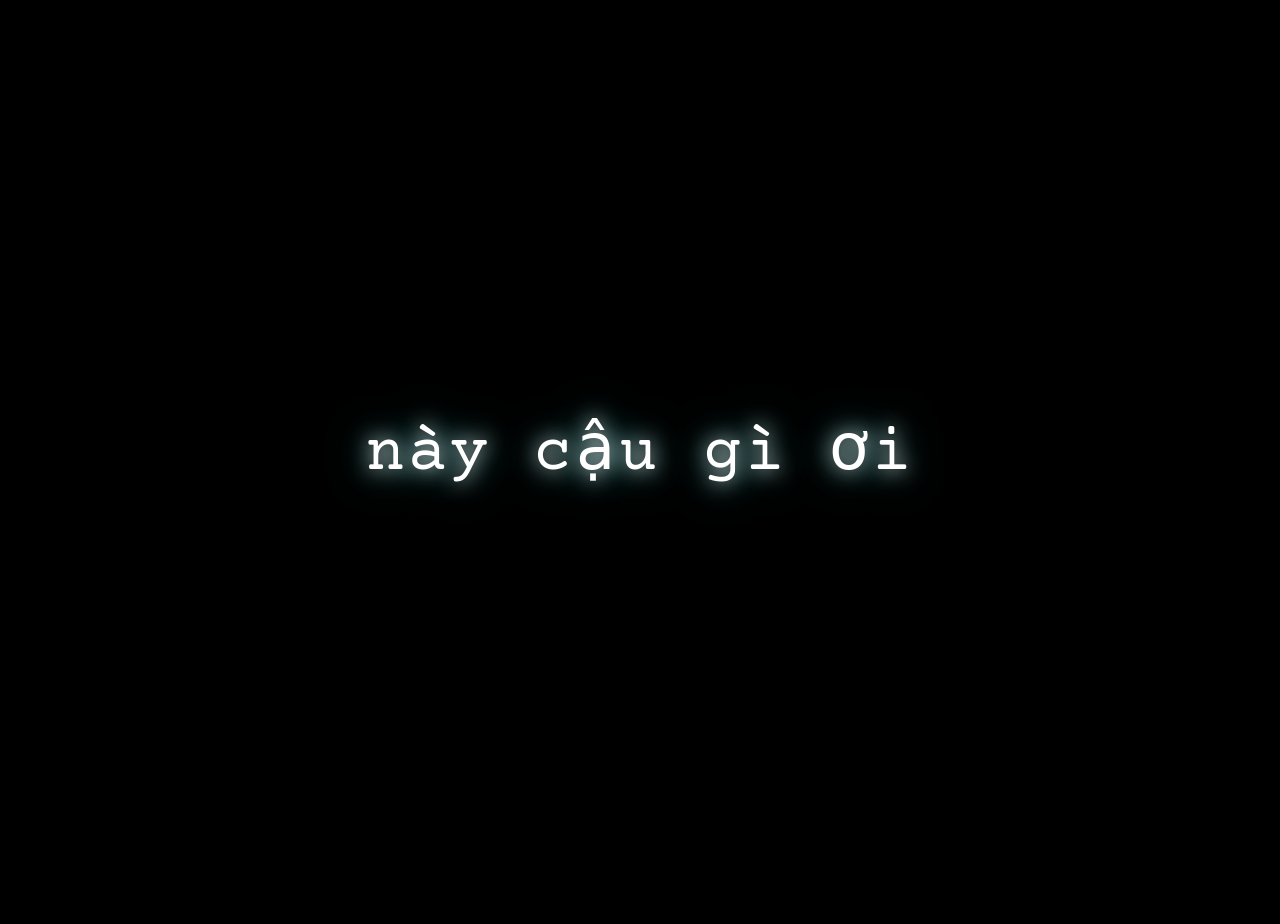
==== index.html @ 0ef109b4 "Create index.html" ====
<!DOCTYPE html>
<!-- Tiny V10: question blink curve restored on mobile; laptop transition render budget. -->
<html lang="vi">
<head>
<meta name="viewport" content="width=device-width, initial-scale=1.0">
<script id="tiny-performance-profile">
/* Performance profile: animated background adapts, story timing/audio/product links stay unchanged. */
window.TINY_PERF = (() => {
  const qs = new URLSearchParams(location.search);
  const quality = qs.get('tinyfx');
  const touch = matchMedia('(pointer:coarse)').matches;
  const constrained = touch || (navigator.deviceMemory && navigator.deviceMemory <= 6)
     || (navigator.hardwareConcurrency && navigator.hardwareConcurrency <= 4);
  const mobile = /Android|iPhone|iPad|iPod/i.test(navigator.userAgent) || (touch && matchMedia('(max-width:900px)').matches && !/Windows|Macintosh|X11/i.test(navigator.userAgent));
  const lite = mobile || (quality === 'full' ? false : quality === 'lite' ? true : !!constrained);
  document.documentElement.classList.toggle('tiny-lite', lite);
  document.documentElement.classList.toggle('tiny-mobile', mobile);
  const maxCanvasPixels = mobile ? 365000 : lite ? 1250000 : 2100000;
  function canvasDpr(w,h,maxDpr=1.6) {
    return Math.max(mobile ? .48 : .55, Math.min(devicePixelRatio || 1,
      mobile ? .84 : lite ? 1.15 : maxDpr,
      Math.sqrt(maxCanvasPixels / Math.max(1, w*h))));
  }
  return { lite, mobile, canvasDpr, ambientFps: mobile ? 60 : lite ? 24 : 60,
    roverFps:mobile ? 45 : lite ? 30 : 60,
    orbitFps:mobile ? 45 : lite ? 24 : 60,
    leafFps:mobile ? 60 : lite ? 24 : 60 };

})();
</script>

    <meta charset="UTF-8">
    <title>Sự thức giấc của Tiny - Ngày 20/10</title>
    <link href="https://fonts.googleapis.com/css2?family=Courier+Prime&display=swap" rel="stylesheet">
    
    <style>
        body {
            background-color: #000000;
            margin: 0;
            height: 100vh;
            display: flex;
            justify-content: center;
            align-items: center;
            overflow: hidden;
            user-select: none;
            font-family: 'Courier Prime', monospace;
            position: relative;
        }


        /* Bầu trời sao (lớp nền, không che nhân vật và chữ) */
        #tiny-sky {
            position: absolute;
            inset: 0;
            z-index: 1;
            overflow: hidden;
            pointer-events: none;
            opacity: 0;
            visibility: hidden;
            transition: opacity 1.6s ease-in-out, visibility 1.6s;
        }
        #tiny-sky.hien-thi {
            opacity: 1;
            visibility: visible;
        }
        #tiny-sky:not(.hien-thi) .tiny-star,
        #tiny-sky:not(.hien-thi) .tiny-meteor {
            animation-play-state: paused;
        }
        .tiny-star {
            position: absolute;
            width: var(--size);
            height: var(--size);
            background: #fff;
            border-radius: 50%;
            box-shadow: 0 0 6px 1px rgba(220, 244, 255, .65);
            animation: tinyTwinkle var(--twinkle) ease-in-out var(--delay) infinite alternate;
        }
        @keyframes tinyTwinkle {
            from { opacity: .18; transform: scale(.65); }
            to { opacity: .95; transform: scale(1.25); }
        }
        /* Sao băng: đuôi kéo về phía trên-phải, đầu sao lao chéo xuống-trái.
           Góc nghiêng được JS căn trùng với quỹ đạo thực tế ở từng màn hình. */
        .tiny-meteor {
            position: absolute;
            width: clamp(62px, 10vw, 135px);
            height: 2px;
            opacity: 0;
            background: linear-gradient(to right,
                rgba(255,255,255,.98) 0%,
                rgba(198,235,255,.86) 13%,
                rgba(130,200,255,.34) 52%,
                rgba(130,200,255,0) 100%);
            border-radius: 99px;
            box-shadow: 0 0 6px rgba(210,240,255,.70);
            transform-origin: 0 50%;
            transform: translate3d(0,0,0) rotate(var(--meteor-angle, -25deg));
            will-change: transform, opacity;
            animation: tinyMeteor var(--period) linear var(--meteor-delay) infinite;
        }
        .tiny-meteor::before {
            content: '';
            position: absolute;
            left: -3px;
            top: -2.5px;
            width: 7px;
            height: 7px;
            border-radius: 50%;
            background: #ffffff;
            box-shadow: 0 0 8px 2px rgba(230,249,255,.90);
        }
        /* Tất cả diễn ra đồng thời: nổi sáng -> lao dọc một đường thẳng -> chìm dần.
           Nửa sau chu kỳ ẩn để các sao băng không xuất hiện dồn dập. */
        @keyframes tinyMeteor {
            0%   { opacity: 0;   transform: translate3d(0,0,0) rotate(var(--meteor-angle)); }
            8%   { opacity: .70; transform: translate3d(var(--meteor-x08),var(--meteor-y08),0) rotate(var(--meteor-angle)); }
            20%  { opacity: 1;   transform: translate3d(var(--meteor-x20),var(--meteor-y20),0) rotate(var(--meteor-angle)); }
            36%  { opacity: .65; transform: translate3d(var(--meteor-x36),var(--meteor-y36),0) rotate(var(--meteor-angle)); }
            53%  { opacity: 0;   transform: translate3d(var(--meteor-x53),var(--meteor-y53),0) rotate(var(--meteor-angle)); }
            100% { opacity: 0;   transform: translate3d(var(--meteor-x100),var(--meteor-y100),0) rotate(var(--meteor-angle)); }
        }

        #pink-overlay {
            position: absolute;
            top: 0; left: 0; right: 0; bottom: 0;
            background: linear-gradient(135deg, rgba(255, 105, 180, 0.4) 0%, rgba(255, 20, 147, 0.1) 30%, transparent 70%);
            opacity: 0;
            transition: opacity 3s ease-in-out;
            pointer-events: none;
            z-index: 3; 
        }

        #pink-overlay.hien-thi {
            opacity: 1;
        }

        :root { --anh-cao: 88vh; }

        /* Vàng dịu, tập trung thấp ở gấu váy và chân; không phủ lên thân người. */
        #vang-overlay {
            position: absolute;
            top: 0; left: 0; right: 0; bottom: 0;
            background: linear-gradient(to top,
                rgba(255, 207, 83, .52) 0%,
                rgba(255, 210, 93, .32) calc(var(--anh-cao) * .16),
                rgba(255, 222, 132, .13) calc(var(--anh-cao) * .29),
                rgba(255, 229, 153, 0) calc(var(--anh-cao) * .43));
            opacity: 0;
            pointer-events: none;
            z-index: 5;
        }

        #vang-overlay.loe {
            animation: loeVang 3.5s ease-out forwards;
        }

        /* Ánh xanh blue nhạt thay dần màu vàng khi bước sang cảnh bầu trời sao. */
        #xanh-overlay {
            position: absolute;
            inset: 0;
            pointer-events: none;
            z-index: 5;
            opacity: 0;
            background: linear-gradient(to top,
                rgba(47, 136, 245, 0.64) 0%,
                rgba(83, 176, 251, 0.40) calc(var(--anh-cao) * 0.34),
                rgba(133, 206, 255, 0.14) calc(var(--anh-cao) * 0.54),
                transparent calc(var(--anh-cao) * 0.75));
            transition: opacity 1.4s ease-in-out;
        }
        #xanh-overlay.hien-thi { opacity: 1; }

        @keyframes loeVang {
            0%   { opacity: 0; filter: brightness(1); }
            15%  { opacity: 1; filter: brightness(1.15); }
            100% { opacity: 1; filter: brightness(1); }
        }

        /* Ảnh hai cô gái áo dài (đã tách nền) ở góc phải */
        #anh-hai-nguoi {
            position: absolute;
            right: 2vw;
            bottom: 0;
            height: var(--anh-cao);
            max-width: 60vw;
            object-fit: contain;
            object-position: right bottom;
            z-index: 4;
            pointer-events: none;
            opacity: 0;
            transform: translateY(24px);
            transition: opacity 3s ease-in-out 0.8s, transform 3s ease-out 0.8s;
            filter: drop-shadow(0 0 2px rgba(110, 60, 0, 0.8)) drop-shadow(0 0 8px rgba(255, 200, 60, 0.5));
        }

        #anh-hai-nguoi.hien-thi {
            opacity: 1;
            transform: translateY(0);
        }

        /* Cỏ hoa tiền cảnh che gấu váy/chân; nét mảnh và vẫn đung đưa. */
        #co-hoa {
            position: absolute;
            left: 0; bottom: 0;
            z-index: 7;
            overflow: visible; /* Không cắt đầu bông hoa vượt khỏi mép trên của SVG */
            pointer-events: none;
            opacity: 0;
            transition: opacity 2s ease-in-out 0.6s;
            filter: drop-shadow(0 0 2px rgba(110, 60, 0, 0.8)) drop-shadow(0 0 8px rgba(255, 200, 60, 0.4));
        }

        #co-hoa.hien-thi {
            opacity: 1;
        }

        /* Gộp hàng trăm ngọn cỏ vào vài nét SVG: ít DOM / animation hơn. */
        #co-hoa .co-ngan {
            fill: none;
            stroke-width: 1.5;
            stroke-linecap: round;
            stroke-linejoin: round;
        }

        #co-hoa .net {
            fill: none;
            stroke: var(--mau, #ffffff);
            stroke-width: 1.5;
            stroke-linecap: round;
            stroke-linejoin: round;
            stroke-dasharray: 1 1;
            stroke-dashoffset: 1;
        }

        #co-hoa.hien-thi .net {
            animation: veNet 3s ease-out forwards;
            animation-delay: var(--d, 0s);
        }

        #co-hoa.xong .net {
            animation: none;
            stroke-dashoffset: 0;
        }

        @keyframes veNet {
            to { stroke-dashoffset: 0; }
        }

        #co-hoa .lac {
            animation: gio 3.4s ease-in-out infinite alternate;
        }

        @keyframes gio {
            from { transform: rotate(calc(var(--a, 2deg) * -1)); }
            to   { transform: rotate(var(--a, 2deg)); }
        }

        /* Lá vàng và hoa rơi ở bên phải màn hình */
        #laCanvas {
            position: absolute;
            top: 0; right: 0;
            width: 50vw;
            height: 100%;
            z-index: 6;
            pointer-events: none;
            -webkit-mask-image: linear-gradient(to right, transparent 0%, #000 30%);
            mask-image: linear-gradient(to right, transparent 0%, #000 30%);
            opacity: 0;
            transition: opacity 3s ease-in-out;
        }

        #laCanvas.hien-thi {
            opacity: 1;
        }

        #natureCanvas {
            position: absolute;
            top: 0; left: 0;
            width: 100%; height: 100%;
            z-index: 2;
            pointer-events: none;
            opacity: 0;
            transition: opacity 3s ease-in-out;
        }

        #natureCanvas.hien-thi {
            opacity: 1;
        }

        .text-layer {
            color: #ffffff;
            letter-spacing: 4px;
            position: absolute;
            width: 100%;
            text-align: center;
            opacity: 0;
            transition: opacity 0.7s ease-in-out;
            text-shadow: 0 0 20px rgba(255, 255, 255, 0.9), 0 0 40px rgba(0, 255, 255, 0.6);
            pointer-events: none;
            z-index: 10;
        }

        .text-layer.hien-thi {
            opacity: 1;
        }

        @keyframes lacLu {
            0%, 100% { transform: rotate(-2deg); }
            50% { transform: rotate(2deg); }
        }

        #text-4.hien-thi {
            animation: lacLu 3s ease-in-out infinite;
        }

        #text-1 { top: 50%; transform: translateY(-50%); font-size: 4rem; }
        #text-2 { bottom: 15%; font-size: 3rem; }
        #text-3 { top: 15%; font-size: 2.5rem; }
        #text-4 { bottom: 15%; font-size: 3.5rem; }
        #text-5 { top: 10%; left: 0; width: 66%; font-size: 2.4rem; color: #ffb6c1; text-shadow: 0 0 15px #ff69b4; line-height: 1.35; }
        #text-5 .chu-20-10 { display: block; }
        #text-5 .chu-20-10:last-child { margin-top: .08em; }
        #text-6 { top: 15%; left: 0; width: 100%; font-size: 3rem; color: #dff8ff; text-shadow: 0 0 18px rgba(180, 245, 255, 0.95), 0 0 36px rgba(125, 215, 255, 0.55); }
        #text-7 { top: 12%; left: 0; width: 100%; font-size: 2.75rem; color: #f4fbff; text-shadow: 0 0 16px rgba(255,255,255,.92), 0 0 34px rgba(130,225,255,.48); }

        #lower-stars {
            position: absolute;
            inset: 0;
            z-index: 2;
            pointer-events: none;
            opacity: 0;
            transition: opacity .9s ease-in-out;
        }
        #lower-stars.hien-thi { opacity: 1; }
        #lower-stars:not(.hien-thi) .lower-star { animation-play-state: paused; }
        .lower-star {
            position: absolute;
            width: var(--size);
            height: var(--size);
            background: #fff;
            border-radius: 50%;
            box-shadow: 0 0 7px 1px rgba(220,244,255,.68);
            animation: tinyTwinkle var(--twinkle) ease-in-out var(--delay) infinite alternate;
        }

        #woman-scene {
            position: absolute;
            inset: 0;
            z-index: 3;
            pointer-events: none;
            opacity: 0;
            background: #000207 url([data-uri]);
            background-repeat: no-repeat;
            background-size: auto 85%;
            background-position: calc(50% + 30.5vw) 50%;
            transition: opacity 1.7s ease-in-out, transform 5s ease-out, background-position 5s ease-out, background-size 5s ease-out;
            transform: scale(1.00);
        }
        #woman-scene::before {
            content: '';
            position: absolute;
            inset: 0;
            pointer-events: none;
            opacity: 0;
            background: radial-gradient(ellipse 68vw 76vh at 90% 50%, rgba(255,72,76,.38) 0%, rgba(255,64,70,.29) 12%, rgba(245,48,60,.21) 26%, rgba(225,36,50,.14) 44%, rgba(205,22,38,.08) 62%, rgba(185,12,28,0) 100%);
            transition: opacity 1.9s ease-in-out;
            mix-blend-mode: screen;
        }
        #woman-scene.hien-thi {
            opacity: .97;
            transform: scale(1.03);
            background-size: auto 88%;
            background-position: calc(50% + 29.7vw) 50%;
        }
        #woman-scene.hien-thi::before {
            opacity: 1;
        }


        /* ===== Bầu trời sao vũ trụ cho cảnh chúc sức khỏe ===== */
        #sao-vu-tru {
            position: absolute;
            inset: 0;
            z-index: 4;
            pointer-events: none;
            overflow: hidden;
            opacity: 0;
            transition: opacity 2.2s ease-in-out;
            background:
                radial-gradient(ellipse 46vw 52vh at 16% 70%, rgba(48, 68, 120, .16) 0%, rgba(33, 47, 100, .09) 45%, rgba(10, 20, 70, 0) 100%),
                radial-gradient(ellipse 38vw 40vh at 34% 28%, rgba(80, 65, 125, .11) 0%, rgba(45, 36, 83, .05) 50%, rgba(20, 10, 60, 0) 100%),
                radial-gradient(ellipse 30vw 34vh at 8% 20%, rgba(40, 85, 140, .085) 0%, rgba(10, 40, 110, 0) 100%);
        }
        #sao-vu-tru.hien-thi { opacity: 1; }
        .sao-xa {
            position: absolute;
            width: var(--size);
            height: var(--size);
            border-radius: 50%;
            background: var(--mau-sao, #fff);
            box-shadow: 0 0 calc(var(--size) * 3) calc(var(--size) * .6) var(--mau-sao, #fff);
            animation: tinyTwinkle var(--twinkle) ease-in-out var(--delay) infinite alternate;
        }
        /* Sao lớn có tia sáng chữ thập */
        .sao-xa.lon::before, .sao-xa.lon::after {
            content: '';
            position: absolute;
            left: 50%; top: 50%;
            background: linear-gradient(to right, transparent, var(--mau-sao, #fff), transparent);
            transform: translate(-50%, -50%);
        }
        .sao-xa.lon::before { width: calc(var(--size) * 9); height: 1px; }
        .sao-xa.lon::after  { width: 1px; height: calc(var(--size) * 9);
            background: linear-gradient(to bottom, transparent, var(--mau-sao, #fff), transparent); }

        /* Viền màn hình xanh đen huyền bí của vũ trụ */
        #vien-vu-tru {
            position: absolute;
            inset: 0;
            z-index: 8;
            pointer-events: none;
            opacity: 0;
            transition: opacity 2.4s ease-in-out;
            /* Chỉ viền bên trái (đối diện cô gái) có màu xanh đen, các cạnh khác để trống */
            background:
                linear-gradient(to right,
                    rgba(16, 30, 73, .55) 0%,
                    rgba(12, 22, 62, .34) 4%,
                    rgba(7, 12, 34, .16) 11%,
                    rgba(2, 6, 24, 0) 22%);
            box-shadow: inset 2px 0 2px 0 rgba(82, 113, 183, .18);
            animation: vienTho 7s ease-in-out infinite alternate;
        }
        #vien-vu-tru.hien-thi { opacity: 1; }
        @keyframes vienTho {
            from { filter: brightness(.94) saturate(.75); }
            to   { filter: brightness(1.04) saturate(.88); }
        }





        #khung-mat.canh-muon {
            /* Giữ chuyển động bản 9; tăng khoảng cách giữa hai mắt để không chồng lên nhau khi quay. */
            gap: 82px;
            transform: translateX(-11vw) translateY(7px) scale(1.04);
        }

        #khung-mat.canh-muon .ma-hong {
            opacity: 0 !important;
            transition: opacity .5s ease-in-out;
        }
        /* Bỏ hẳn chu mỏ ở cảnh này. */
        #khung-mat.canh-muon #moi-robot {
            opacity: 0 !important;
            transition: opacity .2s ease;
        }

        #khung-mat.canh-muon .truc-x:first-child {
            transition: transform .42s cubic-bezier(0.22, 1, 0.36, 1);
        }
        #khung-mat.canh-muon .truc-x:last-child {
            transition: transform 1.12s cubic-bezier(0.22, 1, 0.36, 1);
        }

        /* Hai mắt không quay đều nhau: mắt bên trái đi ngắn hơn, mắt đối diện đi dài hơn
           để tạo cảm giác quay đầu sang trái và hơi cúi xuống. */
        #khung-mat.canh-muon .truc-x:first-child {
            transform: translate(-3px, 5px);
        }
        #khung-mat.canh-muon .truc-x:last-child {
            transform: translate(-60px, 9px);
        }

        /* Cả 2 mắt nhắm giống nhau; khác biệt chỉ nằm ở tốc độ di chuyển khi quay đầu. */
        #khung-mat.canh-muon .con-mat {
            visibility: hidden;   /* việc nhắm do hình morph SVG (.mat-hinh) đảm nhận */
            background-color: rgba(188, 255, 255, 0.96);
            box-shadow: 0 0 26px 8px rgba(120, 245, 255, 0.45),
                        0 0 48px 16px rgba(0, 255, 255, 0.22),
                        inset 0 0 10px rgba(255, 255, 255, 0.65);
        }

        /* SVG riêng để mắt nhắm là nét ^ thật sự cong, không phải viên thuốc phẳng. */
        .mat-cong {
            position: absolute;
            left: 0;
            top: 43px;
            width: 160px;
            height: 70px;
            opacity: 0;
            overflow: visible;
            pointer-events: none;
            filter: drop-shadow(0 0 7px rgba(0, 255, 255, .92))
                    drop-shadow(0 0 15px rgba(69, 217, 255, .57));
        }
        .mat-cong path {
            fill: none;
            stroke: #9cffff;
            stroke-width: 12;
            stroke-linecap: round;
            stroke-linejoin: round;
        }
        /* Nét cong cuối chỉ hiện ra khi hình morph nhắm xong (JS thêm class .hien) */
        .mat-cong.hien { opacity: 1; }
        /* Sau khi cả hai nhắm xong, nét cong dài thêm 20%, giữ nguyên tỉ lệ .38 : .64 của bản 9. */
        #khung-mat.canh-muon .truc-x:first-child .mat-cong {
            transform: rotate(0deg) translateY(3px) scaleX(.38);
        }
        #khung-mat.canh-muon .truc-x:last-child .mat-cong {
            transform: rotate(0deg) translateY(4px) scaleX(.64);
        }
        /* Chỉ kéo dài nét khi mắt THỰC SỰ nhắm xong, tránh chạy trước morph mới. */
        #khung-mat.canh-muon .truc-x:first-child .mat-cong.hien {
            animation: daiMatTrai .42s ease-out .05s forwards;
        }
        #khung-mat.canh-muon .truc-x:last-child .mat-cong.hien {
            animation: daiMatPhai .42s ease-out .05s forwards;
        }
        @keyframes daiMatTrai {
            from { transform: rotate(0deg) translateY(3px) scaleX(.38); }
            to   { transform: rotate(0deg) translateY(3px) scaleX(.456); }
        }
        @keyframes daiMatPhai {
            from { transform: rotate(0deg) translateY(4px) scaleX(.64); }
            to   { transform: rotate(0deg) translateY(4px) scaleX(.768); }
        }
        #khung-mat.canh-chuc {
            gap: 94px;
            transform: translateX(-7.6vw) translateY(4px) scale(1.02);
        }
        #khung-mat.canh-chuc .truc-x:first-child {
            transform: translate(7px, 4px);
            transition: transform .72s cubic-bezier(.22, 1, .36, 1);
        }
        #khung-mat.canh-chuc .truc-x:last-child {
            transform: translate(-26px, 3px);
            transition: transform .72s cubic-bezier(.22, 1, .36, 1);
        }
        #khung-mat.canh-chuc .truc-x:first-child .con-mat {
            visibility: hidden;
        }
        #khung-mat.canh-chuc .truc-x:first-child .mat-cong {
            opacity: 1;
            transform: rotate(0deg) translateY(3px) scaleX(.456);
        }
        #khung-mat.canh-chuc .truc-x:last-child .mat-cong {
            opacity: 0;
            transition: opacity .18s ease;
        }
        #khung-mat.canh-chuc .truc-x:last-child .con-mat {
            visibility: visible;
            transform: scaleY(.05);
            animation: moMatVuong .64s cubic-bezier(.22,1,.36,1) forwards;
        }
        @keyframes moMatVuong {
            0%   { transform: scaleY(.05); filter: brightness(1.05); }
            45%  { transform: scaleY(.42); }
            100% { transform: scaleY(1); filter: brightness(1); }
        }

        /* Hình morph lúc nhắm: cùng khung với .mat-cong nên cùng vị trí, cùng phép co dài */
        .mat-hinh {
            position: absolute;
            left: 0;
            top: 43px;
            width: 160px;
            height: 70px;
            overflow: visible;
            pointer-events: none;
            opacity: 0;
        }

        #khung-mat {
            display: flex;
            gap: 120px;
            position: absolute;
            z-index: 5;
            transition: transform 1.5s cubic-bezier(0.2, 0.8, 0.2, 1), gap .42s ease-out;
        }

        #khung-mat.me-man {
            transform: scale(1.15);
        }

        .truc-x {
            transform: translateX(0);
            position: relative;
            /* Giữ vị trí đồng tử/đường cong không đổi khi chiều cao mắt thu hẹp. */
            width: 160px;
            height: 160px;
        }

        @keyframes daoMatLienTuc {
            0%, 100% { transform: translateX(0); }
            20%, 30% { transform: translateX(-60px); } 
            70%, 80% { transform: translateX(60px); }  
        }

        .quet-rada {
            animation: daoMatLienTuc 4s cubic-bezier(0.4, 0, 0.2, 1) infinite;
        }

        .con-mat {
            width: 160px;
            height: 160px;
            background-color: aqua;
            border-radius: 40px; 
            box-shadow: 0 0 30px 10px rgba(0, 255, 255, 0.6), 
                        0 0 60px 20px rgba(0, 255, 255, 0.4),
                        inset 0 0 30px rgba(255, 255, 255, 0.9);
            position: relative;
            overflow: hidden;
            transform: scaleY(0);
            transition: transform 0.4s cubic-bezier(0.175, 0.885, 0.32, 1.275), height 1.05s ease, border-radius 1.05s ease, box-shadow 1.05s ease, background-color 1.05s ease;
            transform-origin: center;
        }

        .ma-hong {
            position: absolute;
            top: 175px; 
            left: 50%;
            transform: translateX(-50%);
            color: rgba(255, 105, 180, 0.8);
            font-size: 1.5rem;
            font-weight: bold;
            letter-spacing: 2px;
            opacity: 0;
            transition: opacity 1.5s ease-in-out 0.5s;
        }

        #khung-mat.me-man .ma-hong {
            opacity: 1;
        }

        #moi-robot {
            position: absolute;
            top: 178px;
            left: 50%;
            transform: translateX(-50%);
            opacity: 0;
            transition: opacity 1s ease-in-out;
        }

        #moi-robot svg {
            display: block;
            width: 100px;
            height: 73px;
            overflow: visible;
            transform-origin: center center;
            /* Hình mỏ xoay trong SVG, không xoay khung vì JS điều khiển mắt liếc */
        }

        #moi-robot.hien-thi {
            opacity: 1;
        }

        /* Miệng chu chu nhè nhẹ cho dễ thương */
        #moi-robot .mom {
            transform-box: fill-box;
            transform-origin: 50% 25%;
            animation: chuChu 1.8s ease-in-out infinite;
        }

        @keyframes chuChu {
            0%, 100% { transform: scale(1, 1); }
            50%      { transform: scale(1.08, 0.94); }
        }

        .con-mat.thuc {
            transform: scaleY(1);
        }

        .con-mat.nham {
            transform: scaleY(0.05);
            transition: transform 0.1s ease-in-out;
        }

        /* Màn hình điện thoại */
        @media (max-width: 600px) {
            .text-layer { padding: 0 12px; box-sizing: border-box; letter-spacing: 2px; }
            #text-1 { font-size: 2.2rem; }
            #text-2 { font-size: 2rem; }
            #text-3 { font-size: 1.5rem; }
            #text-4 { font-size: 2rem; }
            #text-5 { top: 11%; width: 100%; font-size: 1.5rem; line-height: 1.42; }
            #text-6 { font-size: 1.8rem; }
            #text-7 { font-size: 1.45rem; }
            #woman-scene { background-size: auto 80%; background-position: calc(50% + 31vw) 50%; }
            #woman-scene::before { background: radial-gradient(ellipse 82vw 48vh at 90% 50%, rgba(255,72,76,.36) 0%, rgba(255,64,70,.26) 14%, rgba(240,44,58,.18) 32%, rgba(210,26,42,.10) 56%, rgba(185,12,28,0) 100%); }
            #woman-scene.hien-thi { background-size: auto 85%; background-position: calc(50% + 30vw) 50%; }
            #khung-mat.canh-muon { gap: 58px; transform: translateX(-10vw) translateY(4px) scale(1.02); }
            #khung-mat.canh-chuc { gap: 42px; transform: translateX(-6.8vw) translateY(2px) scale(1.01); }
            #khung-mat.canh-chuc .truc-x:first-child { transform: translate(4px, 2px); }
            #khung-mat.canh-chuc .truc-x:last-child { transform: translate(-14px, 2px); }
            #khung-mat.canh-muon #moi-robot { left: 42%; }
            #khung-mat.canh-muon .truc-x:first-child { transform: translate(-1px, 3px); }
            #khung-mat.canh-muon .truc-x:last-child { transform: translate(-36px, 6px); }
            .truc-x { width: 100px; height: 100px; }
            .mat-cong, .mat-hinh { width: 100px; height: 43.75px; top: 26.875px; }

            #khung-mat { gap: 50px; }
            #khung-mat.me-man { transform: scale(1.05); }
            .con-mat { width: 100px; height: 100px; border-radius: 26px; }
            .ma-hong { top: 112px; font-size: 1rem; }
            #moi-robot { top: 112px; }
            #moi-robot svg { width: 62px; height: 45px; }

            :root { --anh-cao: 48vh; }
            #anh-hai-nguoi { right: 0; }
            #laCanvas { width: 75vw; }
            #co-hoa { filter: drop-shadow(0 0 2px rgba(255, 201, 92, .35)); }
        }

        /* ===== Hai phân cảnh lời chúc mới: đồ họa vector độc lập, giữ Tiny ở phía trước ===== */
        #text-8, #text-9, #text-10, #text-11 {
            top: 11.5%; left: 0; width: 100%;
            font-size: clamp(1.8rem, 3vw, 3.0rem); line-height: 1.42;
            letter-spacing: .085em;
            transition: opacity .7s ease, transform .7s cubic-bezier(.22,1,.36,1);
            transform: translateY(12px);
        }
        #text-8 { color:#ffe0ef; text-shadow:0 0 15px rgba(255,176,210,.86),0 0 36px rgba(234,137,221,.36); }
        #text-9 { color:#fff0db; text-shadow:0 0 15px rgba(255,224,165,.86),0 0 36px rgba(255,163,176,.36); }
        #text-10 {
            top: 11.8%;
            color:#f2fff1;
            text-shadow:0 0 15px rgba(218,255,216,.92),0 0 32px rgba(101,255,140,.36),0 0 54px rgba(61,214,100,.18);
        }
        #text-10 .clover-word {
            color:#70ff82;
            text-shadow:0 0 13px rgba(111,255,138,.95),0 0 31px rgba(60,220,110,.66),0 0 56px rgba(75,255,120,.28);
        }
        #text-11 {
            top: 11.7%;
            color:#f7fff8;
            text-shadow:0 0 14px rgba(225,255,235,.92),0 0 30px rgba(135,255,176,.22);
        }
        #text-8.hien-thi, #text-9.hien-thi, #text-10.hien-thi, #text-11.hien-thi { transform: translateY(0); }

        #wish-backdrop {
            position:absolute; inset:0; pointer-events:none; z-index:3;
            opacity:0; transition:opacity 1.15s ease, background 1.2s ease;
        }
        #wish-backdrop.beauty {
            opacity:1;
            background:radial-gradient(ellipse 55vw 45vh at 50% 51%, rgba(116,74,156,.14) 0%, rgba(37,21,63,.12) 56%,transparent 95%),
            radial-gradient(circle at 5% 80%,rgba(248,153,202,.17),transparent 43%),
            radial-gradient(circle at 95% 74%,rgba(160,130,236,.17),transparent 44%);
        }
        #wish-backdrop.smile {
            opacity:1;
            background:radial-gradient(ellipse 48vw 42vh at 50% 54%, rgba(255,209,150,.12),transparent 80%),
            radial-gradient(circle at 9% 77%,rgba(255,174,180,.18),transparent 49%),
            radial-gradient(circle at 91% 77%,rgba(255,223,157,.18),transparent 48%);
        }
        #wish-backdrop.clover {
            opacity:1;
            background:
            radial-gradient(circle at 50% 52%, rgba(126,255,146,.19) 0%, rgba(87,236,109,.12) 18%, rgba(28,72,34,.10) 42%, transparent 72%),
            radial-gradient(circle at 18% 78%, rgba(74,255,136,.12), transparent 45%),
            radial-gradient(circle at 82% 24%, rgba(157,255,187,.10), transparent 40%),
            radial-gradient(circle at 50% 50%, rgba(110,255,155,.08), transparent 82%);
        }
        .wish-stage {
            position:absolute; inset:0; z-index:4; pointer-events:none;
            opacity:0; visibility:hidden;
            transition:opacity 1.1s ease,visibility 1.1s;
            overflow:hidden;
        }
        .wish-stage.hien-thi { opacity:1;visibility:visible; }
        #beauty-stage .ring {
            position:absolute; left:50%;top:52%; width:min(70vw,770px); aspect-ratio:1;
            border:1px solid rgba(249,202,239,.22);border-radius:50%;
            transform:translate(-50%,-50%) scale(.85); opacity:0;
            box-shadow:0 0 48px rgba(230,153,224,.095), inset 0 0 54px rgba(225,150,231,.07);
            transition:transform 1.8s cubic-bezier(.22,1,.36,1),opacity 1.5s ease;
        }
        #beauty-stage.hien-thi .ring { transform:translate(-50%,-50%) scale(1);opacity:1; }
        #beauty-stage .ring::before, #beauty-stage .ring::after {
            content:'✧';position:absolute;color:rgba(255,231,187,.92);font-size:28px;
            text-shadow:0 0 16px rgba(255,216,161,.65);animation:wishShimmer 2.8s ease-in-out infinite alternate;
        }
        #beauty-stage .ring::before {left:12%;top:15%;}
        #beauty-stage .ring::after {right:10%;bottom:16%;animation-delay:1.1s;}
        .wish-floral {position:absolute;bottom:-12px;width:min(32vw,390px);height:min(83vh,720px);}
        .wish-floral.left {left:-15px;}
        .wish-floral.right {right:-15px;}
        .wish-floral svg {display:block;width:100%;height:100%;overflow:visible;}
        .wish-branch {fill:none;stroke:var(--tint);opacity:.75;stroke-linecap:round;stroke-dasharray:1;stroke-dashoffset:1;pathLength:1;animation:wishDraw 2s cubic-bezier(.22,1,.36,1) var(--delay) both;}
        .wish-bloom .petals {opacity:0;transform:scale(.12) rotate(-22deg);transform-origin:0 0;animation:flowerOpen 1s cubic-bezier(.16,1,.3,1) var(--delay) forwards;}
        .wish-bloom ellipse {fill:rgba(245,192,232,.13);stroke:var(--tint);stroke-width:1.65;}
        .wish-leaf {stroke:#a4d8cb;stroke-width:1.6;fill:rgba(126,224,190,.07);opacity:0;animation:leafIn .85s cubic-bezier(.16,1,.3,1) var(--delay) forwards;}
        .butterfly-wrap {position:absolute;width:clamp(65px,8vw,115px);filter:drop-shadow(0 0 10px rgba(255,211,244,.22));opacity:0;animation:floatButterfly 5s ease-in-out 1.2s infinite, butterflyAppear 1s 1.0s both;}
        .butterfly-wrap.left {left:13%;top:36%;}
        .butterfly-wrap.right {right:13%;top:27%;animation-delay:1.8s,1.3s;}
        .wish-butterfly {width:100%;}
        .wish-butterfly .wing-pair {transform-origin:50% 55%;animation:wingFlap .85s ease-in-out infinite alternate;}
        .wish-twinkle {position:absolute;left:var(--x);top:var(--y);font-size:var(--size);color:#fff4dd;text-shadow:0 0 14px rgba(255,219,172,.65);animation:wishShimmer 2.3s ease-in-out var(--delay) infinite alternate;}
        @keyframes wishShimmer {0%{opacity:.22;transform:scale(.75) rotate(-8deg)}100%{opacity:1;transform:scale(1.25) rotate(8deg)}}
        @keyframes wishDraw {to{stroke-dashoffset:0}}
        @keyframes flowerOpen {to{opacity:1;transform:scale(1) rotate(0)}}
        @keyframes leafIn {from{opacity:0;transform:scale(.3)}to{opacity:1;transform:scale(1)}}
        @keyframes wingFlap {from{transform:scaleX(.82)}to{transform:scaleX(1.08)}}
        @keyframes butterflyAppear {from{opacity:0}to{opacity:.92}}
        @keyframes floatButterfly {0%,100%{transform:translate(0,0) rotate(-5deg)}45%{transform:translate(21px,-30px) rotate(8deg)}75%{transform:translate(6px,-16px) rotate(0deg)}}

        #smile-stage .warm-halo {
            position:absolute;left:50%;top:56%;width:min(76vw,780px);height:min(65vh,580px);
            transform:translate(-50%,-50%);border-radius:50%;
            background:radial-gradient(ellipse,rgba(255,224,167,.11) 0%,rgba(255,187,205,.055) 48%,transparent 77%);
            animation:breatheWarm 5s ease-in-out infinite alternate;
        }
        @keyframes breatheWarm {from{opacity:.7;transform:translate(-50%,-50%) scale(.94)}to{opacity:1;transform:translate(-50%,-50%) scale(1.06)}}
        #smile-stage .smile-ornament {
            position:absolute; width:min(29vw,300px);height: min(45vh,410px); bottom:4%;
            fill:none;stroke-linecap:round; stroke-linejoin:round;
        }
        #smile-stage .smile-ornament.left {left:3%;}
        #smile-stage .smile-ornament.right {right:3%;transform:scaleX(-1);}
        .smile-ornament .trail {stroke:rgba(255,222,176,.63);stroke-width:2.6;stroke-dasharray:1;stroke-dashoffset:1;animation:wishDraw 1.7s .22s ease-out forwards;}
        .smile-ornament .orn-heart {fill:rgba(255,184,197,.14);stroke:#ffc4d1;stroke-width:2;animation:heartPop 1.2s .5s both;transform-box:fill-box;transform-origin:center;}
        .smile-ornament .orn-star {fill:none;stroke:#ffe7b9;stroke-width:2.4;animation:heartPop .8s 1.1s both;transform-box:fill-box;transform-origin:center;}
        .float-heart {position:absolute;left:var(--x);top:var(--y);font-size:var(--size);color:#ffccd8;text-shadow:0 0 12px rgba(255,177,202,.64);animation:floatHeart 4.8s ease-in-out var(--delay) infinite alternate;}
        @keyframes heartPop {0%{opacity:0;transform:scale(.2)}75%{opacity:1;transform:scale(1.12)}100%{opacity:1;transform:scale(1)}}
        @keyframes floatHeart {from{opacity:.23;transform:translateY(13px) rotate(-15deg) scale(.8)}to{opacity:.94;transform:translateY(-26px) rotate(12deg) scale(1.05)}}
        #tiny-happy-smile {
            position:absolute;left:50%;top:calc(100% + 8px);width:112px;height:68px;
            transform:translateX(-50%) scale(.3);opacity:0;pointer-events:none;
            transition:transform 1.15s cubic-bezier(.18,1.35,.3,1),opacity .6s ease;
            filter:drop-shadow(0 0 8px rgba(255,199,218,.62));
        }
        #khung-mat.wish-smile #tiny-happy-smile {opacity:0!important;transform:translateX(-50%) scale(.2)!important;}
        #tiny-happy-smile path {fill:none;stroke:#ffdebf;stroke-width:7;stroke-linecap:round;}
        #khung-mat.wish-beauty, #khung-mat.wish-smile {
            transform:translate(0,0) scale(1);gap:120px;
            transition:transform 1.15s cubic-bezier(.22,1,.36,1),gap 1.1s ease;
        }
        #khung-mat.wish-beauty .mat-cong,
        #khung-mat.wish-smile .mat-cong {opacity:0!important;animation:none!important;}
        #khung-mat.wish-beauty .con-mat,
        #khung-mat.wish-smile .con-mat {visibility:visible!important;}
        #khung-mat.wish-smile .ma-hong {
            opacity:.95!important;color:rgba(255,163,191,.8)!important;
            transform:translateX(-50%) scale(1.05);
        }
        .con-mat.wish-blink {animation:wishBlink .37s cubic-bezier(.4,0,.2,1) 1!important;}
        @keyframes wishBlink {0%,100%{transform:scaleY(1)}48%{transform:scaleY(.055)}65%{transform:scaleY(.07)}}
        .con-mat.wish-wink {animation:wishBlink .48s ease-in-out 1!important;}

        #clover-stage .clover-space-glow {
            position:absolute; inset:-12%;
            background:
                radial-gradient(circle at 50% 52%, rgba(90,255,125,.22) 0%, rgba(90,255,125,.15) 10%, rgba(38,115,49,.09) 32%, transparent 62%),
                radial-gradient(circle at 50% 52%, rgba(168,255,178,.13) 0%, transparent 38%);
            animation: cloverSpace 5.8s ease-in-out infinite alternate;
        }
        #clover-stage .clover-halo {
            position:absolute; left:50%; top:56%;
            width:min(72vw,760px); height:min(72vw,760px);
            transform:translate(-50%,-50%); border-radius:50%;
            background:radial-gradient(circle, rgba(142,255,160,.20) 0%, rgba(91,228,111,.11) 28%, rgba(38,112,51,.05) 50%, transparent 72%);
            filter: blur(8px);
            animation: cloverBreath 4.9s ease-in-out infinite alternate;
        }
        #clover-stage .clover-aura-ring {
            position:absolute; left:50%; top:56%;
            width:min(46vw,470px); height:min(46vw,470px);
            transform:translate(-50%,-50%);
            border-radius:50%;
            border:1px solid rgba(182,255,189,.18);
            box-shadow:0 0 28px rgba(111,255,138,.16), inset 0 0 32px rgba(111,255,138,.08);
            animation: cloverRing 3.6s ease-in-out infinite alternate;
        }
        #clover-stage .lucky-clover {
            position:absolute; left:50%; top:57%;
            width:min(29vw,320px); height:auto;
            transform:translate(-50%,-50%) scale(.82);
            opacity:0;
            filter:drop-shadow(0 0 18px rgba(104,255,128,.45)) drop-shadow(0 0 44px rgba(86,224,109,.20));
            transition:opacity 1.1s ease .18s, transform 1.3s cubic-bezier(.22,1,.36,1) .12s;
        }
        #clover-stage.hien-thi .lucky-clover { opacity:1; transform:translate(-50%,-50%) scale(1); }
        #clover-stage .clover-core { fill:#ecffef; opacity:.95; }
        #clover-stage .clover-stem {
            fill:none; stroke:#69f18a; stroke-width:10; stroke-linecap:round;
            filter:drop-shadow(0 0 8px rgba(105,241,138,.36));
        }
        #clover-stage .clover-leaf {
            fill:url(#cloverLeafGrad);
            stroke:rgba(226,255,232,.58);
            stroke-width:2.6;
            transform-box:fill-box; transform-origin:center;
            animation: leafPulse 3.1s ease-in-out infinite;
        }
        #clover-stage .clover-leaf.l2 { animation-delay:.35s; }
        #clover-stage .clover-leaf.l3 { animation-delay:.7s; }
        #clover-stage .clover-leaf.l4 { animation-delay:1.05s; }
        #clover-stage .clover-shine {
            fill:none; stroke:rgba(236,255,240,.42); stroke-width:2.1; stroke-linecap:round;
            opacity:.9;
        }
        #clover-stage .clover-speck {
            position:absolute; left:var(--x); top:var(--y); font-size:var(--size);
            color:#c7ffd0; text-shadow:0 0 12px rgba(151,255,173,.86), 0 0 26px rgba(104,255,128,.34);
            animation: wishShimmer 2.4s ease-in-out var(--delay) infinite alternate;
        }
        #khung-mat.wish-clover {
            transform:translateY(-1vh) scale(.96); gap:120px;
            transition:transform 1.15s cubic-bezier(.22,1,.36,1),gap 1.1s ease;
        }
        #khung-mat.wish-clover .mat-cong { opacity:0!important; animation:none!important; }
        #khung-mat.wish-clover .con-mat { visibility:visible!important; }
        @keyframes cloverSpace {
            from { opacity:.70; transform:scale(.96); }
            to   { opacity:1; transform:scale(1.03); }
        }
        @keyframes cloverBreath {
            from { opacity:.72; transform:translate(-50%,-50%) scale(.95); }
            to   { opacity:1; transform:translate(-50%,-50%) scale(1.07); }
        }
        @keyframes cloverRing {
            from { opacity:.45; transform:translate(-50%,-50%) scale(.92); }
            to   { opacity:.95; transform:translate(-50%,-50%) scale(1.04); }
        }
        @keyframes leafPulse {
            0%,100% { transform:scale(1) rotate(0deg); }
            50% { transform:scale(1.045) rotate(1.2deg); }
        }
        /* Nháy mắt theo đúng logic SVG của tiny-nhay-mat-ban-sao.html.
           SVG chỉ thay hình mắt; .ma-hong vẫn là DOM riêng và không bị ẩn. */
        .truc-x.reference-wink-active .con-mat { opacity:0!important; }
        #khung-mat.wish-smile .truc-x .ma-hong { z-index:6; }
        .reference-wink-svg {
            position:absolute;
            inset:0;
            width:100%;
            height:100%;
            overflow:visible;
            pointer-events:none;
            opacity:0;
            z-index:3;
            will-change:transform;
        }
        .truc-x.reference-wink-active .reference-wink-svg { opacity:1; }
        .reference-wink-star {
            position:fixed;
            width:46px;
            height:46px;
            margin:-23px 0 0 -23px;
            left:0;top:0;
            z-index:25;
            pointer-events:none;
            will-change:transform,opacity;
        }
        .reference-wink-star.heart-mode {
            filter:drop-shadow(0 0 6px rgba(255,190,218,.95)) drop-shadow(0 0 16px rgba(255,90,163,.72));
        }
        .reference-wink-star.star-mode {
            filter:drop-shadow(0 0 6px rgba(255,236,150,.95)) drop-shadow(0 0 16px rgba(255,200,60,.72));
        }
        .reference-wink-trail {
            position:fixed;
            left:0;top:0;
            z-index:24;
            pointer-events:none;
            border-radius:50%;
        }
        .reference-wink-trail.heart-mode {
            background:radial-gradient(circle,rgba(255,245,250,1) 0%,rgba(255,168,210,.98) 30%,rgba(255,103,180,.88) 56%,rgba(255,85,165,0) 82%);
            box-shadow:0 0 12px rgba(255,158,210,.9), 0 0 26px rgba(255,96,170,.55);
        }
        .reference-wink-trail.star-mode {
            background:radial-gradient(circle,#fff6c8 0%,rgba(255,214,90,.82) 45%,rgba(255,190,40,0) 75%);
            box-shadow:0 0 10px rgba(255,220,120,.8), 0 0 22px rgba(255,190,40,.45);
        }
        @media (max-width:600px) {
            #text-8,#text-9 {top:12%;font-size:1.45rem;line-height:1.48;letter-spacing:1.2px;padding:0 18px;}
            .wish-floral {width:39vw;height:58vh;bottom:-14px;}
            .wish-floral.left {left:-24px;}.wish-floral.right {right:-24px;}
            #beauty-stage .ring {width:95vw;top:50%;}
            .butterfly-wrap {width:55px;}.butterfly-wrap.left {left:5%;top:32%;}.butterfly-wrap.right {right:3%;top:37%;}
            #khung-mat.wish-beauty,#khung-mat.wish-smile {gap:50px;transform:translate(0,0) scale(1);}
            #smile-stage .smile-ornament {width:33vw;height:38vh;bottom:9%;}
            #tiny-happy-smile {top:calc(100% + 14px);width:70px;height:44px;}
            #text-10, #text-11 { top:11%; font-size:1.35rem; line-height:1.52; padding:0 16px; letter-spacing:1px; }
            #clover-stage .lucky-clover { width:min(58vw,255px); top:58%; }
            #clover-stage .clover-halo { width:84vw; height:84vw; top:58%; }
            #clover-stage .clover-aura-ring { width:58vw; height:58vw; top:58%; }
            #khung-mat.wish-clover { gap:52px; transform:translateY(-9vh) scale(.73); }
        }



        /* Waguri mỉm cười, lớp video trong suốt trên nền sao Uiverse. */
        #smile-stage .waguri-aura {
            position: absolute;
            z-index: 0;
            right: -7vw;
            bottom: -14vh;
            width: min(56vw, 680px);
            height: min(96vh, 760px);
            pointer-events: none;
            border-radius: 50%;
            opacity: 0;
            background:
                radial-gradient(ellipse 47% 50% at 56% 57%,rgba(255,175,207,.23),rgba(255,140,193,.085) 52%,transparent 88%),
                radial-gradient(ellipse 51% 65% at 60% 64%,rgba(170,130,228,.12),transparent 85%);
            transform: scale(.83);
            transition: opacity 1.8s ease, transform 3s cubic-bezier(.22,1,.36,1);
        }
        #smile-stage.hien-thi .waguri-aura {opacity:1;transform:scale(1);}
        #smile-stage .waguri-figure {
            position: absolute;
            display: block;
            right: max(0vw, -6px);
            bottom: -1.8vh;
            z-index: 2;
            height: min(79vh, 780px);
            max-width: 52vw;
            width: auto;
            aspect-ratio: 408 / 540;
            object-fit: contain;
            object-position: center bottom;
            pointer-events: none;
            opacity: 0;
            transform: translate3d(16px,22px,0) scale(.95);
            transform-origin: bottom right;
            filter: drop-shadow(0 0 20px rgba(255,166,209,.16));
            transition: opacity 1.15s ease-out .14s, transform 1.65s cubic-bezier(.2,1,.25,1);
        }
        #smile-stage.hien-thi .waguri-figure {
            opacity: 1;
            transform: translate3d(0,0,0) scale(1);
        }
        #smile-stage .waguri-glimmer {
            position: absolute;
            z-index: 3;
            left: var(--sx);
            top: var(--sy);
            font-size: var(--ss);
            color: #fff5e8;
            text-shadow: 0 0 14px rgba(255,187,223,.7);
            animation: wishShimmer var(--sd) ease-in-out var(--so) infinite alternate;
        }
        /* Nửa trái dành cho Tiny, nửa phải dành cho Waguri. */
        #khung-mat.wish-smile {
            transform: translateX(-16vw) translateY(-2vh) scale(.84);
        }
        #smile-stage .smile-ornament.right {opacity:.50;}
        @media (max-width: 600px) {
            #smile-stage .waguri-figure {
                height: min(58vh, 500px);
                max-width: 90vw;
                right: -2vw;
                bottom: -0.8vh;
                filter: drop-shadow(0 0 12px rgba(255,177,217,.14));
            }
            #smile-stage .waguri-aura {
                right: -27vw;bottom: -9vh;width: 100vw;height: 68vh;
            }
            #khung-mat.wish-smile {
                transform: translateX(-15vw) translateY(-12vh) scale(.73);
                gap: 50px;
            }
            #smile-stage .smile-ornament.right {opacity:.28;}
            #smile-stage .waguri-glimmer {font-size: 14px;}
        }

        /*
         * Nền sao 3 tầng (Uiverse.io - sinful_9361, dựa trên jaykdoe).
         * https://uiverse.io/sinful_9361/proud-kangaroo-29
         * MIT License - Copyright (c) 2026 jaykdoe; Copyright (c) 2026 sinful_9361
         * Permission is hereby granted, free of charge, to any person obtaining a copy
         * of this software and associated documentation files (the "Software"), to deal
         * in the Software without restriction, including without limitation the rights
         * to use, copy, modify, merge, publish, distribute, sublicense, and/or sell
         * copies of the Software, and to permit persons to whom the Software is furnished
         * to do so, subject to the following conditions:
         * The above copyright notice and this permission notice shall be included in
         * all copies or substantial portions of the Software.
         * THE SOFTWARE IS PROVIDED "AS IS", WITHOUT WARRANTY OF ANY KIND.
         * Chỉ thay chuyển động Y bằng X và điều chỉnh lớp nền để giữ Tiny hiện rõ.
         */
        #uiverse-starfield {
            position: absolute;
            inset: 0;
            overflow: hidden;
            z-index: 4;
            pointer-events: none;
            visibility: hidden;
            opacity: 0;
            transition: opacity 1.25s ease-in-out, visibility 1.25s;
            isolation: isolate;
        }
        #uiverse-starfield.hien-thi { visibility: visible; opacity: 1; }
        #uiverse-starfield::before {
            content: '';
            position: absolute;
            inset: 0;
            background: radial-gradient(ellipse at bottom,
                rgba(50,27,53,.35) 0%,
                rgba(9,10,15,.06) 100%);
            pointer-events: none;
            z-index: -1;
        }
        #uiverse-starfield:not(.hien-thi) #stars,
        #uiverse-starfield:not(.hien-thi) #stars2,
        #uiverse-starfield:not(.hien-thi) #stars3 { animation-play-state: paused; }
        #uiverse-starfield #stars,
        #uiverse-starfield #stars2,
        #uiverse-starfield #stars3 { pointer-events:none; }
        @keyframes uiverseMoveHorizontal {
          from { transform: translate3d(0px,0px,0px); }
          to   { transform: translate3d(-2000px,0px,0px); }
        }
        @media (prefers-reduced-motion: reduce) {
          #uiverse-starfield #stars, #uiverse-starfield #stars2,
          #uiverse-starfield #stars3 { animation-duration: 220s; }
        }
        /* ----- Các toạ độ sao chính xác từ CSS người dùng cung cấp ----- */
#stars {
  position: absolute;
  top: 0;
  left: 0;
  border-radius: 50%;
  will-change: transform;
  width: 1px;
  height: 1px;
  background: transparent;
  box-shadow:
    501px 811px #fff,
    1450px 1324px #fff,
    1093px 1780px #fff,
    1469px 678px #fff,
    904px 741px #fff,
    1160px 781px #fff,
    1841px 1962px #fff,
    1630px 1667px #fff,
    1788px 676px #fff,
    367px 1734px #fff,
    1343px 156px #fff,
    1283px 1142px #fff,
    1062px 378px #fff,
    1395px 467px #fff,
    1017px 1891px #fff,
    137px 1114px #fff,
    1767px 1403px #fff,
    1543px 11px #fff,
    1078px 181px #fff,
    1189px 1574px #fff,
    1697px 1551px #fff,
    439px 472px #fff,
    1491px 677px #fff,
    1364px 599px #fff,
    34px 382px #fff,
    1221px 1584px #fff,
    1266px 1499px #fff,
    169px 1907px #fff,
    1219px 1125px #fff,
    659px 18px #fff,
    1731px 1959px #fff,
    332px 1216px #fff,
    1913px 788px #fff,
    80px 712px #fff,
    326px 1605px #fff,
    574px 1502px #fff,
    473px 1653px #fff,
    404px 975px #fff,
    322px 1797px #fff,
    425px 1321px #fff,
    1121px 1797px #fff,
    731px 647px #fff,
    891px 1584px #fff,
    1523px 109px #fff,
    1379px 244px #fff,
    865px 1064px #fff,
    493px 956px #fff,
    624px 1380px #fff,
    440px 619px #fff,
    1630px 767px #fff,
    955px 1196px #fff,
    62px 729px #fff,
    126px 946px #fff,
    1256px 896px #fff,
    1444px 256px #fff,
    661px 1628px #fff,
    1078px 1716px #fff,
    300px 737px #fff,
    1734px 413px #fff,
    1296px 129px #fff,
    1771px 1678px #fff,
    977px 1764px #fff,
    1879px 549px #fff,
    665px 1531px #fff,
    89px 701px #fff,
    1084px 1183px #fff,
    1597px 1576px #fff,
    1354px 1774px #fff,
    554px 1471px #fff,
    1469px 287px #fff,
    887px 106px #fff,
    1962px 766px #fff,
    638px 805px #fff,
    1651px 741px #fff,
    1517px 1826px #fff,
    24px 1152px #fff,
    507px 558px #fff,
    1262px 652px #fff,
    246px 1048px #fff,
    1077px 421px #fff,
    1866px 1847px #fff,
    1986px 1561px #fff,
    704px 632px #fff,
    1991px 1875px #fff,
    1227px 395px #fff,
    45px 1116px #fff,
    247px 786px #fff,
    890px 607px #fff,
    787px 1235px #fff,
    557px 524px #fff,
    1582px 1285px #fff,
    1725px 1366px #fff,
    952px 747px #fff,
    251px 458px #fff,
    1500px 1250px #fff,
    1999px 1734px #fff,
    1336px 1955px #fff,
    1705px 1464px #fff,
    728px 697px #fff,
    594px 510px #fff,
    1345px 1990px #fff,
    1919px 1803px #fff,
    1117px 966px #fff,
    1629px 97px #fff,
    1046px 1196px #fff,
    810px 1092px #fff,
    722px 976px #fff,
    406px 18px #fff,
    1665px 1860px #fff,
    1758px 1628px #fff,
    1183px 463px #fff,
    564px 239px #fff,
    13px 1767px #fff,
    1482px 1472px #fff,
    1700px 347px #fff,
    1362px 244px #fff,
    1141px 1708px #fff,
    22px 885px #fff,
    374px 1309px #fff,
    1034px 1037px #fff,
    1725px 1086px #fff,
    1343px 1921px #fff,
    596px 903px #fff,
    1061px 478px #fff,
    18px 1409px #fff,
    729px 1364px #fff,
    264px 911px #fff,
    677px 1442px #fff,
    123px 33px #fff,
    1303px 646px #fff,
    1945px 792px #fff,
    1305px 938px #fff,
    918px 1536px #fff,
    620px 948px #fff,
    183px 646px #fff,
    695px 687px #fff,
    881px 272px #fff,
    1521px 1212px #fff,
    1423px 1022px #fff,
    1545px 1271px #fff,
    1393px 348px #fff,
    685px 1910px #fff,
    1446px 856px #fff,
    73px 1201px #fff,
    736px 999px #fff,
    673px 796px #fff,
    469px 850px #fff,
    1912px 142px #fff,
    1278px 664px #fff,
    184px 1990px #fff,
    1173px 1312px #fff,
    782px 1879px #fff,
    323px 1035px #fff,
    611px 908px #fff,
    565px 1449px #fff,
    748px 1713px #fff,
    1047px 490px #fff,
    1040px 1872px #fff,
    1818px 1659px #fff,
    1806px 1327px #fff,
    386px 575px #fff,
    1550px 463px #fff,
    148px 687px #fff,
    651px 1683px #fff,
    1588px 1194px #fff,
    1831px 2px #fff,
    581px 876px #fff,
    1396px 1743px #fff,
    1212px 1810px #fff,
    421px 1920px #fff,
    658px 1461px #fff,
    1859px 1809px #fff,
    1456px 388px #fff,
    186px 1627px #fff,
    1528px 1145px #fff,
    171px 97px #fff,
    674px 1072px #fff,
    676px 1052px #fff,
    1165px 1131px #fff,
    1088px 781px #fff,
    1231px 948px #fff,
    330px 257px #fff,
    426px 1046px #fff,
    549px 652px #fff,
    1338px 74px #fff,
    1749px 364px #fff,
    931px 369px #fff,
    383px 1428px #fff,
    1558px 389px #fff,
    927px 133px #fff,
    234px 1888px #fff,
    1785px 1617px #fff,
    556px 643px #fff,
    401px 275px #fff,
    406px 1644px #fff,
    1253px 1852px #fff,
    1599px 883px #fff,
    744px 1721px #fff,
    524px 1297px #fff,
    1226px 1177px #fff,
    1679px 55px #fff,
    874px 1811px #fff,
    838px 790px #fff,
    1241px 430px #fff,
    1676px 652px #fff,
    1191px 568px #fff,
    53px 1990px #fff,
    1163px 237px #fff,
    61px 223px #fff,
    592px 456px #fff,
    1844px 271px #fff,
    1324px 1488px #fff,
    1373px 717px #fff,
    1822px 709px #fff,
    1464px 941px #fff,
    1445px 1118px #fff,
    991px 1414px #fff,
    1964px 1076px #fff,
    108px 172px #fff,
    641px 1722px #fff,
    1539px 427px #fff,
    1697px 45px #fff,
    1301px 1353px #fff,
    1060px 329px #fff,
    967px 1396px #fff,
    493px 301px #fff,
    1228px 1406px #fff,
    1211px 1653px #fff,
    444px 1822px #fff,
    1746px 353px #fff,
    1449px 381px #fff,
    671px 887px #fff,
    650px 138px #fff,
    30px 1839px #fff,
    1094px 1405px #fff,
    273px 796px #fff,
    1618px 1964px #fff,
    1045px 1849px #fff,
    1472px 1155px #fff,
    1529px 1312px #fff,
    728px 448px #fff,
    44px 1908px #fff,
    691px 818px #fff,
    254px 293px #fff,
    1981px 1133px #fff,
    1307px 375px #fff,
    196px 316px #fff,
    1241px 1975px #fff,
    1138px 1706px #fff,
    1769px 463px #fff,
    1768px 1428px #fff,
    1730px 590px #fff,
    1780px 523px #fff,
    1862px 1526px #fff,
    1613px 909px #fff,
    1266px 1781px #fff,
    470px 352px #fff,
    699px 1682px #fff,
    1002px 614px #fff,
    1209px 133px #fff,
    1842px 518px #fff,
    1422px 1836px #fff,
    1720px 1901px #fff,
    470px 1788px #fff,
    1355px 1387px #fff,
    146px 1162px #fff,
    933px 80px #fff,
    681px 1063px #fff,
    313px 1341px #fff,
    740px 1498px #fff,
    168px 1014px #fff,
    345px 1355px #fff,
    1498px 1562px #fff,
    1626px 1358px #fff,
    890px 403px #fff,
    663px 562px #fff,
    1481px 168px #fff,
    22px 719px #fff,
    774px 1041px #fff,
    1899px 829px #fff,
    430px 158px #fff,
    430px 361px #fff,
    1592px 1334px #fff,
    224px 323px #fff,
    1639px 1131px #fff,
    7px 271px #fff,
    1646px 1514px #fff,
    1605px 1444px #fff,
    1820px 1665px #fff,
    1549px 1641px #fff,
    1609px 1377px #fff,
    486px 1098px #fff,
    229px 613px #fff,
    542px 1694px #fff,
    318px 256px #fff,
    1861px 918px #fff,
    889px 892px #fff,
    442px 1524px #fff,
    19px 422px #fff,
    1935px 1908px #fff,
    828px 109px #fff,
    862px 1248px #fff,
    1275px 560px #fff,
    906px 63px #fff,
    337px 1605px #fff,
    1691px 918px #fff,
    1414px 679px #fff,
    1726px 749px #fff,
    1540px 1149px #fff,
    1337px 1466px #fff,
    446px 430px #fff,
    676px 1616px #fff,
    840px 326px #fff,
    976px 977px #fff,
    1840px 642px #fff,
    1273px 804px #fff,
    1071px 928px #fff,
    1292px 1675px #fff,
    29px 1148px #fff,
    1585px 135px #fff,
    1007px 563px #fff,
    1035px 78px #fff,
    1174px 574px #fff,
    120px 1304px #fff,
    845px 1292px #fff,
    861px 540px #fff,
    234px 232px #fff,
    1940px 1367px #fff,
    759px 639px #fff,
    1775px 1381px #fff,
    906px 372px #fff,
    1104px 1165px #fff,
    1524px 911px #fff,
    1882px 330px #fff,
    1389px 700px #fff,
    300px 1629px #fff,
    220px 1614px #fff,
    563px 140px #fff,
    1611px 1586px #fff,
    793px 1316px #fff,
    325px 1070px #fff,
    1722px 1462px #fff,
    1406px 1120px #fff,
    1169px 1768px #fff,
    1956px 1053px #fff,
    959px 1587px #fff,
    585px 1566px #fff,
    370px 204px #fff,
    1606px 1416px #fff,
    443px 1606px #fff,
    1499px 1102px #fff,
    1943px 105px #fff,
    1121px 1594px #fff,
    1512px 32px #fff,
    871px 1425px #fff,
    433px 100px #fff,
    294px 1471px #fff,
    1688px 1755px #fff,
    1666px 591px #fff,
    1034px 300px #fff,
    734px 1178px #fff,
    1342px 313px #fff,
    1616px 1590px #fff,
    1763px 1472px #fff,
    632px 1935px #fff,
    1708px 872px #fff,
    1871px 915px #fff,
    1829px 1020px #fff,
    1599px 578px #fff,
    42px 585px #fff,
    1163px 1382px #fff,
    1744px 1272px #fff,
    984px 1426px #fff,
    1786px 1584px #fff,
    1813px 379px #fff,
    1867px 1127px #fff,
    97px 567px #fff,
    626px 988px #fff,
    1178px 79px #fff,
    1703px 211px #fff,
    961px 1785px #fff,
    110px 975px #fff,
    953px 1941px #fff,
    1027px 1790px #fff,
    1665px 107px #fff,
    11px 964px #fff,
    1718px 1147px #fff,
    21px 1728px #fff,
    1358px 1922px #fff,
    872px 65px #fff,
    1191px 1635px #fff,
    762px 681px #fff,
    1519px 1033px #fff,
    906px 566px #fff,
    1074px 657px #fff,
    1093px 415px #fff,
    51px 198px #fff,
    1075px 1418px #fff,
    1547px 1070px #fff,
    225px 920px #fff,
    850px 1974px #fff,
    981px 595px #fff,
    1425px 131px #fff,
    460px 917px #fff,
    56px 495px #fff,
    714px 428px #fff,
    920px 493px #fff,
    470px 1521px #fff,
    532px 821px #fff,
    1905px 71px #fff,
    883px 1501px #fff,
    294px 196px #fff,
    381px 1999px #fff,
    332px 793px #fff,
    1246px 408px #fff,
    233px 149px #fff,
    315px 231px #fff,
    1594px 1302px #fff,
    696px 1585px #fff,
    791px 136px #fff,
    479px 199px #fff,
    1627px 1413px #fff,
    1824px 924px #fff,
    1631px 342px #fff,
    1251px 1151px #fff,
    284px 1781px #fff,
    497px 1052px #fff,
    204px 1161px #fff,
    646px 1499px #fff,
    1762px 558px #fff,
    854px 1833px #fff,
    883px 945px #fff,
    44px 982px #fff,
    1101px 834px #fff,
    515px 1748px #fff,
    1578px 1435px #fff,
    819px 1258px #fff,
    776px 670px #fff,
    115px 385px #fff,
    1478px 434px #fff,
    885px 20px #fff,
    192px 1513px #fff,
    78px 1129px #fff,
    1774px 1105px #fff,
    955px 1149px #fff,
    1817px 1929px #fff,
    1106px 1832px #fff,
    1107px 1997px #fff,
    94px 23px #fff,
    243px 982px #fff,
    43px 1972px #fff,
    1798px 673px #fff,
    1131px 1589px #fff,
    841px 14px #fff,
    826px 345px #fff,
    687px 56px #fff,
    1084px 32px #fff,
    1887px 1878px #fff,
    153px 526px #fff,
    1828px 253px #fff,
    1947px 1105px #fff,
    886px 700px #fff,
    1307px 1723px #fff,
    1274px 651px #fff,
    1530px 837px #fff,
    1699px 1637px #fff,
    1703px 1331px #fff,
    1929px 1557px #fff,
    1763px 737px #fff,
    1118px 1680px #fff,
    1545px 692px #fff,
    1462px 1092px #fff,
    208px 1667px #fff,
    1393px 859px #fff,
    186px 1794px #fff,
    351px 1199px #fff,
    642px 1995px #fff,
    1061px 1726px #fff,
    1708px 115px #fff,
    1233px 1305px #fff,
    637px 1786px #fff,
    1730px 603px #fff,
    75px 1240px #fff,
    1704px 1326px #fff,
    584px 346px #fff,
    438px 1554px #fff,
    561px 513px #fff,
    1382px 225px #fff,
    467px 1674px #fff,
    1403px 815px #fff,
    1546px 1835px #fff,
    127px 1119px #fff,
    276px 591px #fff,
    688px 1458px #fff,
    765px 646px #fff,
    474px 984px #fff,
    171px 361px #fff,
    94px 1480px #fff,
    1962px 1666px #fff,
    909px 1037px #fff,
    1725px 222px #fff,
    253px 1355px #fff,
    1892px 1901px #fff,
    275px 1847px #fff,
    28px 1184px #fff,
    1725px 1382px #fff,
    882px 647px #fff,
    1935px 1046px #fff,
    10px 344px #fff,
    292px 1328px #fff,
    127px 1352px #fff,
    752px 929px #fff,
    1589px 384px #fff,
    284px 1829px #fff,
    381px 820px #fff,
    1229px 1125px #fff,
    777px 429px #fff,
    1811px 1499px #fff,
    1573px 287px #fff,
    295px 756px #fff,
    389px 616px #fff,
    781px 41px #fff,
    1092px 333px #fff,
    794px 1588px #fff,
    386px 1847px #fff,
    1802px 710px #fff,
    662px 60px #fff,
    640px 264px #fff,
    463px 746px #fff,
    1859px 799px #fff,
    763px 37px #fff,
    639px 396px #fff,
    357px 1071px #fff,
    1190px 1430px #fff,
    1814px 257px #fff,
    1382px 235px #fff,
    606px 1304px #fff,
    1939px 1470px #fff,
    1124px 349px #fff,
    307px 1567px #fff,
    310px 1323px #fff,
    1145px 922px #fff,
    1196px 1922px #fff,
    1647px 544px #fff,
    788px 1337px #fff,
    257px 632px #fff,
    1413px 414px #fff,
    590px 620px #fff,
    582px 794px #fff,
    1702px 1481px #fff,
    1055px 53px #fff,
    157px 346px #fff,
    50px 1901px #fff,
    1038px 1369px #fff,
    796px 1941px #fff,
    215px 194px #fff,
    1567px 1538px #fff,
    367px 800px #fff,
    1044px 489px #fff,
    1109px 1712px #fff,
    524px 327px #fff,
    525px 1252px #fff,
    1475px 1240px #fff,
    529px 436px #fff,
    795px 834px #fff,
    122px 1371px #fff,
    79px 482px #fff,
    520px 1249px #fff,
    336px 1878px #fff,
    188px 944px #fff,
    325px 1259px #fff,
    1491px 1942px #fff,
    620px 1054px #fff,
    1606px 1153px #fff,
    1448px 502px #fff,
    53px 1381px #fff,
    107px 1670px #fff,
    1380px 618px #fff,
    967px 1557px #fff,
    1116px 1722px #fff,
    1174px 1044px #fff,
    1805px 717px #fff,
    663px 394px #fff,
    1848px 1007px #fff,
    389px 802px #fff,
    49px 392px #fff,
    1650px 852px #fff,
    1678px 1012px #fff,
    335px 1009px #fff,
    1818px 1631px #fff,
    1568px 742px #fff,
    1162px 1991px #fff,
    52px 1190px #fff,
    1401px 928px #fff,
    119px 1549px #fff,
    537px 1529px #fff,
    2px 1709px #fff,
    122px 387px #fff,
    543px 2px #fff,
    27px 1971px #fff,
    507px 1377px #fff,
    1362px 1080px #fff,
    1031px 1544px #fff,
    1631px 1174px #fff,
    1603px 312px #fff,
    1626px 1422px #fff,
    1430px 615px #fff,
    1958px 1431px #fff,
    1946px 1412px #fff,
    1848px 247px #fff,
    984px 1808px #fff,
    1396px 225px #fff,
    319px 717px #fff,
    1252px 875px #fff,
    1619px 156px #fff,
    951px 1971px #fff,
    386px 355px #fff,
    1406px 1151px #fff,
    273px 1538px #fff,
    844px 1570px #fff,
    947px 151px #fff,
    1363px 525px #fff,
    209px 307px #fff,
    1923px 1718px #fff,
    993px 1741px #fff,
    1513px 353px #fff,
    1353px 61px #fff,
    664px 352px #fff,
    1382px 359px #fff,
    1487px 1707px #fff,
    657px 1045px #fff,
    1107px 490px #fff,
    1834px 1176px #fff,
    837px 1438px #fff,
    1947px 448px #fff,
    1196px 333px #fff,
    151px 555px #fff,
    18px 992px #fff,
    458px 748px #fff,
    1801px 890px #fff,
    1093px 1012px #fff,
    315px 1101px #fff,
    194px 323px #fff,
    754px 292px #fff,
    1737px 7px #fff,
    40px 840px #fff,
    1170px 805px #fff,
    176px 1753px #fff,
    805px 1148px #fff,
    1578px 1271px #fff,
    367px 1494px #fff,
    363px 1111px #fff,
    1955px 243px #fff,
    1451px 1093px #fff,
    375px 617px #fff,
    1223px 720px #fff,
    1178px 13px #fff,
    1456px 865px #fff,
    1440px 49px #fff,
    186px 1569px #fff,
    320px 1853px #fff,
    300px 539px #fff,
    1559px 509px #fff,
    1985px 1108px #fff,
    1588px 828px #fff,
    525px 1432px #fff,
    831px 363px #fff,
    141px 281px #fff,
    1319px 402px #fff,
    40px 456px #fff,
    1955px 478px #fff,
    1758px 818px #fff,
    1924px 688px #fff,
    1030px 953px #fff,
    1982px 210px #fff,
    917px 1401px #fff,
    1051px 1837px #fff,
    1045px 463px #fff,
    1744px 573px #fff,
    529px 1530px #fff,
    542px 469px #fff,
    1982px 324px #fff,
    1902px 1422px #fff,
    1968px 782px #fff,
    1666px 1561px #fff,
    955px 304px #fff,
    323px 778px #fff,
    272px 443px #fff,
    485px 581px #fff,
    1353px 1058px #fff,
    1257px 131px #fff,
    434px 98px #fff,
    1587px 1953px #fff,
    1749px 68px #fff,
    1984px 839px #fff,
    1518px 183px #fff,
    1071px 855px #fff,
    1662px 1994px #fff,
    1111px 106px #fff,
    1954px 838px #fff;
  animation: uiverseMoveHorizontal 50s linear infinite;
}

#stars:after {
  content: " ";
  position: absolute;
  top: 0;
  left: 2000px;
  width: 1px;
  height: 1px;
  background: transparent;
  box-shadow:
    501px 811px #fff,
    1450px 1324px #fff,
    1093px 1780px #fff,
    1469px 678px #fff,
    904px 741px #fff,
    1160px 781px #fff,
    1841px 1962px #fff,
    1630px 1667px #fff,
    1788px 676px #fff,
    367px 1734px #fff,
    1343px 156px #fff,
    1283px 1142px #fff,
    1062px 378px #fff,
    1395px 467px #fff,
    1017px 1891px #fff,
    137px 1114px #fff,
    1767px 1403px #fff,
    1543px 11px #fff,
    1078px 181px #fff,
    1189px 1574px #fff,
    1697px 1551px #fff,
    439px 472px #fff,
    1491px 677px #fff,
    1364px 599px #fff,
    34px 382px #fff,
    1221px 1584px #fff,
    1266px 1499px #fff,
    169px 1907px #fff,
    1219px 1125px #fff,
    659px 18px #fff,
    1731px 1959px #fff,
    332px 1216px #fff,
    1913px 788px #fff,
    80px 712px #fff,
    326px 1605px #fff,
    574px 1502px #fff,
    473px 1653px #fff,
    404px 975px #fff,
    322px 1797px #fff,
    425px 1321px #fff,
    1121px 1797px #fff,
    731px 647px #fff,
    891px 1584px #fff,
    1523px 109px #fff,
    1379px 244px #fff,
    865px 1064px #fff,
    493px 956px #fff,
    624px 1380px #fff,
    440px 619px #fff,
    1630px 767px #fff,
    955px 1196px #fff,
    62px 729px #fff,
    126px 946px #fff,
    1256px 896px #fff,
    1444px 256px #fff,
    661px 1628px #fff,
    1078px 1716px #fff,
    300px 737px #fff,
    1734px 413px #fff,
    1296px 129px #fff,
    1771px 1678px #fff,
    977px 1764px #fff,
    1879px 549px #fff,
    665px 1531px #fff,
    89px 701px #fff,
    1084px 1183px #fff,
    1597px 1576px #fff,
    1354px 1774px #fff,
    554px 1471px #fff,
    1469px 287px #fff,
    887px 106px #fff,
    1962px 766px #fff,
    638px 805px #fff,
    1651px 741px #fff,
    1517px 1826px #fff,
    24px 1152px #fff,
    507px 558px #fff,
    1262px 652px #fff,
    246px 1048px #fff,
    1077px 421px #fff,
    1866px 1847px #fff,
    1986px 1561px #fff,
    704px 632px #fff,
    1991px 1875px #fff,
    1227px 395px #fff,
    45px 1116px #fff,
    247px 786px #fff,
    890px 607px #fff,
    787px 1235px #fff,
    557px 524px #fff,
    1582px 1285px #fff,
    1725px 1366px #fff,
    952px 747px #fff,
    251px 458px #fff,
    1500px 1250px #fff,
    1999px 1734px #fff,
    1336px 1955px #fff,
    1705px 1464px #fff,
    728px 697px #fff,
    594px 510px #fff,
    1345px 1990px #fff,
    1919px 1803px #fff,
    1117px 966px #fff,
    1629px 97px #fff,
    1046px 1196px #fff,
    810px 1092px #fff,
    722px 976px #fff,
    406px 18px #fff,
    1665px 1860px #fff,
    1758px 1628px #fff,
    1183px 463px #fff,
    564px 239px #fff,
    13px 1767px #fff,
    1482px 1472px #fff,
    1700px 347px #fff,
    1362px 244px #fff,
    1141px 1708px #fff,
    22px 885px #fff,
    374px 1309px #fff,
    1034px 1037px #fff,
    1725px 1086px #fff,
    1343px 1921px #fff,
    596px 903px #fff,
    1061px 478px #fff,
    18px 1409px #fff,
    729px 1364px #fff,
    264px 911px #fff,
    677px 1442px #fff,
    123px 33px #fff,
    1303px 646px #fff,
    1945px 792px #fff,
    1305px 938px #fff,
    918px 1536px #fff,
    620px 948px #fff,
    183px 646px #fff,
    695px 687px #fff,
    881px 272px #fff,
    1521px 1212px #fff,
    1423px 1022px #fff,
    1545px 1271px #fff,
    1393px 348px #fff,
    685px 1910px #fff,
    1446px 856px #fff,
    73px 1201px #fff,
    736px 999px #fff,
    673px 796px #fff,
    469px 850px #fff,
    1912px 142px #fff,
    1278px 664px #fff,
    184px 1990px #fff,
    1173px 1312px #fff,
    782px 1879px #fff,
    323px 1035px #fff,
    611px 908px #fff,
    565px 1449px #fff,
    748px 1713px #fff,
    1047px 490px #fff,
    1040px 1872px #fff,
    1818px 1659px #fff,
    1806px 1327px #fff,
    386px 575px #fff,
    1550px 463px #fff,
    148px 687px #fff,
    651px 1683px #fff,
    1588px 1194px #fff,
    1831px 2px #fff,
    581px 876px #fff,
    1396px 1743px #fff,
    1212px 1810px #fff,
    421px 1920px #fff,
    658px 1461px #fff,
    1859px 1809px #fff,
    1456px 388px #fff,
    186px 1627px #fff,
    1528px 1145px #fff,
    171px 97px #fff,
    674px 1072px #fff,
    676px 1052px #fff,
    1165px 1131px #fff,
    1088px 781px #fff,
    1231px 948px #fff,
    330px 257px #fff,
    426px 1046px #fff,
    549px 652px #fff,
    1338px 74px #fff,
    1749px 364px #fff,
    931px 369px #fff,
    383px 1428px #fff,
    1558px 389px #fff,
    927px 133px #fff,
    234px 1888px #fff,
    1785px 1617px #fff,
    556px 643px #fff,
    401px 275px #fff,
    406px 1644px #fff,
    1253px 1852px #fff,
    1599px 883px #fff,
    744px 1721px #fff,
    524px 1297px #fff,
    1226px 1177px #fff,
    1679px 55px #fff,
    874px 1811px #fff,
    838px 790px #fff,
    1241px 430px #fff,
    1676px 652px #fff,
    1191px 568px #fff,
    53px 1990px #fff,
    1163px 237px #fff,
    61px 223px #fff,
    592px 456px #fff,
    1844px 271px #fff,
    1324px 1488px #fff,
    1373px 717px #fff,
    1822px 709px #fff,
    1464px 941px #fff,
    1445px 1118px #fff,
    991px 1414px #fff,
    1964px 1076px #fff,
    108px 172px #fff,
    641px 1722px #fff,
    1539px 427px #fff,
    1697px 45px #fff,
    1301px 1353px #fff,
    1060px 329px #fff,
    967px 1396px #fff,
    493px 301px #fff,
    1228px 1406px #fff,
    1211px 1653px #fff,
    444px 1822px #fff,
    1746px 353px #fff,
    1449px 381px #fff,
    671px 887px #fff,
    650px 138px #fff,
    30px 1839px #fff,
    1094px 1405px #fff,
    273px 796px #fff,
    1618px 1964px #fff,
    1045px 1849px #fff,
    1472px 1155px #fff,
    1529px 1312px #fff,
    728px 448px #fff,
    44px 1908px #fff,
    691px 818px #fff,
    254px 293px #fff,
    1981px 1133px #fff,
    1307px 375px #fff,
    196px 316px #fff,
    1241px 1975px #fff,
    1138px 1706px #fff,
    1769px 463px #fff,
    1768px 1428px #fff,
    1730px 590px #fff,
    1780px 523px #fff,
    1862px 1526px #fff,
    1613px 909px #fff,
    1266px 1781px #fff,
    470px 352px #fff,
    699px 1682px #fff,
    1002px 614px #fff,
    1209px 133px #fff,
    1842px 518px #fff,
    1422px 1836px #fff,
    1720px 1901px #fff,
    470px 1788px #fff,
    1355px 1387px #fff,
    146px 1162px #fff,
    933px 80px #fff,
    681px 1063px #fff,
    313px 1341px #fff,
    740px 1498px #fff,
    168px 1014px #fff,
    345px 1355px #fff,
    1498px 1562px #fff,
    1626px 1358px #fff,
    890px 403px #fff,
    663px 562px #fff,
    1481px 168px #fff,
    22px 719px #fff,
    774px 1041px #fff,
    1899px 829px #fff,
    430px 158px #fff,
    430px 361px #fff,
    1592px 1334px #fff,
    224px 323px #fff,
    1639px 1131px #fff,
    7px 271px #fff,
    1646px 1514px #fff,
    1605px 1444px #fff,
    1820px 1665px #fff,
    1549px 1641px #fff,
    1609px 1377px #fff,
    486px 1098px #fff,
    229px 613px #fff,
    542px 1694px #fff,
    318px 256px #fff,
    1861px 918px #fff,
    889px 892px #fff,
    442px 1524px #fff,
    19px 422px #fff,
    1935px 1908px #fff,
    828px 109px #fff,
    862px 1248px #fff,
    1275px 560px #fff,
    906px 63px #fff,
    337px 1605px #fff,
    1691px 918px #fff,
    1414px 679px #fff,
    1726px 749px #fff,
    1540px 1149px #fff,
    1337px 1466px #fff,
    446px 430px #fff,
    676px 1616px #fff,
    840px 326px #fff,
    976px 977px #fff,
    1840px 642px #fff,
    1273px 804px #fff,
    1071px 928px #fff,
    1292px 1675px #fff,
    29px 1148px #fff,
    1585px 135px #fff,
    1007px 563px #fff,
    1035px 78px #fff,
    1174px 574px #fff,
    120px 1304px #fff,
    845px 1292px #fff,
    861px 540px #fff,
    234px 232px #fff,
    1940px 1367px #fff,
    759px 639px #fff,
    1775px 1381px #fff,
    906px 372px #fff,
    1104px 1165px #fff,
    1524px 911px #fff,
    1882px 330px #fff,
    1389px 700px #fff,
    300px 1629px #fff,
    220px 1614px #fff,
    563px 140px #fff,
    1611px 1586px #fff,
    793px 1316px #fff,
    325px 1070px #fff,
    1722px 1462px #fff,
    1406px 1120px #fff,
    1169px 1768px #fff,
    1956px 1053px #fff,
    959px 1587px #fff,
    585px 1566px #fff,
    370px 204px #fff,
    1606px 1416px #fff,
    443px 1606px #fff,
    1499px 1102px #fff,
    1943px 105px #fff,
    1121px 1594px #fff,
    1512px 32px #fff,
    871px 1425px #fff,
    433px 100px #fff,
    294px 1471px #fff,
    1688px 1755px #fff,
    1666px 591px #fff,
    1034px 300px #fff,
    734px 1178px #fff,
    1342px 313px #fff,
    1616px 1590px #fff,
    1763px 1472px #fff,
    632px 1935px #fff,
    1708px 872px #fff,
    1871px 915px #fff,
    1829px 1020px #fff,
    1599px 578px #fff,
    42px 585px #fff,
    1163px 1382px #fff,
    1744px 1272px #fff,
    984px 1426px #fff,
    1786px 1584px #fff,
    1813px 379px #fff,
    1867px 1127px #fff,
    97px 567px #fff,
    626px 988px #fff,
    1178px 79px #fff,
    1703px 211px #fff,
    961px 1785px #fff,
    110px 975px #fff,
    953px 1941px #fff,
    1027px 1790px #fff,
    1665px 107px #fff,
    11px 964px #fff,
    1718px 1147px #fff,
    21px 1728px #fff,
    1358px 1922px #fff,
    872px 65px #fff,
    1191px 1635px #fff,
    762px 681px #fff,
    1519px 1033px #fff,
    906px 566px #fff,
    1074px 657px #fff,
    1093px 415px #fff,
    51px 198px #fff,
    1075px 1418px #fff,
    1547px 1070px #fff,
    225px 920px #fff,
    850px 1974px #fff,
    981px 595px #fff,
    1425px 131px #fff,
    460px 917px #fff,
    56px 495px #fff,
    714px 428px #fff,
    920px 493px #fff,
    470px 1521px #fff,
    532px 821px #fff,
    1905px 71px #fff,
    883px 1501px #fff,
    294px 196px #fff,
    381px 1999px #fff,
    332px 793px #fff,
    1246px 408px #fff,
    233px 149px #fff,
    315px 231px #fff,
    1594px 1302px #fff,
    696px 1585px #fff,
    791px 136px #fff,
    479px 199px #fff,
    1627px 1413px #fff,
    1824px 924px #fff,
    1631px 342px #fff,
    1251px 1151px #fff,
    284px 1781px #fff,
    497px 1052px #fff,
    204px 1161px #fff,
    646px 1499px #fff,
    1762px 558px #fff,
    854px 1833px #fff,
    883px 945px #fff,
    44px 982px #fff,
    1101px 834px #fff,
    515px 1748px #fff,
    1578px 1435px #fff,
    819px 1258px #fff,
    776px 670px #fff,
    115px 385px #fff,
    1478px 434px #fff,
    885px 20px #fff,
    192px 1513px #fff,
    78px 1129px #fff,
    1774px 1105px #fff,
    955px 1149px #fff,
    1817px 1929px #fff,
    1106px 1832px #fff,
    1107px 1997px #fff,
    94px 23px #fff,
    243px 982px #fff,
    43px 1972px #fff,
    1798px 673px #fff,
    1131px 1589px #fff,
    841px 14px #fff,
    826px 345px #fff,
    687px 56px #fff,
    1084px 32px #fff,
    1887px 1878px #fff,
    153px 526px #fff,
    1828px 253px #fff,
    1947px 1105px #fff,
    886px 700px #fff,
    1307px 1723px #fff,
    1274px 651px #fff,
    1530px 837px #fff,
    1699px 1637px #fff,
    1703px 1331px #fff,
    1929px 1557px #fff,
    1763px 737px #fff,
    1118px 1680px #fff,
    1545px 692px #fff,
    1462px 1092px #fff,
    208px 1667px #fff,
    1393px 859px #fff,
    186px 1794px #fff,
    351px 1199px #fff,
    642px 1995px #fff,
    1061px 1726px #fff,
    1708px 115px #fff,
    1233px 1305px #fff,
    637px 1786px #fff,
    1730px 603px #fff,
    75px 1240px #fff,
    1704px 1326px #fff,
    584px 346px #fff,
    438px 1554px #fff,
    561px 513px #fff,
    1382px 225px #fff,
    467px 1674px #fff,
    1403px 815px #fff,
    1546px 1835px #fff,
    127px 1119px #fff,
    276px 591px #fff,
    688px 1458px #fff,
    765px 646px #fff,
    474px 984px #fff,
    171px 361px #fff,
    94px 1480px #fff,
    1962px 1666px #fff,
    909px 1037px #fff,
    1725px 222px #fff,
    253px 1355px #fff,
    1892px 1901px #fff,
    275px 1847px #fff,
    28px 1184px #fff,
    1725px 1382px #fff,
    882px 647px #fff,
    1935px 1046px #fff,
    10px 344px #fff,
    292px 1328px #fff,
    127px 1352px #fff,
    752px 929px #fff,
    1589px 384px #fff,
    284px 1829px #fff,
    381px 820px #fff,
    1229px 1125px #fff,
    777px 429px #fff,
    1811px 1499px #fff,
    1573px 287px #fff,
    295px 756px #fff,
    389px 616px #fff,
    781px 41px #fff,
    1092px 333px #fff,
    794px 1588px #fff,
    386px 1847px #fff,
    1802px 710px #fff,
    662px 60px #fff,
    640px 264px #fff,
    463px 746px #fff,
    1859px 799px #fff,
    763px 37px #fff,
    639px 396px #fff,
    357px 1071px #fff,
    1190px 1430px #fff,
    1814px 257px #fff,
    1382px 235px #fff,
    606px 1304px #fff,
    1939px 1470px #fff,
    1124px 349px #fff,
    307px 1567px #fff,
    310px 1323px #fff,
    1145px 922px #fff,
    1196px 1922px #fff,
    1647px 544px #fff,
    788px 1337px #fff,
    257px 632px #fff,
    1413px 414px #fff,
    590px 620px #fff,
    582px 794px #fff,
    1702px 1481px #fff,
    1055px 53px #fff,
    157px 346px #fff,
    50px 1901px #fff,
    1038px 1369px #fff,
    796px 1941px #fff,
    215px 194px #fff,
    1567px 1538px #fff,
    367px 800px #fff,
    1044px 489px #fff,
    1109px 1712px #fff,
    524px 327px #fff,
    525px 1252px #fff,
    1475px 1240px #fff,
    529px 436px #fff,
    795px 834px #fff,
    122px 1371px #fff,
    79px 482px #fff,
    520px 1249px #fff,
    336px 1878px #fff,
    188px 944px #fff,
    325px 1259px #fff,
    1491px 1942px #fff,
    620px 1054px #fff,
    1606px 1153px #fff,
    1448px 502px #fff,
    53px 1381px #fff,
    107px 1670px #fff,
    1380px 618px #fff,
    967px 1557px #fff,
    1116px 1722px #fff,
    1174px 1044px #fff,
    1805px 717px #fff,
    663px 394px #fff,
    1848px 1007px #fff,
    389px 802px #fff,
    49px 392px #fff,
    1650px 852px #fff,
    1678px 1012px #fff,
    335px 1009px #fff,
    1818px 1631px #fff,
    1568px 742px #fff,
    1162px 1991px #fff,
    52px 1190px #fff,
    1401px 928px #fff,
    119px 1549px #fff,
    537px 1529px #fff,
    2px 1709px #fff,
    122px 387px #fff,
    543px 2px #fff,
    27px 1971px #fff,
    507px 1377px #fff,
    1362px 1080px #fff,
    1031px 1544px #fff,
    1631px 1174px #fff,
    1603px 312px #fff,
    1626px 1422px #fff,
    1430px 615px #fff,
    1958px 1431px #fff,
    1946px 1412px #fff,
    1848px 247px #fff,
    984px 1808px #fff,
    1396px 225px #fff,
    319px 717px #fff,
    1252px 875px #fff,
    1619px 156px #fff,
    951px 1971px #fff,
    386px 355px #fff,
    1406px 1151px #fff,
    273px 1538px #fff,
    844px 1570px #fff,
    947px 151px #fff,
    1363px 525px #fff,
    209px 307px #fff,
    1923px 1718px #fff,
    993px 1741px #fff,
    1513px 353px #fff,
    1353px 61px #fff,
    664px 352px #fff,
    1382px 359px #fff,
    1487px 1707px #fff,
    657px 1045px #fff,
    1107px 490px #fff,
    1834px 1176px #fff,
    837px 1438px #fff,
    1947px 448px #fff,
    1196px 333px #fff,
    151px 555px #fff,
    18px 992px #fff,
    458px 748px #fff,
    1801px 890px #fff,
    1093px 1012px #fff,
    315px 1101px #fff,
    194px 323px #fff,
    754px 292px #fff,
    1737px 7px #fff,
    40px 840px #fff,
    1170px 805px #fff,
    176px 1753px #fff,
    805px 1148px #fff,
    1578px 1271px #fff,
    367px 1494px #fff,
    363px 1111px #fff,
    1955px 243px #fff,
    1451px 1093px #fff,
    375px 617px #fff,
    1223px 720px #fff,
    1178px 13px #fff,
    1456px 865px #fff,
    1440px 49px #fff,
    186px 1569px #fff,
    320px 1853px #fff,
    300px 539px #fff,
    1559px 509px #fff,
    1985px 1108px #fff,
    1588px 828px #fff,
    525px 1432px #fff,
    831px 363px #fff,
    141px 281px #fff,
    1319px 402px #fff,
    40px 456px #fff,
    1955px 478px #fff,
    1758px 818px #fff,
    1924px 688px #fff,
    1030px 953px #fff,
    1982px 210px #fff,
    917px 1401px #fff,
    1051px 1837px #fff,
    1045px 463px #fff,
    1744px 573px #fff,
    529px 1530px #fff,
    542px 469px #fff,
    1982px 324px #fff,
    1902px 1422px #fff,
    1968px 782px #fff,
    1666px 1561px #fff,
    955px 304px #fff,
    323px 778px #fff,
    272px 443px #fff,
    485px 581px #fff,
    1353px 1058px #fff,
    1257px 131px #fff,
    434px 98px #fff,
    1587px 1953px #fff,
    1749px 68px #fff,
    1984px 839px #fff,
    1518px 183px #fff,
    1071px 855px #fff,
    1662px 1994px #fff,
    1111px 106px #fff,
    1954px 838px #fff;
}

#stars2 {
  position: absolute;
  top: 0;
  left: 0;
  border-radius: 50%;
  will-change: transform;
  width: 2px;
  height: 2px;
  background: transparent;
  box-shadow:
    1925px 1320px #fff,
    693px 1778px #fff,
    1016px 711px #fff,
    1171px 563px #fff,
    661px 1919px #fff,
    1610px 44px #fff,
    1275px 140px #fff,
    1208px 1802px #fff,
    1473px 1587px #fff,
    11px 1117px #fff,
    853px 1757px #fff,
    1149px 937px #fff,
    1353px 428px #fff,
    270px 279px #fff,
    258px 1404px #fff,
    417px 1188px #fff,
    286px 561px #fff,
    393px 1765px #fff,
    147px 881px #fff,
    666px 1097px #fff,
    1425px 1278px #fff,
    806px 156px #fff,
    1252px 561px #fff,
    218px 52px #fff,
    1371px 1980px #fff,
    171px 745px #fff,
    1424px 89px #fff,
    137px 244px #fff,
    939px 1922px #fff,
    137px 1080px #fff,
    1757px 50px #fff,
    904px 536px #fff,
    1938px 1001px #fff,
    1172px 440px #fff,
    72px 1475px #fff,
    102px 121px #fff,
    804px 1671px #fff,
    1314px 270px #fff,
    440px 1341px #fff,
    1216px 511px #fff,
    1061px 1523px #fff,
    97px 274px #fff,
    704px 1318px #fff,
    52px 1872px #fff,
    1962px 296px #fff,
    111px 289px #fff,
    1157px 1236px #fff,
    1347px 1451px #fff,
    820px 286px #fff,
    1389px 1169px #fff,
    644px 841px #fff,
    1286px 522px #fff,
    955px 659px #fff,
    428px 1805px #fff,
    237px 557px #fff,
    1689px 1058px #fff,
    636px 1882px #fff,
    1349px 1664px #fff,
    1548px 432px #fff,
    1841px 504px #fff,
    302px 252px #fff,
    827px 1765px #fff,
    620px 123px #fff,
    207px 748px #fff,
    1454px 1234px #fff,
    1967px 1790px #fff,
    542px 33px #fff,
    742px 1214px #fff,
    255px 1402px #fff,
    74px 1772px #fff,
    699px 475px #fff,
    980px 1253px #fff,
    534px 1676px #fff,
    909px 202px #fff,
    1498px 1251px #fff,
    1796px 120px #fff,
    1409px 1263px #fff,
    1627px 995px #fff,
    969px 710px #fff,
    1674px 676px #fff,
    1832px 759px #fff,
    1623px 563px #fff,
    251px 1790px #fff,
    96px 1688px #fff,
    886px 239px #fff,
    778px 150px #fff,
    1767px 430px #fff,
    765px 1259px #fff,
    1189px 877px #fff,
    444px 1629px #fff,
    1560px 324px #fff,
    1952px 1097px #fff,
    712px 1173px #fff,
    541px 911px #fff,
    827px 1420px #fff,
    1233px 285px #fff,
    784px 546px #fff,
    645px 285px #fff,
    1273px 1255px #fff,
    1821px 174px #fff,
    221px 1795px #fff,
    1004px 456px #fff,
    1298px 941px #fff,
    274px 387px #fff,
    174px 376px #fff,
    1491px 258px #fff,
    1489px 1946px #fff,
    1134px 1382px #fff,
    1289px 1145px #fff,
    464px 358px #fff,
    1249px 1842px #fff,
    1665px 831px #fff,
    1982px 84px #fff,
    541px 774px #fff,
    1994px 523px #fff,
    762px 1644px #fff,
    1730px 867px #fff,
    1951px 1287px #fff,
    911px 1691px #fff,
    1454px 725px #fff,
    1287px 1940px #fff,
    70px 564px #fff,
    1980px 638px #fff,
    1674px 1774px #fff,
    1720px 116px #fff,
    1747px 182px #fff,
    1040px 450px #fff,
    1795px 375px #fff,
    857px 1471px #fff,
    1326px 1730px #fff,
    915px 274px #fff,
    1224px 358px #fff,
    1808px 60px #fff,
    43px 1870px #fff,
    1810px 1536px #fff,
    1564px 1719px #fff,
    731px 1388px #fff,
    1953px 1967px #fff,
    1744px 1119px #fff,
    794px 1384px #fff,
    959px 714px #fff,
    18px 1932px #fff,
    1358px 1437px #fff,
    355px 939px #fff,
    1355px 1648px #fff,
    608px 719px #fff,
    383px 758px #fff,
    1164px 1681px #fff,
    1045px 253px #fff,
    424px 1279px #fff,
    1899px 359px #fff,
    379px 488px #fff,
    214px 465px #fff,
    179px 905px #fff,
    830px 1993px #fff,
    448px 1077px #fff,
    1880px 1354px #fff,
    1973px 347px #fff,
    745px 1025px #fff,
    788px 1007px #fff,
    1377px 883px #fff,
    6px 290px #fff,
    1312px 407px #fff,
    1398px 622px #fff,
    1405px 339px #fff,
    1198px 1709px #fff,
    988px 1226px #fff,
    87px 1459px #fff,
    1113px 1698px #fff,
    997px 732px #fff,
    708px 331px #fff,
    1876px 1112px #fff,
    1729px 1797px #fff,
    719px 703px #fff,
    1295px 522px #fff,
    758px 1061px #fff,
    1309px 1014px #fff,
    1327px 1365px #fff,
    854px 1317px #fff,
    531px 1001px #fff,
    1751px 1040px #fff,
    1354px 190px #fff,
    800px 1538px #fff,
    88px 1455px #fff,
    668px 39px #fff,
    1379px 41px #fff,
    892px 524px #fff,
    54px 649px #fff,
    1289px 730px #fff,
    727px 488px #fff,
    181px 842px #fff,
    1230px 64px #fff,
    3px 857px #fff,
    292px 1201px #fff,
    1343px 673px #fff,
    1096px 1412px #fff,
    1520px 292px #fff,
    104px 1683px #fff,
    934px 1387px #fff,
    314px 739px #fff;
  animation: uiverseMoveHorizontal 100s linear infinite;
}

#stars2:after {
  content: " ";
  position: absolute;
  top: 0;
  left: 2000px;
  width: 2px;
  height: 2px;
  background: transparent;
  box-shadow:
    1925px 1320px #fff,
    693px 1778px #fff,
    1016px 711px #fff,
    1171px 563px #fff,
    661px 1919px #fff,
    1610px 44px #fff,
    1275px 140px #fff,
    1208px 1802px #fff,
    1473px 1587px #fff,
    11px 1117px #fff,
    853px 1757px #fff,
    1149px 937px #fff,
    1353px 428px #fff,
    270px 279px #fff,
    258px 1404px #fff,
    417px 1188px #fff,
    286px 561px #fff,
    393px 1765px #fff,
    147px 881px #fff,
    666px 1097px #fff,
    1425px 1278px #fff,
    806px 156px #fff,
    1252px 561px #fff,
    218px 52px #fff,
    1371px 1980px #fff,
    171px 745px #fff,
    1424px 89px #fff,
    137px 244px #fff,
    939px 1922px #fff,
    137px 1080px #fff,
    1757px 50px #fff,
    904px 536px #fff,
    1938px 1001px #fff,
    1172px 440px #fff,
    72px 1475px #fff,
    102px 121px #fff,
    804px 1671px #fff,
    1314px 270px #fff,
    440px 1341px #fff,
    1216px 511px #fff,
    1061px 1523px #fff,
    97px 274px #fff,
    704px 1318px #fff,
    52px 1872px #fff,
    1962px 296px #fff,
    111px 289px #fff,
    1157px 1236px #fff,
    1347px 1451px #fff,
    820px 286px #fff,
    1389px 1169px #fff,
    644px 841px #fff,
    1286px 522px #fff,
    955px 659px #fff,
    428px 1805px #fff,
    237px 557px #fff,
    1689px 1058px #fff,
    636px 1882px #fff,
    1349px 1664px #fff,
    1548px 432px #fff,
    1841px 504px #fff,
    302px 252px #fff,
    827px 1765px #fff,
    620px 123px #fff,
    207px 748px #fff,
    1454px 1234px #fff,
    1967px 1790px #fff,
    542px 33px #fff,
    742px 1214px #fff,
    255px 1402px #fff,
    74px 1772px #fff,
    699px 475px #fff,
    980px 1253px #fff,
    534px 1676px #fff,
    909px 202px #fff,
    1498px 1251px #fff,
    1796px 120px #fff,
    1409px 1263px #fff,
    1627px 995px #fff,
    969px 710px #fff,
    1674px 676px #fff,
    1832px 759px #fff,
    1623px 563px #fff,
    251px 1790px #fff,
    96px 1688px #fff,
    886px 239px #fff,
    778px 150px #fff,
    1767px 430px #fff,
    765px 1259px #fff,
    1189px 877px #fff,
    444px 1629px #fff,
    1560px 324px #fff,
    1952px 1097px #fff,
    712px 1173px #fff,
    541px 911px #fff,
    827px 1420px #fff,
    1233px 285px #fff,
    784px 546px #fff,
    645px 285px #fff,
    1273px 1255px #fff,
    1821px 174px #fff,
    221px 1795px #fff,
    1004px 456px #fff,
    1298px 941px #fff,
    274px 387px #fff,
    174px 376px #fff,
    1491px 258px #fff,
    1489px 1946px #fff,
    1134px 1382px #fff,
    1289px 1145px #fff,
    464px 358px #fff,
    1249px 1842px #fff,
    1665px 831px #fff,
    1982px 84px #fff,
    541px 774px #fff,
    1994px 523px #fff,
    762px 1644px #fff,
    1730px 867px #fff,
    1951px 1287px #fff,
    911px 1691px #fff,
    1454px 725px #fff,
    1287px 1940px #fff,
    70px 564px #fff,
    1980px 638px #fff,
    1674px 1774px #fff,
    1720px 116px #fff,
    1747px 182px #fff,
    1040px 450px #fff,
    1795px 375px #fff,
    857px 1471px #fff,
    1326px 1730px #fff,
    915px 274px #fff,
    1224px 358px #fff,
    1808px 60px #fff,
    43px 1870px #fff,
    1810px 1536px #fff,
    1564px 1719px #fff,
    731px 1388px #fff,
    1953px 1967px #fff,
    1744px 1119px #fff,
    794px 1384px #fff,
    959px 714px #fff,
    18px 1932px #fff,
    1358px 1437px #fff,
    355px 939px #fff,
    1355px 1648px #fff,
    608px 719px #fff,
    383px 758px #fff,
    1164px 1681px #fff,
    1045px 253px #fff,
    424px 1279px #fff,
    1899px 359px #fff,
    379px 488px #fff,
    214px 465px #fff,
    179px 905px #fff,
    830px 1993px #fff,
    448px 1077px #fff,
    1880px 1354px #fff,
    1973px 347px #fff,
    745px 1025px #fff,
    788px 1007px #fff,
    1377px 883px #fff,
    6px 290px #fff,
    1312px 407px #fff,
    1398px 622px #fff,
    1405px 339px #fff,
    1198px 1709px #fff,
    988px 1226px #fff,
    87px 1459px #fff,
    1113px 1698px #fff,
    997px 732px #fff,
    708px 331px #fff,
    1876px 1112px #fff,
    1729px 1797px #fff,
    719px 703px #fff,
    1295px 522px #fff,
    758px 1061px #fff,
    1309px 1014px #fff,
    1327px 1365px #fff,
    854px 1317px #fff,
    531px 1001px #fff,
    1751px 1040px #fff,
    1354px 190px #fff,
    800px 1538px #fff,
    88px 1455px #fff,
    668px 39px #fff,
    1379px 41px #fff,
    892px 524px #fff,
    54px 649px #fff,
    1289px 730px #fff,
    727px 488px #fff,
    181px 842px #fff,
    1230px 64px #fff,
    3px 857px #fff,
    292px 1201px #fff,
    1343px 673px #fff,
    1096px 1412px #fff,
    1520px 292px #fff,
    104px 1683px #fff,
    934px 1387px #fff,
    314px 739px #fff;
}

#stars3 {
  position: absolute;
  top: 0;
  left: 0;
  border-radius: 50%;
  will-change: transform;
  width: 3px;
  height: 3px;
  background: transparent;
  box-shadow:
    200px 981px #fff,
    1731px 521px #fff,
    132px 1039px #fff,
    1888px 1547px #fff,
    899px 1226px #fff,
    1887px 580px #fff,
    1548px 1092px #fff,
    1626px 689px #fff,
    254px 1072px #fff,
    1684px 1211px #fff,
    672px 1267px #fff,
    939px 668px #fff,
    1969px 645px #fff,
    1126px 983px #fff,
    457px 568px #fff,
    476px 876px #fff,
    829px 1896px #fff,
    1364px 1846px #fff,
    1507px 1120px #fff,
    936px 1948px #fff,
    1833px 832px #fff,
    1424px 285px #fff,
    1377px 1596px #fff,
    432px 153px #fff,
    1348px 1410px #fff,
    1529px 954px #fff,
    1102px 387px #fff,
    264px 297px #fff,
    811px 977px #fff,
    1931px 673px #fff,
    1734px 978px #fff,
    1772px 1567px #fff,
    1197px 1400px #fff,
    764px 282px #fff,
    1103px 822px #fff,
    872px 1803px #fff,
    1057px 1763px #fff,
    52px 1299px #fff,
    1312px 1236px #fff,
    235px 1082px #fff,
    299px 1086px #fff,
    1017px 1602px #fff,
    1950px 626px #fff,
    1306px 132px #fff,
    1358px 1618px #fff,
    1873px 1718px #fff,
    1447px 940px #fff,
    1888px 1195px #fff,
    1704px 1765px #fff,
    872px 1357px #fff,
    1555px 1120px #fff,
    250px 1415px #fff,
    450px 415px #fff,
    492px 901px #fff,
    170px 1641px #fff,
    56px 1129px #fff,
    627px 1514px #fff,
    1221px 500px #fff,
    324px 1895px #fff,
    1397px 1775px #fff,
    1966px 598px #fff,
    1550px 763px #fff,
    326px 1605px #fff,
    261px 969px #fff,
    890px 281px #fff,
    736px 544px #fff,
    589px 1262px #fff,
    1581px 368px #fff,
    1900px 1132px #fff,
    1914px 585px #fff,
    1864px 1517px #fff,
    241px 217px #fff,
    859px 787px #fff,
    996px 1729px #fff,
    741px 121px #fff,
    418px 414px #fff,
    142px 967px #fff,
    387px 896px #fff,
    703px 562px #fff,
    968px 1136px #fff,
    1682px 332px #fff,
    1287px 846px #fff,
    256px 1427px #fff,
    1885px 432px #fff,
    1739px 1458px #fff,
    345px 1769px #fff,
    1140px 1612px #fff,
    192px 1921px #fff,
    920px 471px #fff,
    834px 881px #fff,
    917px 1803px #fff,
    466px 1266px #fff,
    483px 1108px #fff,
    689px 986px #fff,
    1279px 786px #fff,
    458px 910px #fff,
    1250px 870px #fff,
    785px 1654px #fff,
    1543px 1757px #fff,
    287px 1272px #fff;
  animation: uiverseMoveHorizontal 150s linear infinite;
}

#stars3:after {
  content: " ";
  position: absolute;
  top: 0;
  left: 2000px;
  width: 3px;
  height: 3px;
  background: transparent;
  box-shadow:
    200px 981px #fff,
    1731px 521px #fff,
    132px 1039px #fff,
    1888px 1547px #fff,
    899px 1226px #fff,
    1887px 580px #fff,
    1548px 1092px #fff,
    1626px 689px #fff,
    254px 1072px #fff,
    1684px 1211px #fff,
    672px 1267px #fff,
    939px 668px #fff,
    1969px 645px #fff,
    1126px 983px #fff,
    457px 568px #fff,
    476px 876px #fff,
    829px 1896px #fff,
    1364px 1846px #fff,
    1507px 1120px #fff,
    936px 1948px #fff,
    1833px 832px #fff,
    1424px 285px #fff,
    1377px 1596px #fff,
    432px 153px #fff,
    1348px 1410px #fff,
    1529px 954px #fff,
    1102px 387px #fff,
    264px 297px #fff,
    811px 977px #fff,
    1931px 673px #fff,
    1734px 978px #fff,
    1772px 1567px #fff,
    1197px 1400px #fff,
    764px 282px #fff,
    1103px 822px #fff,
    872px 1803px #fff,
    1057px 1763px #fff,
    52px 1299px #fff,
    1312px 1236px #fff,
    235px 1082px #fff,
    299px 1086px #fff,
    1017px 1602px #fff,
    1950px 626px #fff,
    1306px 132px #fff,
    1358px 1618px #fff,
    1873px 1718px #fff,
    1447px 940px #fff,
    1888px 1195px #fff,
    1704px 1765px #fff,
    872px 1357px #fff,
    1555px 1120px #fff,
    250px 1415px #fff,
    450px 415px #fff,
    492px 901px #fff,
    170px 1641px #fff,
    56px 1129px #fff,
    627px 1514px #fff,
    1221px 500px #fff,
    324px 1895px #fff,
    1397px 1775px #fff,
    1966px 598px #fff,
    1550px 763px #fff,
    326px 1605px #fff,
    261px 969px #fff,
    890px 281px #fff,
    736px 544px #fff,
    589px 1262px #fff,
    1581px 368px #fff,
    1900px 1132px #fff,
    1914px 585px #fff,
    1864px 1517px #fff,
    241px 217px #fff,
    859px 787px #fff,
    996px 1729px #fff,
    741px 121px #fff,
    418px 414px #fff,
    142px 967px #fff,
    387px 896px #fff,
    703px 562px #fff,
    968px 1136px #fff,
    1682px 332px #fff,
    1287px 846px #fff,
    256px 1427px #fff,
    1885px 432px #fff,
    1739px 1458px #fff,
    345px 1769px #fff,
    1140px 1612px #fff,
    192px 1921px #fff,
    920px 471px #fff,
    834px 881px #fff,
    917px 1803px #fff,
    466px 1266px #fff,
    483px 1108px #fff,
    689px 986px #fff,
    1279px 786px #fff,
    458px 910px #fff,
    1250px 870px #fff,
    785px 1654px #fff,
    1543px 1757px #fff,
    287px 1272px #fff;
}


        /* Nhạc nền độc lập với thời gian click, lời hát chỉ hiện ở cảnh Waguri. */
        #tiny-lyric-zone {
            position: absolute; z-index: 12; pointer-events: none;
            left: 32%; top: 61%; width: 31%; height: 24%;
            opacity: 0; visibility: hidden;
            transition: opacity .85s ease, visibility .85s;
            font-family: 'Courier Prime', monospace;
        }
        #tiny-lyric-zone.hien-thi { opacity: 1; visibility: visible; }
        #tiny-lyric-zone .lyric-line {
            position: absolute;
            left: 0; width: 100%; min-height: 38%;
            display: flex; align-items: center; justify-content: center;
            text-align: center;
            color: #ffe6ef;
            font-size: clamp(20px, 2.3vw, 28px);
            font-weight: 500;
            line-height: 1.28; letter-spacing: .025em; text-wrap: balance;
            text-shadow: 0 0 8px rgba(255,197,220,.78), 0 0 22px rgba(255,138,195,.34);
            opacity: 0; transform: translateY(10px) scale(.975);
            transition: opacity .52s ease-in-out, transform .57s cubic-bezier(.22,1,.36,1);
        }
        #tiny-lyric-zone .lyric-line:first-child { top: 2%; }
        #tiny-lyric-zone .lyric-line:last-child { top: 52%; }
        #tiny-lyric-zone .lyric-line.show {
            opacity: 1; transform: translateY(0) scale(1);
        }
        #tiny-lyric-zone .lyric-line.compact { font-size: clamp(17px, 1.95vw, 24px); }
        /* Chỉ xuất hiện khi cố chuyển đến “ui cậu đẹp quá” quá sớm. */
        #music-wait-hint {
            position: fixed; z-index: 36; left: 50%; bottom: 10%;
            width: max-content; max-width: 88vw; padding: 9px 18px;
            border-radius: 24px; transform: translate(-50%, 8px);
            font: 15px 'Courier Prime', monospace; text-align: center;
            color: #ffedf6; background: rgba(36,16,43,.68);
            box-shadow: 0 0 18px rgba(255,173,215,.15);
            pointer-events: none; opacity: 0;
            transition: opacity .28s ease, transform .28s ease;
        }
        #music-wait-hint.show { opacity: 1; transform: translate(-50%, 0); }
        @media (max-width: 600px) {
            #tiny-lyric-zone { left: 7%; top: 61%; width: 56%; height: 25%; }
            #tiny-lyric-zone .lyric-line { font-size: clamp(16px, 4.4vw, 20px); line-height: 1.24; letter-spacing: 0; }
            #tiny-lyric-zone .lyric-line.compact { font-size: clamp(14px, 3.8vw, 18px); }
            #music-wait-hint { font-size: 12px; }
        }

    
        /* Hình toàn thân chỉ dành cho nhánh điện thoại. */
        #woman-complete-mobile { display: none; }

/* Chỉ cảnh cỏ 4 lá: morph mắt vuông -> khe ngang -> >< từ file mẫu.
   Má hồng //// vẫn là DOM riêng phía trên SVG, không ẩn/biến dạng. */
#khung-mat.wish-clover.clover-x-animating { transition-property:transform,gap;transition-duration:1.35s,0s; }
#khung-mat.wish-clover .truc-x .clover-x-svg {
    position:absolute; inset:0; display:block; width:160px; height:160px;
    z-index:4; overflow:visible; pointer-events:none;
    filter:drop-shadow(0 0 14px rgba(0,255,255,.78)) drop-shadow(0 0 32px rgba(0,255,255,.48));
}
#khung-mat.wish-clover .truc-x .clover-x-svg.clover-x-rest {
    animation:cloverXGlow 2.6s ease-in-out infinite alternate, cloverXSway 2.15s ease-in-out infinite;
    transform-origin:50% 50%;
}
#khung-mat.wish-clover .truc-x .clover-x-svg.clover-x-mirror {
    transform:scaleX(-1);
    transform-origin:50% 50%;
}
#khung-mat.wish-clover .truc-x .clover-x-svg.clover-x-mirror.clover-x-rest {
    animation:cloverXGlow 2.6s ease-in-out infinite alternate, cloverXSwayMirror 2.15s ease-in-out infinite;
}
#khung-mat.wish-clover .truc-x.clover-x-active > .con-mat { opacity:0 !important; }
#khung-mat.wish-clover .truc-x.clover-x-active > .mat-cong { opacity:0 !important; }
#khung-mat.wish-clover .truc-x .ma-hong {
    z-index:9 !important;
    opacity:.96 !important;
    visibility:visible !important;
}
@keyframes cloverXGlow {
    from {filter:drop-shadow(0 0 12px rgba(0,255,255,.72)) drop-shadow(0 0 27px rgba(0,255,255,.44));}
    to {filter:drop-shadow(0 0 18px rgba(0,255,255,.94)) drop-shadow(0 0 40px rgba(0,255,255,.60));}
}
@keyframes cloverXSway {
    0%,100% { transform:translateY(0px) rotate(0deg); }
    25% { transform:translateY(-1.2px) rotate(-1.15deg); }
    50% { transform:translateY(.6px) rotate(.8deg); }
    75% { transform:translateY(-.7px) rotate(.45deg); }
}
@keyframes cloverXSwayMirror {
    0%,100% { transform:scaleX(-1) translateY(0px) rotate(0deg); }
    25% { transform:scaleX(-1) translateY(-1.2px) rotate(1.15deg); }
    50% { transform:scaleX(-1) translateY(.6px) rotate(-.8deg); }
    75% { transform:scaleX(-1) translateY(-.7px) rotate(-.45deg); }
}


/* ===== Cảnh chúc may mắn + mobile fix má hồng ===== */
#text-12 {
    top: 9.8%;
    padding-inline: 20px;
    text-align: center;
    line-height: 1.45;
    text-shadow: 0 0 12px rgba(230,255,240,.76), 0 0 26px rgba(100,255,150,.18);
}
#luck-stage {
    z-index: 4;
    opacity: 0;
    pointer-events: none;
    transition: opacity .55s ease;
    background:
      linear-gradient(90deg, rgba(5,28,12,.92) 0%, rgba(3,12,7,.82) 22%, rgba(2,6,4,.72) 44%, rgba(2,6,4,.96) 100%),
      #020604;
    overflow: hidden;
}
#luck-stage.hien-thi { opacity: 1; }
#luck-stage .luck-ambient {
    position: absolute; inset: 0;
    background:
      radial-gradient(circle at 0% 50%, rgba(108,255,154,.34) 0%, rgba(56,205,106,.16) 22%, rgba(0,0,0,0) 56%),
      linear-gradient(90deg, rgba(56,205,106,.18), rgba(56,205,106,.06) 22%, rgba(0,0,0,0) 50%);
    opacity: .95;
    transition: opacity 1.2s ease;
}
#luck-stage .luck-bg-field,
#luck-stage .luck-fall-field,
#luck-front-field {
    position: absolute; inset: 0; overflow: hidden; pointer-events: none;
}
#luck-front-field {
    position: fixed;
    inset: 0;
    z-index: 7;
    opacity: 0;
    transition: opacity .55s ease;
}
#luck-front-field.hien-thi { opacity: 1; }
body.luck-scene #khung-mat { z-index: 6; }
#luck-stage .luck-bg-field { z-index: 1; }
#luck-stage .luck-fall-field { z-index: 2; }
#luck-stage .luck-bg-clover {
    position: absolute;
    left: 50%; top: 56%;
    width: min(62vw, 420px);
    aspect-ratio: 300 / 420;
    height: auto;
    opacity: 0;
    transform: translate(-50%, -50%) rotate(90deg) scale(.88);
    filter: drop-shadow(0 0 8px rgba(90,255,150,.24)) drop-shadow(0 0 26px rgba(60,215,115,.18));
    transition: opacity 1.25s ease, transform 1.25s ease, filter 1.25s ease;
}
#luck-stage.active .luck-bg-clover {
    opacity: .24;
    transform: translate(-50%, -50%) rotate(90deg) scale(1);
    filter: drop-shadow(0 0 12px rgba(90,255,150,.34)) drop-shadow(0 0 34px rgba(60,215,115,.24));
}
#luck-stage .luck-bg-clover svg,
#luck-stage .luck-fall-clover svg,
#luck-front-field .luck-fall-clover svg { width: 100%; height: 100%; overflow: visible; display: block; }
#luck-stage .luck-bg-clover .luck-bg-svg path {
    fill: #000;
    stroke: #3fd37d;
    stroke-width: 2.2;
    stroke-linecap: round;
    stroke-linejoin: round;
}
#luck-stage .luck-bg-clover .luck-bg-svg {
    filter: drop-shadow(0 0 5px rgba(70,255,140,.5)) drop-shadow(0 0 16px rgba(40,220,110,.28));
}
#luck-stage .luck-top-rays {
    position: absolute;
    left: -6%; top: -8%;
    width: 38%; height: 118%;
    opacity: 0;
    transform: translateX(-24px);
    background:
      linear-gradient(90deg, rgba(122,255,172,.34), rgba(122,255,172,.16) 28%, rgba(122,255,172,.06) 46%, rgba(122,255,172,0) 76%),
      repeating-linear-gradient(82deg,
        rgba(164,255,198,.18) 0 4%,
        rgba(164,255,198,.08) 4% 8%,
        rgba(164,255,198,0) 8% 16%);
    filter: blur(10px);
    transition: opacity 1s ease, transform 1s ease;
    mix-blend-mode: screen;
}
#luck-stage.active .luck-top-rays {
    opacity: 1;
    transform: translateX(0);
}
#luck-stage .luck-fall-clover,
#luck-front-field .luck-fall-clover {
    position: absolute;
    left: -18vw;
    top: 0;
    width: 40px; height: 40px;
    opacity: 0;
    filter: drop-shadow(0 0 10px rgba(130,255,172,.30));
    animation: luckCloverCross var(--dur, 10s) linear var(--delay, 0s) infinite,
               luckCloverSpinX var(--spin, 4.3s) ease-in-out var(--delay, 0s) infinite alternate,
               luckCloverBlink var(--blink, 2.8s) ease-in-out var(--delay, 0s) infinite;
    animation-play-state: paused;
    will-change: transform, opacity;
}
#luck-stage.active .luck-fall-clover,
#luck-front-field.active .luck-fall-clover {
    animation-play-state: running;
}
#luck-stage.active .luck-fall-clover { opacity: .5; }
#luck-front-field.active .luck-fall-clover { opacity: .92; }
@keyframes luckCloverCross {
    0%   { transform: translate3d(-18vw, var(--y, 40vh), 0) rotate(0deg) scale(var(--scale, .9)); opacity: 0; }
    8%   { opacity: var(--op, .7); }
    24%  { transform: translate3d(18vw, calc(var(--y, 40vh) - var(--sway, 14px)), 0) rotate(calc(var(--rot, 180deg) * .24)) scale(var(--scale, .9)); }
    50%  { transform: translate3d(52vw, calc(var(--y, 40vh) + var(--sway2, 10px)), 0) rotate(calc(var(--rot, 180deg) * .5)) scale(var(--scale, .9)); }
    76%  { transform: translate3d(84vw, calc(var(--y, 40vh) - var(--sway3, 18px)), 0) rotate(calc(var(--rot, 180deg) * .76)) scale(var(--scale, .9)); }
    100% { transform: translate3d(116vw, calc(var(--y, 40vh) + var(--driftY, 12px)), 0) rotate(var(--rot, 180deg)) scale(var(--scale, .9)); opacity: 0; }
}
@keyframes luckCloverSpinX {
    0%   { margin-top: 0; }
    50%  { margin-top: calc(var(--bob, 10px) * -1); }
    100% { margin-top: var(--bob, 10px); }
}
@keyframes luckCloverBlink {
    0%,100% { filter: drop-shadow(0 0 8px rgba(120,255,168,.24)); }
    45% { filter: drop-shadow(0 0 18px rgba(120,255,168,.44)); }
}
#khung-mat.wish-luck {
    gap: 84px;
    transform: translateY(8px) scale(1.02);
}
#khung-mat.wish-luck .con-mat {
    border-radius: 30px;
    box-shadow: 0 0 28px 10px rgba(0,255,255,.60), 0 0 58px 18px rgba(0,255,255,.30), inset 0 0 24px rgba(255,255,255,.82);
}
#khung-mat.wish-luck .ma-hong {
    opacity: .96 !important;
    color: rgba(255,167,203,.96) !important;
    text-shadow: 0 0 10px rgba(255,176,210,.22);
}
#khung-mat.wish-clover .truc-x .ma-hong,
#khung-mat.wish-luck .truc-x .ma-hong {
    letter-spacing: 1.8px;
}
@media screen and (max-width:700px) and (orientation:portrait) {
    #text-12 {
        top: 8.3%;
        font-size: clamp(20px, 5.8vw, 28px);
        line-height: 1.42;
        padding-inline: 18px;
    }
    #khung-mat.wish-clover .truc-x .ma-hong,
    #khung-mat.wish-luck .truc-x .ma-hong {
        top: 111px;
        font-size: .96rem;
        letter-spacing: 1.15px;
        transform: translateX(-50%) scale(1) !important;
    }
    #khung-mat.wish-luck {
        gap: 54px;
        transform: translate(-2vw, -2dvh) scale(.72);
    }
    #khung-mat.wish-luck .truc-x:first-child { transform: translate(0, 0); }
    #khung-mat.wish-luck .truc-x:last-child { transform: translate(0, 0); }
    #khung-mat.wish-luck .con-mat {
        width: 146px;
        height: 146px;
        border-radius: 24px;
    }
    #khung-mat.wish-luck .truc-x { width: 152px; height: 152px; }
    #luck-stage .luck-bg-clover {
        width: min(76vw, 320px);
        top: 56%;
    }
    #luck-stage .luck-top-rays {
        width: 48%;
        height: 110%;
        filter: blur(11px);
    }
    #luck-stage .luck-fall-clover,
    #luck-front-field .luck-fall-clover { width: 34px; height: 34px; }
}
@media screen and (orientation:landscape) and (max-height:600px) and (pointer:coarse) {
    #text-12 { top: 4%; font-size: clamp(18px, 4.4vh, 25px); }
    #khung-mat.wish-luck { transform: translate(-6vw, 0) scale(.62); gap: 96px; }
    #luck-stage .luck-top-rays { width: 32%; height: 124%; }
}



/* === Nâng cấp riêng cảnh MAY MẮN: tia xanh từ trái, cỏ rơi đa kích cỡ === */
#luck-stage {
  background: linear-gradient(90deg, #092515 0%, #06180d 25%, #020805 65%, #010403 100%);
}
#luck-stage .luck-ambient {
  background:
    radial-gradient(ellipse 76% 78% at 0% 48%, rgba(116,255,161,.53) 0%, rgba(48,193,97,.26) 35%, rgba(8,56,26,.11) 67%, transparent 94%),
    linear-gradient(90deg, rgba(66,236,121,.20) 0%, rgba(25,123,58,.08) 40%, transparent 74%);
}
/* Tia nắng xanh có hướng ngang xiên nhẹ đi từ cạnh TRÁI. */
#luck-stage .luck-top-rays {
  left:-4%; top:-12%; width:94%; height:125%;
  background:
    radial-gradient(ellipse 46% 65% at 0% 48%, rgba(206,255,221,.52), rgba(99,255,151,.29) 30%, transparent 85%),
    conic-gradient(from -72deg at 0% 49%,
       transparent 0deg 7deg,
       rgba(152,255,190,.21) 12deg,
       transparent 21deg 27deg,
       rgba(188,255,209,.33) 32deg,
       transparent 42deg 48deg,
       rgba(108,255,168,.22) 54deg,
       transparent 66deg 72deg,
       rgba(153,255,184,.26) 78deg,
       transparent 90deg 360deg);
  filter:blur(8px);
  opacity:0;
  transition:opacity 1.8s ease, transform 1.8s ease;
  transform:translateX(-16px);
  mix-blend-mode:screen;
}
#luck-stage .luck-top-rays::before,
#luck-stage .luck-top-rays::after {
  content:"";
  position:absolute;
  inset:0;
  pointer-events:none;
}
#luck-stage .luck-top-rays::before {
  background:linear-gradient(90deg, rgba(192,255,208,.38), rgba(113,255,162,.22) 24%, rgba(90,255,141,.06) 72%, transparent);
  clip-path:polygon(0 11%, 90% 25%, 0 20%, 0 30%, 100% 57%, 0 41%, 0 54%, 94% 82%, 0 65%, 0 78%, 82% 99%, 0 89%);
  filter:blur(6px);
}
#luck-stage .luck-top-rays::after {
  background:linear-gradient(90deg, rgba(190,255,210,.37), rgba(110,255,150,.15) 42%, transparent 87%);
  clip-path:polygon(0 6%, 65% 28%, 0 17%, 0 47%, 91% 62%, 0 55%, 0 70%, 82% 94%, 0 81%);
  filter:blur(10px);
}
#luck-stage.active .luck-top-rays {opacity:1;transform:translateX(0);}
/* Mẫu clover từ file được giữ nguyên, chỉ tăng sáng cho phần viền. */
#luck-stage.active .luck-bg-clover {
 opacity:.38;
 filter:drop-shadow(0 0 14px rgba(110,255,162,.54)) drop-shadow(0 0 38px rgba(58,237,118,.32));
}
#luck-stage .luck-bg-clover .luck-bg-svg {
 filter:drop-shadow(0 0 8px rgba(80,255,145,.74)) drop-shadow(0 0 23px rgba(42,235,112,.46));
}
#luck-stage .luck-fall-clover, #luck-front-field .luck-fall-clover {
  filter:drop-shadow(0 0 11px rgba(108,255,150,.82)) drop-shadow(0 0 23px rgba(65,240,118,.55));
}
/* Lớp sau mềm hơn, lớp trước gần hơn và có những lá lớn sáng mạnh. */
#luck-stage .luck-fall-clover.is-back {opacity:.70;}
#luck-front-field .luck-fall-clover.is-front {opacity:.96;}
#luck-front-field .luck-fall-clover.is-large {
  filter:drop-shadow(0 0 17px rgba(144,255,181,.99)) drop-shadow(0 0 36px rgba(66,255,133,.70));
}
@keyframes luckCloverBlink {
  0%,100% {filter:drop-shadow(0 0 10px rgba(123,255,170,.68)) drop-shadow(0 0 20px rgba(57,242,117,.42));}
  50% {filter:drop-shadow(0 0 17px rgba(174,255,199,.96)) drop-shadow(0 0 37px rgba(68,255,137,.72));}
}
@media screen and (max-width:700px) and (orientation:portrait) {
 #luck-stage .luck-top-rays {width:112%;height:112%;left:-6%;top:-6%;filter:blur(7px);}
 #luck-stage .luck-ambient {background:
     radial-gradient(ellipse 102% 75% at 0% 48%, rgba(127,255,170,.43), rgba(36,179,86,.25) 34%, rgba(5,39,20,.09) 71%, transparent 94%),
     linear-gradient(90deg, rgba(47,189,92,.14), transparent 77%);
 }
}


/* Lá bay của cảnh may mắn: giữ nguyên màu sáng, kích thước, nhịp xoay Canvas từ file mẫu. */
#luck-stage .luck-fall-field canvas.luck-reference-leaves,
#luck-front-field canvas.luck-reference-leaves {
    position:absolute; inset:0; width:100%; height:100%;
    display:block; pointer-events:none;
}
/* Lá gần mắt đi qua trên lớp trước, lá nhỏ/xa ở sau. */
#luck-stage .luck-fall-field { z-index:2; }
#luck-front-field { z-index:7; }

</style>
<style id="tiny-mobile-branch">
/* ============================================================
   NHÁNH HIỂN THỊ RIÊNG CHO ĐIỆN THOẠI
   Chỉ chạy khi vùng hiển thị nhỏ. Laptop/desktop giữ nguyên 100%
   HTML, JS, nhạc, video, đồng bộ lyric và mọi phân cảnh gốc.
   ============================================================ */
@media screen and (max-width: 700px) and (orientation: portrait) {
    :root { --anh-cao: 51dvh; }
    html, body { width: 100%; height: 100%; }
    body { height: 100dvh; }

    /* Mỗi câu chúc nằm trong phần đầu, không chèn vào mắt/video. */
    .text-layer {
        box-sizing: border-box;
        padding-inline: 16px;
        letter-spacing: clamp(.6px, .35vw, 1.5px);
        line-height: 1.4;
        overflow-wrap: break-word;
    }
    #text-1 { font-size: clamp(26px, 7.6vw, 38px); }
    #text-2 { font-size: clamp(24px, 7vw, 33px); bottom: 13%; }
    #text-3 { font-size: clamp(20px, 5.6vw, 27px); top: 9%; }
    #text-4 { font-size: clamp(24px, 7.2vw, 34px); bottom: 11%; }
    #text-5 { top: 6.5%; left: 0; width: 100%; font-size: clamp(19px, 5.6vw, 27px); }
    #text-6 { top: 9%; font-size: clamp(23px, 6.2vw, 32px); }
    #text-7 { top: 7.5%; font-size: clamp(20px, 5.5vw, 27px); }
    #text-8, #text-9 {
        top: 6%; left: 0; width: 100%;
        font-size: clamp(21px, 5.65vw, 28px);
        line-height: 1.38; letter-spacing: 1px;
        padding-inline: clamp(14px, 4vw, 22px);
    }

    /* Tiny ở phần trên giữa; mắt và má hồng vẫn cùng hệ tọa độ. */
    #khung-mat {
        gap: clamp(38px, 11vw, 56px);
    }
    #khung-mat.canh-muon {
        gap: 48px;
        transform: translate(-8vw,-5.5dvh) scale(.94);
    }
    #khung-mat.canh-chuc {
        gap: 46px;
        transform: translate(-4vw,-16dvh) scale(.93);
    }
    #khung-mat.wish-beauty {
        gap: clamp(38px, 11vw, 54px);
        transform: translate(0,-5.5dvh) scale(.98);
    }
    #khung-mat.wish-smile {
        gap: clamp(38px, 11vw, 54px);
        transform: translate(-.5vw,-18dvh) scale(.88);
    }
    #khung-mat.wish-smile .ma-hong { opacity: .95 !important; }

    /* Ảnh từ cảnh 20/10 chiếm phía dưới, để mắt và lời chúc ở trên. */
    #anh-hai-nguoi { right: -3vw; height: var(--anh-cao); max-width: 78vw; }
    #laCanvas { width: 88vw; }
    #co-hoa { max-width: 100vw; }

    /* Cảnh sức khỏe: tim bên phải, giữ vùng tối cho mắt và tiêu đề. */
    #woman-scene {
        background-size: 68vw auto;
        background-position: 50% calc(100% - 4px);
        background-repeat: no-repeat;
    }
    #woman-scene.hien-thi {
        background-size: 74vw auto;
        background-position: 50% calc(100% - 2px);
    }
    #woman-scene::before {
        background: radial-gradient(ellipse 86vw 54dvh at 50% 71%,
            rgba(255,72,76,.34),rgba(245,48,60,.18) 30%,rgba(210,26,42,.08) 58%,transparent 100%);
    }

    /* Ảnh GỐC toàn thân cho điện thoại: không dùng ảnh ngang đã crop. */
    #woman-scene,
    #woman-scene.hien-thi {
        background-image: none !important;
        background-color: transparent !important;
        background-size: initial !important;
        transform: none !important;
        overflow: visible;
    }
    #woman-scene #woman-complete-mobile {
        display: block;
        position: absolute;
        box-sizing: border-box;
        right: 1vw;
        bottom: 1.8dvh;
        height: min(54dvh, 530px);
        width: auto;
        max-width: 96vw;
        object-fit: contain;
        object-position: center bottom;
        opacity: 0;
        transform: translateY(12px) scale(.97);
        transform-origin: center bottom;
        transition: opacity 1.7s ease-in-out, transform 2.4s cubic-bezier(.22,1,.36,1);
        pointer-events: none;
        filter: drop-shadow(0 0 8px rgba(248,245,255,.12));
    }
    #woman-scene.hien-thi #woman-complete-mobile {
        opacity: 1;
        transform: translateY(0) scale(1);
    }
    /* Tâm sáng đỏ đi cùng trái tim được đưa vào đúng khu vực áo. */
    #woman-scene::before {
        background: radial-gradient(ellipse 54vw 27dvh at 64% 79%,
            rgba(255,70,75,.26) 0%, rgba(240,35,52,.16) 28%,
            rgba(215,25,43,.065) 62%, transparent 100%);
    }

    /* Cảnh xinh đẹp: vòng sáng ôm Tiny, hoa mọc từ các cạnh. */
    #beauty-stage .ring { top: 46%; width: 90vw; }
    .wish-floral { width: 35vw; height: 48dvh; bottom: -12px; }
    .wish-floral.left { left: -18px; }
    .wish-floral.right { right: -18px; }
    .butterfly-wrap { width: 52px; }
    .butterfly-wrap.left { left: 6%; top: 33%; }
    .butterfly-wrap.right { right: 5%; top: 39%; }

    /* Cảnh nụ cười: Tiny phía trên, Waguri phía dưới bên phải. */
    #smile-stage .waguri-figure {
        width: clamp(195px, 61vw, 278px);
        height: auto; max-width: none;
        right: -2vw; bottom: -1dvh;
        object-fit: contain;
    }
    #smile-stage .waguri-aura {
        right: -24vw; bottom: -10dvh;
        width: 94vw; height: 58dvh;
    }
    #smile-stage .smile-ornament { width: 32vw; height: 36dvh; bottom: 0; }
    #smile-stage .smile-ornament.left { left: -5vw; }
    #smile-stage .smile-ornament.right { right: -8vw; opacity: .20; }

    /* Lời hát nằm trong cột trái ở phía dưới, không chặn mắt Tiny. */
    #tiny-lyric-zone {
        left: 3%; top: 67%; width: 47%; height: 24%;
    }
    #tiny-lyric-zone .lyric-line {
        font-size: clamp(15px, 4.35vw, 20px);
        line-height: 1.30; letter-spacing: 0;
        min-height: 42%;
        text-shadow: 0 0 7px rgba(255,197,220,.9), 0 0 16px rgba(255,138,195,.55);
    }
    #tiny-lyric-zone .lyric-line:first-child { top: 1%; }
    #tiny-lyric-zone .lyric-line:last-child { top: 53%; }
    #tiny-lyric-zone .lyric-line.compact { font-size: clamp(15px, 4.1vw, 19px); }
    #music-wait-hint { max-width: 86vw; bottom: 5%; }
}

/* Nhánh điện thoại xoay ngang: giữ bố cục ngang rộng giống laptop,
   thu kích thước những thành phần lớn vừa chiều cao thấp. */
@media screen and (orientation: landscape) and (max-height: 600px) and (pointer: coarse) {
    .text-layer { box-sizing: border-box; padding: 0 14px; letter-spacing: 1.4px; }
    #text-1 { font-size: clamp(28px, 5.4vh, 42px); }
    #text-2, #text-4 { font-size: clamp(24px, 5vh, 34px); bottom: 6%; }
    #text-3, #text-5, #text-6, #text-7 { font-size: clamp(19px, 4.8vh, 28px); top: 5%; }
    #text-5 { width: 57%; }
    #text-8, #text-9 { font-size: clamp(20px, 5.6vh, 28px); top: 4%; }
    #khung-mat { transform: scale(.63); }
    #khung-mat.canh-muon { transform: translateX(-10vw) scale(.65); }
    #khung-mat.canh-chuc { transform: translateX(-8vw) scale(.65); }
    #khung-mat.wish-beauty { transform: scale(.64); }
    #khung-mat.wish-smile { transform: translateX(-17vw) translateY(1vh) scale(.64); }
    #anh-hai-nguoi { height: 79vh; }
    /* Điện thoại xoay ngang cũng dùng ảnh gốc đầy đủ, không crop mất đầu. */
    #woman-scene, #woman-scene.hien-thi {
        background-image: none !important;
        background-color: transparent !important;
        transform: none !important;
    }
    #woman-scene #woman-complete-mobile {
        display: block;
        position: absolute;
        right: 4vw;
        bottom: -1dvh;
        height: 85dvh;
        width: auto;
        max-width: 42vw;
        object-fit: contain;
        opacity: 0;
        pointer-events: none;
        transition: opacity 1.7s ease-in-out;
    }
    #woman-scene.hien-thi #woman-complete-mobile { opacity: 1; }
    #woman-scene::before {
        background: radial-gradient(ellipse 37vw 55dvh at 78% 69%,
            rgba(255,70,75,.30), rgba(225,36,50,.14) 35%, transparent 100%);
    }
    #smile-stage .waguri-figure { height: 88vh; width: auto; max-width: 41vw; right: 0; bottom: -1vh; }
    #tiny-lyric-zone { left: 30%; top: 66%; width: 34%; height: 30%; }
    #tiny-lyric-zone .lyric-line { font-size: clamp(14px,3vh,18px); line-height: 1.15; }
    #tiny-lyric-zone .lyric-line.compact { font-size: clamp(13px,2.7vh,16px); }
}

</style>

<style id="tiny-vinyl-desktop">
/* Chỉ bổ sung trang trí ở cảnh nụ cười phiên bản laptop; không tác động JS/nhạc/lyric. */
#smile-stage .tiny-vinyl-scene {
    position: absolute;
    left: 62.3%;
    top: 48.0%;
    width: clamp(122px, 12vw, 190px);
    aspect-ratio: 1;
    transform: translate(-50%, -50%);
    z-index: 1;
    pointer-events: none;
    opacity: 0;
    transition: opacity 1.1s ease-in-out .23s;
    isolation: isolate;
}
#smile-stage.hien-thi .tiny-vinyl-scene { opacity: 1; }
#smile-stage .tiny-vinyl-scene::before {
    content: '';
    position: absolute;
    inset: -28%;
    border-radius: 50%;
    background: radial-gradient(circle, rgba(255,183,213,.14) 0%,rgba(213,158,233,.11) 37%,transparent 69%);
    filter: blur(12px);
    animation: vinylAura 5.2s ease-in-out infinite alternate;
    animation-play-state: paused;
}
#smile-stage.hien-thi .tiny-vinyl-scene::before { animation-play-state: running; }
#smile-stage .vinyl-record {
    display:block;
    position:relative;
    width:100%;
    height:100%;
    border-radius:50%;
    filter:drop-shadow(0 0 11px rgba(252,187,232,.17)) drop-shadow(0 7px 12px rgba(0,0,0,.34));
    animation: vinylTurn 6.3s linear infinite;
    animation-play-state:paused;
}
#smile-stage.hien-thi .vinyl-record { animation-play-state: running; }
#smile-stage .vinyl-record .disc-edge { fill: #14101c; stroke: rgba(248,195,225,.66); stroke-width: 2.4; }
#smile-stage .vinyl-record .disc-shine { fill: none; stroke: rgba(253,211,239,.14); stroke-width: 15; stroke-dasharray: 102 540; }
#smile-stage .vinyl-record .groove { fill:none; stroke: rgba(204,177,225,.23); stroke-width:1.1; }
#smile-stage .vinyl-record .groove:nth-child(even) { stroke:rgba(244,194,216,.14); }
#smile-stage .vinyl-record .label-disc { fill:url(#tinyVinylLabel);stroke:#f5c8dc;stroke-opacity:.8;stroke-width:1.5; }
#smile-stage .vinyl-record .label-heart { fill:#fff1f3; opacity:.93; }
#smile-stage .vinyl-record .spindle { fill:#ffefd3; }
#smile-stage .vinyl-note {
    position:absolute;
    left:var(--nx);
    top:var(--ny);
    font-family: Georgia, 'Times New Roman', serif;
    font-size:var(--nsize);
    font-weight:700;
    color:var(--ncolor);
    text-shadow: 0 0 8px rgba(255,197,224,.58),0 0 16px rgba(255,216,168,.2);
    line-height:1;
    opacity:0;
    transform: translate3d(0,0,0) scale(.54) rotate(-14deg);
    animation: vinylNoteFloat var(--ndur) cubic-bezier(.35,.1,.35,1) var(--ndelay) infinite;
    animation-play-state:paused;
}
#smile-stage.hien-thi .vinyl-note { animation-play-state:running; }
#smile-stage .vinyl-needle {
    position:absolute;
    right:-9%;top:-8%;
    width:44%;height:44%;
    overflow:visible;
    transform-origin: 88% 8%;
    transform:rotate(-2deg);
    animation: vinylArmSway 5.2s ease-in-out infinite alternate;
    animation-play-state:paused;
    filter:drop-shadow(0 0 4px rgba(255,230,198,.24));
}
#smile-stage.hien-thi .vinyl-needle {animation-play-state:running;}
@keyframes vinylTurn { to { transform:rotate(360deg); } }
@keyframes vinylAura { from {opacity:.65;transform:scale(.94)} to {opacity:1;transform:scale(1.13)} }
@keyframes vinylArmSway {from {transform:rotate(-2deg)} to {transform:rotate(2deg)} }
@keyframes vinylNoteFloat {
    0% { opacity:0; transform: translate3d(0,11px,0) scale(.65) rotate(-12deg); }
    17% { opacity:.94; }
    70% { opacity:.70; }
    100% { opacity:0; transform:translate3d(var(--dx),var(--dy),0) scale(1.18) rotate(14deg); }
}
/* Phiên bản điện thoại giữ nguyên 100% bố cục hiện tại. */
@media screen and (max-width: 1024px), (hover: none) and (pointer: coarse) {
    #smile-stage .tiny-vinyl-scene { display:none!important; }
}
</style>

<style id="tiny-kado-layout-desktop">
/* Chỉ tác động cảnh cuối trên laptop; nhánh mobile và JS/MP3 giữ nguyên. */
@media (min-width:701px) and (pointer:fine) {
 #smile-stage .tiny-vinyl-scene {
     left: 27.1% !important;
     top: 75.5% !important;
     width: clamp(112px,11.5vw,180px) !important;
     z-index: 8 !important;
 }
 /* Lời hát nằm kế bên đĩa, giữ cách fade hai dòng đã có */
 /* Lyric to, rõ và vẫn đặt ngay cạnh đĩa vinyl. */
 #tiny-lyric-zone {
     left: 33.5% !important;
     top: 66.5% !important;
     width: 23.5% !important;
     height: 31% !important;
     z-index: 16 !important;
 }
 #tiny-lyric-zone .lyric-line {font-size:clamp(20px,1.9vw,31px) !important;line-height:1.19 !important;}
 #tiny-lyric-zone .lyric-line.compact {font-size:clamp(18px,1.63vw,27px) !important;}
 #tiny-lyric-zone .lyric-line:first-child {top:0 !important;}
 #tiny-lyric-zone .lyric-line:last-child {top:54% !important;}
 /* Lời chúc lớn hơn nhẹ nhưng giữ hai dòng cân đối. */
 #text-9 {font-size:clamp(36px,3.3vw,54px) !important;line-height:1.35 !important;}
 /* Chỉ nhánh PC: kéo Waguri sang trái vào khoảng trống đỏ, vẫn chừa chỗ cho mắt. */
 #smile-stage .waguri-figure {right:20vw !important;bottom:-1.8vh !important;z-index:3 !important;}
 #smile-stage .waguri-aura {right:18vw !important;}
 #smile-stage .waguri-glimmer { opacity:.66; }
 #smile-stage .smile-ornament.right {opacity:.14 !important;}
 #smile-stage #kado-flower-frame {
    position:absolute;
    right:-1%; bottom:-1.5%;
    width:27%; height:78%;
    border:0; display:block;
    pointer-events:none; z-index:2;
    background:transparent;
    opacity:0;
    transform:translateY(20px) scale(.93);
    transform-origin:bottom center;
    transition: opacity 1.8s ease-out .10s,transform 2.6s cubic-bezier(.22,1,.36,1);
 }
 #smile-stage.hien-thi #kado-flower-frame {opacity:1;transform:translateY(0) scale(1);}
}
@media (max-width:700px), (pointer:coarse) {
  #kado-flower-frame {display:none !important;}
}

/* === CẢNH TẶNG CỎ: dùng đúng cây SVG của co-bon-la-phat-sang-1.html ===
   Chỉ bật cảnh này sau click từ "giữ nụ cười"; tất cả cảnh trước không thay đổi. */
#clover-blackout {
    position: absolute;
    inset: 0;
    z-index: 4;
    pointer-events: none;
    background: #000;
    opacity: 0;
    transition: opacity 1.25s ease-in-out;
}
body.clover-scene #clover-blackout { opacity: 1; }
body.clover-scene #khung-mat { z-index: 6; }
/* Chuyển đổi từ các lớp sao/hoạt ảnh cũ sang nền đen không lốm đốm. */
body.clover-scene #uiverse-starfield,
body.clover-scene #tiny-sky,
body.clover-scene #lower-stars,
body.clover-scene #sao-vu-tru,
body.clover-scene #vien-vu-tru {
    opacity: 0 !important;
    transition: opacity 1.05s ease-in-out !important;
}
#wish-backdrop.clover { background: none !important; }
#wish-backdrop.clover-give {
    opacity:1;
    background:radial-gradient(ellipse 60vw 72vh at 50% 50%, rgba(118,180,255,.20) 0%, rgba(77,151,255,.12) 34%, rgba(18,35,68,.06) 62%, transparent 84%) !important;
    animation: cloverGiveBlue 2.65s ease-in-out forwards;
}
@keyframes cloverGiveBlue {
    0%   { opacity:0; }
    54%  { opacity:0; }
    70%  { opacity:.88; }
    86%  { opacity:.46; }
    100% { opacity:0; }
}
#khung-mat.wish-clover .truc-x.clover-opening-eye > .con-mat {
    opacity:1 !important;
}
#clover-stage.give-away .clover-sample-garden {
    animation: cloverGiftRiseFade 2.45s cubic-bezier(.22,1,.36,1) forwards !important;
}
#clover-stage.give-away .clover-sample-glow {
    animation: cloverGiftGlow 2.45s ease-in-out forwards !important;
}
#clover-stage.give-away .clover-ambient {
    animation: cloverGiftAmbient 2.45s ease-in-out forwards !important;
}
#clover-stage.give-away .clover-particle-field {
    animation: cloverGiftParticles 2.1s ease-out forwards;
}
@keyframes cloverGiftRiseFade {
    0%   { opacity:1; transform:translateY(-10px); }
    52%  { opacity:1; transform:translateY(-10px); }
    74%  { opacity:1; transform:translateY(40px); }
    100% { opacity:0; transform:translateY(150px); }
}
@keyframes cloverGiftGlow {
    0%   { opacity:.92; filter:blur(4px) brightness(1); transform:translate(-50%,-50%); }
    52%  { opacity:1; filter:blur(10px) brightness(1.75); transform:translate(-50%,-50%); }
    74%  { opacity:.82; filter:blur(12px) brightness(1.35); transform:translate(-50%,-50%); }
    100% { opacity:0; filter:blur(8px) brightness(1.05); transform:translate(-50%,-50%); }
}
@keyframes cloverGiftAmbient {
    0%   { opacity:.82; }
    52%  { opacity:1; }
    74%  { opacity:.84; }
    100% { opacity:0; }
}
@keyframes cloverGiftParticles {
    from { opacity:1; }
    to   { opacity:0; }
}
#clover-stage { z-index: 5; }
#clover-stage .clover-ambient {
    position: absolute;
    inset: 0;
    background:
       radial-gradient(ellipse 86vw 104vh at 81% 53%, rgba(104,255,148,.44), rgba(38,150,67,.22) 36%, rgba(14,48,24,.10) 59%, transparent 79%),
       radial-gradient(ellipse 138vw 122vh at 58% 58%, rgba(72,196,108,.19), rgba(18,56,29,.06) 60%, transparent 84%),
       linear-gradient(rgba(18,36,24,.10), rgba(18,36,24,.10));
    pointer-events:none;
    filter: blur(1px);
    animation: cloverSampleAmbient 4.2s ease-in-out infinite alternate;
}
#clover-stage .clover-particle-field { position:absolute; inset:0; overflow:hidden; pointer-events:none; }
#clover-stage .clover-particle {
    position:absolute;
    pointer-events:none;
    border-radius:50%;
    background: radial-gradient(circle,#eaffd8 0%,rgba(110,255,150,.85) 45%,rgba(60,230,120,0) 75%);
    box-shadow:0 0 7px rgba(105,245,140,.26);
}
#clover-stage .clover-firefly {
    position:absolute;
    pointer-events:none;
    border-radius:50%;
    background: radial-gradient(circle, rgba(252,255,214,1) 0%, rgba(214,255,154,.98) 28%, rgba(140,255,139,.78) 52%, rgba(120,255,120,0) 78%);
    box-shadow: 0 0 12px rgba(218,255,176,.78), 0 0 26px rgba(144,255,126,.44), 0 0 42px rgba(125,255,130,.18);
    opacity:.18;
    will-change:transform, opacity;
    animation:
      cloverFireflyFloat var(--fly-dur, 5.8s) ease-in-out var(--fly-delay, 0s) infinite alternate,
      cloverFireflyBlink var(--blink-dur, 2.6s) ease-in-out var(--blink-delay, 0s) infinite;
}
@keyframes cloverFireflyFloat {
    0%   { transform: translate(0px, 4px) scale(.78); }
    50%  { transform: translate(calc(var(--dx, 12px) * .5), calc(var(--dy, -18px) * .5)) scale(1); }
    100% { transform: translate(var(--dx, 12px), var(--dy, -18px)) scale(.88); }
}
@keyframes cloverFireflyBlink {
    0%, 100% { opacity: .16; }
    18% { opacity: .40; }
    42% { opacity: .92; }
    68% { opacity: .52; }
    86% { opacity: .84; }
}
/* Trên PC: cỏ được đặt BÊN PHẢI đôi mắt, không ở giữa hai mắt. */
#clover-stage .clover-sample-garden {
    position:absolute;
    top:29%;
    right:8%;
    width:clamp(176px,20vw,305px);
    aspect-ratio:240 / 400;
    opacity:0;
    transform:translateY(92px) scale(.84);
    transition:opacity 1.3s ease .18s, transform 2.0s cubic-bezier(.18,.9,.2,1) .18s;
}
#clover-stage.hien-thi .clover-sample-garden { opacity:1; transform:translateY(-10px) scale(1.06); animation: cloverSampleFloat 4.4s ease-in-out 1.7s infinite alternate; }
#clover-stage .clover-sample-glow {
    position:absolute;
    left:50%;top:21%;width:178%;aspect-ratio:1;
    transform:translate(-50%,-50%);
    border-radius:50%;pointer-events:none;
    background:radial-gradient(circle,rgba(118,255,172,.88) 0%,rgba(82,255,146,.46) 18%,rgba(42,220,113,.20) 38%,rgba(18,146,75,.10) 58%,transparent 75%);
    filter: blur(4px);
    animation:cloverSampleBreath 2.9s ease-in-out infinite alternate;
}
#clover-stage .clover-sample-garden svg {
    position:relative;
    width:100%;height:100%;overflow:visible;display:block;
}
#clover-stage .clover-sample-plant {
    filter:drop-shadow(0 0 14px rgba(110,255,172,1)) drop-shadow(0 0 34px rgba(52,245,128,.92)) drop-shadow(0 0 86px rgba(30,200,90,.72));
    animation:cloverSampleShine 2.8s ease-in-out infinite alternate;
    transform-origin:50% 100%;
}
#clover-stage .clover-sample-sway {
    transform-origin:50% 100%;
    animation:cloverSampleSway 5s ease-in-out infinite alternate;
}
#clover-stage .clover-sample-leaf {
    transform-box:fill-box; transform-origin:50% 100%;
    animation:cloverSampleLeaf 2.8s ease-in-out infinite alternate;
}
@keyframes cloverSampleAmbient {from {opacity:.72;} to {opacity:1;}}
@keyframes cloverSampleBreath {
    from {opacity:.78;transform:translate(-50%,-50%) scale(.90)}
    to {opacity:1;transform:translate(-50%,-50%) scale(1.16)}
}
@keyframes cloverSampleShine {
    from {filter:drop-shadow(0 0 10px rgba(98,255,162,.92)) drop-shadow(0 0 28px rgba(52,238,123,.72)) drop-shadow(0 0 60px rgba(31,201,93,.46))}
    to {filter:drop-shadow(0 0 18px rgba(138,255,190,1)) drop-shadow(0 0 46px rgba(76,255,148,.98)) drop-shadow(0 0 112px rgba(41,214,100,.86))}
}
@keyframes cloverSampleSway {from {transform:rotate(-1.9deg)} to {transform:rotate(1.9deg)}}
@keyframes cloverSampleLeaf {from {transform:rotate(-3.6deg) scale(.98)} to {transform:rotate(3.6deg) scale(1.05)}}
@keyframes cloverSampleFloat {from {transform:translateY(-10px) scale(1.06)} to {transform:translateY(-18px) scale(1.085)}}
#khung-mat.wish-clover {
    transform:translateX(-4vw) translateY(1vh) scale(.95);
    gap:120px;
    transition:transform 1.35s cubic-bezier(.22,1,.36,1),gap 1.1s ease;
}
#khung-mat.wish-clover .mat-cong {opacity:0!important;animation:none!important;}
#khung-mat.wish-clover .con-mat {
    visibility:visible!important;
    border-radius:30px;
    box-shadow:0 0 26px 9px rgba(0,255,255,.56),0 0 52px 16px rgba(0,255,255,.28),inset 0 0 22px rgba(255,255,255,.80);
}
#khung-mat.wish-clover .ma-hong {
    opacity:.96!important;
    color:rgba(255,167,203,.96)!important;
    transform:translateX(-50%) translateY(-4px) scale(1.12);
    text-shadow:0 0 10px rgba(255,176,210,.25);
}
#text-10 {top:11.5%;padding-inline:16px;}
@media screen and (max-width:700px) and (orientation:portrait) {
    #clover-stage .clover-sample-garden {width:clamp(150px,42vw,198px);top:48%;right:4.5%;}
    #clover-stage.hien-thi .clover-sample-garden {transform:translateY(-6px) scale(1.02);}
    #clover-stage .clover-ambient {
        background:
          radial-gradient(ellipse 112vw 86vh at 78% 60%,rgba(92,247,128,.36),rgba(24,95,42,.14) 60%,transparent 94%),
          linear-gradient(rgba(18,40,24,.12), rgba(18,40,24,.12));
    }
    #khung-mat.wish-clover {gap:58px;transform:translate(-4vw,-7dvh) scale(.68);}
    #khung-mat.wish-clover .truc-x { width:152px; height:152px; }
    #khung-mat.wish-clover .con-mat { width:146px; height:146px; border-radius:24px; }
    #text-10, #text-11 {top:8%;font-size:clamp(20px,5.9vw,28px);line-height:1.46;letter-spacing:.5px;}
}
@media screen and (orientation:landscape) and (max-height:600px) and (pointer:coarse) {
    #clover-stage .clover-sample-garden {width:min(24vw,176px);top:21%;right:6%;}
    #clover-stage .clover-ambient {background:radial-gradient(ellipse 76vw 100vh at 81% 56%,rgba(91,244,131,.32),rgba(14,58,28,.08) 66%,transparent 92%);}
    #khung-mat.wish-clover {transform:translate(-6vw,0) scale(.60);gap:100px;}
    #text-10, #text-11 {top:4%;font-size:clamp(18px,4.6vh,26px);}
}

</style>

<style id="luck-scene-visibility-tuning">
/* Chỉ thay đổi cảnh chúc may mắn. Không tác động những cảnh trước. */
#text-12 {
    width: min(92vw, 1120px);
    left: 50%;
    top: 9.1%;
    transform: translateX(-50%);
    font-size: clamp(29px, 2.6vw, 43px);
    letter-spacing: clamp(.8px, .16vw, 2px);
    line-height: 1.36;
    padding-inline: 18px;
    text-wrap: balance;
    text-shadow: 0 0 12px rgba(255,255,255,.67), 0 0 26px rgba(180,255,200,.17);
}
#text-12 .luck-green-words {
    color: #73ff96;
    text-shadow: 0 0 10px rgba(97,255,137,.94), 0 0 26px rgba(40,229,95,.54);
}
/* Nét bốn lá nổi rõ hơn nhưng vẫn nằm SAU mắt Tiny. */
#luck-stage .luck-bg-clover {
    left: 51%; top: 55%;
    width: min(60vw, 465px);
}
#luck-stage.active .luck-bg-clover {
    opacity: .69;
    filter: drop-shadow(0 0 11px rgba(114,255,166,.65))
            drop-shadow(0 0 32px rgba(48,230,107,.33));
}
#luck-stage .luck-bg-clover .luck-bg-svg path:not([style*="fill:none"]) {
    fill: rgba(21,82,47,.37);
    stroke: #87ffae;
    stroke-width: 2.6px;
}
#luck-stage .luck-bg-clover .luck-bg-svg path[style*="fill:none"] {
    fill: none;
    stroke: #74f79e;
    stroke-width: 2.6px;
}
#luck-stage .luck-bg-clover .luck-bg-svg {
    filter: drop-shadow(0 0 5px rgba(118,255,171,.75))
            drop-shadow(0 0 17px rgba(50,240,108,.43));
}
@media (max-width:700px) and (orientation:portrait) {
    #text-12 {
        width: 96vw;
        top: 7.3%;
        font-size: clamp(22px, 5.5vw, 29px);
        line-height:1.4;
        letter-spacing:.7px;
        padding-inline:12px;
    }
    #luck-stage .luck-bg-clover {
        width: min(74vw, 320px);
        left: 50%; top: 56%;
    }
    #luck-stage.active .luck-bg-clover { opacity:.61; }
}
@media (orientation:landscape) and (max-height:600px) and (pointer:coarse) {
    #text-12 {
        top:4%;
        font-size:clamp(22px, 4.8vh, 31px);
        line-height:1.28;
    }
}
</style>

<style id="last-two-clover-scenes-polish">
/* Center the full pair, not just the individual eyes; do not affect the preceding scene. */
#khung-mat.wish-clover.gift-centered,
#khung-mat.wish-clover.wish-luck {
    transform: translate(0, 0) scale(.95) !important;
    gap: 120px !important;
}
#khung-mat.wish-clover.gift-centered .truc-x,
#khung-mat.wish-clover.wish-luck .truc-x { transform: translate(0,0) !important; }
#khung-mat.wish-clover.gift-centered .ma-hong,
#khung-mat.wish-clover.wish-luck .ma-hong {
    left:50%; top:175px; transform:translateX(-50%) !important;
}
/* Soft translucent green clover, off to the right and below the eyes; it does not obscure them. */
#luck-stage .luck-bg-clover {
    left:76%; top:72%;
    width:min(32vw,365px);
    transform:translate(-50%,-50%) rotate(90deg) scale(.92);
    transform-origin:50% 50%;
}
#luck-stage.active .luck-bg-clover {
    opacity:.83;
    transform:translate(-50%,-50%) rotate(90deg) scale(1);
    filter:drop-shadow(0 0 12px rgba(95,255,149,.62)) drop-shadow(0 0 26px rgba(63,238,117,.32));
}
#luck-stage .luck-bg-clover .luck-bg-svg path:not([style*="fill:none"]) {
    fill:rgba(49,197,100,.19) !important;
    stroke:rgba(144,255,176,.92) !important;
    stroke-width:2.8px;
}
#luck-stage .luck-bg-clover .luck-bg-svg path[style*="fill:none"] {
    fill:none !important; stroke:rgba(132,255,169,.86) !important;
}
#luck-stage .luck-bg-clover .luck-bg-svg {
    filter:drop-shadow(0 0 7px rgba(105,255,155,.75)) drop-shadow(0 0 18px rgba(62,225,112,.45));
}
@media screen and (max-width:700px) and (orientation:portrait) {
    #khung-mat.wish-clover.gift-centered,
    #khung-mat.wish-clover.wish-luck {
        transform:translate(0, -5dvh) scale(.68) !important;
        gap:70px !important;
    }
    #khung-mat.wish-clover.gift-centered .ma-hong,
    #khung-mat.wish-clover.wish-luck .ma-hong {
        top:164px !important; left:50%; transform:translateX(-50%) !important;
        font-size:1.18rem; letter-spacing:2px;
    }
    #luck-stage .luck-bg-clover { left:61%; top:72%; width:min(53vw,222px); }
    #luck-stage.active .luck-bg-clover {opacity:.75;}
}
@media screen and (orientation:landscape) and (max-height:600px) and (pointer:coarse) {
    #khung-mat.wish-clover.gift-centered,
    #khung-mat.wish-clover.wish-luck {
        transform:translate(0,0) scale(.60) !important; gap:110px !important;
    }
    #luck-stage .luck-bg-clover {left:75%; top:63%; width:min(23vw,240px);}
}
</style>

<style id="tiny-question-final-scene">
#text-13 {
    top: 10.2%;
    padding-inline: 20px;
    text-align: center;
    line-height: 1.42;
    text-shadow: 0 0 12px rgba(255,255,255,.78), 0 0 26px rgba(115,165,255,.20);
}
#text-13 .question-blue-words {
    color: #7fd2ff;
    text-shadow:
        0 0 10px rgba(140,220,255,.95),
        0 0 26px rgba(86,175,255,.82),
        0 0 58px rgba(55,132,255,.50),
        0 0 110px rgba(55,132,255,.26);
}
#question-stage {
    position: absolute;
    inset: 0;
    z-index: 4;
    opacity: 0;
    pointer-events: none;
    overflow: hidden;
    transition: opacity .95s ease;
}
#question-stage.hien-thi { opacity: 1; }
#question-stage::before {
    content: '';
    position: absolute;
    inset: 0;
    background: radial-gradient(circle at 50% 22%, rgba(56,155,255,.16) 0%, rgba(21,85,180,.09) 22%, rgba(0,0,0,0) 62%);
    opacity: .18;
    transition: opacity 1.15s ease;
}
#question-stage.active::before { opacity: .92; }
#question-stage .question-blue-glow {
    position: absolute;
    left: 50%;
    top: 21%;
    width: min(96vw, 1120px);
    height: min(76vh, 700px);
    transform: translate(-50%, -50%) scale(.68);
    border-radius: 50%;
    background: radial-gradient(ellipse at center,
        rgba(196,235,255,.58) 0%,
        rgba(113,195,255,.38) 14%,
        rgba(56,132,255,.24) 28%,
        rgba(18,69,185,.12) 45%,
        rgba(0,0,0,0) 72%);
    filter: blur(26px);
    opacity: 0;
    transition: opacity 1.08s ease, transform 1.08s cubic-bezier(.22,1,.36,1);
}
#question-stage.active .question-blue-glow {
    opacity: 1;
    transform: translate(-50%, -50%) scale(1);
}
#question-stage .question-blue-rays {
    position: absolute;
    inset: -8%;
    background:
        radial-gradient(circle at 50% 10%, rgba(210,240,255,.22) 0%, transparent 24%),
        conic-gradient(from 258deg at 50% 10%,
            transparent 0deg 17deg,
            rgba(108,198,255,.22) 22deg,
            transparent 33deg 42deg,
            rgba(57,140,255,.20) 48deg,
            transparent 58deg 64deg,
            rgba(129,214,255,.18) 69deg,
            transparent 80deg 360deg);
    filter: blur(15px);
    opacity: 0;
    transform: scale(1.08);
    transition: opacity 1.2s ease, transform 1.2s ease;
}
#question-stage.active .question-blue-rays {
    opacity: .96;
    transform: scale(1);
}
#question-stage .question-space-haze {
    position: absolute;
    inset: 0;
    background: radial-gradient(ellipse at 50% 40%, rgba(55,132,255,.10) 0%, rgba(23,49,110,.05) 24%, rgba(0,0,0,0) 60%);
    opacity: 0;
    transition: opacity 1.15s ease;
}
#question-stage.active .question-space-haze { opacity: 1; }
#luck-stage.fading-out,
#luck-front-field.fading-out { opacity: 0 !important; }
@keyframes luckEyeSwayA {
    0%,100% { transform: translate(0,0) rotate(0deg); }
    50% { transform: translate(-1px,-2px) rotate(-1.1deg); }
}
@keyframes luckEyeSwayB {
    0%,100% { transform: translate(0,0) rotate(0deg); }
    50% { transform: translate(1px,2px) rotate(1.1deg); }
}
#khung-mat.wish-luck .truc-x:first-child {
    animation: luckEyeSwayA 3.5s ease-in-out infinite;
}
#khung-mat.wish-luck .truc-x:last-child {
    animation: luckEyeSwayB 3.9s ease-in-out infinite;
}
#khung-mat.question-one-eye {
    transform: translate(0, 8px) rotate(-7deg) scale(1.01) !important;
    transition: transform .55s cubic-bezier(.22,1,.36,1);
}
#khung-mat.question-one-eye .truc-x { animation: none !important; }
#khung-mat.question-one-eye .con-mat {
    border-radius: 30px;
    box-shadow: 0 0 24px 9px rgba(0,255,255,.52), 0 0 46px 14px rgba(55,132,255,.20), inset 0 0 22px rgba(255,255,255,.80);
}
#khung-mat.question-one-eye .ma-hong {
    opacity: .97 !important;
    color: rgba(255,172,206,.97) !important;
}
#khung-mat.question-one-eye .truc-x:last-child .con-mat.hold-closed {
    transform: scaleY(.055) !important;
    transition: transform .32s cubic-bezier(.4,0,.2,1);
}
#khung-mat.question-one-eye .truc-x:last-child .mat-cong.hold-closed {
    opacity: 1 !important;
    filter: drop-shadow(0 0 10px rgba(0,255,255,.70)) drop-shadow(0 0 24px rgba(109,190,255,.35));
}
#khung-mat.question-one-eye .truc-x:first-child .con-mat {
    animation: questionOpenEyeBob 3.1s ease-in-out infinite;
}
@keyframes questionOpenEyeBob {
    0%,100% { transform: scaleY(1) translateY(0); }
    50% { transform: scaleY(1) translateY(-2px); }
}
body.question-scene-body { background: #000; }
@media screen and (max-width:700px) and (orientation:portrait) {
    #text-13 {
        top: 8.8%;
        font-size: clamp(21px, 6vw, 31px);
        line-height: 1.36;
        padding-inline: 18px;
    }
    #question-stage .question-blue-glow {
        top: 18%;
        width: min(108vw, 520px);
        height: min(48vh, 340px);
        filter: blur(18px);
    }
    #question-stage .question-blue-rays { filter: blur(11px); }
    #khung-mat.question-one-eye {
        transform: translate(0, -4dvh) rotate(-7deg) scale(.72) !important;
    }
}
@media screen and (orientation:landscape) and (max-height:600px) and (pointer:coarse) {
    #text-13 { top: 4.6%; font-size: clamp(18px, 4.8vh, 31px); }
    #khung-mat.question-one-eye {
        transform: translate(0, 0) rotate(-7deg) scale(.60) !important;
    }
}
</style>


<style id="tiny-question-diagonal-final-fix">
/* Dùng đường chéo đi xuống bên phải theo nét trắng người dùng vẽ.
   Phải thắng rule #khung-mat.wish-clover.wish-luck { transform: ... !important }. */
#khung-mat.wish-clover.wish-luck.question-one-eye {
    transform: translate(0, 7px) rotate(14deg) scale(.97) !important;
    transform-origin: 50% 50%;
    transition: transform .56s cubic-bezier(.22,1,.36,1) !important;
}
#khung-mat.wish-clover.wish-luck.question-one-eye .truc-x {
    animation: none !important;
}
#khung-mat.wish-clover.wish-luck.question-one-eye .truc-x:first-child .con-mat {
    animation: none !important;
    transform: scaleY(1) !important;
}
/* Khép mắt phải thành nét mềm, cong rất nhẹ, dày hơn thanh ngang cũ.
   Phần vuông thu xuống trước khi nhường chỗ cho cung SVG. */
#khung-mat.wish-clover.wish-luck.question-one-eye .truc-x:last-child > .con-mat.hold-closed {
    transform: scaleY(.045) !important;
    opacity: 0 !important;
    transition: transform .30s cubic-bezier(.4,0,.2,1), opacity .14s ease .19s !important;
}
#khung-mat.wish-clover.wish-luck.question-one-eye .truc-x:last-child > .mat-cong {
    position: absolute;
    top: 36px;
    left: 0;
    width: 160px;
    height: 70px;
    transform: none !important;
    animation: none !important;
    z-index: 6;
    opacity: 0 !important;
    transition: opacity .15s ease !important;
    filter: drop-shadow(0 0 7px rgba(0,255,255,.98)) drop-shadow(0 0 16px rgba(53,206,255,.64));
}
#khung-mat.wish-clover.wish-luck.question-one-eye .truc-x:last-child > .mat-cong.hold-closed {
    opacity: 1 !important;
}
#khung-mat.wish-clover.wish-luck.question-one-eye .truc-x:last-child > .mat-cong path {
    fill: none !important;
    stroke: #90ffff !important;
    stroke-width: 15px !important;
    stroke-linecap: round;
    stroke-linejoin: round;
}
#text-13 {
    top: 10.2%;
    width: 100%;
    padding-inline: 18px;
    box-sizing: border-box;
    font-size: clamp(40px, 4.1vw, 68px) !important;
    font-weight: 700;
    letter-spacing: 2.1px;
    line-height: 1.35;
    text-align: center;
    z-index: 12;
    text-shadow: 0 0 12px rgba(255,255,255,.65), 0 0 25px rgba(198,224,255,.25);
}
#text-13 .question-blue-words {
    color: #85d6ff;
    white-space: nowrap;
    text-shadow:
        0 0 8px rgba(227,252,255,.97),
        0 0 21px rgba(101,196,255,.92),
        0 0 43px rgba(49,145,255,.72),
        0 0 94px rgba(27,99,240,.47);
}
/* Toạ độ gốc được JS đo theo getBoundingClientRect() của span "có thể?". */
#question-stage {
    --word-x: 50vw;
    --word-y: 17vh;
}
#question-stage::before {
    background: radial-gradient(ellipse 83vw 88vh at var(--word-x) var(--word-y),
        rgba(95,182,255,.22) 0%, rgba(32,104,238,.14) 24%, rgba(8,48,126,.075) 42%, transparent 72%);
}
#question-stage .question-blue-glow {
    left: var(--word-x);
    top: var(--word-y);
    width: min(130vw, 1600px);
    height: min(135vh, 1150px);
    background: radial-gradient(ellipse at center,
        rgba(196,241,255,.65) 0%,
        rgba(112,204,255,.44) 10%,
        rgba(59,139,255,.29) 24%,
        rgba(24,81,206,.15) 44%,
        rgba(5,29,108,.065) 59%, transparent 78%);
    opacity: 0;
    transform: translate(-50%, -50%) scale(.16);
    filter: blur(27px);
    transition: opacity 1.25s ease, transform 1.35s cubic-bezier(.22,1,.36,1);
}
#question-stage.active .question-blue-glow {
    opacity: 1;
    transform: translate(-50%, -50%) scale(1);
}
#question-stage .question-blue-rays {
    background:
      radial-gradient(ellipse 33vw 38vh at var(--word-x) var(--word-y),rgba(183,238,255,.23),transparent 85%),
      conic-gradient(from 90deg at var(--word-x) var(--word-y),
        transparent 0deg 14deg,rgba(71,168,255,.14) 24deg,transparent 34deg 46deg,
        rgba(119,217,255,.15) 57deg,transparent 68deg 85deg,
        rgba(51,145,255,.11) 102deg,transparent 118deg 178deg,
        rgba(86,172,255,.12) 203deg,transparent 216deg 267deg,
        rgba(90,191,255,.10) 279deg,transparent 294deg 360deg);
    filter: blur(19px);
}
@media screen and (max-width:700px) and (orientation:portrait) {
    #text-13 {
        top: 9.4%;
        font-size: clamp(28px, 7.7vw, 38px) !important;
        letter-spacing: .5px;
        line-height: 1.48;
        padding-inline: 10px;
    }
    #khung-mat.wish-clover.wish-luck.question-one-eye {
        transform: translate(0,-4dvh) rotate(13deg) scale(.68) !important;
    }
    #question-stage .question-blue-glow {
        width: 160vw;
        height: 82vh;
        filter: blur(20px);
    }
}
@media screen and (orientation:landscape) and (max-height:600px) and (pointer:coarse) {
    #text-13 {
        top: 4.4%;
        font-size: clamp(26px, 5.6vh, 45px) !important;
    }
    #khung-mat.wish-clover.wish-luck.question-one-eye {
        transform: translate(0,0) rotate(13deg) scale(.60) !important;
    }
}
</style>


<style id="tiny-question-user-fix">
/* giảm độ chói chữ, vẫn giữ phát sáng nhẹ */
#text-13 {
    text-shadow: 0 0 8px rgba(255,255,255,.42), 0 0 18px rgba(188,214,255,.14) !important;
}
#text-13 .question-blue-words {
    text-shadow:
        0 0 5px rgba(227,252,255,.72),
        0 0 13px rgba(101,196,255,.58),
        0 0 26px rgba(49,145,255,.36),
        0 0 54px rgba(27,99,240,.18) !important;
}
#question-stage::before {
    opacity: .58 !important;
}
#question-stage .question-blue-glow {
    filter: blur(22px) !important;
}
#question-stage .question-blue-rays {
    opacity: .72 !important;
    filter: blur(17px) !important;
}
/* đung đưa nhẹ cho cả đôi mắt ở cảnh câu hỏi */
#khung-mat.wish-clover.wish-luck.question-one-eye {
    animation: tinyQuestionSway 4.1s ease-in-out infinite;
}
@keyframes tinyQuestionSway {
    0%,100% { transform: translate(0, 7px) rotate(14deg) scale(.97); }
    25% { transform: translate(-3px, 5px) rotate(12.7deg) scale(.972); }
    50% { transform: translate(1px, 9px) rotate(15.2deg) scale(.968); }
    75% { transform: translate(3px, 6px) rotate(13.4deg) scale(.972); }
}
/* mắt trái nhắm thay vì mắt phải */
#khung-mat.wish-clover.wish-luck.question-one-eye .truc-x:first-child > .con-mat.hold-closed {
    transform: scaleY(.045) !important;
    opacity: 0 !important;
    transition: transform .30s cubic-bezier(.4,0,.2,1), opacity .14s ease .19s !important;
}
#khung-mat.wish-clover.wish-luck.question-one-eye .truc-x:first-child > .mat-cong {
    position: absolute;
    top: 36px;
    left: 0;
    width: 160px;
    height: 70px;
    transform: none !important;
    animation: none !important;
    z-index: 6;
    opacity: 0 !important;
    transition: opacity .15s ease !important;
    filter: drop-shadow(0 0 7px rgba(0,255,255,.98)) drop-shadow(0 0 16px rgba(53,206,255,.64));
}
#khung-mat.wish-clover.wish-luck.question-one-eye .truc-x:first-child > .mat-cong.hold-closed {
    opacity: 1 !important;
}
#khung-mat.wish-clover.wish-luck.question-one-eye .truc-x:first-child > .mat-cong path {
    fill: none !important;
    stroke: #90ffff !important;
    stroke-width: 15px !important;
    stroke-linecap: round;
    stroke-linejoin: round;
}
/* mắt còn lại mở + bob nhẹ */
#khung-mat.wish-clover.wish-luck.question-one-eye .truc-x:last-child .con-mat {
    animation: questionOpenEyeBob 3.1s ease-in-out infinite !important;
}
/* vô hiệu hoá rule cũ cho mắt phải */
#khung-mat.wish-clover.wish-luck.question-one-eye .truc-x:last-child > .con-mat.hold-closed {
    transform: scaleY(1) !important;
    opacity: 1 !important;
}
#khung-mat.wish-clover.wish-luck.question-one-eye .truc-x:last-child > .mat-cong.hold-closed {
    opacity: 0 !important;
}
@media screen and (max-width:700px) and (orientation:portrait) {
    #khung-mat.wish-clover.wish-luck.question-one-eye {
        animation: tinyQuestionSwayMobile 4.1s ease-in-out infinite;
    }
    @keyframes tinyQuestionSwayMobile {
        0%,100% { transform: translate(0,-4dvh) rotate(13deg) scale(.68); }
        25% { transform: translate(-2px,calc(-4dvh - 2px)) rotate(11.9deg) scale(.682); }
        50% { transform: translate(2px,calc(-4dvh + 2px)) rotate(14.2deg) scale(.678); }
        75% { transform: translate(3px,calc(-4dvh - 1px)) rotate(12.5deg) scale(.681); }
    }
}
@media screen and (orientation:landscape) and (max-height:600px) and (pointer:coarse) {
    #khung-mat.wish-clover.wish-luck.question-one-eye {
        animation: tinyQuestionSwayLand 4.1s ease-in-out infinite;
    }
    @keyframes tinyQuestionSwayLand {
        0%,100% { transform: translate(0,0) rotate(13deg) scale(.60); }
        25% { transform: translate(-2px,-1px) rotate(12deg) scale(.602); }
        50% { transform: translate(2px,2px) rotate(14.1deg) scale(.598); }
        75% { transform: translate(2px,0) rotate(12.8deg) scale(.601); }
    }
}
</style>


<style id="tiny-question-waguri-wink-final">
/* Bỏ toàn bộ nét cong CSS cũ; trạng thái nhắm giờ do SVG Waguri thật đảm nhiệm. */
#khung-mat.question-one-eye .mat-cong,
#khung-mat.wish-clover.wish-luck.question-one-eye .mat-cong {
    opacity:0 !important;
    visibility:hidden !important;
}
#khung-mat.question-one-eye .question-hold-wink {
    opacity:1;
}
/* Khi reference-wink-active, chỉ SVG hiện; má hồng vẫn giữ nguyên. */
#khung-mat.question-one-eye .truc-x.reference-wink-active .con-mat {
    opacity:0 !important;
}
#khung-mat.question-one-eye .truc-x.reference-wink-active .ma-hong {
    opacity:.97 !important;
    z-index:8;
}
/* Đung đưa nhẹ, không phá góc chéo đã yêu cầu. */
#khung-mat.wish-clover.wish-luck.question-one-eye {
    animation: tinyQuestionWaguriSway 4.6s ease-in-out .24s infinite !important;
}
@keyframes tinyQuestionWaguriSway {
    0%,100% { transform:translate(0,7px) rotate(14deg) scale(.97); }
    25% { transform:translate(-2px,5px) rotate(13.2deg) scale(.971); }
    50% { transform:translate(1px,9px) rotate(14.8deg) scale(.969); }
    75% { transform:translate(2px,6px) rotate(13.5deg) scale(.971); }
}
/* Chữ dịu hơn bản chói trước. */
#text-13 {
    text-shadow:0 0 7px rgba(255,255,255,.36),0 0 16px rgba(190,218,255,.11) !important;
}
#text-13 .question-blue-words {
    text-shadow:
      0 0 5px rgba(225,249,255,.62),
      0 0 12px rgba(101,196,255,.46),
      0 0 24px rgba(49,145,255,.27),
      0 0 48px rgba(27,99,240,.13) !important;
}
#question-stage.active::before { opacity:.54 !important; }
#question-stage.active .question-blue-rays { opacity:.62 !important; }
@media screen and (max-width:700px) and (orientation:portrait) {
  #khung-mat.wish-clover.wish-luck.question-one-eye {
      animation:tinyQuestionWaguriSwayMobile 4.6s ease-in-out .24s infinite !important;
  }
  @keyframes tinyQuestionWaguriSwayMobile {
      0%,100% { transform:translate(0,-4dvh) rotate(13deg) scale(.68); }
      25% { transform:translate(-1px,calc(-4dvh - 1px)) rotate(12.3deg) scale(.681); }
      50% { transform:translate(1px,calc(-4dvh + 2px)) rotate(13.8deg) scale(.679); }
      75% { transform:translate(2px,calc(-4dvh - 1px)) rotate(12.6deg) scale(.681); }
  }
}
</style>


<style id="question-wink-return-and-slow-blink">
/* Mắt tự xoay theo SVG nguyên bản của cảnh nụ cười;
   không xoay cả khung Tiny trong lúc nháy. */
#khung-mat.wish-clover.wish-luck.question-one-eye {
  animation: none !important;
}
</style>
<style id="question-only-native-eye-wink-fix">
#khung-mat.question-one-eye {animation:none!important;transform:translateY(-1vh) scale(.96)!important;}
#khung-mat.question-one-eye .truc-x .con-mat {animation:none!important;transform-origin:50% 50%;}
#khung-mat.question-one-eye .truc-x .mat-cong {animation:none!important;}
</style>
<style id="tiny-question-absolute-angle-blink-fix">
/* Chỉ cảnh câu hỏi: loại bỏ xoay 14deg từ mọi CSS/animation cũ. */
#khung-mat.question-one-eye,
#khung-mat.wish-clover.wish-luck.question-one-eye {
  animation: none !important;
  transform: translateY(-1vh) rotate(0deg) scale(.96) !important;
}
#khung-mat.question-one-eye .truc-x { animation: none !important; }
#khung-mat.question-one-eye .truc-x .con-mat { animation: none !important; }
/* Cho nét cong gốc xuất hiện đúng lúc khép mắt phải. */
#khung-mat.question-one-eye .truc-x:last-child > .mat-cong {
  visibility: visible !important;
}
</style>
<style id="question-wink-visible-closed-line-fix">
/* Chỉ cảnh câu hỏi: đường mí mắt gốc vẫn hiển thị lúc hình vuông co lại. */
#khung-mat.question-one-eye .truc-x:last-child > .mat-cong,
#khung-mat.wish-clover.wish-luck.question-one-eye .truc-x:last-child > .mat-cong {
  visibility: visible !important;
  opacity: var(--question-closed-line-opacity, 0) !important;
  transition: none !important;
  overflow: visible !important;
  z-index: 9 !important;
  filter: drop-shadow(0 0 7px rgba(0,255,255,.90)) drop-shadow(0 0 15px rgba(69,217,255,.56));
}
#khung-mat.question-one-eye .truc-x:last-child > .mat-cong path {
  fill: none !important;
  stroke: #9cffff !important;
  stroke-width: 12px !important;
  stroke-linecap: round !important;
  stroke-linejoin: round !important;
}
</style>
<style id="question-wink-arc-anchored-correction">
/* Cảnh câu hỏi: chỉ hiện nét mí cong trên mắt gốc, không bổ sung hình mắt mới. */
#khung-mat.question-one-eye .truc-x:last-child > svg.mat-cong {
  display: block !important;
  position: absolute !important;
  left: 0 !important;
  top: 91px !important;
  width: 160px !important;
  height: 70px !important;
  overflow: visible !important;
  pointer-events: none !important;
  z-index: 20 !important;
  transform-origin: 80px 44px !important;
  animation: none !important;
  transition: none !important;
  filter: drop-shadow(0 0 5px #00ffff) drop-shadow(0 0 11px rgba(0,255,255,.65)) !important;
}
#khung-mat.question-one-eye .truc-x:last-child > svg.mat-cong path {
  fill: none !important;
  stroke: #9cffff !important;
  stroke-width: 12px !important;
  stroke-linecap: round !important;
  stroke-linejoin: round !important;
}
@media (max-width:600px) {
 #khung-mat.question-one-eye .truc-x:last-child > svg.mat-cong {
   width: 100px !important;
   height: 43.75px !important;
   top: 56.875px !important;
   transform-origin: 50% 50% !important;
 }
}
</style>

<style id="tiny-share-flight-style">
/* New share finale only. Older scenes, eyes and their animation remain untouched. */
#share-flight-scene {
    position:fixed; inset:0; z-index:70; overflow:hidden;
    display:flex; flex-direction:column; justify-content:center; align-items:center;
    padding:5vh 18px 5vh; box-sizing:border-box; color:#fff;
    opacity:0; visibility:hidden; pointer-events:none;
    transition:opacity 1.05s ease,visibility 1.05s;
    font-family:'Courier Prime',monospace;
}
#share-flight-scene.share-visible { opacity:1; visibility:visible; pointer-events:auto; }
#share-flight-scene::before {
    content:''; position:absolute; inset:0; z-index:-1;
    background:
      radial-gradient(ellipse 60% 40% at 50% 40%,rgba(66,140,204,.21),transparent 83%),
      linear-gradient(180deg,rgba(1,4,14,.90),rgba(1,7,24,.83) 42%,rgba(1,3,13,.96));
}
.share-flight-heading {position:relative; z-index:3; max-width:1000px; text-align:center; margin:0 0 7px; }
.share-flight-heading h2 { margin:0; font-size:clamp(27px,3.9vw,57px); line-height:1.35; font-weight:700; letter-spacing:.012em; color:#f2fbff; text-wrap:balance;
    text-shadow:0 0 12px rgba(167,227,255,.37),0 0 34px rgba(94,185,255,.22); }
.share-flight-heading .share-soft {color:#a2eaff;text-shadow:0 0 20px rgba(103,209,255,.44);}
.share-flight-heading .share-flight-small {display:block;margin:0 0 12px;color:#8adcf2;letter-spacing:.26em;text-transform:uppercase;font-family:system-ui,sans-serif;font-size:clamp(10px,1.2vw,14px);opacity:.82;}
/* Dedicated Tiny on the share scene: no old-scene transforms or double-layer eyes. */
.share-tiny {position:relative;z-index:7;flex:none;width:min(300px,45vw);height:clamp(92px,15vh,132px);margin:2px auto 2px;pointer-events:none;display:flex;justify-content:center;align-items:center;}
.share-tiny-eyes {--tiny-eye-size:clamp(66px,7.5vw,104px);--tiny-eye-gap:clamp(35px,6vw,70px);display:flex;gap:var(--tiny-eye-gap);align-items:center;justify-content:center;filter:drop-shadow(0 0 12px rgba(7,229,255,.12));}
.share-tiny-eye-wrap {position:relative;width:var(--tiny-eye-size);height:calc(var(--tiny-eye-size) + 19px);flex:none;transition:transform .75s cubic-bezier(.2,.85,.26,1);}
.share-tiny-eye {position:absolute;top:0;left:0;width:100%;height:var(--tiny-eye-size);display:block;border-radius:25%;background:linear-gradient(130deg,#81ffff 0%,#00f4ee 36%,#00e9ec 75%,#beffff 100%);box-shadow:0 0 20px 6px rgba(0,255,255,.45),0 0 38px 12px rgba(0,232,255,.26),inset 0 0 20px rgba(242,255,255,.53);transition:transform .75s cubic-bezier(.2,.85,.26,1),border-radius .6s ease;overflow:hidden;}
.share-tiny-eye::after {content:'';position:absolute;width:31%;height:26%;left:58%;top:12%;border-radius:50%;background:radial-gradient(circle,rgba(255,255,255,.36),transparent 74%);opacity:.57;transition:left .65s ease,top .65s ease;}
.share-tiny-blush {position:absolute;left:50%;bottom:0;transform:translateX(-50%);color:#ffa4cb;letter-spacing:2px;font:700 clamp(13px,1.65vw,22px)/1 system-ui,sans-serif;text-shadow:0 0 6px rgba(255,136,194,.65);white-space:nowrap;opacity:.86;}
/* Both eyes tilt and drift towards the fuel button on the lower left, then return. */
.share-tiny.share-tiny-look .share-tiny-eye-wrap:first-child {transform:translate(-24px,18px) rotate(-11deg);}
.share-tiny.share-tiny-look .share-tiny-eye-wrap:last-child {transform:translate(-17px,17px) rotate(-8deg);}
.share-tiny.share-tiny-look .share-tiny-eye {transform:scaleY(.88);border-radius:24% 24% 30% 30%;}
.share-tiny.share-tiny-look .share-tiny-eye::after {left:19%;top:65%;}
/* A short, gentle blink helps the expression feel alive without competing with the wink scene. */
.share-tiny.share-tiny-blink .share-tiny-eye {transform:scaleY(.13);}
/* Khi người dùng đồng ý: cả hai mắt trở thành hai nét ^ ^ rõ ràng, bo tròn. */
.share-tiny-happy-shape {
    position:absolute; inset:0; width:100%; height:100%;
    opacity:0; visibility:hidden; pointer-events:none; overflow:visible;
    transition:opacity .32s ease;
}
.share-tiny-happy-shape path {
    fill:none; stroke:#9cffff; stroke-width:12;
    stroke-linecap:round; stroke-linejoin:round;
    filter:drop-shadow(0 0 6px rgba(0,255,255,.95)) drop-shadow(0 0 10px rgba(0,235,255,.85));
}
.share-tiny.share-tiny-cheer .share-tiny-eye-wrap:first-child {transform:translate(-5px,-4px) rotate(-4deg);}
.share-tiny.share-tiny-cheer .share-tiny-eye-wrap:last-child {transform:translate(5px,-4px) rotate(4deg);}
.share-tiny.share-tiny-cheer .share-tiny-eye {
    background:transparent; border-radius:0; box-shadow:none;
    overflow:visible; transform:scaleY(1);
}
.share-tiny.share-tiny-cheer .share-tiny-eye::after {opacity:0;}
.share-tiny.share-tiny-cheer .share-tiny-happy-shape {opacity:1;visibility:visible;}
.share-flight-device { position:relative; flex:none; width:min(920px,96vw); height:clamp(215px,32vh,300px); margin-top:4px; isolation:isolate; }
.share-flight-ground {position:absolute;z-index:-1;bottom:32px;left:4%;right:0;height:2px;
    background:linear-gradient(90deg,transparent,rgba(104,202,255,.35) 14%,rgba(194,221,250,.52) 65%,transparent);
    box-shadow:0 0 16px rgba(112,202,255,.33);}
.share-fuel-button {
    position:absolute; left:6%;bottom:33px; z-index:6; width:clamp(116px,23%,215px); height:clamp(158px,76%,250px);
    padding:8px; appearance:none; -webkit-appearance:none; border:2px solid rgba(162,239,255,.79);
    border-radius:25px 25px 29px 29px; cursor:pointer; color:#fff;
    background:linear-gradient(130deg,rgba(232,250,255,.09),rgba(4,30,55,.32) 55%,rgba(147,220,255,.07));
    box-shadow:0 16px 30px rgba(0,0,0,.34);
    transition:transform .25s ease,box-shadow .25s ease; overflow:hidden; touch-action:manipulation;
}
.share-fuel-button::before {content:none;} /* Bỏ viền phụ bên trong thành bình */
.share-fuel-button:hover:not(:disabled) {transform:translateY(-5px);box-shadow:0 16px 30px rgba(0,0,0,.34);}
.share-fuel-button:focus-visible {outline:3px solid #fff1ab;outline-offset:5px;}
.share-fuel-button:disabled {cursor:default;}
.share-fuel-liquid {
    --fuel-remaining:80%; position:absolute;z-index:0;left:9px;right:9px;bottom:9px;
    height:var(--fuel-remaining); border-radius:0 0 17px 17px;
    /* Clip the liquid and its tiny surface ripples to the inside of the tank. */
    overflow:hidden; isolation:isolate; box-sizing:border-box;
    background:linear-gradient(180deg,#fce49a 0%,#ffbf5e 26%,#fe8b87 75%,#b978d9 100%);
    box-shadow:inset 0 4px 9px rgba(255,255,255,.16);
    transition:height .06s linear;
}
/* Two shallow, translucent ripples contained strictly inside the liquid. */
.share-fuel-liquid::before,.share-fuel-liquid::after {
    content:'';position:absolute;pointer-events:none;left:-4%;width:108%;height:7px;top:0;
    border-radius:50% 50% 45% 55% / 75% 75% 25% 25%;
    background:rgba(255,244,191,.62);transform-origin:center;
    animation:shareFuelWave 2.5s ease-in-out infinite alternate;
}
.share-fuel-liquid::after {
    height:4px;top:1px;background:rgba(255,255,237,.45);
    animation-duration:3.3s;animation-direction:alternate-reverse;
}
@keyframes shareFuelWave {
    0% {transform:translateX(-2%) translateY(0) rotate(-.7deg)}
    50%{transform:translateX(2%) translateY(1px) rotate(.7deg)}
    100%{transform:translateX(-2%) translateY(0) rotate(-.7deg)}
}
.share-fuel-sheen {position:absolute;z-index:1;inset:5px;border-radius:20px;background:linear-gradient(110deg,rgba(255,255,255,.19),transparent 35%,transparent 68%,rgba(255,255,255,.07));pointer-events:none;}
.share-fuel-words {position:absolute;left:10px;right:10px;top:38%;z-index:3;
    display:flex;justify-content:center;align-items:center;
    padding:9px 0;background:transparent;border:0;border-radius:0;box-shadow:none;
    backdrop-filter:none;text-shadow:none;pointer-events:none;font-family:system-ui,sans-serif;}
/* Chữ Đồng ý chỉ có nét viền: ruột chữ hoàn toàn trong suốt. */
.share-fuel-words strong {font-size:clamp(21px,2.3vw,34px);font-weight:750;line-height:1.2;letter-spacing:.04em;
    color:transparent;-webkit-text-fill-color:transparent;
    -webkit-text-stroke:1.45px rgba(248,254,255,.98);
    paint-order:stroke fill;text-shadow:none;}
.share-fuel-words small {display:none;}
.share-fuel-meter {position:absolute;right:11px;top:13px;font:700 12px system-ui,sans-serif;color:#fff;z-index:4;text-shadow:0 1px 5px #4b3050;}
.share-fuel-nozzle {position:absolute;z-index:6;left:calc(6% + clamp(116px,23%,215px) - 3px);bottom:calc(33px + clamp(158px,76%,250px)*.49);width:27px;height:16px;border-radius:5px;background:#b8eaff;border:3px solid #538aa4;box-shadow:0 0 14px rgba(140,222,255,.6);box-sizing:border-box;}
.share-fuel-hose {position:absolute;left:calc(6% + clamp(116px,23%,215px) + 10px);right:28%;bottom:71px;height:110px;z-index:4;overflow:visible;pointer-events:none;}
.share-fuel-hose path {fill:none;stroke-linecap:round;stroke-linejoin:round;}
.share-hose-dark {stroke:#0e3654;stroke-width:15;filter:drop-shadow(0 3px 3px #0007);}
.share-hose-outline {stroke:#8adfff;stroke-width:5;opacity:.8;}
.share-hose-flow {stroke:#ffe7a2;stroke-width:6;stroke-dasharray:15 23;opacity:0;filter:drop-shadow(0 0 6px rgba(255,196,87,.85));}
.share-flight-scene-pumping .share-hose-flow {opacity:1;animation:shareHoseRush .48s linear infinite;}
@keyframes shareHoseRush {to{stroke-dashoffset:-38}}
.share-aircraft-stand {position:absolute;right:0;bottom:33px;width:32%;max-width:305px;height:64%;min-height:128px;z-index:5;}
.share-aircraft {position:absolute;left:0;bottom:0;width:100%;height:auto;overflow:visible;
    filter:drop-shadow(0 9px 8px rgba(0,0,0,.55)) drop-shadow(0 0 10px rgba(120,207,251,.28));transform-origin:50% 60%;}
.share-aircraft .share-propeller {transform-box:fill-box;transform-origin:center;}
.share-aircraft .share-fuel-port {opacity:.28;transition:opacity .25s;}
.share-flight-scene-pumping .share-aircraft .share-fuel-port {opacity:1;filter:drop-shadow(0 0 8px #ffdc8c);}
.share-flight-scene-pumping .share-aircraft {animation:sharePlaneTremble .13s ease-in-out infinite alternate;}
.share-flight-scene-pumping .share-aircraft .share-propeller {animation:sharePropSpin .13s linear infinite;}
.share-aircraft.share-flying {animation:sharePlaneDepart 1.48s cubic-bezier(.2,.62,.28,1) forwards!important;}
.share-aircraft.share-flying .share-propeller {animation:sharePropSpin .085s linear infinite;}
/* Máy bay chỉ nhận click sau khi tiếp nhiên liệu. */
.share-aircraft-stand.share-ready {cursor:pointer;pointer-events:auto;touch-action:manipulation;}
.share-aircraft-stand.share-ready .share-aircraft {transition:filter .28s ease, transform .28s ease;animation:sharePlaneIdle 1.65s ease-in-out infinite alternate;}
.share-aircraft-stand.share-ready:hover .share-aircraft,
.share-aircraft-stand.share-ready:focus-visible .share-aircraft {filter:drop-shadow(0 0 16px rgba(174,236,255,.9)) drop-shadow(0 0 24px rgba(255,221,142,.4));}
.share-aircraft-stand.share-ready:focus-visible {outline:2px solid #96f6ff;outline-offset:5px;border-radius:12px;}
@keyframes sharePlaneIdle {from{transform:translateY(0)}to{transform:translateY(-3px)}}
.share-aircraft-stand.share-takeoff {pointer-events:none;}
/* Ngôi sao nhỏ bên động cơ, lấy cảm hứng hạt sáng tsParticles, thuần CSS không tải CDN. */
.share-aircraft-stand.share-takeoff::after{content:'✦  ·  ✧';position:absolute;z-index:7;left:-2%;top:56%;color:#ffe4a1;font-size:19px;white-space:nowrap;letter-spacing:5px;pointer-events:none;
 text-shadow:0 0 9px #ffd580,0 0 24px #ffd580;
 animation:shareJetTwinkles 1.15s ease-out forwards;}
@keyframes shareJetTwinkles{0%{opacity:0;transform:translateX(0) scale(.5)}30%{opacity:.95}100%{opacity:0;transform:translateX(-65px) scale(1.3)}}

@keyframes sharePlaneTremble {from{transform:translate(0,0)}to{transform:translate(-1px,-2px)}}
@keyframes sharePropSpin {to{transform:rotate(360deg)}}
@keyframes sharePlaneDepart {
    0% {transform:translate(0,0) rotate(0deg) scale(1);opacity:1;}
    17% {transform:translate(15px,-5px) rotate(-5deg) scale(1);opacity:1;}
    34% {transform:translate(110px,-70px) rotate(-16deg) scale(.99);opacity:1;}
    75% {transform:translate(67vw,-55vh) rotate(-19deg) scale(.69);opacity:1;}
    100% {transform:translate(110vw,-85vh) rotate(-16deg) scale(.45);opacity:0;}
}
.share-flight-status {position:relative;text-align:center;z-index:4;color:#ffe9af;min-height:28px;margin:8px 0 0;
    font:600 clamp(13px,1.35vw,17px)/1.5 system-ui,sans-serif;text-shadow:0 0 14px rgba(255,199,122,.25);}
#share-copy-manual {display:none;margin-top:4px;color:#a6e8ff;max-width:90%;overflow-wrap:anywhere;font:14px system-ui,sans-serif;}
 #share-flight-status:empty {min-height:0;margin:0;visibility:hidden;}
/* Thông báo sao chép đứng độc lập với cảnh máy bay, không biến mất lúc chuyển cảnh. */
.tiny-copy-toast {
 position:fixed;left:50%;top:clamp(15px,5vh,45px);transform:translate(-50%,-12px);
 z-index:10000;max-width:min(92vw,520px);box-sizing:border-box;
 padding:11px 22px;border:1px solid rgba(169,241,255,.55);border-radius:999px;
 background:rgba(5,25,43,.91);color:#d8fff6;
 font:700 clamp(14px,1.5vw,18px)/1.4 system-ui,sans-serif;
 text-align:center;text-shadow:0 0 10px rgba(117,246,220,.45);
 box-shadow:0 8px 26px rgba(0,0,0,.36),0 0 24px rgba(80,225,215,.15);
 opacity:0;visibility:hidden;pointer-events:none;
 transition:opacity .28s ease,transform .28s ease,visibility .28s;
}
.tiny-copy-toast.show {opacity:1;visibility:visible;transform:translate(-50%,0);}
.tiny-copy-toast.copy-failed {border-color:rgba(255,209,147,.75);color:#fff0cb;pointer-events:auto;border-radius:18px;}
.tiny-copy-toast a {display:block;color:#9cf2ff;overflow-wrap:anywhere;margin-top:6px;font-size:.85em;}
.share-finale-active #khung-mat {opacity:0!important;visibility:hidden!important;pointer-events:none!important;transition:opacity .7s ease!important;}
/* Let the old question actually fade out during the eye movement. */
.share-finale-active .text-layer {opacity:0!important;visibility:visible!important;transition:opacity .8s ease!important;}
.share-finale-active #text-13 {opacity:0!important;visibility:visible!important;transition:opacity .8s ease!important;}
@media(max-width:650px) {
 #share-flight-scene {justify-content:center;padding:22px 10px 35px;}
 .share-flight-heading {margin:0 0 10px;}
 .share-flight-heading h2 {font-size:clamp(22px,5.6vw,32px);line-height:1.36;letter-spacing:.01em;}
 .share-flight-heading .share-flight-small {font-size:10px;margin-bottom:9px;letter-spacing:.15em;}
 .share-tiny {width:230px;height:94px;margin:2px auto 3px;}
 .share-tiny-eyes {--tiny-eye-size:67px;--tiny-eye-gap:55px;}
 .share-tiny-blush {font-size:14px;}
 .share-tiny.share-tiny-look .share-tiny-eye-wrap:first-child {transform:translate(-17px,12px) rotate(-10deg);}
 .share-tiny.share-tiny-look .share-tiny-eye-wrap:last-child {transform:translate(-12px,12px) rotate(-8deg);}
 .share-flight-device {width:min(98vw,500px);height:clamp(205px,34vh,270px);}
 .share-fuel-button {left:4%;width:32%;height:clamp(150px,70%,215px);border-radius:17px;padding:4px;}
 .share-fuel-nozzle {left:calc(4% + 32% - 3px);bottom:calc(33px + clamp(150px,70%,215px)*.49);width:15px;height:12px;}
 .share-fuel-hose {left:calc(4% + 32% + 5px);right:28%;bottom:68px;height:105px;}
 .share-aircraft-stand {right:-1%;width:34%;height:58%;}
 .share-fuel-words {left:6px;right:6px;padding:8px 0;}
 .share-fuel-words strong {font-size:clamp(17px,5vw,25px);}
 .share-fuel-words small {font-size:10px;}
}
@media(max-height:560px) and (min-width:650px) {
 #share-flight-scene {padding-top:8px;padding-bottom:7px;}
 .share-flight-heading h2 {font-size:clamp(22px,3.1vw,36px);line-height:1.2;}
 .share-flight-heading .share-flight-small {margin-bottom:4px;}
 .share-tiny {height:76px;margin:0 auto;}
 .share-tiny-eyes {--tiny-eye-size:52px;--tiny-eye-gap:52px;}
 .share-tiny-blush {font-size:12px;}
 .share-flight-device {height:clamp(165px,37vh,215px);margin-top:0;}
 .share-fuel-button {height:clamp(125px,76%,170px);}
}
@media(max-width:650px) and (max-height:680px) {
 #share-flight-scene {padding:7px 7px;}
 .share-flight-heading h2 {font-size:clamp(18px,4.8vw,25px);line-height:1.2;}
 .share-tiny {height:72px;}
 .share-tiny-eyes {--tiny-eye-size:52px;--tiny-eye-gap:47px;}
 .share-tiny-blush {font-size:11px;}
 .share-flight-device {height:clamp(165px,34vh,220px);}
 .share-fuel-button {height:clamp(120px,70%,180px);}
}

/* Text and flight props arrive progressively; the moving Tiny eyes stay fully opaque. */
#share-flight-scene::before {opacity:0; transition:opacity .95s ease;}
#share-flight-scene.share-visible::before {opacity:1;}
#share-flight-scene .share-flight-heading,
#share-flight-scene .share-flight-device,
#share-flight-scene .share-flight-status {opacity:0;transform:translateY(13px);transition:opacity .8s ease .27s,transform .85s cubic-bezier(.2,.8,.25,1) .27s;}
#share-flight-scene.share-visible .share-flight-heading,
#share-flight-scene.share-visible .share-flight-device,
#share-flight-scene.share-visible .share-flight-status {opacity:1;transform:translateY(0);}
/* Share finale: CONTINUE the actual question-scene Tiny eyes, do not hide/redraw them. */
.share-finale-active #khung-mat {opacity:1!important;visibility:visible!important;pointer-events:none!important;}
.share-finale-active #share-flight-scene.share-visible {transition:visibility 0s,opacity 0s!important;}
#share-tiny #khung-mat {
  --real-eye:clamp(66px,7.5vw,104px);
  display:flex!important; position:relative!important; z-index:10!important;
  align-items:flex-start!important; justify-content:center!important;
  gap:clamp(35px,6vw,70px)!important;
  width:max-content!important;height:calc(var(--real-eye) + 26px)!important;
  margin:0 auto!important; opacity:1!important;visibility:visible!important;
  animation:none!important; transform:none;transition:none!important;
}
#share-tiny #khung-mat .truc-x {
  width:var(--real-eye)!important;height:calc(var(--real-eye) + 26px)!important;
  flex:0 0 var(--real-eye); position:relative!important;
  animation:none!important;transition:transform .68s cubic-bezier(.2,.85,.26,1)!important;
  transform:none;
}
#share-tiny #khung-mat .con-mat {
  width:var(--real-eye)!important;height:var(--real-eye)!important;
  box-sizing:border-box!important;border-radius:25%!important;
  background:linear-gradient(130deg,#81ffff 0%,#00f4ee 36%,#00e9ec 75%,#beffff 100%)!important;
  box-shadow:0 0 20px 6px rgba(0,255,255,.45),0 0 38px 12px rgba(0,232,255,.26),inset 0 0 20px rgba(242,255,255,.53)!important;
  opacity:1!important;visibility:visible!important;overflow:hidden!important;
  animation:none!important;transition:transform .65s cubic-bezier(.2,.85,.26,1)!important;
  transform:scaleY(1)!important;transform-origin:50% 50%!important;
}
#share-tiny #khung-mat .ma-hong {
  display:block!important;position:absolute!important;
  top:calc(var(--real-eye) + 4px)!important;bottom:auto!important;
  color:#ffa4cb!important;opacity:.95!important;
  font-size:clamp(13px,1.65vw,22px)!important;
  transform:translateX(-50%)!important;letter-spacing:2px!important;
  z-index:13!important;transition:none!important;
}
#share-tiny #khung-mat #moi-robot,
#share-tiny #khung-mat .mat-cong,
#share-tiny #khung-mat .reference-wink-svg,
#share-tiny #khung-mat .question-hold-wink,
#share-tiny #khung-mat .question-eye-wink {display:none!important;opacity:0!important;}
/* Looking towards the left-hand Agree fuel can from the instant scene appears. */
/* The two ORIGINAL eyes always look together towards the Agree button. */
#share-tiny.share-tiny-look #khung-mat .truc-x {
  transform:translate(-20px,18px) rotate(-15deg)!important;
}
#share-tiny.share-tiny-look #khung-mat .con-mat {transform:scaleY(.88)!important;}
#share-tiny.share-tiny-blink #khung-mat .con-mat {transform:scaleY(.12)!important;}
#share-tiny.share-tiny-cheer #khung-mat .truc-x:first-child {transform:translate(-5px,-4px) rotate(-4deg)!important;}
#share-tiny.share-tiny-cheer #khung-mat .truc-x:not(:first-child) {transform:translate(5px,-4px) rotate(4deg)!important;}
#share-tiny #khung-mat .con-mat.tiny-actual-morph {
  background:transparent!important;box-shadow:none!important;
  border-radius:0!important;overflow:visible!important;
  transform:scaleY(1)!important;
}
#share-tiny #khung-mat .tiny-morph-svg {position:absolute;inset:0;width:100%;height:100%;display:block;overflow:visible;filter:drop-shadow(0 0 8px rgba(0,255,255,.91)) drop-shadow(0 0 14px rgba(0,225,255,.47));}
#share-tiny #khung-mat .tiny-morph-svg path {fill:#56ffff;stroke:#c6ffff;stroke-width:1.2;stroke-linejoin:round;}
@media(max-width:650px){
  #share-tiny #khung-mat {--real-eye:67px;gap:55px!important;}
  /* Không để đầu máy bay/chong chóng chạm mép màn hình điện thoại. */
  .share-aircraft-stand {right:4%!important;width:34%!important;}
  #share-tiny.share-tiny-look #khung-mat .truc-x {
    transform:translate(-14px,13px) rotate(-15deg)!important;
  }
}
@media(max-height:560px) and (min-width:650px){#share-tiny #khung-mat {--real-eye:52px;gap:52px!important;}}
@media(max-width:650px) and (max-height:680px){#share-tiny #khung-mat {--real-eye:52px;gap:47px!important;}}
</style>


<style id="tiny-reality-final-style">
/* Chữ Đồng ý chỉ còn ở phần bên dưới mặt nước: bị "ăn" dần khi mực nhiên liệu hạ. */
.share-fuel-words strong {display:inline-block;will-change:clip-path;}

/* Một khung cảnh tiếp nối: toàn bộ hiệu ứng được nhúng nội tuyến, không cần CDN. */
#tiny-reality-scene {
 position:fixed;inset:0;z-index:82;visibility:hidden;pointer-events:none;
 display:flex;flex-direction:column;justify-content:center;align-items:center;
 overflow:hidden;isolation:isolate;font-family:'Courier Prime',monospace;color:#f5fdff;
}
#tiny-reality-scene.reality-visible {visibility:visible;}
#tiny-reality-scene::before {content:'';position:absolute;inset:0;z-index:-3;opacity:0;
 background:radial-gradient(ellipse 60% 55% at 50% 42%,rgba(93,75,154,.44),transparent 75%),
 radial-gradient(ellipse 65% 54% at 26% 67%,rgba(30,160,195,.20),transparent 78%),
 radial-gradient(ellipse 52% 50% at 75% 73%,rgba(249,106,173,.21),transparent 78%),
 linear-gradient(145deg,#020617,#090b22 50%,#120a26 100%);
 transition:opacity 1.5s ease;
}
#tiny-reality-scene.reality-visible::before {opacity:1;}
#tiny-reality-scene .reality-haze {position:absolute;inset:-12%;z-index:-2;pointer-events:none;opacity:0;
 background:radial-gradient(ellipse 20% 28% at 24% 47%,rgba(138,229,255,.14),transparent 98%),
 radial-gradient(ellipse 24% 30% at 80% 36%,rgba(255,167,215,.13),transparent 99%);
 filter:blur(18px);transition:opacity 2s ease;animation:realityHaze 12s ease-in-out infinite alternate;
}
#tiny-reality-scene.reality-visible .reality-haze {opacity:1;}
@keyframes realityHaze {from{transform:translate(-2%,1%) scale(1)}to{transform:translate(2%,-2%) scale(1.11)}}
.reality-portal {width:min(70vw,570px);aspect-ratio:1;position:absolute;top:42%;left:50%;z-index:-1;
 transform:translate(-50%,-50%) scale(.58);opacity:0;border-radius:50%;pointer-events:none;
 background:radial-gradient(circle,rgba(140,224,255,.13) 0%,rgba(255,175,234,.06) 37%,transparent 70%);
 box-shadow:0 0 80px rgba(131,225,255,.05),inset 0 0 30px rgba(210,197,255,.07);
 transition:opacity 1.8s ease .15s,transform 2.3s cubic-bezier(.18,.75,.2,1) .1s;
}
.reality-portal::before,.reality-portal::after {content:'';position:absolute;inset:5%;border-radius:50%;border:1px solid rgba(171,236,255,.30);box-shadow:0 0 25px rgba(91,206,255,.15);animation:realityOrbit 14s linear infinite;}
.reality-portal::after{inset:19%;border:1px dashed rgba(255,193,223,.28);animation-duration:20s;animation-direction:reverse;}
#tiny-reality-scene.reality-visible .reality-portal {opacity:1;transform:translate(-50%,-50%) scale(1);}
@keyframes realityOrbit {to{rotate:360deg}}
.reality-spark-field {position:absolute;inset:0;pointer-events:none;z-index:0;overflow:hidden;}
.reality-particle {position:absolute;left:var(--px);top:var(--py);width:var(--ps);height:var(--ps);
 opacity:0;transform:translateY(18px) scale(.5);animation:realitySpark var(--pd) ease-in-out var(--pdelay) infinite alternate;
 background:var(--pc);border-radius:50%;box-shadow:0 0 10px var(--pc),0 0 23px var(--pc);
}
.reality-particle.is-heart {background:transparent;border-radius:0;width:auto;height:auto;color:#ffaccf;text-shadow:0 0 12px #ff87be;font-size:var(--ps);box-shadow:none;}
@keyframes realitySpark {0%{opacity:0;transform:translate3d(0,20px,0) scale(.5)}43%{opacity:.70}100%{opacity:.16;transform:translate3d(10px,-21px,0) scale(1.4)}}
.reality-spark-field:empty {display:none;}
.reality-face {z-index:4;position:relative;flex:none;width:min(94vw,660px);height:clamp(230px,38vh,345px);
 display:flex;justify-content:center;align-items:center;margin-bottom:clamp(10px,2vh,26px);}
.reality-face::before {content:'';position:absolute;z-index:-1;width:min(82vw,445px);height:min(55vw,275px);border-radius:49% 49% 44% 44%;
 background:radial-gradient(ellipse at 50% 35%,rgba(255,230,215,.15),rgba(248,146,196,.07) 47%,transparent 72%);
 filter:blur(8px);opacity:0;transform:scale(.72);transition:opacity 1.8s ease 1s,transform 2s ease 1s;}
#tiny-reality-scene.reality-visible .reality-face::before {opacity:1;transform:scale(1);}
#tiny-reality-eye-host {position:relative;width:100%;height:100%;display:flex;justify-content:center;align-items:center;z-index:7;}
#tiny-reality-eye-host #khung-mat {--reality-eye-size:clamp(105px,13.5vw,165px);display:flex!important;position:relative!important;
 gap:clamp(32px,7vw,80px)!important;align-items:center!important;justify-content:center!important;
 width:max-content!important;height:calc(var(--reality-eye-size) + 56px)!important;
 opacity:1!important;visibility:visible!important;transform:none;animation:none!important;transition:none!important;}
#tiny-reality-eye-host #khung-mat .truc-x {position:relative!important;width:var(--reality-eye-size)!important;
 height:calc(var(--reality-eye-size) + 40px)!important;flex:0 0 var(--reality-eye-size);
 opacity:1!important;visibility:visible!important;animation:none!important;transition:transform .75s ease!important;transform:none!important;}
#tiny-reality-eye-host #khung-mat .con-mat {position:relative!important;display:block!important;
 width:var(--reality-eye-size)!important;height:var(--reality-eye-size)!important;
 opacity:1!important;visibility:visible!important;box-sizing:border-box!important;
 transform:scale(1)!important;transform-origin:center!important;
 border-radius:25%;border:0 solid transparent;
 background:linear-gradient(130deg,#81ffff,#00d5e4 62%,#beffff);
 box-shadow:0 0 20px 6px rgba(0,255,255,.44),0 0 38px rgba(0,232,255,.18);
 overflow:hidden!important;filter:none!important;
 transition:background 1.5s ease,border-radius 1.5s ease,box-shadow 1.5s ease!important;
}
#tiny-reality-eye-host #khung-mat .con-mat::before,
#tiny-reality-eye-host #khung-mat .con-mat::after {content:'';position:absolute;z-index:2;pointer-events:none;opacity:0;transition:opacity .8s ease .7s;}
/* Mắt Shin-inspired, nhưng phom vẫn là VUÔNG BO GÓC, cạnh hơi phồng.
   ClipPath superellipse/Squircle SVG (phương pháp tham khảo html-squircle MIT).
   Background/pupils glow vẫn theo đúng đôi mắt Tiny gốc. */
#tiny-reality-eye-host.cute-ready #khung-mat .con-mat {
 animation:realityEyeSoftSquare 1.55s cubic-bezier(.22,.78,.22,1) forwards!important;
 clip-path:url(#tiny-cute-squircle);
}
@keyframes realityEyeSoftSquare {
 0%{border-radius:25%;background:linear-gradient(130deg,#81ffff,#00d5e4 62%,#beffff);box-shadow:0 0 25px rgba(0,255,255,.50);}
 55%{border-radius:29%;background:radial-gradient(ellipse at 30% 19%,#a6ffff 0%,#42f6f2 39%,#07dcdf 77%);}
 100%{border-radius:31%;background:radial-gradient(ellipse at 34% 24%,#a9ffff 0%,#50fbf5 22%,#0ce7e7 62%,#00bfda 100%);
 border:5px solid rgba(194,255,255,.92);box-shadow:0 0 0 4px rgba(114,255,255,.12),0 0 26px 7px rgba(0,238,255,.55),0 0 51px rgba(93,220,255,.22),inset 0 0 18px rgba(236,255,255,.50);}
}
#tiny-reality-eye-host.cute-ready #khung-mat .truc-x { filter:drop-shadow(0 0 13px rgba(50,240,255,.50)); }
#tiny-reality-eye-host.cute-ready #khung-mat .con-mat::before {opacity:1;top:15%;left:19%;width:34%;height:36%;
 background:radial-gradient(ellipse at 38% 36%,#fff 0%,#f8fcff 59%,rgba(255,255,255,.05) 81%);
 border-radius:50%;transform:rotate(14deg);filter:drop-shadow(0 0 4px rgba(255,255,255,.75));}
#tiny-reality-eye-host.cute-ready #khung-mat .con-mat::after {opacity:1;bottom:19%;right:16%;width:17%;height:17%;
 background:radial-gradient(circle,#fff 0%,#fafaff 64%,transparent 95%);border-radius:50%;box-shadow:-12px 14px 0 -8px rgba(255,255,255,.75);}
#tiny-reality-eye-host #khung-mat .ma-hong {display:block!important;position:absolute!important;
 left:50%!important;top:calc(var(--reality-eye-size) + 10px)!important;
 font-size:clamp(14px,2.1vw,24px)!important;letter-spacing:3px!important;
 color:#ff9cbb!important;text-shadow:0 0 12px rgba(255,128,183,.92)!important;
 opacity:0!important;transform:translateX(-50%)!important;
 transition:opacity .9s ease 1.0s!important;}
#tiny-reality-eye-host.cute-ready #khung-mat .ma-hong {opacity:1!important;}
#tiny-reality-eye-host #khung-mat #moi-robot,
#tiny-reality-eye-host #khung-mat .mat-cong,
#tiny-reality-eye-host #khung-mat .reference-wink-svg,
#tiny-reality-eye-host #khung-mat .question-hold-wink,
#tiny-reality-eye-host #khung-mat .question-eye-wink,
#tiny-reality-eye-host #khung-mat .tiny-morph-svg {display:none!important;visibility:hidden!important;opacity:0!important;}
#tiny-reality-eye-host.cute-ready #khung-mat {animation:realityEyeHover 4.3s ease-in-out 1.8s infinite alternate!important;}
@keyframes realityEyeHover {0%{transform:translateY(2px) scale(1.06)}100%{transform:translateY(-7px) scale(1.14)}}
.reality-mouth {position:absolute;z-index:8;bottom:8%;left:50%;transform:translateX(-50%) translateY(5px) scale(.5);width:64px;height:52px;
 opacity:0;transition:opacity .9s ease 1.55s,transform 1s cubic-bezier(.2,.8,.2,1) 1.55s;}
.reality-mouth svg {width:100%;height:100%;filter:drop-shadow(0 0 12px rgba(255,121,178,.32));}
#tiny-reality-scene.reality-cute .reality-mouth {opacity:1;transform:translateX(-50%) translateY(0) scale(1);}
.reality-message {z-index:5;position:relative;max-width:min(94vw,1010px);text-align:center;margin:0;
 font-size:clamp(26px,4.35vw,60px);line-height:1.32;letter-spacing:.018em;font-weight:700;
 text-shadow:0 0 20px rgba(179,230,255,.48),0 0 35px rgba(120,194,255,.20);
 opacity:0;transform:translateY(20px) scale(.97);filter:blur(7px);
 transition:opacity 1.2s ease,transform 1.25s cubic-bezier(.2,.82,.24,1),filter 1.3s ease;}
#tiny-reality-scene.reality-cute .reality-message {opacity:1;transform:translateY(0) scale(1);filter:blur(0);}
.reality-message .reality-pink {color:#ffc2e4;white-space:normal;text-shadow:0 0 18px rgba(255,146,204,.56);}
.reality-underscript {z-index:5;color:rgba(204,239,255,.72);letter-spacing:.11em;text-align:center;font:500 clamp(12px,1.1vw,15px)/1.7 system-ui,sans-serif;
 opacity:0;transform:translateY(10px);transition:opacity 1.1s ease .6s,transform 1.1s ease .6s;margin:18px 0 0;}
#tiny-reality-scene.reality-cute .reality-underscript {opacity:1;transform:translateY(0);}
.reality-heart-float {position:absolute;z-index:2;color:rgba(255,184,224,.8);opacity:0;font-size:clamp(22px,3vw,43px);text-shadow:0 0 22px #ff96c6;animation:realityHearts 6s ease-in-out infinite alternate;}
#tiny-reality-scene.reality-cute .reality-heart-float {opacity:.73;}
.reality-heart-float.one {left:14%;top:34%;animation-delay:-2s;}
.reality-heart-float.two {right:13%;top:29%;animation-delay:-3.4s;font-size:24px;}
.reality-heart-float.three {right:19%;bottom:18%;animation-delay:-.6s;font-size:20px;}
@keyframes realityHearts {from{transform:translateY(7px) rotate(-10deg) scale(.8)}to{transform:translateY(-15px) rotate(13deg) scale(1.1)}}
#share-flight-scene.reality-leaving {opacity:0!important;visibility:hidden!important;pointer-events:none!important;transition:opacity 1.2s ease,visibility 1.2s!important;}
@media(max-width:650px){
 .reality-face {height:clamp(220px,35vh,315px);margin-bottom:6px;}
 #tiny-reality-eye-host #khung-mat {--reality-eye-size:clamp(93px,28vw,129px);gap:clamp(20px,7vw,43px)!important;}
 .reality-portal {width:110vw;top:42%;}
 .reality-message {font-size:clamp(27px,6.6vw,40px);padding:0 15px;}
 .reality-underscript {max-width:85vw;margin-top:20px;letter-spacing:.02em;}
 .reality-heart-float.one{left:3%;top:26%;}.reality-heart-float.two{right:5%;top:24%;}
 .reality-mouth {bottom:10%;}
}
@media(max-height:610px){
 .reality-face {height:clamp(136px,37vh,240px);margin-bottom:0;}
 #tiny-reality-eye-host #khung-mat {--reality-eye-size:clamp(65px,15vh,105px);}
 .reality-message {font-size:clamp(21px,4.2vh,38px);}
 .reality-underscript {margin-top:7px;}
 .reality-mouth {bottom:0;width:43px;}
}
@media(prefers-reduced-motion:reduce){.reality-particle,.reality-portal::before,.reality-portal::after,.reality-heart-float,.reality-haze{animation:none!important;}}
</style>


<style id="tiny-extra-wishes-design">
/* Các hiệu ứng tham khảo ý tưởng từ tsParticles (hạt), SVG tim, hoa nở;
   tự viết CSS/SVG để HTML hoạt động hoàn toàn ngoại tuyến. */
#tiny-wish-decor {position:fixed;inset:0;z-index:6;pointer-events:none;overflow:hidden;isolation:isolate;}
.tiny-decor-mode {position:absolute;inset:0;opacity:0;visibility:hidden;transition:opacity 1.35s ease,visibility 1.35s;}
.tiny-decor-mode.is-visible {opacity:1;visibility:visible;}
.tiny-decor-mode:not(.is-visible) *, .tiny-decor-mode:not(.is-visible) *::before, .tiny-decor-mode:not(.is-visible) *::after {animation-play-state:paused!important;}
/* 'Nên là tớ muốn' — sao kết nối như sợi chỉ điều ước, đặt xa chữ và Tiny. */
.tiny-decor-want {background:radial-gradient(ellipse 35% 35% at 12% 74%,rgba(107,191,255,.10),transparent 85%),radial-gradient(ellipse 32% 36% at 89% 36%,rgba(231,148,240,.09),transparent 85%);}
.tiny-wish-constellation {position:absolute;width:clamp(150px,24vw,340px);height:auto;fill:none;opacity:.72;filter:drop-shadow(0 0 8px rgba(177,232,255,.26));}
.tiny-wish-constellation path {stroke:rgba(150,223,255,.52);stroke-width:1.2;stroke-dasharray:3 9;animation:tinyWishDashes 19s linear infinite;}
.tiny-wish-constellation circle {fill:#e2faff;filter:drop-shadow(0 0 4px #7fdcff);animation:tinyConstTwinkle 3.4s ease-in-out infinite alternate;}
.tiny-wish-constellation.a {left:2%;top:24%;transform:rotate(-11deg);}
.tiny-wish-constellation.b {right:2%;bottom:11%;transform:scaleX(-1) rotate(14deg);animation:tinyWishFloat 9s ease-in-out infinite alternate;}
@keyframes tinyWishDashes {to{stroke-dashoffset:-150;}}
@keyframes tinyConstTwinkle {from{opacity:.26}to{opacity:1}}
@keyframes tinyWishFloat {to{translate:0 -14px;}}
.tiny-wish-orbit {position:absolute;border:1px solid rgba(153,222,253,.19);border-radius:50%;width:clamp(180px,29vw,470px);aspect-ratio:1;left:-11%;bottom:-26%;box-shadow:0 0 27px rgba(95,174,236,.09);animation:tinyWishOrbit 17s linear infinite;}
.tiny-wish-orbit::after {content:'✧';position:absolute;right:16%;top:9%;font-size:27px;color:#d0fbff;text-shadow:0 0 15px #74ccff;}
@keyframes tinyWishOrbit {to{rotate:360deg}}
.tiny-wish-orbit.second {left:auto;bottom:auto;right:-13%;top:-32%;width:clamp(200px,32vw,530px);animation-duration:25s;animation-direction:reverse;border-color:rgba(255,188,234,.13);}
/* 'Sức khỏe' — nhịp tim mềm, ECG nét mảnh và hạt sáng nhỏ. */
.tiny-decor-health {background:radial-gradient(ellipse 32% 50% at 10% 65%,rgba(255,118,148,.075),transparent 85%),radial-gradient(ellipse 35% 40% at 90% 78%,rgba(255,185,152,.075),transparent 85%);}
.tiny-health-heart {position:absolute;width:clamp(110px,14vw,190px);left:6%;bottom:20%;aspect-ratio:1;display:grid;place-items:center;opacity:.75;filter:drop-shadow(0 0 15px rgba(255,108,149,.35));}
.tiny-health-heart::before,.tiny-health-heart::after {content:'';position:absolute;inset:5%;border:1px solid rgba(255,155,188,.30);border-radius:50%;animation:tinyHeartAura 3.5s ease-out infinite;}
.tiny-health-heart::after{animation-delay:1.75s;}
.tiny-health-heart svg{width:51%;fill:rgba(255,142,172,.17);stroke:#ffa4bd;stroke-width:3.2;animation:tinyHeartBeat 1.55s ease-in-out infinite;}
@keyframes tinyHeartAura {0%{opacity:.75;scale:.6}100%{opacity:0;scale:1.55}}
@keyframes tinyHeartBeat {0%,43%,100%{scale:.95}7%,21%{scale:1.08}14%{scale:.98}}
.tiny-health-ecg{position:absolute;left:3%;bottom:10%;width:43vw;max-width:530px;height:90px;opacity:.78;filter:drop-shadow(0 0 7px rgba(255,133,160,.45));}
.tiny-health-ecg path {fill:none;stroke:rgba(255,180,204,.85);stroke-width:2.3;stroke-linecap:round;stroke-linejoin:round;stroke-dasharray:540;stroke-dashoffset:540;animation:tinyECG 4.1s ease-in-out infinite;}
@keyframes tinyECG {0%{stroke-dashoffset:540;opacity:.12}18%{opacity:.85}62%{stroke-dashoffset:0;opacity:.82}100%{stroke-dashoffset:-540;opacity:0}}
.tiny-health-speck {position:absolute;left:var(--hx);top:var(--hy);width:var(--hs);height:var(--hs);background:#ffd1e0;border-radius:50%;opacity:0;box-shadow:0 0 10px #ffb0d0;animation:tinyHealthDust var(--hd) ease-in-out var(--hdelay) infinite;}
@keyframes tinyHealthDust {0%,100%{opacity:0;translate:0 18px;scale:.7}40%{opacity:.8}75%{opacity:.3;translate:9px -19px;scale:1.4}}
/* 'Xinh đẹp' — cánh hoa rơi và những viên pha lê lấp lánh bên rìa. */
.tiny-decor-beauty {background:radial-gradient(ellipse 30% 45% at 5% 52%,rgba(255,143,211,.08),transparent),radial-gradient(ellipse 31% 42% at 95% 55%,rgba(172,166,250,.09),transparent);}
.tiny-beauty-petal {position:absolute;left:var(--px);top:-15%;font-size:var(--ps);line-height:1;color:var(--pc);opacity:0;text-shadow:0 0 10px rgba(255,172,220,.5);animation:tinyPetalFall var(--pd) linear var(--delay) infinite;filter:drop-shadow(0 0 6px rgba(255,184,224,.4));}
@keyframes tinyPetalFall {0%{opacity:0;transform:translate(0,0) rotate(-28deg) scale(.75)}14%{opacity:.8}80%{opacity:.58}100%{opacity:0;transform:translate(var(--drift),116vh) rotate(385deg) scale(1.15)}}
.tiny-beauty-glint {position:absolute;left:var(--gx);top:var(--gy);font-size:var(--gs);color:#f7e6ff;text-shadow:0 0 9px #ffd7f1,0 0 25px rgba(198,181,255,.75);opacity:0;animation:tinyBeautyGlimmer var(--gd) ease-in-out var(--gdelay) infinite alternate;}
@keyframes tinyBeautyGlimmer {from{opacity:.09;transform:scale(.55) rotate(-20deg)}to{opacity:.85;transform:scale(1.2) rotate(20deg)}}
.tiny-beauty-garland{position:absolute;left:50%;bottom:-20%;width:62vw;max-width:890px;height:35vh;transform:translateX(-50%);border-top:1px solid rgba(255,190,234,.19);border-radius:50%;box-shadow:0 -25px 36px rgba(243,134,221,.08);animation:tinyBeautyGarland 7s ease-in-out infinite alternate;}
@keyframes tinyBeautyGarland {to{transform:translateX(-50%) translateY(-10px) scaleX(1.07)}}
@media(max-width:700px){
 .tiny-wish-constellation{width:38vw;opacity:.65}.tiny-wish-constellation.a{left:-9%;top:30%}.tiny-wish-constellation.b{right:-13%;bottom:21%}
 .tiny-wish-orbit{width:65vw;left:-35%;bottom:-12%}.tiny-wish-orbit.second{right:-36%;top:-13%;width:70vw}
 .tiny-health-heart{left:2%;bottom:24%;width:105px;opacity:.6}
 .tiny-health-ecg{left:3%;bottom:10%;width:63%;height:70px;opacity:.56}
 .tiny-health-speck:nth-child(n+11){display:none}
 .tiny-beauty-petal:nth-child(n+10){display:none}
 .tiny-beauty-garland{width:115vw;height:24vh;bottom:-8%}
}
@media(prefers-reduced-motion:reduce){#tiny-wish-decor * {animation:none!important}}
/* Đổi lời nhờ thành lời cảm ơn bằng crossfade: không thay HTML đột ngột. */
#share-flight-scene .share-heading-crossfade {
  display:grid;grid-template-columns:minmax(0,1fr);align-items:center;justify-items:center;
  width:min(100%,1000px);min-height:2.7em;position:relative;isolation:isolate;
}
#share-flight-scene .share-heading-crossfade > span {
  grid-area:1/1;display:block;width:100%;text-align:center;
  backface-visibility:hidden;will-change:opacity,transform,filter;
  transition:opacity .74s cubic-bezier(.2,.7,.3,1),
             transform .95s cubic-bezier(.16,.72,.2,1),
             filter .74s ease;
}
#share-flight-scene .share-heading-original {opacity:1;transform:translateY(0) scale(1);filter:blur(0);}
#share-flight-scene .share-heading-thanks {
  opacity:0;transform:translateY(15px) scale(.94);filter:blur(7px);
  color:#ffddf3;text-shadow:0 0 15px rgba(255,198,229,.65),0 0 34px rgba(255,135,200,.28);
  pointer-events:none;
}
#share-flight-scene.share-thank-you .share-heading-original {
  opacity:0;transform:translateY(-14px) scale(.96);filter:blur(7px);
}
#share-flight-scene.share-thank-you .share-heading-thanks {
  opacity:1;transform:translateY(0) scale(1);filter:blur(0);
  transition-delay:.25s;
}
/* Mắt giữ dáng vuông nguyên bản, rồi mềm/phồng nhẹ từng cạnh; lấp lánh nằm trong mắt. */
#share-tiny.share-tiny-thank-glow #khung-mat .truc-x {
  transform:translateY(-3px) scale(1.025)!important;
}
#share-tiny #khung-mat .tiny-morph-svg .tiny-morph-sparkles {
  opacity:0;animation:tinyThankGlintIn .82s ease .42s forwards;
}
#share-tiny #khung-mat .tiny-morph-svg .tiny-morph-sparkles ellipse,
#share-tiny #khung-mat .tiny-morph-svg .tiny-morph-sparkles circle {
  fill:#fff!important;stroke:none!important;
  filter:drop-shadow(0 0 4px rgba(255,255,255,.86));
}
#share-tiny.share-tiny-thank-glow #khung-mat .tiny-morph-svg .tiny-morph-sparkles {filter:drop-shadow(0 0 7px rgba(255,255,255,.83));}
#share-tiny #khung-mat .tiny-morph-svg .tiny-morph-sparkles .tiny-spark-main {
  animation:tinyThankSparkPulse 2.7s ease-in-out 1.15s infinite alternate;
  transform-box:fill-box;transform-origin:center;
}
#share-tiny #khung-mat .tiny-morph-svg .tiny-morph-sparkles .tiny-spark-small {
  animation:tinyThankSparkPulse 3.2s ease-in-out 1.5s infinite alternate-reverse;
  transform-box:fill-box;transform-origin:center;
}
@keyframes tinyThankGlintIn {from{opacity:0}to{opacity:1}}
@keyframes tinyThankSparkPulse {from{opacity:.65;transform:scale(.82)}to{opacity:1;transform:scale(1.1)}}
@media (prefers-reduced-motion:reduce) {
  #share-flight-scene .share-heading-crossfade > span {transition-duration:.12s!important;transition-delay:0s!important;}
  #share-tiny #khung-mat .tiny-morph-sparkles, #share-tiny #khung-mat .tiny-morph-sparkles * {animation:none!important;opacity:1!important;}
}
</style>

<style id="tiny-effects-enhancement-v2">
/* SVG/Canvas trang trí tối ưu từ các kỹ thuật open-source Anime.js/tsParticles/Canvas Confetti.
   Mã vẽ riêng, không import CDN; hiệu ứng chỉ chạy khi cảnh thực sự hiển thị. */
#tiny-wish-decor .tiny-upgrade-motif {position:absolute;inset:0;pointer-events:none;z-index:1;overflow:hidden}
#tiny-wish-decor .tiny-upgrade-motif svg{position:absolute;width:clamp(150px,20vw,270px);height:auto;overflow:visible;filter:drop-shadow(0 0 9px currentColor);}
.tiny-upgrade-motif .motif-left {left:0;top:17%;}
.tiny-upgrade-motif .motif-right {right:0;bottom:11%;transform:scaleX(-1)}
.tiny-upgrade-motif svg path,.tiny-upgrade-motif svg circle,.tiny-upgrade-motif svg ellipse {fill:none;stroke:currentColor;stroke-width:1.25;stroke-linecap:round;stroke-linejoin:round}
/* Ước muốn: dải lụa sao được viết nét, hạt sao chạy trên đoạn cong. */
.tiny-want-upgrade {color:rgba(148,232,255,.63)}
.tiny-want-upgrade svg path.wish-trace {stroke-dasharray:400;stroke-dashoffset:400;animation:tinyUpgradeTrace 5s cubic-bezier(.2,.7,.25,1) .15s forwards;}
.tiny-want-upgrade svg path.wish-guide{opacity:.17;stroke-dasharray:3 11;animation:tinyUpgradeDash 15s linear infinite;}
.tiny-want-upgrade .tiny-wish-jewel {position:absolute;width:7px;height:7px;border-radius:50%;background:#dbffff;box-shadow:0 0 8px 2px #6bd6ff,0 0 28px #a5f2ff;opacity:.65;animation:tinyUpgradeWander var(--dur,8s) ease-in-out var(--delay,0s) infinite alternate;}
.tiny-want-upgrade .tiny-wish-jewel.one{left:9%;top:24%;--dur:7s}
.tiny-want-upgrade .tiny-wish-jewel.two{right:12%;bottom:22%;--dur:9s;--delay:-3s;background:#ffe3ff;box-shadow:0 0 9px #ffa3ec}
@keyframes tinyUpgradeTrace {75%,100%{stroke-dashoffset:0}}
@keyframes tinyUpgradeDash {to{stroke-dashoffset:-160}}
@keyframes tinyUpgradeWander{from{transform:translateY(-8px) scale(.75);opacity:.3}to{transform:translate(14px,17px) scale(1.22);opacity:.8}}
/* Sức khỏe: dấu cộng chữa lành, vòng sóng ngọc/hồng; không chiếm không gian trung tâm. */
.tiny-health-upgrade{color:rgba(255,180,207,.65)}
.tiny-heal-sigil {position:absolute;width:clamp(90px,12vw,170px);aspect-ratio:1;border:1px solid rgba(255,193,214,.32);border-radius:50%;display:grid;place-items:center;box-shadow:0 0 27px rgba(255,166,206,.12),inset 0 0 20px rgba(255,169,213,.07);animation:tinyHealBreath 3.4s ease-in-out infinite;}
.tiny-heal-sigil::before,.tiny-heal-sigil::after{content:'';position:absolute;inset:-13%;border-radius:50%;border:1px solid rgba(255,195,210,.24);animation:tinyHealHalo 4.2s ease-out infinite;}
.tiny-heal-sigil::after{animation-delay:2.1s}
.tiny-heal-sigil.one{right:7%;top:20%;transform:rotate(15deg)}
.tiny-heal-sigil.two{right:19%;bottom:13%;width:clamp(55px,8vw,104px);opacity:.6;animation-delay:-1.5s;}
.tiny-heal-sigil svg{position:static!important;width:43%!important;height:43%!important;color:#ffe0e9;filter:drop-shadow(0 0 9px rgba(255,168,199,.9))}
@keyframes tinyHealBreath{0%,100%{opacity:.5;scale:.96}50%{opacity:.9;scale:1.035}}
@keyframes tinyHealHalo{0%{opacity:.65;scale:.75}100%{opacity:0;scale:1.38}}
/* Xinh đẹp: bông hoa pha lê nét mảnh nở/đung đưa theo gió. */
.tiny-beauty-upgrade {color:rgba(255,196,231,.64)}
.tiny-orchid-svg{transform-origin:50% 50%;animation:tinyOrchidSway 7s ease-in-out infinite alternate}
.tiny-orchid-svg.motif-left{top:12%;left:1%;transform:rotate(-10deg)}
.tiny-orchid-svg.motif-right{bottom:9%;right:1%;animation-delay:-3s}
.tiny-orchid-svg path{stroke-dasharray:450;stroke-dashoffset:450;animation:tinyUpgradeTrace 3.5s ease-out .3s forwards;}
.tiny-orchid-svg .orchid-nucleus {fill:rgba(255,236,250,.63);stroke:rgba(255,207,236,.9);filter:drop-shadow(0 0 7px #ffbadd);animation:tinyOrchidPulse 2.6s ease-in-out infinite alternate;}
@keyframes tinyOrchidSway{from{rotate:-5deg;translate:0 5px}to{rotate:5deg;translate:0 -15px}}
@keyframes tinyOrchidPulse{from{opacity:.45}to{opacity:1}}
#tiny-upgrade-canvas{position:absolute;inset:0;z-index:2;width:100%;height:100%;pointer-events:none;display:block;}
.tiny-decor-mode:not(.is-visible) .tiny-upgrade-motif *{animation-play-state:paused!important;}
@media(max-width:700px){
 #tiny-wish-decor .tiny-upgrade-motif svg{width:clamp(98px,29vw,160px);opacity:.65}
 .tiny-upgrade-motif .motif-left{left:-9%;top:25%}
 .tiny-upgrade-motif .motif-right{right:-10%;bottom:15%}
 .tiny-heal-sigil.one{right:-4%;top:27%;width:70px}.tiny-heal-sigil.two{right:4%;bottom:20%;width:45px;opacity:.42}
 .tiny-want-upgrade .tiny-wish-jewel{width:4px;height:4px}
}
@media(prefers-reduced-motion:reduce){
 #tiny-wish-decor .tiny-upgrade-motif *{animation:none!important}
 #tiny-wish-decor .tiny-upgrade-motif svg path.wish-trace,
 #tiny-wish-decor .tiny-orchid-svg path{stroke-dashoffset:0!important}
}
/* Khoảnh khắc bấm Đồng ý: một đợt sao nhỏ, không che thông báo hoặc nút. */
#tiny-joy-burst {position:fixed;inset:0;z-index:94;pointer-events:none;width:100%;height:100%;}
</style>

<style id="tiny-reality-one-piece-eye-fix">
/* Eyes are still the ORIGINAL Tiny .con-mat nodes. The single SVG path IS the
   silhouette: no overlayed rounds, scalloped clip-path or separate border. */
#tiny-reality-eye-host #khung-mat .con-mat.reality-morphing,
#tiny-reality-eye-host.cute-ready #khung-mat .con-mat.reality-morphing {
    background: transparent !important;
    box-shadow: none !important;
    border: 0 !important;
    border-radius: 0 !important;
    clip-path: none !important;
    -webkit-clip-path: none !important;
    overflow: visible !important;
    animation: none !important;
    filter: none !important;
}
#tiny-reality-eye-host #khung-mat .con-mat.reality-morphing::before,
#tiny-reality-eye-host #khung-mat .con-mat.reality-morphing::after {
    content: none !important;
    display: none !important;
    opacity: 0 !important;
}
#tiny-reality-eye-host #khung-mat .con-mat .reality-one-piece-svg {
    display: block !important;
    position: absolute !important;
    inset: 0;
    width: 100%;
    height: 100%;
    overflow: visible;
    pointer-events: none;
}
#tiny-reality-eye-host #khung-mat .con-mat .reality-one-piece-body {
    stroke: #baffff;
    stroke-width: 1.55;
    stroke-linejoin: round;
    filter: drop-shadow(0 0 4px rgba(119, 255, 255, .62))
            drop-shadow(0 0 10px rgba(0, 232, 248, .52));
}
#tiny-reality-eye-host #khung-mat .con-mat .reality-one-piece-reflections {
    opacity: 0;
    will-change: opacity;
}
#tiny-reality-eye-host #khung-mat .con-mat .reality-one-piece-reflections .main-glint {
    fill: #fff;
    filter: drop-shadow(0 0 3px rgba(255, 255, 255, .98));
}
#tiny-reality-eye-host #khung-mat .con-mat .reality-one-piece-reflections .tiny-glint {
    fill: #fff;
    filter: drop-shadow(0 0 2px rgba(255, 255, 255, .82));
}
/* Only one continuous smooth edge; the full eye, including its cyan fill,
   bulges while Tiny approaches. No idle edge-wobble afterward. */
@media (prefers-reduced-motion: reduce) {
    #tiny-reality-eye-host #khung-mat .reality-one-piece-svg {transition:none!important}
}
</style>
<style id="tiny-new-landscape-and-fauna">
/* === CUSTOM FINISH: landscape/orbit, fauna, and caret smile === */
/* The previous decorative health crosses sat on top of the girl illustration. */
#decor-health .tiny-heal-sigil { display:none !important; }
#decor-health .tiny-heal-sigil svg { display:none !important; }

/* Scene beauty: dusk meadow under a HORIZON silhouette (not the annotated red line). */
#decor-beauty { isolation:isolate; }
#decor-beauty .tiny-meadow-scene {position:absolute;inset:0;width:100%;height:100%;z-index:0;pointer-events:none;overflow:hidden;}
#decor-beauty .tiny-meadow-scene .tiny-terrain {fill:url(#tinyHillGradient);filter:drop-shadow(0 -6px 14px rgba(215,142,196,.17));}
#decor-beauty .tiny-meadow-scene .tiny-horizon-rim {fill:none;stroke:rgba(245,172,215,.47);stroke-width:2.4;vector-effect:non-scaling-stroke;filter:drop-shadow(0 0 8px rgba(249,174,219,.38));}
#decor-beauty .tiny-meadow-scene .tiny-meadow-blossom {filter:drop-shadow(0 0 6px rgba(255,177,225,.3));}
#decor-beauty .tiny-meadow-scene .tiny-meadow-blossom .stem {fill:none;stroke:#8acaba;stroke-width:2.1;stroke-linecap:round;opacity:.64;}
#decor-beauty .tiny-meadow-scene .tiny-meadow-blossom .flowerhead {fill:none;stroke:rgba(249,202,238,.76);stroke-width:1.7;}
#decor-beauty .tiny-meadow-scene .tiny-meadow-blossom .center {fill:#ffe9bd;filter:drop-shadow(0 0 5px #ffd6b3);}
#decor-beauty .tiny-meadow-scene .tiny-meadow-blossom {transform-box:fill-box;transform-origin:50% 100%;animation:tinyMeadowSway var(--wave,5s) ease-in-out var(--delay,0s) infinite alternate;}
@keyframes tinyMeadowSway {0%{rotate:-5deg}100%{rotate:5deg}}
#decor-beauty .tiny-orbit-star {filter:drop-shadow(0 0 10px #bceaff) drop-shadow(0 0 24px rgba(93,189,255,.92));}
#decor-beauty .tiny-orbit-star .star-outline {stroke:rgba(244,253,255,.98);stroke-width:3;fill:#e9fbff;stroke-linejoin:round;}
#decor-beauty .tiny-orbit-star .star-halo {fill:rgba(137,214,255,.31);}
#decor-beauty .tiny-orbit-trail circle {fill:#a4dcff;filter:drop-shadow(0 0 9px #75d6ff);}
#decor-beauty .tiny-glow-planet {filter:drop-shadow(0 0 9px #bceeff) drop-shadow(0 0 23px rgba(98,186,255,.83));}
#decor-beauty .tiny-glow-planet .tiny-planet-sphere {filter:drop-shadow(0 0 3px #c7faff);}
#decor-beauty .tiny-beauty-firefly {position:absolute;z-index:3;left:var(--x);top:var(--y);width:var(--sz);height:var(--sz);border-radius:50%;opacity:0;background:radial-gradient(circle,#fff5d5 10%,#edc8f1 45%,transparent 85%);box-shadow:0 0 10px 2px rgba(255,228,156,.55),0 0 24px rgba(244,172,218,.26);animation:tinyFireflyDrift var(--d) ease-in-out var(--delay) infinite alternate,tinyFireflyPulse var(--p) ease-in-out var(--delay) infinite alternate;}
@keyframes tinyFireflyDrift {0%{translate:-9px 4px}50%{translate:12px -13px}100%{translate:-4px -28px}}
@keyframes tinyFireflyPulse {0%{opacity:.11;scale:.56}40%{opacity:.78;scale:1}100%{opacity:.36;scale:.7}}

/* Health scene: graceful sparrows and butterflies, without overlapping the person. */
#decor-health .tiny-health-fauna {position:absolute;inset:0;overflow:hidden;z-index:2;pointer-events:none;}
#decor-health .tiny-bird {position:absolute;width:var(--width,66px);height:auto;fill:none;stroke:rgba(189,224,243,.68);stroke-width:2.2;stroke-linecap:round;filter:drop-shadow(0 0 7px rgba(138,213,255,.35));animation:tinyBirdDrift var(--fly,7s) ease-in-out var(--delay,0s) infinite alternate;}
#decor-health .tiny-bird .left-wing,#decor-health .tiny-bird .right-wing {transform-origin:50% 50%;animation:tinyWings .93s ease-in-out infinite alternate;}
#decor-health .tiny-bird .right-wing {animation-delay:-.45s}
@keyframes tinyBirdDrift {from{translate:-15px 11px;rotate:-6deg;opacity:.38}to{translate:29px -23px;rotate:6deg;opacity:.9}}
@keyframes tinyWings {from{scale:1 .74}to{scale:1 1.15}}
#decor-health .tiny-health-butterfly {position:absolute;width:var(--width,54px);height:auto;filter:drop-shadow(0 0 9px rgba(250,177,220,.39));animation:tinyButterflyFlight var(--fly,7s) ease-in-out var(--delay,0s) infinite alternate;}
#decor-health .tiny-health-butterfly .left-wing {transform-box:fill-box;transform-origin:100% 50%;animation:tinyButterWingL .82s ease-in-out infinite alternate;}
#decor-health .tiny-health-butterfly .right-wing {transform-box:fill-box;transform-origin:0% 50%;animation:tinyButterWingR .82s ease-in-out infinite alternate;}
#decor-health .tiny-health-butterfly path {stroke:rgba(255,211,234,.87);stroke-width:1.6;fill:rgba(255,155,213,.14);}
#decor-health .tiny-health-butterfly .wing-body {stroke:#d8cfff;stroke-width:2.3;fill:none;}
@keyframes tinyButterWingL {0%,100%{scale:.43 1}55%{scale:1 1}}
@keyframes tinyButterWingR {0%,100%{scale:.43 1}55%{scale:1 1}}
@keyframes tinyButterflyFlight {from{translate:-13px 11px;rotate:-9deg}to{translate:23px -26px;rotate:11deg}}

/* Restore the classic happy ^^ pose DURING the thank-you scene, after the
   cyan eyes have had time to bulge and glint first. */
#share-tiny .tiny-restored-caret {position:absolute;inset:0;width:100%;height:100%;overflow:visible;z-index:30;pointer-events:none;opacity:0;transition:opacity .32s ease;filter:drop-shadow(0 0 5px #a4ffff) drop-shadow(0 0 13px #12f5ff)}
#share-tiny .tiny-restored-caret path {fill:none;stroke:#9cffff;stroke-linecap:round;stroke-linejoin:round;stroke-width:12;stroke-dasharray:150;stroke-dashoffset:150;}
#share-tiny.tiny-caret-restored #khung-mat .tiny-morph-svg {opacity:0!important;transition:opacity .22s ease!important;}
#share-tiny.tiny-caret-restored #khung-mat .tiny-restored-caret {opacity:1!important;}
#share-tiny.tiny-caret-restored #khung-mat .tiny-restored-caret path {animation:tinyCaretDraw .55s ease-out forwards;}
@keyframes tinyCaretDraw {to{stroke-dashoffset:0}}
@media(max-width:700px){
 #decor-health .tiny-bird{width:calc(var(--width,66px)*.67)}
 #decor-health .tiny-health-butterfly{width:calc(var(--width,54px)*.69)}
 #decor-beauty .tiny-meadow-scene .tiny-horizon-rim{stroke-width:1.5}
 #decor-beauty .tiny-meadow-blossom:nth-child(2n){opacity:.7}
}
@media(prefers-reduced-motion:reduce){
 #decor-beauty .tiny-beauty-firefly,#decor-beauty .tiny-meadow-blossom,
 #decor-health .tiny-bird,#decor-health .tiny-health-butterfly,
 #decor-health .tiny-bird *,#decor-health .tiny-health-butterfly * {animation:none!important;}
 #share-tiny.tiny-caret-restored #khung-mat .tiny-restored-caret path {stroke-dashoffset:0!important;animation:none!important;}
}

/* Cảnh máy bay tuyệt đối không có các đốm long lanh: chỉ mắt thường -> ^^. */
#share-tiny #khung-mat .tiny-morph-sparkles,
#share-tiny #khung-mat .reality-one-piece-reflections {display:none!important;}
#share-tiny.tiny-caret-restored #khung-mat .con-mat {
  background:transparent!important;
  box-shadow:none!important;
  border-color:transparent!important;
  overflow:visible!important;
}
#share-tiny.tiny-caret-restored #khung-mat .tiny-restored-caret {
  opacity:1!important;
  display:block!important;
  visibility:visible!important;
}

/* Moon: wider disc, gentle diffused blue-silver moonlight instead of icy planet/neon rings. */
#decor-beauty .tiny-orbit-star.tiny-moon {filter:drop-shadow(0 0 11px rgba(240,248,255,.56)) drop-shadow(0 0 27px rgba(169,201,234,.27));}
#decor-beauty .tiny-orbit-star.tiny-moon .tiny-planet-sphere {filter:drop-shadow(0 0 6px rgba(238,250,255,.36));}
#decor-beauty .tiny-orbit-trail circle {opacity:.27;filter:drop-shadow(0 0 5px rgba(177,204,243,.27));fill:#bdcfdf;}
</style>
<style id="tiny-want-crystal-20261014">
/* Viên pha lê điều ước: lấy cảm hứng từ gradient Auroral và quỹ đạo SVG.
   Chỉ tồn tại trong #decor-want, không làm thay đổi logic/chuyển động của Tiny. */
#decor-want .tiny-want-aurora {
  position:absolute;inset:auto -16% -27% -16%;height:62%;pointer-events:none;
  background:
   radial-gradient(ellipse 42% 54% at 28% 68%,rgba(34,157,210,.19),transparent 85%),
   radial-gradient(ellipse 49% 52% at 72% 63%,rgba(115,83,210,.16),transparent 85%),
   radial-gradient(ellipse 24% 53% at 48% 70%,rgba(89,227,245,.10),transparent 90%);
  filter:blur(28px);opacity:.7;transform-origin:50% 85%;
  animation:tinyWantAuroraDrift 13s ease-in-out infinite alternate;
}
@keyframes tinyWantAuroraDrift {
  0%{opacity:.35;transform:translateX(-2.5%) scaleX(.94) skewX(-5deg)}
  100%{opacity:.75;transform:translateX(2.5%) scaleX(1.08) skewX(5deg)}
}
#decor-want .tiny-want-ribbons {
  position:absolute;left:50%;bottom:0;transform:translateX(-50%);
  width:min(1100px,100vw);height:32%;overflow:visible;opacity:.55;pointer-events:none;
}
#decor-want .tiny-want-ribbons path{
  fill:none;stroke-linecap:round;stroke-width:1.3;
  stroke-dasharray:1000;stroke-dashoffset:1000;
  animation:tinyWantRibbonDraw 7.2s cubic-bezier(.35,.65,.35,1) .3s forwards;
}
#decor-want .tiny-want-ribbons .r1{stroke:rgba(123,228,255,.5)}
#decor-want .tiny-want-ribbons .r2{stroke:rgba(201,168,255,.45);animation-delay:.85s}
#decor-want .tiny-want-ribbons .r3{stroke:rgba(227,246,255,.28);stroke-width:.75;animation-delay:1.1s}
@keyframes tinyWantRibbonDraw {to{stroke-dashoffset:0}}
#decor-want .tiny-want-oracle {
  position:absolute;left:50%;top:79%;width:clamp(155px,18vw,230px);aspect-ratio:1;
  transform:translate(-50%,-50%);pointer-events:none;z-index:3;
  filter:drop-shadow(0 0 15px rgba(83,208,255,.35));
}
#decor-want .tiny-want-oracle::before{
  content:"";position:absolute;inset:6%;border-radius:50%;
  background:radial-gradient(circle,rgba(114,215,255,.19) 0,rgba(66,148,234,.09) 29%,transparent 67%);
  filter:blur(8px);animation:tinyWantHalo 4.4s ease-in-out infinite alternate;
}
@keyframes tinyWantHalo {from{opacity:.48;scale:.83}to{opacity:.95;scale:1.25}}
#decor-want .tiny-want-oracle .oracle-main {
 position:absolute;inset:0;width:100%;height:100%;overflow:visible;
 animation:tinyWantFloat 5.5s ease-in-out infinite alternate;
}
@keyframes tinyWantFloat {from{transform:translateY(6px) rotate(-3deg)}to{transform:translateY(-9px) rotate(3deg)}}
#decor-want .oracle-main .oracle-outer {
  fill:rgba(8,26,61,.42);stroke:rgba(157,244,255,.43);stroke-width:1.7;
  filter:drop-shadow(0 0 4px rgba(118,226,255,.45));
}
#decor-want .oracle-main .oracle-glass {fill:url(#tinyOracleGlass);stroke:#ccffff;stroke-width:1.5;stroke-opacity:.8}
#decor-want .oracle-main .oracle-light {fill:url(#tinyOracleLight);filter:drop-shadow(0 0 9px rgba(163,244,255,.9));animation:tinyWantCorePulse 3.1s ease-in-out infinite alternate;transform-origin:50% 50%;}
@keyframes tinyWantCorePulse {from{opacity:.64;transform:scale(.88)}to{opacity:1;transform:scale(1.09)}}
#decor-want .oracle-main .oracle-orbit-one,
#decor-want .oracle-main .oracle-orbit-two {
 fill:none;stroke-width:1.1;transform-origin:110px 110px;
}
#decor-want .oracle-main .oracle-orbit-one {stroke:rgba(148,228,255,.5);animation:tinyWantOrbitOne 16s linear infinite}
#decor-want .oracle-main .oracle-orbit-two {stroke:rgba(245,198,255,.4);animation:tinyWantOrbitTwo 19s linear infinite reverse}
@keyframes tinyWantOrbitOne {from{transform:rotate(-19deg)}to{transform:rotate(341deg)}}
@keyframes tinyWantOrbitTwo {from{transform:rotate(45deg)}to{transform:rotate(405deg)}}
#decor-want .oracle-main .oracle-orbital-spark {
 fill:#eeffff;filter:drop-shadow(0 0 7px #87deff);animation:tinyWantOrbitalShine 2.7s ease-in-out infinite alternate;
}
@keyframes tinyWantOrbitalShine {from{opacity:.32}to{opacity:1}}
#decor-want .tiny-want-mini {
 position:absolute;width:7px;height:7px;border-radius:50%;background:#e7ffff;
 box-shadow:0 0 9px #a3eaff,0 0 18px rgba(119,196,255,.65);
 opacity:.76;animation:tinyWantMiniFloat var(--tm,4s) ease-in-out var(--td,0s) infinite alternate;
}
#decor-want .tiny-want-mini.a{left:calc(50% - 158px);top:74%;--tm:4.5s}
#decor-want .tiny-want-mini.b{left:calc(50% + 146px);top:82%;--tm:3.8s;--td:-1.7s;background:#f4ceff;box-shadow:0 0 9px #e6a6ff}
#decor-want .tiny-want-mini.c{left:calc(50% + 98px);top:66%;width:4px;height:4px;--tm:5.6s;--td:-2.9s}
@keyframes tinyWantMiniFloat{from{opacity:.2;transform:translateY(10px) scale(.7)}to{opacity:.9;transform:translateY(-18px) scale(1.25)}}
@media(max-width:700px){
  #decor-want .tiny-want-oracle{top:78%;width:clamp(104px,31vw,151px)}
  #decor-want .tiny-want-ribbons{height:26%;opacity:.3}
  #decor-want .tiny-want-aurora{height:52%;opacity:.48;filter:blur(22px)}
  #decor-want .tiny-want-mini.a{left:calc(50% - 91px);top:75%}
  #decor-want .tiny-want-mini.b{left:calc(50% + 88px);top:80%}
  #decor-want .tiny-want-mini.c{left:calc(50% + 75px);top:67%}
}
@media(max-height:540px) and (orientation:landscape){
  #decor-want .tiny-want-oracle{left:81%;top:72%;width:clamp(94px,13vw,145px)}
  #decor-want .tiny-want-ribbons{opacity:.22}
  #decor-want .tiny-want-mini{display:none}
}
@media(prefers-reduced-motion:reduce){
 #decor-want .tiny-want-oracle *,#decor-want .tiny-want-ribbons *,
 #decor-want .tiny-want-aurora,#decor-want .tiny-want-mini {animation:none!important;}
 #decor-want .tiny-want-ribbons path{stroke-dashoffset:0!important}
}

/* Đồng ý: một hình SVG liên tục từ mắt vuông -> nét ngang -> dấu ^.
   Không đặt mắt thứ hai lên trên và không dùng bật/tắt opacity để giả chuyển động. */
#share-tiny.tiny-folding-smile #khung-mat .con-mat {
  background:transparent!important;
  border:0!important;
  border-radius:0!important;
  box-shadow:none!important;
  overflow:visible!important;
  transform:scaleY(1)!important;
  animation:none!important;
  opacity:1!important;
}
#share-tiny #khung-mat .tiny-folding-smile-svg {
  position:absolute;inset:0;
  display:block;width:100%;height:100%;
  overflow:visible;pointer-events:none;
  filter:drop-shadow(0 0 8px rgba(0,255,255,.92)) drop-shadow(0 0 15px rgba(0,231,255,.5));
}
#share-tiny #khung-mat .tiny-folding-smile-svg .smile-morph-fill {
  stroke:#bfffff;stroke-width:1.15;stroke-linejoin:round;
}
</style>

<style id="tiny-depart-continuity-fix">
/* Ưu tiên cao hơn quy tắc hiển thị tức thì của share-finale-active.
   Chữ, bình, nền mờ đi êm trong lúc máy bay đang bay; Tiny ở
   #tiny-reality-eye-host nên hoàn toàn không bị fade theo cảnh cũ. */
.share-finale-active #share-flight-scene.share-visible.reality-leaving {
  opacity:0!important; visibility:hidden!important; pointer-events:none!important;
  transition:opacity 1.43s ease-in-out,visibility 1.43s!important;
}
/* Một nhịp khởi động cánh quạt với máy bay độc lập khỏi cảnh nền. */
body > .share-aircraft-stand.share-takeoff {isolation:isolate;}
</style>
<style id="tiny-shop-next-style">
/* Cảnh gian hàng tiếp nối, không chỉnh CSS các cảnh cũ. */
#tiny-shop-scene{position:fixed;inset:0;z-index:116;visibility:hidden;pointer-events:none;overflow:hidden;isolation:isolate;font-family:'Courier Prime',monospace;color:#f4fdff;opacity:0;transition:opacity 1.05s ease,visibility 0s 1.05s;background:radial-gradient(ellipse 48% 54% at 50% 52%,#1d2144 0%,#0b1632 57%,#040817 100%)}
#tiny-shop-scene.shop-visible{visibility:visible;pointer-events:auto;opacity:1;transition:opacity 1.05s ease,visibility 0s}
#tiny-shop-scene::before{content:'';position:absolute;inset:0;z-index:0;opacity:.85;pointer-events:none;background:radial-gradient(circle at 14% 20%,rgba(77,225,242,.16),transparent 26%),radial-gradient(circle at 85% 55%,rgba(246,121,190,.16),transparent 32%),radial-gradient(circle at 50% 100%,rgba(255,216,144,.09),transparent 43%)}
#tiny-shop-scene .shop-stars{position:absolute;inset:0;z-index:0;pointer-events:none;background-image:radial-gradient(circle,#fff9db 1px,transparent 1.6px),radial-gradient(circle,#9edcff 1px,transparent 1.5px);background-size:137px 157px,89px 101px;background-position:15px 14px,57px 63px;opacity:.45;animation:shopSkyDrift 32s linear infinite alternate}
@keyframes shopSkyDrift{to{background-position:65px -32px,14px 28px}}
#tiny-shop-scene .shop-curtain{position:absolute;z-index:1;left:50%;top:14%;width:min(80vw,850px);height:42vh;transform:translateX(-50%);border:1px solid rgba(194,228,255,.09);border-radius:50%;box-shadow:0 0 75px rgba(159,179,255,.06);pointer-events:none}
#tiny-shop-scene .shop-heading{position:absolute;z-index:8;left:24%;right:5%;top:11%;text-align:center;font-size:clamp(23px,3.1vw,44px);line-height:1.38;font-weight:700;letter-spacing:.012em;text-shadow:0 0 12px rgba(151,214,255,.47),0 0 31px rgba(140,158,251,.20);opacity:0;transform:translateY(18px);transition:opacity .9s ease .4s,transform 1s ease .4s;text-wrap:balance}
#tiny-shop-scene.shop-visible .shop-heading{opacity:1;transform:translateY(0)}
#tiny-shop-scene .shop-heading em{font-style:normal;color:#ffc3df;text-shadow:0 0 20px rgba(255,133,191,.42)}
#shop-tiny-host{position:absolute;left:7%;top:19%;width:260px;height:190px;z-index:9;display:flex;align-items:center;justify-content:center;pointer-events:none;--shop-eye:76px}
#shop-tiny-host #khung-mat{display:flex!important;position:relative!important;width:max-content!important;height:calc(var(--shop-eye) + 28px)!important;gap:22px!important;align-items:flex-start!important;justify-content:center!important;opacity:1!important;visibility:visible!important;transform:none;animation:none!important;transition:none!important;will-change:transform;isolation:isolate}
#shop-tiny-host #khung-mat .truc-x{position:relative!important;width:var(--shop-eye)!important;height:calc(var(--shop-eye) + 30px)!important;flex:0 0 var(--shop-eye)!important;transform:translate(0,0) rotate(0deg)!important;transform-origin:50% 50%!important;animation:none!important;transition:transform .65s cubic-bezier(.2,.8,.2,1)!important;opacity:1!important;visibility:visible!important}
#shop-tiny-host #khung-mat .con-mat{position:relative!important;display:block!important;width:var(--shop-eye)!important;height:var(--shop-eye)!important;overflow:hidden!important;transform:scaleY(1)!important;transform-origin:50% 50%!important;animation:none!important;transition:transform .18s ease-in-out!important;border:0!important;border-radius:25%!important;background:linear-gradient(145deg,#a4ffff 0%,#0bf0e9 45%,#00d5e5 93%)!important;box-shadow:0 0 20px rgba(0,255,255,.59),0 0 36px rgba(0,255,255,.16),inset 0 0 11px rgba(255,255,255,.38)!important;opacity:1!important;visibility:visible!important;filter:none!important;clip-path:none!important}
#shop-tiny-host #khung-mat .con-mat.reality-morphing{background:transparent!important;box-shadow:none!important;border-radius:0!important;overflow:visible!important}
#shop-tiny-host #khung-mat .reality-one-piece-reflections{opacity:0!important;transition:opacity .4s ease!important}
#shop-tiny-host #khung-mat .ma-hong{display:block!important;position:absolute!important;top:calc(var(--shop-eye) + 5px)!important;bottom:auto!important;left:50%!important;transform:translateX(-50%)!important;color:#ffa4ca!important;text-shadow:0 0 10px #fd89bf!important;font-size:clamp(12px,1.5vw,19px)!important;opacity:.9!important;letter-spacing:2px!important;z-index:4!important;transition:none!important}
#shop-tiny-host #khung-mat #moi-robot,#shop-tiny-host #khung-mat .mat-cong,#shop-tiny-host #khung-mat .reference-wink-svg,#shop-tiny-host #khung-mat .question-eye-wink,#shop-tiny-host #khung-mat .tiny-folding-smile-svg{display:none!important;opacity:0!important}
#shop-tiny-host.shop-tracking #khung-mat .truc-x{transform:translate(var(--follow-x,0px),var(--follow-y,0px)) rotate(var(--follow-a,0deg))!important}
#shop-tiny-host.shop-blinking #khung-mat .con-mat{transform:scaleY(.075)!important}
#tiny-shop-scene .shop-butterfly{position:fixed;z-index:19;width:54px;height:42px;left:0;top:0;pointer-events:none;opacity:0;transform:translate(-100px,-100px);filter:drop-shadow(0 0 10px rgba(255,172,221,.64));will-change:transform,opacity}
.shop-butterfly .bf-body{position:absolute;left:49%;top:22%;width:4px;height:24px;border-radius:100px;background:#f8e4ff;transform:translateX(-50%);box-shadow:0 0 6px #ddacff}
.shop-butterfly .bf-wing{position:absolute;top:3px;left:50%;width:24px;height:30px;background:linear-gradient(130deg,rgba(254,241,255,.95),rgba(254,150,210,.83) 58%,rgba(153,220,255,.66));border:1px solid rgba(255,245,255,.9);border-radius:85% 25% 70% 20%;transform-origin:0 80%;animation:shopWings .26s ease-in-out infinite alternate}
.shop-butterfly .bf-wing.right{transform:scaleX(-1);animation-name:shopWingsOther}
@keyframes shopWings{from{transform:rotateY(12deg) rotate(-25deg) scaleX(.87)}to{transform:rotateY(57deg) rotate(-48deg) scaleX(.75)}}
@keyframes shopWingsOther{from{transform:scaleX(-1) rotate(-25deg)}to{transform:scaleX(-.45) rotate(-48deg)}}
#tiny-shop-scene .shop-display{position:absolute;left:50%;top:45%;transform:translateX(-50%);z-index:5;width:min(94vw,960px);display:grid;grid-template-columns:repeat(2,minmax(0,1fr));gap:clamp(15px,4vw,72px)}
#tiny-shop-scene .shop-stall{--stall-accent:#f9a9d0;position:relative;min-height:clamp(205px,34vh,310px);border:1px solid color-mix(in srgb,var(--stall-accent) 46%,transparent);border-radius:18px 18px 25px 25px;overflow:visible;background:linear-gradient(145deg,rgba(31,30,56,.72),rgba(10,19,42,.88));box-shadow:0 17px 50px rgba(0,0,0,.30),inset 0 0 45px rgba(225,206,255,.03);isolation:isolate;opacity:0;transform:translateY(40px) scale(.93);transition:opacity .95s ease .63s,transform 1s cubic-bezier(.18,.88,.25,1) .63s}
#tiny-shop-scene.shop-visible .shop-stall{opacity:1;transform:translateY(0) scale(1)}
#tiny-shop-scene.shop-visible .shop-stall:last-child{transition-delay:.78s}
#tiny-shop-scene .shop-stall.boys{--stall-accent:#88dfff}
#tiny-shop-scene .shop-awning{position:absolute;top:-33px;left:2%;width:96%;height:72px;z-index:3;border-radius:18px 18px 14px 14px;background:repeating-linear-gradient(90deg,var(--stall-accent) 0 36px,#fff3ff 36px 72px);box-shadow:0 9px 16px rgba(5,9,32,.45),0 0 22px color-mix(in srgb,var(--stall-accent) 22%,transparent);clip-path:polygon(0 0,100% 0,100% 83%,96% 100%,87% 83%,78% 100%,69% 83%,60% 100%,51% 83%,42% 100%,33% 83%,24% 100%,15% 83%,6% 100%,0 83%)}
#tiny-shop-scene .shop-woodbar{position:absolute;inset:35px 12px 14px;border:2px solid rgba(255,226,181,.23);border-bottom:9px solid rgba(161,106,76,.42);border-radius:15px;pointer-events:none}
#tiny-shop-scene .shop-lamp{position:absolute;top:50px;width:9px;height:13px;border-radius:50%;background:#fff4d2;box-shadow:0 0 13px 5px rgba(255,221,146,.40);animation:shopLamp 2.7s ease-in-out infinite alternate;z-index:4}
.shop-lamp.left{left:10%}.shop-lamp.right{right:10%;animation-delay:-1s}@keyframes shopLamp{to{opacity:.52;transform:translateY(3px)}}
#tiny-shop-scene .shop-stall-content{position:relative;z-index:6;display:flex;flex-direction:column;align-items:center;justify-content:center;gap:9px;padding:76px 12px 20px;height:100%;box-sizing:border-box;text-align:center}
#tiny-shop-scene .shop-stall h3{margin:0;font-size:clamp(20px,2.5vw,31px);font-weight:700;line-height:1.2;color:#ffebf8;text-shadow:0 0 14px color-mix(in srgb,var(--stall-accent) 48%,transparent)}
#tiny-shop-scene .shop-stall.boys h3{color:#dcf7ff}
#tiny-shop-scene .shop-emblem{width:64px;height:64px;filter:drop-shadow(0 0 15px color-mix(in srgb,var(--stall-accent) 45%,transparent));animation:shopEmblemFloat 3.6s ease-in-out infinite alternate}
@keyframes shopEmblemFloat{to{transform:translateY(-7px) rotate(6deg)}}
#tiny-shop-scene .shop-open{font:600 clamp(12px,1.4vw,16px)/1.2 system-ui,sans-serif;letter-spacing:.02em;color:#f6ffff;background:rgba(183,221,255,.075);border:1px solid rgba(223,248,255,.35);border-radius:999px;padding:10px 19px;cursor:pointer;box-shadow:0 0 11px rgba(76,178,255,.13);transition:transform .22s,background .22s,box-shadow .22s}
#tiny-shop-scene .shop-open:hover,#tiny-shop-scene .shop-open:focus-visible{background:rgba(255,226,248,.16);transform:translateY(-3px);box-shadow:0 0 24px color-mix(in srgb,var(--stall-accent) 33%,transparent)}
#tiny-shop-scene .shop-note{position:absolute;z-index:15;bottom:5%;left:50%;transform:translate(-50%,10px);width:90%;color:#ffecb9;text-align:center;font:600 clamp(12px,1.2vw,15px)/1.5 system-ui,sans-serif;opacity:0;transition:opacity .4s ease,transform .4s ease;pointer-events:none;text-shadow:0 0 12px rgba(255,218,170,.42)}
#tiny-shop-scene .shop-note.show{opacity:1;transform:translate(-50%,0)}
#tiny-reality-scene.shop-departing{opacity:0!important;pointer-events:none!important;transition:opacity 1.1s ease!important}
@media(max-width:700px){#shop-tiny-host{top:10%;left:4%;width:150px;height:115px;--shop-eye:50px}#shop-tiny-host #khung-mat{gap:12px!important}#tiny-shop-scene .shop-heading{left:35%;right:3%;top:8%;font-size:clamp(18px,4.4vw,28px);line-height:1.37}#tiny-shop-scene .shop-display{top:44%;gap:12px;width:95vw}#tiny-shop-scene .shop-stall{min-height:215px}#tiny-shop-scene .shop-stall h3{font-size:clamp(15px,3.7vw,22px)}#tiny-shop-scene .shop-stall-content{padding:56px 4px 14px}#tiny-shop-scene .shop-awning{height:50px;top:-21px;background:repeating-linear-gradient(90deg,var(--stall-accent) 0 16px,#fff3ff 16px 32px)}#tiny-shop-scene .shop-emblem{width:48px;height:48px}#tiny-shop-scene .shop-open{font-size:12px;padding:9px 12px}#tiny-shop-scene .shop-lamp{top:33px}#tiny-shop-scene .shop-note{bottom:6%;font-size:12px}}
@media(max-height:580px){#tiny-shop-scene .shop-heading{top:3%;font-size:clamp(17px,3vw,28px)}#shop-tiny-host{top:7%;height:110px;--shop-eye:48px}#tiny-shop-scene .shop-display{top:40%}#tiny-shop-scene .shop-stall{min-height:145px}#tiny-shop-scene .shop-stall-content{padding-top:48px}#tiny-shop-scene .shop-emblem{width:36px;height:36px}#tiny-shop-scene .shop-note{bottom:2%}}
@media(prefers-reduced-motion:reduce){#tiny-shop-scene *,#tiny-shop-scene *::before,#tiny-shop-scene *::after{animation-duration:.01ms!important;transition-duration:.01ms!important}}

/* Cửa hàng có đủ 9 sản phẩm: cuộn bên trong cảnh, giữ nguyên mắt Tiny và nền sao. */
#tiny-shop-scene{overflow-x:hidden;overflow-y:auto;overscroll-behavior-y:contain;scrollbar-color:rgba(167,217,255,.45) transparent}
#tiny-shop-scene .shop-display{position:relative;left:auto;top:auto;transform:none;margin:clamp(327px,44vh,405px) auto 85px;width:min(95vw,1040px);gap:clamp(18px,3.2vw,54px);align-items:start}
#tiny-shop-scene .shop-stall{min-height:0}
#tiny-shop-scene .shop-stall-content{height:auto;padding:77px 15px 20px;gap:11px}
#tiny-shop-scene .shop-stall h3{font-size:clamp(20px,2.1vw,27px);margin:0}
#tiny-shop-scene .shop-emblem{width:38px;height:38px;flex:0 0 auto}
#tiny-shop-scene .shop-product-count{font:500 12px/1.45 system-ui,sans-serif;color:#bcd6e3;margin:-2px 0 4px}
#tiny-shop-scene .shop-products{display:grid;grid-template-columns:repeat(2,minmax(0,1fr));gap:12px;width:100%}
#tiny-shop-scene .shop-product{display:flex;flex-direction:column;align-items:center;gap:6px;justify-content:center;min-width:0;min-height:150px;box-sizing:border-box;border-radius:16px;padding:11px 8px;text-decoration:none;color:#f9ffff;background:linear-gradient(165deg,rgba(255,255,255,.12),rgba(105,148,212,.045));border:1px solid rgba(221,241,255,.21);box-shadow:inset 0 1px rgba(255,255,255,.09),0 5px 16px rgba(0,0,0,.12);cursor:pointer;transition:transform .2s ease,background .2s ease,border-color .2s ease,box-shadow .2s ease}
#tiny-shop-scene .shop-product:hover,#tiny-shop-scene .shop-product:focus-visible{transform:translateY(-4px);background:linear-gradient(165deg,rgba(255,255,255,.20),rgba(156,183,243,.10));border-color:var(--stall-accent);box-shadow:0 8px 23px color-mix(in srgb,var(--stall-accent) 18%,transparent);outline:none}
#tiny-shop-scene .shop-product-thumb{position:relative;width:min(100%,140px);height:80px;display:grid;place-items:center;border-radius:12px;background:radial-gradient(circle at 50% 30%,color-mix(in srgb,var(--stall-accent) 38%,transparent),transparent 75%);overflow:hidden}
#tiny-shop-scene .shop-product-thumb svg{display:block;width:75px;height:70px;filter:drop-shadow(0 5px 10px rgba(0,0,0,.18))}
#tiny-shop-scene .shop-product-name{overflow-wrap:anywhere;text-wrap:balance;font:700 clamp(13px,1.3vw,16px)/1.3 system-ui,sans-serif;white-space:nowrap}
#tiny-shop-scene .shop-product-link{font:600 clamp(10px,1vw,12px)/1.25 system-ui,sans-serif;color:#ffe6ba;text-align:center;white-space:nowrap}
#tiny-shop-scene .shop-stall.boys .shop-product-link{color:#c7f1ff}
#tiny-shop-scene .shop-product:last-child:nth-child(odd){grid-column:1/-1;justify-self:center;width:calc(50% - 6px)}
#tiny-shop-scene .shop-note{display:none}
@media(max-width:700px){
 #tiny-shop-scene .shop-display{display:grid;grid-template-columns:minmax(0,1fr);margin:clamp(270px,39vh,390px) auto 60px;width:min(91vw,440px);gap:65px}
 #tiny-shop-scene .shop-stall-content{padding:63px 13px 20px;gap:10px}
 #tiny-shop-scene .shop-stall h3{font-size:23px}
 #tiny-shop-scene .shop-product{min-height:146px}
 #tiny-shop-scene .shop-product-name{overflow-wrap:anywhere;text-wrap:balance;font-size:14px}
 #tiny-shop-scene .shop-product-link{font-size:11px}
 #tiny-shop-scene .shop-heading{left:37%;right:3%;top:7%;font-size:clamp(18px,4.3vw,28px)}
}
@media(max-height:580px) and (min-width:701px){#tiny-shop-scene .shop-display{margin-top:260px}}

/* Popup sản phẩm Shopee */
#tiny-shop-scene .shop-product-name{overflow-wrap:anywhere;text-wrap:balance;white-space:normal;max-width:100%;overflow-wrap:anywhere;text-wrap:balance;}
#tiny-shop-scene .shop-product-thumb.product-real-photo{background:radial-gradient(circle at 50% 50%,rgba(255,213,235,.28),rgba(255,255,255,.05) 65%,transparent 100%);}
#tiny-shop-scene .shop-product-thumb.product-real-photo img{width:100%;height:100%;object-fit:cover;border-radius:10px;}
#shop-tiny-host{transition:left .82s cubic-bezier(.2,.82,.2,1),top .82s cubic-bezier(.2,.82,.2,1),transform .82s cubic-bezier(.2,.82,.2,1)!important;}
#tiny-shop-scene.shop-modal-active #shop-tiny-host{position:fixed!important;left:calc(50% + min(31vw,340px));top:calc(50% - 120px);transform:scale(.66)!important;z-index:66;}
#shop-product-modal{position:fixed;inset:0;z-index:58;display:grid;place-items:center;padding:24px;box-sizing:border-box;visibility:hidden;opacity:0;pointer-events:none;transition:opacity .34s ease,visibility 0s .34s;}
#shop-product-modal.show{visibility:visible;opacity:1;pointer-events:auto;transition:opacity .34s ease,visibility 0s;}
#shop-product-modal .shop-modal-backdrop{position:absolute;inset:0;background:radial-gradient(circle at 50% 42%,rgba(104,214,255,.18),rgba(2,6,18,.74) 56%,rgba(1,2,8,.86));backdrop-filter:blur(6px);}
#shop-product-modal .shop-modal-card{position:relative;width:min(92vw,520px);border-radius:26px;padding:22px 22px 20px;background:linear-gradient(150deg,rgba(30,33,67,.93),rgba(9,16,38,.96));border:1px solid rgba(222,244,255,.34);box-shadow:0 24px 80px rgba(0,0,0,.5),0 0 34px rgba(101,227,255,.16),inset 0 1px rgba(255,255,255,.13);transform:translateY(20px) scale(.96);transition:transform .38s cubic-bezier(.18,.9,.2,1);}
#shop-product-modal.show .shop-modal-card{transform:translateY(0) scale(1);}
#shop-product-modal .shop-modal-close{position:absolute;right:13px;top:10px;width:34px;height:34px;border-radius:50%;border:1px solid rgba(255,255,255,.25);background:rgba(255,255,255,.08);color:#fff;font:700 20px/1 system-ui;cursor:pointer;}
#shop-product-modal .shop-modal-close:hover{background:rgba(255,204,235,.18)}
#shop-product-modal .shop-modal-grid{display:grid;grid-template-columns:160px minmax(0,1fr);gap:18px;align-items:center;}
#shop-product-modal .shop-modal-thumb{min-height:150px;border-radius:18px;display:grid;place-items:center;background:radial-gradient(circle at 50% 38%,rgba(255,202,232,.22),rgba(151,219,255,.08) 67%,rgba(255,255,255,.03));border:1px solid rgba(230,245,255,.17);overflow:hidden;}
#shop-product-modal .shop-modal-thumb img{width:100%;height:100%;object-fit:cover;display:block;}
#shop-product-modal .shop-modal-thumb svg{width:104px;height:96px;filter:drop-shadow(0 0 18px rgba(181,234,255,.23));}
#shop-product-modal .shop-modal-info{min-width:0;text-align:left;}
#shop-product-modal .shop-modal-kicker{display:inline-block;margin-bottom:8px;padding:4px 10px;border-radius:999px;background:rgba(255,255,255,.08);color:#c9f8ff;font:700 12px/1.2 system-ui,sans-serif;letter-spacing:.04em;}
#shop-product-modal .shop-modal-title{margin:0 0 9px;color:#fff7ff;font:800 clamp(20px,2.4vw,30px)/1.16 system-ui,sans-serif;text-shadow:0 0 14px rgba(255,184,225,.26);}
#shop-product-modal .shop-modal-price{margin:0 0 10px;color:#ffe4a3;font:900 clamp(18px,2vw,26px)/1 system-ui,sans-serif;text-shadow:0 0 12px rgba(255,211,122,.38);}
#shop-product-modal .shop-modal-random{margin:0;color:#d9fbff;font:700 clamp(14px,1.35vw,17px)/1.45 system-ui,sans-serif;text-shadow:0 0 10px rgba(124,224,255,.25);}
#shop-product-modal .shop-modal-actions{display:flex;gap:12px;align-items:center;justify-content:flex-end;margin-top:18px;}
#shop-product-modal .shop-modal-buy{display:inline-flex;align-items:center;justify-content:center;min-width:126px;border-radius:999px;padding:12px 21px;text-decoration:none;color:#061424;background:linear-gradient(135deg,#fff3b9,#9df7ff);box-shadow:0 0 20px rgba(141,238,255,.25),0 8px 22px rgba(0,0,0,.22);font:900 15px/1 system-ui,sans-serif;}
#shop-product-modal .shop-modal-buy:hover{transform:translateY(-2px);filter:brightness(1.08);}
#shop-product-modal .shop-modal-tiny-bubble{position:absolute;left:calc(100% + 18px);top:28px;width:190px;padding:13px 15px;border-radius:18px;background:rgba(10,22,45,.86);border:1px solid rgba(161,236,255,.32);box-shadow:0 0 22px rgba(83,230,255,.16);color:#eaffff;font:800 14px/1.38 system-ui,sans-serif;text-align:center;text-shadow:0 0 9px rgba(0,255,255,.28);}
#shop-product-modal .shop-modal-tiny-bubble::before{content:'';position:absolute;left:-9px;top:30px;border-width:9px 10px 9px 0;border-style:solid;border-color:transparent rgba(161,236,255,.32) transparent transparent;}
@media(max-width:900px){#tiny-shop-scene.shop-modal-active #shop-tiny-host{position:fixed!important;left:50%;top:6%;transform:translateX(-50%) scale(.72)!important;z-index:66;}.shop-modal-tiny-bubble{display:none!important;}#shop-product-modal{align-items:end;padding:16px 14px 22px;}#shop-product-modal .shop-modal-card{width:min(94vw,430px);padding:18px 16px 17px;}#shop-product-modal .shop-modal-grid{grid-template-columns:112px minmax(0,1fr);gap:13px;}#shop-product-modal .shop-modal-thumb{min-height:116px;}#shop-product-modal .shop-modal-actions{justify-content:center;}#shop-product-modal .shop-modal-title{font-size:19px;}}
@media(max-width:430px){#shop-product-modal .shop-modal-grid{grid-template-columns:1fr;}#shop-product-modal .shop-modal-thumb{height:150px}.shop-modal-info{text-align:center!important}}


/* DA Labs: hoàn thiện phần cuối gian hàng, thống nhất với hai quầy. */
#tiny-shop-scene .shop-stall-motto{
  margin:-3px 0 4px; font:700 clamp(14px,1.3vw,17px)/1.45 'Courier Prime',monospace;
  letter-spacing:.055em;color:#ffe0f0;text-shadow:0 0 16px rgba(255,157,212,.42);
}
#tiny-shop-scene .shop-stall.boys .shop-stall-motto{color:#caf5ff;text-shadow:0 0 15px rgba(103,218,255,.42)}
#tiny-shop-scene .shop-product-price{display:block!important;font:800 clamp(12px,1.15vw,15px)/1.2 system-ui,sans-serif;letter-spacing:.03em;color:#ffe4af;text-shadow:0 0 9px rgba(255,226,169,.28)}
#shop-product-modal .shop-modal-price{display:block!important}
#tiny-shop-scene .shop-support-bottom{
  grid-column:1/-1; position:relative; z-index:4; width:min(94vw,900px);
  margin:-6px auto 6px; padding:12px 16px 0; text-align:center;
  color:#fff4d9; font:700 clamp(15px,1.7vw,22px)/1.5 'Courier Prime',monospace;
  text-shadow:0 0 14px rgba(255,236,187,.28),0 0 24px rgba(155,221,255,.14);
}
#tiny-shop-scene .shop-support-bottom span{display:block}
#tiny-shop-scene .shop-support-bottom em{font-style:normal;color:#ffc8e3;text-shadow:0 0 16px rgba(255,143,196,.28)}
@media(max-width:700px){
  #tiny-shop-scene .shop-support-bottom{width:min(92vw,440px);margin:-22px auto 8px;padding-top:0;font-size:clamp(14px,4vw,18px);line-height:1.48}
}
#tiny-shop-scene .shop-display{margin-bottom:0;align-items:start;row-gap:36px}
#tiny-shop-scene .shop-stall{height:auto}
#tiny-shop-scene .shop-stall-content{min-height:0;box-sizing:border-box}
#tiny-shop-scene .shop-stall.girls .shop-stall-content::after{
  content:'✧  ✦  ✧'; display:none; margin-top:auto; padding-top:20px;
  color:#fac7e4;opacity:.4;font-size:19px;letter-spacing:.9em;pointer-events:none;
}
#tiny-shop-scene .dalabs-footer{
  grid-column:1/-1;position:relative;isolation:isolate;z-index:3;
  width:100%;box-sizing:border-box;margin:15px auto 78px;
  padding:clamp(27px,4vw,45px) 18px clamp(35px,4vw,55px);
  border:1px solid rgba(154,224,245,.22);border-radius:32px;
  background:radial-gradient(ellipse at 50% 20%,rgba(94,209,223,.13),transparent 52%),
             radial-gradient(ellipse at 80% 82%,rgba(236,120,198,.10),transparent 53%),
             linear-gradient(150deg,rgba(16,28,57,.88),rgba(15,18,45,.93));
  box-shadow:0 24px 68px rgba(0,0,0,.27), inset 0 1px rgba(255,255,255,.09);
  text-align:center;display:flex;flex-direction:column;align-items:center;gap:18px;
  opacity:0;transform:translateY(26px);transition:opacity .75s ease .7s,transform .8s ease .7s;
}
#tiny-shop-scene.shop-visible .dalabs-footer{opacity:1;transform:translateY(0)}
#tiny-shop-scene .dalabs-footer::before,#tiny-shop-scene .dalabs-footer::after{
  content:'';position:absolute;pointer-events:none;border-radius:50%;width:8px;height:8px;
  background:#aefaff;box-shadow:0 0 20px 3px rgba(114,250,255,.48);animation:dalabsTwinkle 3.8s ease-in-out infinite alternate;
}
#tiny-shop-scene .dalabs-footer::before{top:20%;left:9%}
#tiny-shop-scene .dalabs-footer::after{right:9%;bottom:25%;animation-delay:-1.7s;background:#ffc8ec}
@keyframes dalabsTwinkle{to{opacity:.22;transform:scale(.46)}}
#tiny-shop-scene .dalabs-top-sparkles{display:flex;align-items:center;gap:24px;color:#b7efff;line-height:1}
#tiny-shop-scene .dalabs-top-sparkles span:nth-child(2){color:#ffc9e8;font-size:23px}
#tiny-shop-scene .dalabs-top-sparkles span:nth-child(odd){font-size:13px;opacity:.7}
#tiny-shop-scene .dalabs-meet{margin:0;color:#f0f9ff;font-weight:700;font-size:clamp(21px,2.8vw,32px);line-height:1.4;text-shadow:0 0 17px rgba(172,244,255,.35)}
#tiny-shop-scene .dalabs-brand{display:flex;gap:clamp(14px,3vw,30px);align-items:center;justify-content:center;flex-wrap:wrap}
#tiny-shop-scene .dalabs-mark{width:clamp(78px,10vw,116px);height:clamp(78px,10vw,116px);border-radius:50%;object-fit:cover;filter:drop-shadow(0 0 16px rgba(87,217,245,.29))}
#tiny-shop-scene .dalabs-brand-name{font:800 clamp(36px,5vw,64px)/1.1 'Courier Prime',monospace;color:#f5fbff;letter-spacing:.025em;text-shadow:0 0 19px rgba(104,237,255,.31)}
#tiny-shop-scene .dalabs-brand-name span{color:#9ceffc}
#tiny-shop-scene .dalabs-follow{font-size:clamp(16px,1.9vw,23px);line-height:1.4;color:#e9efff;margin:6px 0 0;font-weight:700}
#tiny-shop-scene .dalabs-tiktok{display:inline-flex;align-items:center;gap:12px;padding:12px 22px;border-radius:999px;color:#fff;text-decoration:none;font:800 18px/1 system-ui,sans-serif;background:rgba(4,7,20,.8);border:1px solid rgba(185,229,250,.35);box-shadow:0 0 23px rgba(115,219,241,.12);transition:transform .22s ease,box-shadow .22s ease,border-color .22s ease}
#tiny-shop-scene .dalabs-tiktok:hover,#tiny-shop-scene .dalabs-tiktok:focus-visible{transform:translateY(-4px);box-shadow:0 4px 23px rgba(91,236,255,.34);border-color:#85f8ff;outline-offset:4px}
#tiny-shop-scene .dalabs-handle{font:600 14px/1 system-ui,sans-serif;color:#b8e8f0}
@media(max-width:700px){
 #tiny-shop-scene .shop-display{row-gap:65px;margin-bottom:0}
 #tiny-shop-scene .shop-stall{height:auto}
 #tiny-shop-scene .shop-stall.girls .shop-stall-content::after{display:none}
 #tiny-shop-scene .dalabs-footer{margin:0 auto 45px;border-radius:25px;padding:28px 12px 34px;gap:15px}
 #tiny-shop-scene .dalabs-brand{gap:12px}
 #tiny-shop-scene .dalabs-brand-name{font-size:clamp(31px,9vw,48px)}
 #tiny-shop-scene .dalabs-tiktok{font-size:16px;padding:11px 15px;gap:8px}
 #tiny-shop-scene .dalabs-handle{font-size:12px}
}
@media(prefers-reduced-motion:reduce){#tiny-shop-scene .dalabs-footer::before,#tiny-shop-scene .dalabs-footer::after{animation:none}}
</style>

<style id="tiny-reality-moon-rover-style">
/* Toàn bộ cảnh robot dùng SVG+CSS+JS; không còn khung video hay ảnh nền đen. */
#tiny-reality-scene .reality-moon-walk{
  position:absolute;left:0;right:0;bottom:-3px;z-index:2;
  height:clamp(175px,30vh,265px);overflow:visible;pointer-events:none;
  opacity:0;transform:translateY(22px);
  transition:opacity 1.05s ease .27s,transform 1.2s cubic-bezier(.2,.8,.2,1) .27s;
}
#tiny-reality-scene.reality-visible .reality-moon-walk{opacity:1;transform:translateY(0)}
#tiny-reality-scene .reality-moon-walk svg.moon-landscape{
  display:block;width:100%;height:100%;overflow:visible;
  filter:drop-shadow(0 -7px 20px rgba(151,206,255,.08));
}
#tiny-reality-scene .moon-rover{filter:drop-shadow(2px 8px 4px rgba(4,11,24,.45))}
#tiny-reality-scene .moon-rover-tread{animation:tinyTreadMove .66s linear infinite}
#tiny-reality-scene .moon-rover-wheel{transform-box:fill-box;transform-origin:center;animation:tinyWheelTurn 1.15s linear infinite}
#tiny-reality-scene .moon-rover-bob{animation:tinyRoverJiggle .68s ease-in-out infinite alternate}
#tiny-reality-scene .moon-rover-light{animation:tinyRoverBlink 2.4s ease-in-out infinite}
#tiny-reality-scene .moon-rover-star{transform-box:fill-box;transform-origin:center;animation:tinyRoverTwinkle 3.7s ease-in-out infinite alternate}
@keyframes tinyTreadMove{to{stroke-dashoffset:-23}}
@keyframes tinyWheelTurn{to{transform:rotate(360deg)}}
@keyframes tinyRoverJiggle{from{transform:translateY(0px) rotate(-.55deg)}to{transform:translateY(-2px) rotate(.55deg)}}
@keyframes tinyRoverBlink{0%,85%,100%{opacity:.5}92%{opacity:1}}
@keyframes tinyRoverTwinkle{from{opacity:.25;transform:scale(.65)}to{opacity:.9;transform:scale(1.15)}}
/* Nhường khoảng trống phía dưới cho xe và mặt trăng; mắt giữ đúng cỡ và hiệu ứng cũ. */
#tiny-reality-scene .reality-face,#tiny-reality-scene .reality-message{
  top:clamp(-48px,-5.5vh,-23px);
}
/* Trên desktop, nâng lời nhờ lên một chút để robot đi dưới chữ, không chạm chữ. */
@media(min-width:651px){
  #tiny-reality-scene .reality-message{top:clamp(-122px,-12vh,-74px)}
}
@media(max-width:650px){
  #tiny-reality-scene .reality-moon-walk{height:clamp(145px,23vh,208px)}
  #tiny-reality-scene .reality-face,#tiny-reality-scene .reality-message{top:-11px}
}
@media(max-height:590px){
  #tiny-reality-scene .reality-moon-walk{height:clamp(118px,25vh,160px)}
}
@media(prefers-reduced-motion:reduce){
  #tiny-reality-scene .reality-moon-walk{transition:none}
  #tiny-reality-scene .moon-rover-tread,
  #tiny-reality-scene .moon-rover-wheel,
  #tiny-reality-scene .moon-rover-bob,
  #tiny-reality-scene .moon-rover-light,
  #tiny-reality-scene .moon-rover-star{animation:none!important}
}
</style>
<style id="tiny-shop-magical-upgrade">
/* Inspired by CSS-based fireflies (yZhanWeather), pastel SVG flowers (Flower UI), star trails (Starfield).
   Effects self-contained, positioned BEHIND shop content. No external dependency. */
#tiny-shop-scene .shop-magical-field {position:absolute;inset:0;min-height:100%;z-index:1;pointer-events:none;overflow:hidden;isolation:isolate}
#tiny-shop-scene .shop-magical-firefly {position:absolute;left:var(--fx);top:var(--fy);width:var(--fs);height:var(--fs);border-radius:50%;background:var(--fc);box-shadow:0 0 7px 2px var(--fc),0 0 23px 5px color-mix(in srgb,var(--fc) 38%,transparent);opacity:.0;animation:shopMagicFirefly var(--ft) ease-in-out infinite alternate;animation-delay:var(--fd);will-change:transform,opacity}
@keyframes shopMagicFirefly{0%{opacity:0;transform:translate3d(-8px,16px,0) scale(.55)}35%{opacity:.6}65%{opacity:.92}100%{opacity:.13;transform:translate3d(15px,-24px,0) scale(1.1)}}
#tiny-shop-scene .shop-magical-petal{position:absolute;left:var(--fx);top:var(--fy);font-size:var(--fs);color:var(--fc);opacity:.30;text-shadow:0 0 11px currentColor;animation:shopMagicPetal var(--ft) ease-in-out infinite alternate;animation-delay:var(--fd);pointer-events:none}
@keyframes shopMagicPetal{from{transform:translate3d(-11px,-6px,0) rotate(-15deg);opacity:.05}to{transform:translate3d(13px,18px,0) rotate(32deg);opacity:.48}}
#tiny-shop-scene .shop-magic-vines{position:absolute;top:335px;left:0;width:min(20vw,220px);height:420px;z-index:2;pointer-events:none;opacity:.58;filter:drop-shadow(0 0 11px rgba(137,219,253,.19));}
#tiny-shop-scene .shop-magic-vines-right{left:auto;right:0;transform:scaleX(-1)}
#tiny-shop-scene .shop-magic-vines svg{width:100%;height:100%;overflow:visible}
#tiny-shop-scene .mag-vine{stroke-dasharray:620;stroke-dashoffset:620;animation:shopMagGrow 4.8s ease-out forwards}
#tiny-shop-scene .mag-vine2{animation-delay:.55s}
#tiny-shop-scene .mag-flower{transform-box:fill-box;transform-origin:center;animation:shopMagBloom 4.5s ease-in-out infinite alternate}
#tiny-shop-scene .mag-flower-b{animation-delay:-2.1s}
#tiny-shop-scene .mag-leaves{animation:shopMagLeaves 8s ease-in-out infinite alternate}
@keyframes shopMagGrow{to{stroke-dashoffset:0}}
@keyframes shopMagBloom{from{opacity:.55;filter:brightness(.85)}to{opacity:1;filter:brightness(1.48)}}
@keyframes shopMagLeaves{to{opacity:.55}}
/* Tiny fairy lights just below the shop awning, kept away from item controls */
#tiny-shop-scene .shop-stall::before{content:'';pointer-events:none;position:absolute;z-index:8;top:41px;left:12px;right:12px;height:17px;
 background:radial-gradient(circle at 50% 50%,#fff6da 0 2px,rgba(255,227,169,.48) 3px,transparent 8px) center/36px 16px repeat-x;
 opacity:.78;filter:drop-shadow(0 0 6px rgba(255,216,159,.65));animation:shopMagLight 3.5s ease-in-out infinite alternate}
#tiny-shop-scene .shop-stall.boys::before{animation-delay:-1.4s}
@keyframes shopMagLight{from{opacity:.33;filter:drop-shadow(0 0 3px rgba(255,216,159,.3))}to{opacity:.94;filter:drop-shadow(0 0 9px rgba(255,244,182,.8))}}
/* delicately lit bridge between shops and DA Labs footer */
#tiny-shop-scene .shop-wish-bridge{grid-column:1/-1;position:relative;width:min(100%,680px);height:66px;justify-self:center;pointer-events:none;margin:-4px auto -21px;z-index:3;filter:drop-shadow(0 0 7px rgba(160,231,251,.36));}
#tiny-shop-scene .shop-wish-bridge svg{width:100%;height:100%;overflow:visible;animation:shopMagBridge 5s ease-in-out infinite alternate}
@keyframes shopMagBridge{to{opacity:.5;transform:translateY(-4px)}}
#tiny-shop-scene .dalabs-floral-halo{position:absolute;inset:0;overflow:hidden;pointer-events:none;z-index:-1;border-radius:inherit}
#tiny-shop-scene .dalabs-rose{position:absolute;top:14%;font-size:clamp(55px,8vw,120px);line-height:1;opacity:.11;color:#ffc0e0;text-shadow:0 0 15px rgba(250,172,219,.45);animation:dalabsPetalFloat 7s ease-in-out infinite alternate}
#tiny-shop-scene .dalabs-rose-left{left:2%}
#tiny-shop-scene .dalabs-rose-right{right:2%;color:#a7ebfc;animation-delay:-3.5s}
#tiny-shop-scene .dalabs-orbit{position:absolute;bottom:-90px;width:250px;height:160px;border:1px solid rgba(135,235,255,.16);border-radius:50%;transform:rotate(-24deg);box-shadow:0 0 28px rgba(129,236,253,.09)}
#tiny-shop-scene .dalabs-orbit-left{left:-65px}
#tiny-shop-scene .dalabs-orbit-right{right:-65px;transform:rotate(24deg);border-color:rgba(255,165,220,.18)}
@keyframes dalabsPetalFloat{to{opacity:.21;transform:translate3d(5px,-13px,0) rotate(10deg)}}
#tiny-shop-scene .dalabs-mark{filter:drop-shadow(0 0 18px rgba(102,238,247,.22));animation:shopMagicLogoFloat 5.5s ease-in-out infinite alternate}
@keyframes shopMagicLogoFloat{to{transform:translateY(-4px);filter:drop-shadow(0 0 24px rgba(102,238,247,.42))}}
#tiny-shop-scene:not(.shop-visible) .shop-magical-firefly,#tiny-shop-scene:not(.shop-visible) .shop-magical-petal,#tiny-shop-scene:not(.shop-visible) .shop-magic-vines *,#tiny-shop-scene:not(.shop-visible) .shop-stall::before,#tiny-shop-scene:not(.shop-visible) .shop-wish-bridge svg,#tiny-shop-scene:not(.shop-visible) .dalabs-rose{animation-play-state:paused}
@media(max-width:800px){#tiny-shop-scene .shop-magic-vines{display:none}#tiny-shop-scene .shop-wish-bridge{height:51px;margin:-20px auto -20px}#tiny-shop-scene .dalabs-rose{font-size:56px;opacity:.075}#tiny-shop-scene .shop-stall::before{top:36px;left:8px;right:8px;background-size:28px 16px}}
@media(prefers-reduced-motion:reduce){#tiny-shop-scene .shop-magical-firefly,#tiny-shop-scene .shop-magical-petal,#tiny-shop-scene .shop-magic-vines *,#tiny-shop-scene .shop-stall::before,#tiny-shop-scene .shop-wish-bridge svg,#tiny-shop-scene .dalabs-rose,#tiny-shop-scene .dalabs-mark{animation:none!important;will-change:auto!important;opacity:.55!important}#tiny-shop-scene .mag-vine{stroke-dashoffset:0!important}}
</style>

<style id="tiny-dalabs-luminous-upgrade-v2">
/* DA Labs luminous scene. Inspired by Auroral (CSS moving gradients) and Sparticles (slow glow points).
   Bespoke CSS/SVG; no remote JS or assets. */
@property --dalabs-border-a {syntax: '<angle>'; initial-value: 0deg; inherits: false;}
#tiny-shop-scene .dalabs-footer{
  overflow:hidden;
  background:linear-gradient(155deg,rgba(13,31,61,.96),rgba(23,18,53,.95) 55%,rgba(16,34,58,.96));
  box-shadow:0 25px 75px rgba(0,0,0,.36),0 0 65px rgba(90,221,254,.10),inset 0 1px rgba(255,255,255,.13);
  border-color:rgba(171,235,251,.36);
  min-height:415px;
}
#tiny-shop-scene .dalabs-footer > :not(.dalabs-dream-aurora):not(.dalabs-dream-motes):not(.dalabs-dream-neon-border):not(.dalabs-dream-comets):not(.dalabs-dream-wishlines):not(.dalabs-floral-halo){position:relative;z-index:3}
#tiny-shop-scene .dalabs-dream-aurora{
  pointer-events:none;position:absolute;inset:-30%;overflow:hidden;z-index:-1;
  filter:saturate(1.12);transform:translateZ(0);
}
#tiny-shop-scene .dalabs-dream-light{
 position:absolute;width:86%;height:60%;border-radius:50%;opacity:.75;
 filter:blur(42px);mix-blend-mode:screen;
 animation:dalabsDreamAurora 13s ease-in-out infinite alternate;
}
#tiny-shop-scene .dalabs-dream-light-one{left:-19%;top:9%;transform:rotate(-24deg);background:radial-gradient(ellipse,rgba(20,246,238,.30) 0%,rgba(16,179,223,.16) 39%,transparent 75%)}
#tiny-shop-scene .dalabs-dream-light-two{right:-18%;bottom:-8%;animation-delay:-4.2s;animation-duration:16s;transform:rotate(21deg);background:radial-gradient(ellipse,rgba(253,118,207,.31) 0%,rgba(117,62,178,.18) 45%,transparent 75%)}
#tiny-shop-scene .dalabs-dream-light-three{left:23%;top:-25%;animation-delay:-8s;animation-duration:19s;background:radial-gradient(ellipse,rgba(109,172,255,.25),transparent 66%)}
@keyframes dalabsDreamAurora{0%{translate:-6% -3%;scale:.94;opacity:.43}50%{translate:4% 5%;scale:1.05;opacity:.8}100%{translate:12% -6%;scale:1.18;opacity:.55}}
#tiny-shop-scene .dalabs-dream-neon-border{
 position:absolute;z-index:6;inset:0;border-radius:inherit;padding:2px;pointer-events:none;
 background:conic-gradient(from var(--dalabs-border-a),transparent 0deg,rgba(90,220,244,.20) 32deg,#9af9fa 78deg,rgba(153,192,255,.40) 112deg,transparent 150deg,rgba(255,162,227,.38) 210deg,#ffc3e9 263deg,transparent 316deg);
 -webkit-mask:linear-gradient(#000 0 0) content-box,linear-gradient(#000 0 0);
 -webkit-mask-composite:xor;mask:linear-gradient(#000 0 0) content-box,linear-gradient(#000 0 0);mask-composite:exclude;
 animation:dalabsBorderOrbit 9s linear infinite;
 filter:drop-shadow(0 0 9px rgba(163,246,255,.50));
}
@keyframes dalabsBorderOrbit{to{--dalabs-border-a:360deg}}
#tiny-shop-scene .dalabs-dream-motes{position:absolute;inset:0;z-index:1;pointer-events:none;border-radius:inherit;overflow:hidden}
#tiny-shop-scene .dalabs-dream-mote{position:absolute;left:var(--m-x);top:var(--m-y);height:var(--m-size);width:var(--m-size);border-radius:50%;background:var(--m-color);box-shadow:0 0 7px 2px var(--m-color);opacity:.6;animation:dalabsDust var(--m-speed) ease-in-out var(--m-delay) infinite alternate}
@keyframes dalabsDust{0%{opacity:.12;transform:scale(.55) translateY(5px)}50%{opacity:.9;transform:scale(1.4) translateY(-3px)}100%{opacity:.25;transform:scale(.75) translateY(-7px)}}
#tiny-shop-scene .dalabs-dream-wishlines{pointer-events:none;position:absolute;z-index:0;width:100%;height:100%;inset:0;opacity:.75}
#tiny-shop-scene .dalabs-dream-stellars path{stroke-dasharray:6 10;animation:dalabsLinesGlide 16s linear infinite}
@keyframes dalabsLinesGlide{to{stroke-dashoffset:-180}}
#tiny-shop-scene .dalabs-dream-stars{animation:dalabsStarsPulse 4.2s ease-in-out infinite alternate}
@keyframes dalabsStarsPulse{to{opacity:.3}}
#tiny-shop-scene .dalabs-dream-comets{position:absolute;inset:0;z-index:2;pointer-events:none;overflow:hidden;border-radius:inherit}
#tiny-shop-scene .dalabs-dream-comets span{position:absolute;height:2px;width:80px;border-radius:8px;background:linear-gradient(90deg,transparent,rgba(166,250,255,.10),rgba(238,252,255,.93));box-shadow:0 0 12px rgba(182,246,254,.38);opacity:0;transform:rotate(-26deg) translate3d(0,0,0);animation:dalabsCometCross 8s linear infinite}
#tiny-shop-scene .dalabs-dream-comets span:nth-child(1){top:18%;left:-22%;animation-delay:1s}
#tiny-shop-scene .dalabs-dream-comets span:nth-child(2){top:46%;left:-22%;animation-delay:4.5s;animation-duration:11s}
#tiny-shop-scene .dalabs-dream-comets span:nth-child(3){top:71%;left:-22%;animation-delay:7s;animation-duration:12s}
@keyframes dalabsCometCross{0%,60%{opacity:0;translate:0 0}64%{opacity:.9}77%{opacity:.85}82%,100%{opacity:0;translate:125vw -90px}}
#tiny-shop-scene .dalabs-top-sparkles{animation:dalabsStarCrown 3.4s ease-in-out infinite alternate;filter:drop-shadow(0 0 10px rgba(159,244,255,.65))}
@keyframes dalabsStarCrown{to{scale:1.2;opacity:.76}}
#tiny-shop-scene .dalabs-logo-shell{position:relative;isolation:isolate;display:grid;place-items:center;flex:0 0 auto;min-width:clamp(85px,11vw,126px);min-height:clamp(85px,11vw,126px)}
#tiny-shop-scene .dalabs-logo-shell::before{
 content:'';position:absolute;inset:-13px;border-radius:50%;border:2px solid rgba(159,247,254,.34);
 box-shadow:0 0 26px rgba(95,234,249,.30),inset 0 0 20px rgba(114,204,255,.18);
 animation:dalabsLogoHalo 3.6s ease-in-out infinite alternate;
}
#tiny-shop-scene .dalabs-logo-shell::after{content:'';position:absolute;inset:-26px;border:1px dashed rgba(244,205,255,.54);border-radius:50%;animation:dalabsLogoOrbit 24s linear infinite;opacity:.9}
#tiny-shop-scene .dalabs-logo-orb{position:absolute;inset:-26px;border-radius:50%;animation:dalabsLogoOrbit 7.5s linear infinite;pointer-events:none}
#tiny-shop-scene .dalabs-logo-orb::after{content:'';position:absolute;top:3px;left:27%;width:8px;height:8px;border-radius:50%;background:#fff2c2;box-shadow:0 0 11px 3px #eafcff,0 0 25px 8px rgba(253,180,239,.38)}
#tiny-shop-scene .dalabs-logo-shell .dalabs-mark{position:relative;z-index:2;filter:drop-shadow(0 0 22px rgba(88,245,253,.66));animation:dalabsLogoHover 5s ease-in-out infinite alternate}
@keyframes dalabsLogoOrbit{to{transform:rotate(360deg)}}
@keyframes dalabsLogoHalo{to{transform:scale(1.1);opacity:.64;box-shadow:0 0 48px rgba(112,245,255,.49),inset 0 0 24px rgba(215,147,255,.35)}}
@keyframes dalabsLogoHover{to{transform:translateY(-5px) rotate(2deg);filter:drop-shadow(0 0 31px rgba(122,247,254,.82))}}
#tiny-shop-scene .dalabs-brand{position:relative;isolation:isolate;padding:13px 10px;margin:2px 0 0}
#tiny-shop-scene .dalabs-brand::before{content:'';position:absolute;z-index:-1;left:-80px;right:-80px;top:12%;bottom:12%;background:radial-gradient(ellipse,rgba(89,210,244,.18),rgba(187,88,218,.13) 45%,transparent 75%);filter:blur(12px);pointer-events:none}
#tiny-shop-scene .dalabs-brand-name{background:linear-gradient(105deg,#ffffff 0%,#d7faff 18%,#fef0fe 36%,#b2efff 48%,#fff 62%,#a3f4ff 80%,#fff 100%);background-size:250% 100%;background-clip:text;-webkit-background-clip:text;color:transparent!important;-webkit-text-fill-color:transparent;animation:dalabsDreamShimmer 7s linear infinite;filter:drop-shadow(0 0 10px rgba(109,234,254,.36))}
#tiny-shop-scene .dalabs-brand-name span{color:inherit!important}
@keyframes dalabsDreamShimmer{from{background-position:200% 50%}to{background-position:-35% 50%}}
#tiny-shop-scene .dalabs-brand-glint{display:block;position:relative;width:min(60%,460px);height:2px;margin:0 auto 1px;background:linear-gradient(90deg,transparent,rgba(157,242,255,.33),rgba(253,199,233,.46),transparent);z-index:2;overflow:visible;pointer-events:none}
#tiny-shop-scene .dalabs-brand-glint::before{content:'';position:absolute;top:-4px;left:0;width:10px;height:10px;background:#fff;border-radius:50%;box-shadow:0 0 12px 5px rgba(141,249,255,.64);animation:dalabsGlintSweep 5.2s ease-in-out infinite alternate}
@keyframes dalabsGlintSweep{to{left:calc(100% - 10px);box-shadow:0 0 16px 6px rgba(255,174,225,.76)}}
#tiny-shop-scene .dalabs-follow{color:#f4fcff;text-shadow:0 0 12px rgba(166,244,255,.28)}
#tiny-shop-scene .dalabs-tiktok{position:relative;isolation:isolate;overflow:hidden;z-index:4!important;border:1px solid rgba(152,245,255,.7);box-shadow:0 0 19px rgba(89,251,255,.18),0 0 28px rgba(255,141,212,.12),inset 0 0 14px rgba(112,237,255,.09);animation:dalabsTikTokBreathe 3.4s ease-in-out infinite alternate}
#tiny-shop-scene .dalabs-tiktok::before{content:'';position:absolute;inset:-120% auto -120% -48%;width:30%;transform:rotate(27deg);background:linear-gradient(90deg,transparent,rgba(255,255,255,.47),transparent);animation:dalabsLinkSweep 5.1s ease-in-out infinite;pointer-events:none}
#tiny-shop-scene .dalabs-tiktok > *{position:relative;z-index:1}
@keyframes dalabsLinkSweep{0%,40%{left:-55%;opacity:0}45%{opacity:.8}75%,100%{left:128%;opacity:0}}
@keyframes dalabsTikTokBreathe{to{box-shadow:0 0 24px rgba(89,251,255,.38),0 0 35px rgba(255,141,212,.22),inset 0 0 21px rgba(112,237,255,.13)}}
#tiny-shop-scene .dalabs-tiktok:hover,#tiny-shop-scene .dalabs-tiktok:focus-visible{transform:translateY(-4px) scale(1.04);box-shadow:0 0 25px rgba(89,251,255,.50),0 0 38px rgba(255,141,212,.24);}
/* Shop has subtle moving lights near its lower edge, but prices and buttons remain clear. */
#tiny-shop-scene .shop-stall::after{filter:drop-shadow(0 0 9px rgba(255,236,194,.26))}
@media(max-width:700px){
 #tiny-shop-scene .dalabs-footer{min-height:365px}
 #tiny-shop-scene .dalabs-dream-mote:nth-child(n+23){display:none}
 #tiny-shop-scene .dalabs-dream-light{filter:blur(36px)}
 #tiny-shop-scene .dalabs-logo-shell{min-width:85px;min-height:85px}
 #tiny-shop-scene .dalabs-logo-shell::after,#tiny-shop-scene .dalabs-logo-orb{inset:-18px}
 #tiny-shop-scene .dalabs-logo-shell::before{inset:-8px}
 #tiny-shop-scene .dalabs-brand{gap:18px;padding:12px 5px}
 #tiny-shop-scene .dalabs-brand::before{left:-18px;right:-18px}
 #tiny-shop-scene .dalabs-dream-comets span{width:45px}
}
@media(prefers-reduced-motion:reduce){
 #tiny-shop-scene .dalabs-dream-aurora *,#tiny-shop-scene .dalabs-dream-motes *,
 #tiny-shop-scene .dalabs-dream-comets *,#tiny-shop-scene .dalabs-dream-neon-border,
 #tiny-shop-scene .dalabs-dream-stellars path,#tiny-shop-scene .dalabs-dream-stars,
 #tiny-shop-scene .dalabs-logo-shell::before,#tiny-shop-scene .dalabs-logo-shell::after,
 #tiny-shop-scene .dalabs-logo-orb,#tiny-shop-scene .dalabs-logo-shell .dalabs-mark,
 #tiny-shop-scene .dalabs-brand-name,#tiny-shop-scene .dalabs-brand-glint::before,
 #tiny-shop-scene .dalabs-tiktok,#tiny-shop-scene .dalabs-tiktok::before{animation:none!important}
}
</style>
<style id="tiny-performance-css">
/* ===== Tiny performance layer: background rendering only ===== */
/* Hidden scenes do not keep running dozens of offscreen CSS keyframes. */
#tiny-shop-scene:not(.shop-visible) *,
#tiny-reality-scene:not(.reality-visible) *,
#share-flight-scene:not(.share-visible) *,
#smile-stage:not(.hien-thi) .tiny-vinyl-scene *,
#decor-want:not(.is-visible) *,
#decor-health:not(.is-visible) *,
#decor-beauty:not(.is-visible) * {
  animation-play-state:paused !important;
}
/* Lower GPU overdraw on touch devices: decorative glow toned down, signature Tiny eyes untouched. */
.tiny-lite #shop-magical-field .shop-magical-firefly,
.tiny-lite #shop-magical-field .shop-magical-petal,
.tiny-lite .tiny-beauty-firefly { filter:none !important; }
.tiny-lite #shop-product-modal.show { backdrop-filter:blur(3px); -webkit-backdrop-filter:blur(3px); }
.tiny-lite #tiny-shop-scene .dalabs-aurora,
.tiny-lite #tiny-shop-scene .dalabs-aura,
.tiny-lite #tiny-shop-scene .dalabs-aurora-layer {filter:none !important;}
@media (max-width:700px) {
 .tiny-lite #shop-magical-field .shop-magical-firefly:nth-child(3n),
 .tiny-lite #shop-magical-field .shop-magical-petal:nth-child(3n),
 .tiny-lite #decor-beauty .tiny-beauty-firefly:nth-of-type(3n) {display:none !important;}
}
</style>

<style id="tiny-mobile-extreme-css">
/* Cấu hình mobile-only; laptop / desktop không có lớp tiny-mobile. */
.tiny-mobile #tiny-sky .tiny-star:nth-child(n+31),
.tiny-mobile #lower-stars .lower-star:nth-child(n+13),
.tiny-mobile #tiny-shop-scene .dalabs-dream-mote:nth-child(n+13),
.tiny-mobile #tiny-shop-scene .shop-magical-firefly:nth-child(n+11),
.tiny-mobile #tiny-shop-scene .shop-magical-petal:nth-child(n+16){display:none!important}
.tiny-mobile #tiny-sky .tiny-star:nth-child(n+13),
.tiny-mobile #lower-stars .lower-star:nth-child(n+7){animation:none!important;opacity:.6}
/* Sao vẫn có chiều sâu, bỏ cuộn shadow 3 lớp rất rộng, không giật từng nấc. */
.tiny-mobile #uiverse-starfield #stars,
.tiny-mobile #uiverse-starfield #stars2,
.tiny-mobile #uiverse-starfield #stars3{animation:none!important}
.tiny-mobile #tiny-shop-scene .dalabs-dream-light{animation:none!important;filter:none!important;opacity:.33}
.tiny-mobile #tiny-shop-scene .dalabs-dream-neon-border{animation:none!important;opacity:.46}
.tiny-mobile #tiny-shop-scene .dalabs-dream-stellars path{animation:none!important}
.tiny-mobile #tiny-shop-scene .dalabs-dream-comets span:nth-child(n+2){display:none!important}
.tiny-mobile #tiny-shop-scene .dalabs-tiktok{animation:none!important}
.tiny-mobile #tiny-shop-scene .dalabs-tiktok::before{animation:none!important;display:none}
.tiny-mobile #tiny-shop-scene .dalabs-aura,
.tiny-mobile #tiny-shop-scene .dalabs-aurora,
.tiny-mobile #tiny-shop-scene .dalabs-aurora-layer{filter:none!important}
.tiny-mobile #shop-product-modal.show{backdrop-filter:none!important;-webkit-backdrop-filter:none!important}
.tiny-mobile .reality-haze{animation:none!important;filter:none!important}
/* Chữ vẫn phát sáng, nhưng không dùng nhiều bóng mờ diện tích lớn trên GPU yếu. */
.tiny-mobile .text-layer{filter:none!important;text-shadow:0 0 9px rgba(255,255,255,.57),0 0 14px rgba(0,225,255,.2)}
.tiny-mobile #tiny-shop-scene .shop-heading{text-shadow:0 0 9px rgba(160,226,255,.33)}
/* Bảo lưu màu cyan và biểu cảm của mắt; chỉ gỡ glow động đắt đỏ ở chi tiết phụ. */
.tiny-mobile .tiny-upgrade-motif{filter:none!important}
/* Khi trang bị ẩn, không chạy bất kỳ keyframe trang trí nào. */
.tiny-page-hidden.tiny-mobile .tiny-star,
.tiny-page-hidden.tiny-mobile .lower-star,
.tiny-page-hidden.tiny-mobile #tiny-shop-scene *,
.tiny-page-hidden.tiny-mobile #tiny-shop-scene *::before,
.tiny-page-hidden.tiny-mobile #tiny-shop-scene *::after{animation-play-state:paused!important}
\n
.tiny-mobile #woman-scene { background-image:url([data-uri]) !important; }
/* ===== Mobile Scene Stability v2: chỉ Android/iOS/điện thoại; desktop nguyên bản. ===== */
.tiny-mobile #clover-stage:not(.hien-thi) *,
.tiny-mobile #luck-stage:not(.hien-thi) *,
.tiny-mobile #question-stage:not(.hien-thi) *,
.tiny-mobile #smile-stage:not(.hien-thi) *,
.tiny-mobile #luck-front-field:not(.active) * {
    animation-play-state: paused !important;
}
/* Giữ các quầng sáng bằng gradient, không animate filter/blur trên cây SVG. */
.tiny-mobile #clover-stage .clover-ambient {
    animation:none !important;
    filter:none !important;
}
.tiny-mobile #clover-stage .clover-sample-glow {
    animation:none !important;
    filter:none !important;
    will-change:transform,opacity;
}
.tiny-mobile #clover-stage .clover-sample-plant {
    animation:none !important;
    filter:drop-shadow(0 0 12px rgba(83,240,139,.68)) !important;
}
.tiny-mobile #clover-stage .clover-sample-leaf,
.tiny-mobile #clover-stage .clover-sample-sway {
    animation:none !important;
}
.tiny-mobile #clover-stage .clover-firefly {
    box-shadow:0 0 6px rgba(146,250,151,.35);
    will-change:auto;
}
.tiny-mobile #clover-stage .clover-particle {
    box-shadow:none;
}
.tiny-mobile #wish-backdrop { transition:opacity .55s ease !important; }
.tiny-mobile #wish-backdrop.clover-give {
    animation:none !important;
    background:radial-gradient(ellipse 85vw 67vh at 72% 51%,rgba(151,255,183,.32) 0%,rgba(77,180,113,.11) 50%,transparent 80%) !important;
}
/* Giai đoạn may mắn / câu hỏi: bỏ blur trên các lớp lớn bị repaint. */
.tiny-mobile #luck-stage .luck-top-rays {
    filter:none !important;
    mix-blend-mode:normal !important;
    opacity:.38;
}
.tiny-mobile #luck-stage .luck-bg-clover,
.tiny-mobile #luck-stage .luck-bg-clover .luck-bg-svg {
    filter:none !important;
}
.tiny-mobile #luck-stage .luck-fall-clover {
    filter:none !important;
}
.tiny-mobile #question-stage .question-blue-glow,
.tiny-mobile #question-stage .question-blue-rays {
    filter:none !important;
}
.tiny-mobile #question-stage .question-blue-rays { opacity:.0; }
.tiny-mobile #question-stage.active .question-blue-rays { opacity:.46; }
.tiny-mobile #question-stage .question-blue-glow {
    transition:opacity .8s ease,transform .8s ease;
}
/* Ngừng nội suy background-size/background-position của PNG lớn ở cảnh sức khỏe. */
.tiny-mobile #woman-scene,
.tiny-mobile #woman-scene.hien-thi {
    transition:opacity 1.05s ease !important;
}
/* Tránh browser tạo thêm texture 2K từ eye-glow khi đang chuyển cảnh. */
.tiny-mobile #khung-mat.question-one-eye .con-mat {
    box-shadow:0 0 13px 5px rgba(0,245,255,.48),inset 0 0 12px rgba(255,255,255,.50);
}
</style>
<style id="tiny-smooth-transitions-v3">
/* Tiny Smooth Transitions V3 – isolated decorative work, not Tiny's eyes or words. */
.tiny-scene-transition #uiverse-starfield #stars,
.tiny-scene-transition #uiverse-starfield #stars2,
.tiny-scene-transition #uiverse-starfield #stars3,
.tiny-scene-transition .tiny-bird,
.tiny-scene-transition .tiny-health-butterfly,
.tiny-scene-transition .tiny-meadow-blossom,
.tiny-scene-transition .tiny-meadow-butterfly {
    animation-play-state:paused !important;
}
.tiny-mobile .reference-wink-trail.heart-mode,
.tiny-mobile .reference-wink-trail.star-mode {
    box-shadow:none !important;
}
.tiny-mobile .reference-wink-star.heart-mode,
.tiny-mobile .reference-wink-star.star-mode {
    filter:drop-shadow(0 0 7px rgba(255,180,215,.68)) !important;
}
/* No CPU/GPU-intensive glow repaint while a full-screen scene is crossfading. */
.tiny-mobile.tiny-scene-transition #decor-beauty .tiny-orbit-star,
.tiny-mobile.tiny-scene-transition #decor-beauty .tiny-orbit-trail {
    animation-play-state:paused !important;
}
.tiny-mobile #text-7, .tiny-mobile #text-8,
.tiny-mobile #text-9, .tiny-mobile #text-12, .tiny-mobile #text-13 {
    text-shadow:0 0 9px rgba(240,250,255,.72),0 0 15px rgba(135,222,255,.32) !important;
}

/* Luck/question: preserve primary stars but avoid compositing two extra full-screen shadow layers. */
.luck-scene #uiverse-starfield #stars2,
.luck-scene #uiverse-starfield #stars3,
.question-scene-body #uiverse-starfield #stars2,
.question-scene-body #uiverse-starfield #stars3 {display:none !important;}
/* Question doesn't need the huge continuously-moving Uiverse star shadow texture. */
.question-scene-body #uiverse-starfield #stars,
.question-scene-body #uiverse-starfield #stars2,
.question-scene-body #uiverse-starfield #stars3 {animation-play-state:paused !important;}
.tiny-scene-transition #tiny-shop-scene .shop-magical-star,
.tiny-scene-transition #tiny-shop-scene .shop-magic-petal,
.tiny-scene-transition #tiny-shop-scene .shop-aurora {animation-play-state:paused !important;}
</style>

<style id="tiny-mobile-beauty-transition-v4">
/* V4 – isolate expensive Beauty/Smile/Luck scenery; no desktop changes. */
.tiny-mobile #decor-beauty #tiny-orbit-star,
.tiny-mobile #decor-beauty #tiny-orbit-trails,
.tiny-mobile #decor-beauty .tiny-moon,
.tiny-mobile #decor-beauty .tiny-orbit-star,
.tiny-mobile #decor-beauty .tiny-orbit-trail,
.tiny-mobile #decor-beauty .tiny-glow-planet {display:none!important;animation:none!important;filter:none!important}
/* The three massive CSS-box-shadow star backgrounds used to overlap SVG floral layers. */
.tiny-mobile #uiverse-starfield #stars2,
.tiny-mobile #uiverse-starfield #stars3 {display:none!important}
/* Faster, GPU-friendly fades; no SVG filter repaint inside the crossfade. */
.tiny-mobile #tiny-wish-decor .tiny-decor-mode{transition:opacity .44s ease-out,visibility .44s!important}
.tiny-mobile #beauty-stage{transition:opacity .55s ease-out,visibility .55s!important}
.tiny-mobile #smile-stage{transition:opacity .57s ease-out,visibility .57s!important}
.tiny-mobile #wish-backdrop{transition:opacity .55s ease-out!important}
.tiny-mobile #wish-backdrop.beauty{
 background:radial-gradient(ellipse 58vw 40vh at 50% 55%,rgba(161,80,169,.13),transparent 91%)!important
}
.tiny-mobile #beauty-stage .ring {box-shadow:none!important;transition:opacity .55s ease-out,transform .58s ease-out!important}
.tiny-mobile #beauty-stage .ring::before,
.tiny-mobile #beauty-stage .ring::after {text-shadow:none!important;animation:none!important}
.tiny-mobile #beauty-stage .wish-floral{filter:none!important}
/* Flower drawings still appear, but do not continuously repaint dozens of animated SVG strokes. */
.tiny-mobile #beauty-stage .wish-branch {animation:none!important;stroke-dasharray:none!important;stroke-dashoffset:0!important}
.tiny-mobile #beauty-stage .wish-bloom .petals {animation:none!important;opacity:1!important;transform:none!important}
.tiny-mobile #beauty-stage .wish-leaf {animation:none!important;opacity:.8!important;transform:none!important}
.tiny-mobile #beauty-stage .butterfly-wrap.right{display:none!important}
.tiny-mobile #beauty-stage .butterfly-wrap{filter:none!important}
.tiny-mobile #beauty-stage .wish-twinkle:nth-of-type(n+8){display:none!important}
.tiny-mobile #decor-beauty .tiny-meadow-scene .tiny-terrain,
.tiny-mobile #decor-beauty .tiny-meadow-scene .tiny-horizon-rim,
.tiny-mobile #decor-beauty .tiny-meadow-scene .tiny-meadow-blossom,
.tiny-mobile #decor-beauty .tiny-meadow-scene .tiny-meadow-blossom .center {filter:none!important}
.tiny-mobile #decor-beauty .tiny-meadow-scene .tiny-meadow-blossom {animation:none!important}
.tiny-mobile #decor-beauty .tiny-beauty-firefly:nth-of-type(n+9){display:none!important}
.tiny-mobile #decor-beauty .tiny-beauty-firefly {filter:none!important;box-shadow:0 0 5px rgba(255,200,239,.42)!important;animation-duration:9s,6s!important}
.tiny-mobile #decor-beauty .tiny-orchid-svg,
.tiny-mobile #decor-beauty .tiny-orchid-svg path {animation:none!important;filter:none!important}
.tiny-mobile #decor-beauty .tiny-orchid-svg path {stroke-dashoffset:0!important;stroke-dasharray:none!important}
.tiny-mobile #decor-beauty .tiny-upgrade-motif {filter:none!important}
.tiny-mobile #smile-stage .waguri-aura,
.tiny-mobile #smile-stage .waguri-figure {filter:none!important}
.tiny-mobile #smile-stage .waguri-aura {animation:none!important}
.tiny-mobile #smile-stage .waguri-figure {transition:opacity .7s ease,transform .75s ease!important}
.tiny-mobile #smile-stage .warm-halo {animation:none!important}
/* Hide only peripheral glimmers while the outgoing and incoming scenes overlap. */
.tiny-mobile.tiny-scene-transition #smile-stage .waguri-glimmer,
.tiny-mobile.tiny-scene-transition #beauty-stage .wish-twinkle,
.tiny-mobile.tiny-scene-transition #decor-beauty .tiny-beauty-firefly{animation-play-state:paused!important}
/* The luck canvas is still faded, but not drawn underneath the new question for an entire second. */
.tiny-mobile.tiny-luck-exit #luck-front-field canvas,
.tiny-mobile.tiny-luck-exit #luck-stage canvas{opacity:0!important;transition:opacity .22s ease-out!important}
.tiny-mobile.tiny-luck-exit #luck-stage .luck-bg-field,
.tiny-mobile.tiny-luck-exit #luck-stage .luck-top-rays {opacity:0!important;transition:opacity .24s ease-out!important}
.tiny-mobile #question-stage .question-space-haze {filter:none!important;mix-blend-mode:normal!important;animation:none!important}
.tiny-mobile #question-stage .question-blue-rays {filter:none!important;animation:none!important}
.tiny-mobile #question-stage .question-blue-glow {filter:none!important}
</style>

<style id="tiny-beauty-mobile-v5-one-scene">
/* V5: Beauty only, smartphone/tablet only. Desktop and other scenes remain as V4. */
.tiny-mobile #decor-beauty .tiny-upgrade-motif,
.tiny-mobile #decor-beauty .tiny-beauty-garland {display:none!important}
.tiny-mobile #decor-beauty .tiny-decor-beauty {filter:none!important}
/* Four petals only, one traversal. They are removed from DOM after exiting the view. */
.tiny-mobile #decor-beauty .tiny-beauty-petal {
  animation:tinyPetalFall var(--tiny-v5-duration,7.5s) linear var(--tiny-v5-delay,0s) 1 both!important;
  text-shadow:none!important;filter:none!important;
  will-change:transform,opacity;
}
.tiny-mobile #decor-beauty .tiny-beauty-glint {
  animation:none!important;opacity:.65!important;transform:none!important;
  text-shadow:0 0 5px rgba(255,210,240,.38)!important;filter:none!important;
}
.tiny-mobile #decor-beauty .tiny-beauty-firefly {
  animation:tinyFireflyDrift 8s ease-in-out infinite alternate!important;
  opacity:.63!important;background:#f7d5f4!important;
  box-shadow:none!important;filter:none!important;
}
/* Meadow: static flowers and horizon, no repeated SVG filtering or sway. */
.tiny-mobile #decor-beauty .tiny-meadow-scene,
.tiny-mobile #decor-beauty .tiny-meadow-scene * {
  filter:none!important;animation:none!important;
}
.tiny-mobile #decor-beauty .tiny-meadow-scene .tiny-horizon-rim {opacity:.72}
/* Two gently drawn side bouquets, one small butterfly and static glimmers. */
.tiny-mobile #beauty-stage .ring {box-shadow:none!important;will-change:opacity,transform}
.tiny-mobile #beauty-stage .ring::before,
.tiny-mobile #beauty-stage .ring::after {animation:none!important;text-shadow:none!important}
.tiny-mobile #beauty-stage .wish-twinkle {animation:none!important;text-shadow:0 0 5px rgba(255,220,187,.34)!important;opacity:.85!important}
.tiny-mobile #beauty-stage .butterfly-wrap.left {
  animation:floatButterfly 6.5s ease-in-out infinite alternate!important;
  opacity:.80!important;filter:none!important;
}
.tiny-mobile #beauty-stage .butterfly-wrap .wing-pair {animation:wingFlap 1.25s ease-in-out infinite alternate!important}
.tiny-mobile #beauty-stage:not(.hien-thi) *,
.tiny-mobile #decor-beauty:not(.is-visible) * {animation-play-state:paused!important}
/* Shorten overdraw without removing the crossfade itself. */
.tiny-mobile #decor-beauty {transition:opacity .38s ease-out,visibility .38s!important}
</style>

<style id="tiny-v6-mobile-clover-transition">
/* Mobile-only transition budget: keep Tiny's own eye, blinking and clover animations intact. */
.tiny-mobile.tiny-v6-clover-switch #smile-stage .waguri-glimmer,
.tiny-mobile.tiny-v6-clover-switch #smile-stage .smile-ornament,
.tiny-mobile.tiny-v6-clover-switch #smile-stage .warm-halo,
.tiny-mobile.tiny-v6-clover-switch #smile-stage .tiny-vinyl-scene *,
.tiny-mobile.tiny-v6-clover-switch #decor-beauty * {
    animation-play-state:paused !important;
}
/* The blackout handles the fade. Avoid simultaneously fading three enormous star shadow textures. */
.tiny-mobile.tiny-v6-clover-switch #uiverse-starfield,
.tiny-mobile.tiny-v6-clover-switch #tiny-sky,
.tiny-mobile.tiny-v6-clover-switch #lower-stars,
.tiny-mobile.tiny-v6-clover-switch #sao-vu-tru,
.tiny-mobile.tiny-v6-clover-switch #vien-vu-tru {
    transition:none !important;
    animation:none !important;
    opacity:0 !important;
    visibility:hidden !important;
}
/* The leaving scene is painted once, then retired, not composited during the clover glow. */
.tiny-mobile.tiny-v6-clover-switch #smile-stage .waguri-aura,
.tiny-mobile.tiny-v6-clover-switch #smile-stage .waguri-figure {filter:none !important;}
.tiny-mobile.tiny-v6-luck-switch #clover-stage,
.tiny-mobile.tiny-v6-luck-switch #clover-particle-field,
.tiny-mobile.tiny-v6-luck-switch #wish-backdrop {
    transition:none !important;
    animation:none !important;
    opacity:0 !important;
    visibility:hidden !important;
}
/* During the first frames of luck, stop residual clover glow; keep luck eyes/text composited normally. */
.tiny-mobile.tiny-v6-luck-switch #clover-stage *,
.tiny-mobile.tiny-v6-luck-switch #clover-stage *::before,
.tiny-mobile.tiny-v6-luck-switch #clover-stage *::after {animation-play-state:paused !important;}
</style>

<style id="tiny-waguri-smooth-reveal-v7">
/* Waguri is revealed only AFTER the video has decoded its first frame. This
   avoids WebM transparency frames abruptly appearing halfway through a fade. */
#smile-stage .waguri-figure,
#smile-stage.hien-thi .waguri-figure {
    opacity: 0 !important;
    transform: translate3d(0, 17px, 0) scale(.965) !important;
    transition: opacity 1.35s ease-in-out, transform 1.35s cubic-bezier(.22,1,.36,1) !important;
}
#smile-stage.hien-thi.waguri-frame-visible .waguri-figure {
    opacity: 1 !important;
    transform: translate3d(0, 0, 0) scale(1) !important;
}
/* Short compositing fade remains when leaving the scene. */
#smile-stage:not(.hien-thi) .waguri-figure { opacity: 0 !important; }
@media (max-width: 700px) {
    .tiny-mobile #smile-stage .waguri-figure,
    .tiny-mobile #smile-stage.hien-thi .waguri-figure {
        filter: none !important;
        transition: opacity 1.45s ease-in-out, transform 1.45s cubic-bezier(.22,1,.36,1) !important;
    }
    .tiny-mobile #smile-stage.hien-thi.waguri-frame-visible .waguri-figure { opacity: 1 !important; }
}
</style>

<style id="tiny-v8-mobile-clover-question" data-performance="mobile-only">
/* Mobile V8: fewer simultaneous raster surfaces, retain original main animation. */
.tiny-mobile #clover-stage .clover-ambient {
  background: radial-gradient(ellipse 60% 54% at 52% 52%,rgba(33,148,70,.13),transparent 78%) !important;
}
.tiny-mobile #clover-stage .clover-sample-plant {
  filter:none !important;
}
.tiny-mobile #clover-stage .clover-sample-glow {
  filter:none !important;
  opacity:.8;
}
.tiny-mobile #clover-stage .clover-firefly,
.tiny-mobile #clover-stage .clover-particle {
  filter:none !important;
  box-shadow:0 0 4px rgba(127,255,164,.25) !important;
}
/* Retain the leaf silhouette; avoid a large full-screen SVG shader while the eye morph runs. */
.tiny-mobile #clover-stage .clover-sample-garden svg,
.tiny-mobile #clover-stage .clover-sample-plant path {
  filter:none !important;
}
/* GPU-only fade on the retiring scene; do not repaint two animated canvas textures. */
.tiny-mobile.tiny-v8-question-enter #luck-stage,
.tiny-mobile.tiny-v8-question-enter #luck-front-field {
  pointer-events:none !important;
  will-change:opacity;
}
.tiny-mobile.tiny-v8-question-enter #luck-stage .luck-top-rays,
.tiny-mobile.tiny-v8-question-enter #luck-stage .luck-ambient,
.tiny-mobile.tiny-v8-question-enter #luck-stage .luck-bg-clover,
.tiny-mobile.tiny-v8-question-enter #luck-front-field * {
  animation-play-state:paused !important;
}
.tiny-mobile #luck-stage.tiny-v8-fade-luck,
.tiny-mobile #luck-front-field.tiny-v8-fade-luck {
  opacity:0 !important;
  transition:opacity .23s ease-out !important;
}
.tiny-mobile #luck-stage.tiny-v8-retired-luck,
.tiny-mobile #luck-front-field.tiny-v8-retired-luck {
  display:none !important;
}
/* Ensure the question still shows its original eyes, wink line and cyan title. */
.tiny-mobile.tiny-v8-question-enter #question-stage .question-space-haze {
  filter:none !important;
}
</style>
<style id="tiny-v9-mobile-staggered-transitions">
/* V9 — riêng mobile: phần cỏ nền may mắn hiển thị dần thay vì pop. */
.tiny-mobile #luck-stage {transition:opacity .95s ease-in-out!important;}
.tiny-mobile #luck-front-field {transition:opacity 1.05s ease-in-out!important;}
.tiny-mobile #luck-stage .luck-bg-clover {
    transition:opacity 1.35s ease-out,transform 1.35s ease-out!important;
    filter:drop-shadow(0 0 7px rgba(96,244,154,.34))!important;
}
.tiny-mobile #luck-stage .luck-bg-clover .luck-bg-svg {filter:none!important;}
/* Fade the luck decorations in, without starting full-screen moving glow on the first frame. */
.tiny-mobile #luck-stage .luck-top-rays {filter:none!important;opacity:0;transition:opacity 1.4s ease!important;}
.tiny-mobile #luck-stage.active .luck-top-rays {opacity:.47!important;}
/* Prevent retired stage and entering stage from fighting for expensive layers. */
.tiny-mobile.tiny-v9-question-crossfade #question-stage .question-space-haze,
.tiny-mobile.tiny-v9-question-crossfade #question-stage .question-blue-rays {animation-play-state:paused!important;}
.tiny-mobile #tiny-shop-scene.tiny-shop-opening .dalabs-footer *,
.tiny-mobile #tiny-shop-scene.tiny-shop-opening .shop-magical-firefly,
.tiny-mobile #tiny-shop-scene.tiny-shop-opening .shop-magical-petal,
.tiny-mobile #tiny-shop-scene.tiny-shop-opening .shop-magic-vines * {animation-play-state:paused!important;}
.tiny-mobile.tiny-v9-reality-enter #tiny-reality-scene .reality-haze,
.tiny-mobile.tiny-v9-reality-enter #tiny-reality-scene .reality-portal {filter:none!important;}
.tiny-mobile #question-stage .question-blue-rays {filter:none!important;}
.tiny-mobile #question-stage .question-space-haze {filter:none!important;}
/* Defer rendering large footer until user actually scrolls toward it. */
.tiny-mobile #tiny-shop-scene .dalabs-footer {content-visibility:auto;contain-intrinsic-size:auto 460px;}
</style>
<style id="tiny-v10-desktop-perf">

/* V10 DESKTOP: eliminate animation work in invisible scenes without
   changing their visible animations. Never target Tiny's eye/text layers. */
html.tiny-desktop-performance #decor-want:not(.is-visible) *,
html.tiny-desktop-performance #decor-health:not(.is-visible) *,
html.tiny-desktop-performance #decor-beauty:not(.is-visible) *,
html.tiny-desktop-performance #beauty-stage:not(.hien-thi) *,
html.tiny-desktop-performance #smile-stage:not(.hien-thi) *,
html.tiny-desktop-performance #clover-stage:not(.hien-thi) *,
html.tiny-desktop-performance #luck-stage:not(.hien-thi) *,
html.tiny-desktop-performance #question-stage:not(.hien-thi) *,
html.tiny-desktop-performance #share-flight-scene:not(.share-visible) *,
html.tiny-desktop-performance #tiny-reality-scene:not(.reality-visible) *,
html.tiny-desktop-performance #tiny-shop-scene:not(.shop-visible) * {
  animation-play-state:paused !important;
}
/* During crossfades, preserve Tiny/word motion but freeze expensive decoration. */
html.tiny-desktop-performance.tiny-scene-transition #decor-want *,
html.tiny-desktop-performance.tiny-scene-transition #decor-health *,
html.tiny-desktop-performance.tiny-scene-transition #decor-beauty *,
html.tiny-desktop-performance.tiny-scene-transition #uiverse-starfield #stars,
html.tiny-desktop-performance.tiny-scene-transition #uiverse-starfield #stars2,
html.tiny-desktop-performance.tiny-scene-transition #uiverse-starfield #stars3,
html.tiny-desktop-performance.tiny-scene-transition #tiny-shop-scene .shop-magical-petal,
html.tiny-desktop-performance.tiny-scene-transition #tiny-shop-scene .shop-magical-firefly,
html.tiny-desktop-performance.tiny-scene-transition #tiny-shop-scene .dalabs-dream-mote {
 animation-play-state:paused !important;
}
/* Make only visible words a compositing candidate, not hundreds of stars. */
html.tiny-desktop-performance .text-layer.hien-thi {will-change:opacity;}
html.tiny-desktop-performance .reference-wink-star {will-change:transform,opacity;}

</style>

<style id="tiny-v11-mobile-question-arc-visible">
/* Sửa selector: mắt phải là DIV cuối cùng, KHÔNG phải child cuối vì sau nó còn SVG nụ cười. */
.tiny-mobile #khung-mat.question-one-eye > .truc-x:last-of-type > svg.mat-cong {
  display:block !important;
  visibility:visible !important;
  width:160px !important;
  height:70px !important;
  left:0 !important;
  top:91px !important;
  overflow:visible !important;
  pointer-events:none !important;
  z-index:20 !important;
  transform-origin:80px 44px !important;
  animation:none !important;
  filter:drop-shadow(0 0 6px rgba(0,255,255,.80)) !important;
}
.tiny-mobile #khung-mat.question-one-eye > .truc-x:last-of-type > svg.mat-cong path {
  opacity:1 !important;
  fill:none !important;
  stroke:#9cffff !important;
  stroke-width:12px !important;
  stroke-linecap:round !important;
  stroke-linejoin:round !important;
}
@media(max-width:600px){
  .tiny-mobile #khung-mat.question-one-eye > .truc-x:last-of-type > svg.mat-cong {
    width:100px !important;
    height:43.75px !important;
    top:56.875px !important;
    transform-origin:50% 50% !important;
  }
}
</style>

<style id="tiny-v12-desktop-beauty-fps">
/* V12 PC beauty-scene: retain moon, flowers, butterflies and text;
   remove redundant per-frame SVG filters and repetitive floral strokes.
   Mobile uses unchanged V11/V5 CSS because all selectors exclude .tiny-mobile. */
html.tiny-desktop-performance:not(.tiny-mobile) #decor-beauty .tiny-beauty-firefly {
  box-shadow:0 0 5px 1px rgba(255,205,239,.36)!important;
  filter:none!important;
  will-change:transform,opacity;
}
html.tiny-desktop-performance:not(.tiny-mobile) #decor-beauty .tiny-meadow-scene .tiny-terrain,
html.tiny-desktop-performance:not(.tiny-mobile) #decor-beauty .tiny-meadow-scene .tiny-horizon-rim,
html.tiny-desktop-performance:not(.tiny-mobile) #decor-beauty .tiny-meadow-scene .tiny-meadow-blossom,
html.tiny-desktop-performance:not(.tiny-mobile) #decor-beauty .tiny-meadow-scene .tiny-meadow-blossom .center,
html.tiny-desktop-performance:not(.tiny-mobile) #decor-beauty .tiny-orbit-trail circle,
html.tiny-desktop-performance:not(.tiny-mobile) #decor-beauty .tiny-orchid-svg,
html.tiny-desktop-performance:not(.tiny-mobile) #decor-beauty .tiny-orchid-svg path {
  filter:none!important;
}
html.tiny-desktop-performance:not(.tiny-mobile) #decor-beauty .tiny-meadow-scene .tiny-meadow-blossom {
  animation:none!important;
}
/* Floral edges stay drawn, but are revealed by the main scene's opacity fade
   rather than hundreds of individual SVG stroke animations at entry. */
html.tiny-desktop-performance:not(.tiny-mobile) #beauty-stage .wish-branch,
html.tiny-desktop-performance:not(.tiny-mobile) #beauty-stage .wish-leaf,
html.tiny-desktop-performance:not(.tiny-mobile) #beauty-stage .wish-bloom .petals,
html.tiny-desktop-performance:not(.tiny-mobile) #decor-beauty .tiny-orchid-svg path {
  animation:none!important;
  stroke-dasharray:none!important;
  stroke-dashoffset:0!important;
}
html.tiny-desktop-performance:not(.tiny-mobile) #beauty-stage .wish-leaf {
  opacity:.82!important;transform:none!important;
}
html.tiny-desktop-performance:not(.tiny-mobile) #beauty-stage .wish-bloom .petals {
  opacity:1!important;transform:none!important;
}
html.tiny-desktop-performance:not(.tiny-mobile) #beauty-stage .ring {
  box-shadow:0 0 16px rgba(230,153,224,.055)!important;
}
/* Soft single glow on the moon. Orbit still travels smoothly at native RAF. */
html.tiny-desktop-performance:not(.tiny-mobile) #decor-beauty .tiny-orbit-star.tiny-moon {
  filter:drop-shadow(0 0 12px rgba(192,221,248,.58))!important;
}
html.tiny-desktop-performance:not(.tiny-mobile) #decor-beauty .tiny-moon .tiny-planet-sphere {
  filter:none!important;
}
html.tiny-desktop-performance:not(.tiny-mobile) #decor-beauty .tiny-beauty-petal {
  filter:none!important;
  text-shadow:0 0 4px rgba(255,172,220,.30)!important;
}
/* The star field remains visible but stationary while Beauty runs, reducing
   three huge CSS box-shadow background animations on desktop. */
html.tiny-pc-beauty-v12 #uiverse-starfield #stars,
html.tiny-pc-beauty-v12 #uiverse-starfield #stars2,
html.tiny-pc-beauty-v12 #uiverse-starfield #stars3 {
  animation-play-state:paused!important;
}
</style>

<!-- Tiny V13: moonless Beauty + light luck-to-question transition; no changes to rover moon -->
<style id="tiny-v13-scene-finishing">
/* Strictly the tiny moon in Beauty: keep the scenery, flowers and rover's moon intact. */
#decor-beauty #tiny-orbit-star,
#decor-beauty #tiny-orbit-trails { display: none !important; }

/* One-shot compositor-friendly light pass between Luck and Question. */
#tiny-question-entry-v13 {
  position:absolute; inset:0; z-index:4;
  visibility:hidden; opacity:0; pointer-events:none;
  contain:layout paint;
  background:radial-gradient(ellipse 43% 32% at 50% 37%,
    rgba(134,244,230,.21) 0%, rgba(94,179,250,.15) 39%, transparent 74%);
}
#tiny-question-entry-v13.v13-playing {
  visibility:visible;
  animation:v13QuestionVeil .85s ease-out both;
  will-change:opacity;
}
#tiny-question-entry-v13 .v13-light-sweep {
  position:absolute; left:20%; width:60%; height:2px; top:47%;
  border-radius:99px;
  background:linear-gradient(90deg,transparent,rgba(163,250,231,.74) 28%,rgba(141,213,255,.94) 55%,transparent);
  opacity:0; transform:translate3d(-12%,0,0) scaleX(.55);
}
#tiny-question-entry-v13.v13-playing .v13-light-sweep {
  animation:v13QuestionLine .78s cubic-bezier(.25,.74,.22,1) both;
  will-change:opacity,transform;
}
#tiny-question-entry-v13 .v13-twinkle {
  position:absolute; display:block; color:#cbf9ff;
  font-size:clamp(10px,1.35vw,17px); line-height:1;
  text-shadow:0 0 6px rgba(167,235,255,.58);
  opacity:0; transform:translate3d(0,9px,0) scale(.6);
}
#tiny-question-entry-v13 .v13-twinkle:nth-of-type(1) {left:30%;top:40%;}
#tiny-question-entry-v13 .v13-twinkle:nth-of-type(2) {left:69%;top:31%;}
#tiny-question-entry-v13 .v13-twinkle:nth-of-type(3) {left:78%;top:54%;}
#tiny-question-entry-v13.v13-playing .v13-twinkle {
  animation:v13QuestionStar .70s ease-out both;
  will-change:opacity,transform;
}
#tiny-question-entry-v13.v13-playing .v13-twinkle:nth-of-type(2){animation-delay:.10s;}
#tiny-question-entry-v13.v13-playing .v13-twinkle:nth-of-type(3){animation-delay:.19s;}
@keyframes v13QuestionVeil {0%{opacity:0}28%{opacity:1}65%{opacity:.68}100%{opacity:0}}
@keyframes v13QuestionLine {
  0%{opacity:0;transform:translate3d(-12%,0,0) scaleX(.55)}
  34%{opacity:.78}70%{opacity:.62}
  100%{opacity:0;transform:translate3d(8%,0,0) scaleX(1.08)}
}
@keyframes v13QuestionStar {
  0%{opacity:0;transform:translate3d(0,9px,0) scale(.6)}
  42%{opacity:.82;transform:translate3d(0,-2px,0) scale(1.02)}
  100%{opacity:0;transform:translate3d(0,-12px,0) scale(.88)}
}
@media (prefers-reduced-motion:reduce) {
  #tiny-question-entry-v13.v13-playing,
  #tiny-question-entry-v13.v13-playing * {animation-duration:.15s!important;}
}
</style>

<!-- Tiny V15: lời nhắc khi đoạn nhạc mở đầu đã hoàn tất (chỉ 2 cảnh đầu). -->
<style id="tiny-intro-prompt-v15">
#khung-mat #tiny-intro-nudge {
  position:absolute;left:calc(100% + 16px);top:15%;z-index:25;
  display:flex;align-items:center;gap:8px;white-space:nowrap;
  padding:9px 12px;border:1px solid rgba(169,248,255,.43);
  border-radius:17px 17px 17px 5px;
  background:linear-gradient(135deg,rgba(10,31,53,.91),rgba(35,38,75,.88));
  color:#e5ffff;font:700 clamp(13px,1.4vw,17px)/1.25 system-ui,sans-serif;
  text-shadow:0 0 8px rgba(104,246,255,.44);
  box-shadow:0 0 15px rgba(99,234,255,.13);
  opacity:0;visibility:hidden;pointer-events:none;
  transform:translate3d(-8px,6px,0) scale(.94);
  transition:opacity .38s ease,transform .38s ease,visibility 0s .38s;
}
#khung-mat #tiny-intro-nudge.show {
  opacity:1;visibility:visible;
  transform:translate3d(0,0,0) scale(1);
  transition:opacity .38s ease,transform .38s ease,visibility 0s;
}
#tiny-intro-nudge .tiny-nudge-arrow {width:19px;height:19px;display:block;color:#8ef8ff;
  animation:tinyPromptArrowV15 1.45s ease-in-out infinite;}
@keyframes tinyPromptArrowV15 {
  0%,100% {transform:translate3d(0,0,0);opacity:.72}
  50% {transform:translate3d(6px,0,0);opacity:1}
}
#khung-mat.tiny-intro-urging .truc-x {
  animation:tinyPromptEyesV15 2.5s ease-in-out infinite;
}
#khung-mat.tiny-intro-urging .ma-hong {opacity:.64;transition:opacity .25s ease}
@keyframes tinyPromptEyesV15 {
  0%,14%,86%,100% {transform:translate3d(0,0,0) rotate(0deg)}
  33%,65% {transform:translate3d(9px,-2px,0) rotate(3deg)}
}
@media(max-width:700px) {
  #khung-mat #tiny-intro-nudge {
    left:50%;top:calc(100% + 21px);
    padding:8px 11px;gap:7px;border-radius:15px;
    font-size:14px;
    transform:translate3d(-50%,6px,0) scale(.95);
  }
  #khung-mat #tiny-intro-nudge.show {transform:translate3d(-50%,0,0) scale(1)}
}
@media(prefers-reduced-motion:reduce) {
  #khung-mat.tiny-intro-urging .truc-x,
  #tiny-intro-nudge .tiny-nudge-arrow {animation:none!important}
}
</style>
</head>
<body>
<!-- Ba bộ trang trí lời chúc; chỉ hiện khi câu tương ứng xuất hiện. -->
<div id="tiny-wish-decor" aria-hidden="true"><div class="tiny-decor-mode tiny-decor-want" id="decor-want">
  <svg class="tiny-wish-constellation a" viewBox="0 0 300 255"><path d="M10 152L48 105 85 129 126 50 176 75 226 26 288 70 M48 105 50 209 139 187 176 75 270 214 288 70"/><circle cx="10" cy="152" r="3"/><circle cx="48" cy="105" r="4"/><circle cx="85" cy="129" r="2.5"/><circle cx="126" cy="50" r="3.5"/><circle cx="176" cy="75" r="3"/><circle cx="226" cy="26" r="3.5"/><circle cx="288" cy="70" r="4"/><circle cx="50" cy="209" r="2.5"/><circle cx="139" cy="187" r="3"/><circle cx="270" cy="214" r="3"/></svg>
  <svg class="tiny-wish-constellation b" viewBox="0 0 300 255"><path d="M10 152L48 105 85 129 126 50 176 75 226 26 288 70 M48 105 50 209 139 187 176 75 270 214 288 70"/><circle cx="10" cy="152" r="3"/><circle cx="48" cy="105" r="4"/><circle cx="85" cy="129" r="2.5"/><circle cx="126" cy="50" r="3.5"/><circle cx="176" cy="75" r="3"/><circle cx="226" cy="26" r="3.5"/><circle cx="288" cy="70" r="4"/><circle cx="50" cy="209" r="2.5"/><circle cx="139" cy="187" r="3"/><circle cx="270" cy="214" r="3"/></svg>
  <div class="tiny-wish-orbit"></div><div class="tiny-wish-orbit second"></div>
  <!-- Mỗi điều ước như một viên pha lê: hoa văn, vòng quỹ đạo và cực quang đều độc lập với đôi mắt Tiny. -->
  <div class="tiny-want-aurora"></div>
  <svg class="tiny-want-ribbons" viewBox="0 0 800 250" preserveAspectRatio="none" aria-hidden="true">
    <path class="r1" d="M0 148 C145 224 242 232 390 138 S602 165 800 45"/>
    <path class="r2" d="M0 190 C151 102 245 198 403 159 S651 196 800 113"/>
    <path class="r3" d="M5 111 C145 160 265 174 405 148 S600 110 795 170"/>
  </svg>
  <div class="tiny-want-oracle" aria-hidden="true">
   <svg class="oracle-main" viewBox="0 0 220 220">
    <defs>
     <radialGradient id="tinyOracleGlass" cx="41%" cy="27%" r="77%">
       <stop offset="0" stop-color="#e0ffff" stop-opacity=".79"/>
       <stop offset=".25" stop-color="#65d5ff" stop-opacity=".49"/>
       <stop offset=".73" stop-color="#3261bf" stop-opacity=".48"/>
       <stop offset="1" stop-color="#6b60cd" stop-opacity=".18"/>
     </radialGradient>
     <radialGradient id="tinyOracleLight" cx="40%" cy="35%" r="68%">
       <stop offset="0" stop-color="#fff"/>
       <stop offset=".25" stop-color="#efffff"/>
       <stop offset=".67" stop-color="#9aecff"/>
       <stop offset="1" stop-color="#78b4ff" stop-opacity=".15"/>
     </radialGradient>
    </defs>
    <circle cx="110" cy="110" r="79" class="oracle-outer" stroke-dasharray="1 8"/>
    <ellipse class="oracle-orbit-one" cx="110" cy="110" rx="94" ry="35" transform="rotate(-19 110 110)"/>
    <ellipse class="oracle-orbit-two" cx="110" cy="110" rx="87" ry="42" transform="rotate(45 110 110)"/>
    <path class="oracle-glass" d="M110 49 L137 78 L163 110 L137 143 L110 171 L83 143 L57 110 L83 78 Z"/>
    <path d="M110 70 Q122 100 150 110 Q122 120 110 150 Q98 120 70 110 Q98 100 110 70 Z" class="oracle-light"/>
    <path d="M92 76 L110 58 L126 76" stroke="rgba(255,255,255,.45)" stroke-width="2" stroke-linecap="round" fill="none"/>
    <circle class="oracle-orbital-spark" cx="194" cy="108" r="3"/>
    <circle class="oracle-orbital-spark" cx="39" cy="91" r="2.5"/>
    <circle class="oracle-orbital-spark" cx="113" cy="31" r="2"/>
   </svg>
  </div>
  <span class="tiny-want-mini a"></span><span class="tiny-want-mini b"></span><span class="tiny-want-mini c"></span>
</div><div class="tiny-decor-mode tiny-decor-health" id="decor-health">
<div class="tiny-health-heart"><svg viewBox="0 0 100 100"><path d="M50 87 C38 76 12 57 12 35 C12 12 40 11 50 32 C60 11 88 12 88 35 C88 57 62 76 50 87 Z"/></svg></div>
<svg class="tiny-health-ecg" viewBox="0 0 560 105" preserveAspectRatio="none"><path d="M0 55 H110 L125 48 143 55 164 55 177 28 194 92 209 11 228 55 H270 L286 49 304 55 H380 L390 37 410 69 424 54 H560"/></svg>
<i class="tiny-health-speck" style="--hx:4%;--hy:24%;--hs:2.1px;--hd:3.3s;--hdelay:-0.00s"></i>
<i class="tiny-health-speck" style="--hx:10%;--hy:30%;--hs:3.0px;--hd:3.9s;--hdelay:-0.41s"></i>
<i class="tiny-health-speck" style="--hx:17%;--hy:58%;--hs:3.9px;--hd:4.5s;--hdelay:-0.82s"></i>
<i class="tiny-health-speck" style="--hx:21%;--hy:70%;--hs:4.8px;--hd:5.1s;--hdelay:-1.23s"></i>
<i class="tiny-health-speck" style="--hx:32%;--hy:85%;--hs:2.1px;--hd:5.7s;--hdelay:-1.64s"></i>
<i class="tiny-health-speck" style="--hx:81%;--hy:17%;--hs:3.0px;--hd:3.3s;--hdelay:-2.05s"></i>
<i class="tiny-health-speck" style="--hx:86%;--hy:22%;--hs:3.9px;--hd:3.9s;--hdelay:-2.46s"></i>
<i class="tiny-health-speck" style="--hx:92%;--hy:51%;--hs:4.8px;--hd:4.5s;--hdelay:-2.87s"></i>
<i class="tiny-health-speck" style="--hx:74%;--hy:75%;--hs:2.1px;--hd:5.1s;--hdelay:-3.28s"></i>
<i class="tiny-health-speck" style="--hx:61%;--hy:81%;--hs:3.0px;--hd:5.7s;--hdelay:-3.69s"></i>
<i class="tiny-health-speck" style="--hx:6%;--hy:50%;--hs:3.9px;--hd:3.3s;--hdelay:-4.10s"></i>
<i class="tiny-health-speck" style="--hx:14%;--hy:79%;--hs:4.8px;--hd:3.9s;--hdelay:-4.51s"></i>
<i class="tiny-health-speck" style="--hx:88%;--hy:63%;--hs:2.1px;--hd:4.5s;--hdelay:-4.92s"></i>
<i class="tiny-health-speck" style="--hx:95%;--hy:85%;--hs:3.0px;--hd:5.1s;--hdelay:-5.33s"></i>
<i class="tiny-health-speck" style="--hx:83%;--hy:39%;--hs:3.9px;--hd:5.7s;--hdelay:-5.74s"></i>
</div><div class="tiny-decor-mode tiny-decor-beauty" id="decor-beauty"><div class="tiny-beauty-garland"></div><span class="tiny-beauty-petal" style="--px:3%;--ps:12px;--pc:#ffb9da;--drift:-26px;--pd:8.5s;--delay:-0.0s">❀</span>
<span class="tiny-beauty-petal" style="--px:8%;--ps:16px;--pc:#ffd4ed;--drift:-7px;--pd:9.8s;--delay:-0.9s">✿</span>
<span class="tiny-beauty-petal" style="--px:15%;--ps:20px;--pc:#e6c7ff;--drift:12px;--pd:11.1s;--delay:-1.9s">❁</span>
<span class="tiny-beauty-petal" style="--px:23%;--ps:24px;--pc:#c8e4ff;--drift:31px;--pd:12.4s;--delay:-2.8s">❀</span>
<span class="tiny-beauty-petal" style="--px:83%;--ps:28px;--pc:#ffb9da;--drift:-15px;--pd:13.7s;--delay:-3.7s">✿</span>
<span class="tiny-beauty-petal" style="--px:92%;--ps:12px;--pc:#ffd4ed;--drift:4px;--pd:15.0s;--delay:-4.7s">❁</span>
<span class="tiny-beauty-petal" style="--px:96%;--ps:16px;--pc:#e6c7ff;--drift:23px;--pd:8.5s;--delay:-5.6s">❀</span>
<span class="tiny-beauty-petal" style="--px:72%;--ps:20px;--pc:#c8e4ff;--drift:-23px;--pd:9.8s;--delay:-6.5s">✿</span>
<span class="tiny-beauty-petal" style="--px:12%;--ps:24px;--pc:#ffb9da;--drift:-4px;--pd:11.1s;--delay:-7.4s">❁</span>
<span class="tiny-beauty-petal" style="--px:87%;--ps:28px;--pc:#ffd4ed;--drift:15px;--pd:12.4s;--delay:-8.4s">❀</span>
<span class="tiny-beauty-petal" style="--px:4%;--ps:12px;--pc:#e6c7ff;--drift:34px;--pd:13.7s;--delay:-9.3s">✿</span>
<span class="tiny-beauty-petal" style="--px:97%;--ps:16px;--pc:#c8e4ff;--drift:-12px;--pd:15.0s;--delay:-10.2s">❁</span>
<span class="tiny-beauty-petal" style="--px:18%;--ps:20px;--pc:#ffb9da;--drift:7px;--pd:8.5s;--delay:-11.2s">❀</span>
<span class="tiny-beauty-petal" style="--px:78%;--ps:24px;--pc:#ffd4ed;--drift:26px;--pd:9.8s;--delay:-12.1s">✿</span>
<span class="tiny-beauty-petal" style="--px:45%;--ps:28px;--pc:#e6c7ff;--drift:-20px;--pd:11.1s;--delay:-13.0s">❁</span>
<span class="tiny-beauty-petal" style="--px:62%;--ps:12px;--pc:#c8e4ff;--drift:-1px;--pd:12.4s;--delay:-14.0s">❀</span>
<span class="tiny-beauty-petal" style="--px:6%;--ps:16px;--pc:#ffb9da;--drift:18px;--pd:13.7s;--delay:-14.9s">✿</span>
<span class="tiny-beauty-petal" style="--px:89%;--ps:20px;--pc:#ffd4ed;--drift:37px;--pd:15.0s;--delay:-15.8s">❁</span>
<span class="tiny-beauty-glint" style="--gx:6%;--gy:29%;--gs:17px;--gd:2.3s;--gdelay:-0.00s">✧</span>
<span class="tiny-beauty-glint" style="--gx:15%;--gy:56%;--gs:23px;--gd:2.9s;--gdelay:-0.33s">✧</span>
<span class="tiny-beauty-glint" style="--gx:26%;--gy:80%;--gs:29px;--gd:3.5s;--gdelay:-0.66s">✧</span>
<span class="tiny-beauty-glint" style="--gx:74%;--gy:36%;--gs:35px;--gd:4.1s;--gdelay:-0.99s">✧</span>
<span class="tiny-beauty-glint" style="--gx:89%;--gy:19%;--gs:17px;--gd:2.3s;--gdelay:-1.32s">✧</span>
<span class="tiny-beauty-glint" style="--gx:95%;--gy:70%;--gs:23px;--gd:2.9s;--gdelay:-1.65s">✧</span>
<span class="tiny-beauty-glint" style="--gx:57%;--gy:84%;--gs:29px;--gd:3.5s;--gdelay:-1.98s">✧</span>
<span class="tiny-beauty-glint" style="--gx:36%;--gy:16%;--gs:35px;--gd:4.1s;--gdelay:-2.31s">✧</span>
<span class="tiny-beauty-glint" style="--gx:5%;--gy:80%;--gs:17px;--gd:2.3s;--gdelay:-2.64s">✧</span>
<span class="tiny-beauty-glint" style="--gx:83%;--gy:91%;--gs:23px;--gd:2.9s;--gdelay:-2.97s">✧</span>
</div></div>

    <div id="tiny-sky" aria-hidden="true"></div>

    <div id="pink-overlay"></div>
    <div id="vang-overlay"></div>
    <div id="xanh-overlay"></div>
    <svg id="co-hoa" xmlns="http://www.w3.org/2000/svg"></svg>
    <img id="anh-hai-nguoi" alt="Hai cô gái áo dài" src="[data-uri]">
    <canvas id="natureCanvas"></canvas>
    <canvas id="laCanvas"></canvas>

    <!-- Âm thanh nhúng sẵn, không cần thư mục đi kèm. -->
    <audio id="tiny-soundtrack" preload="auto" autoplay playsinline src="[data-uri]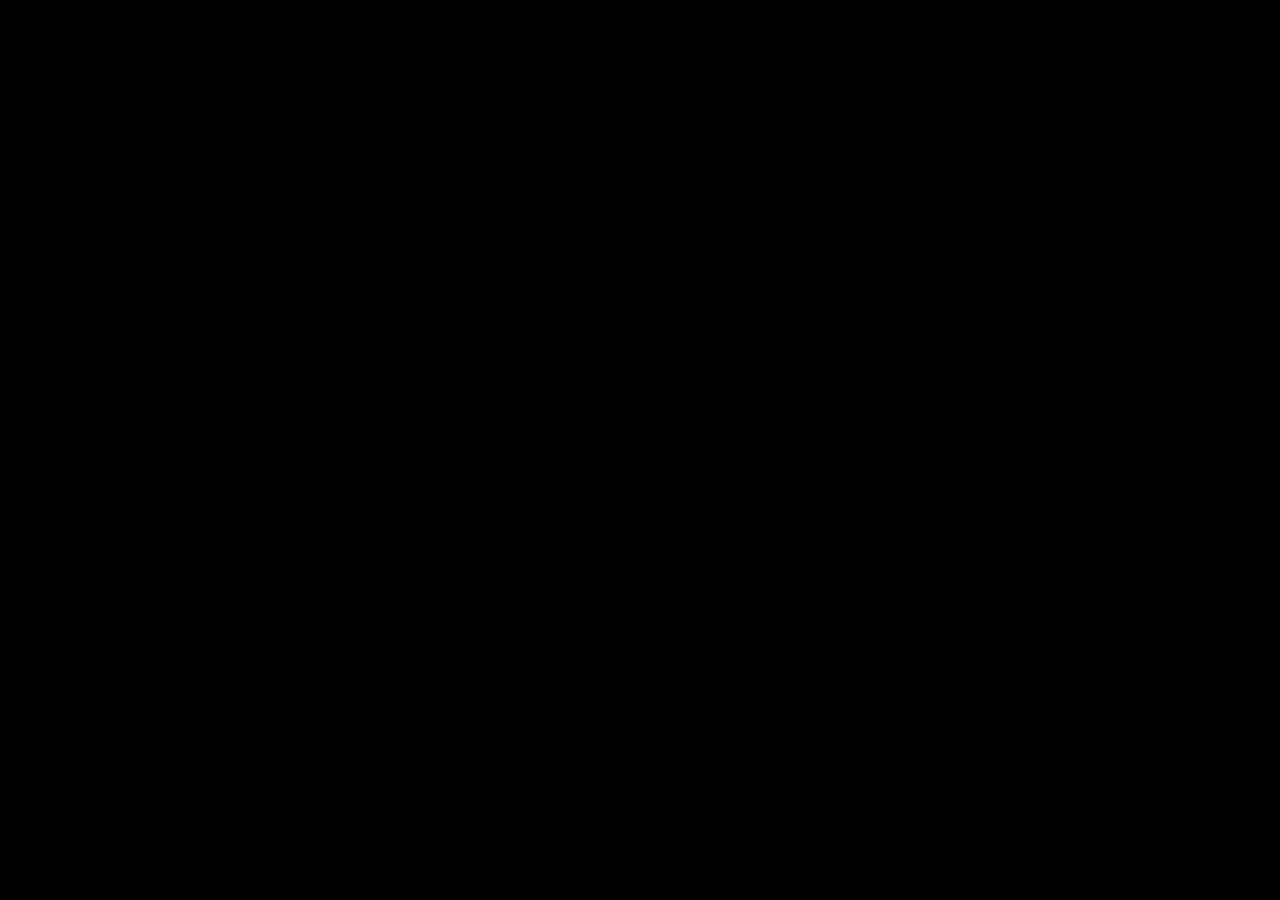
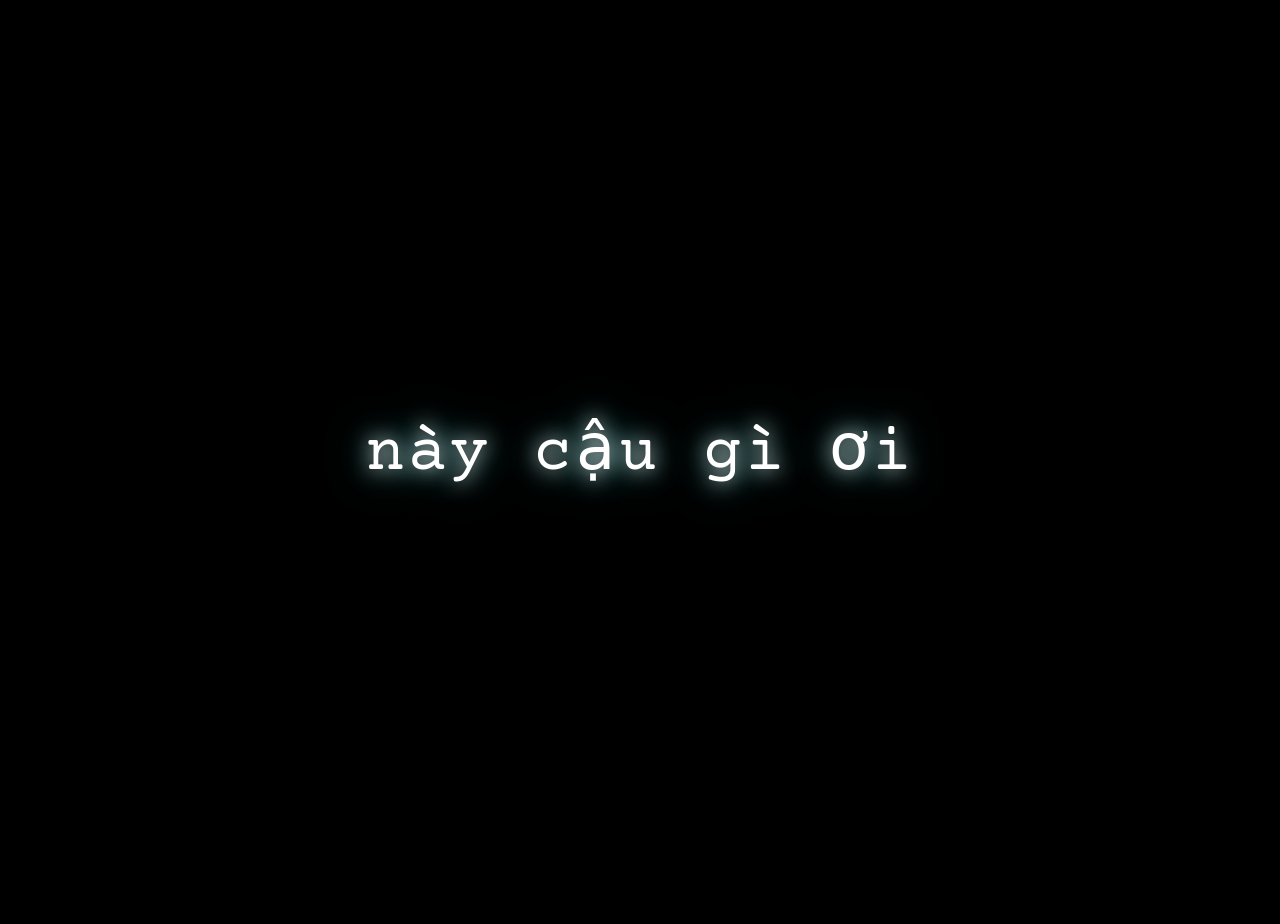
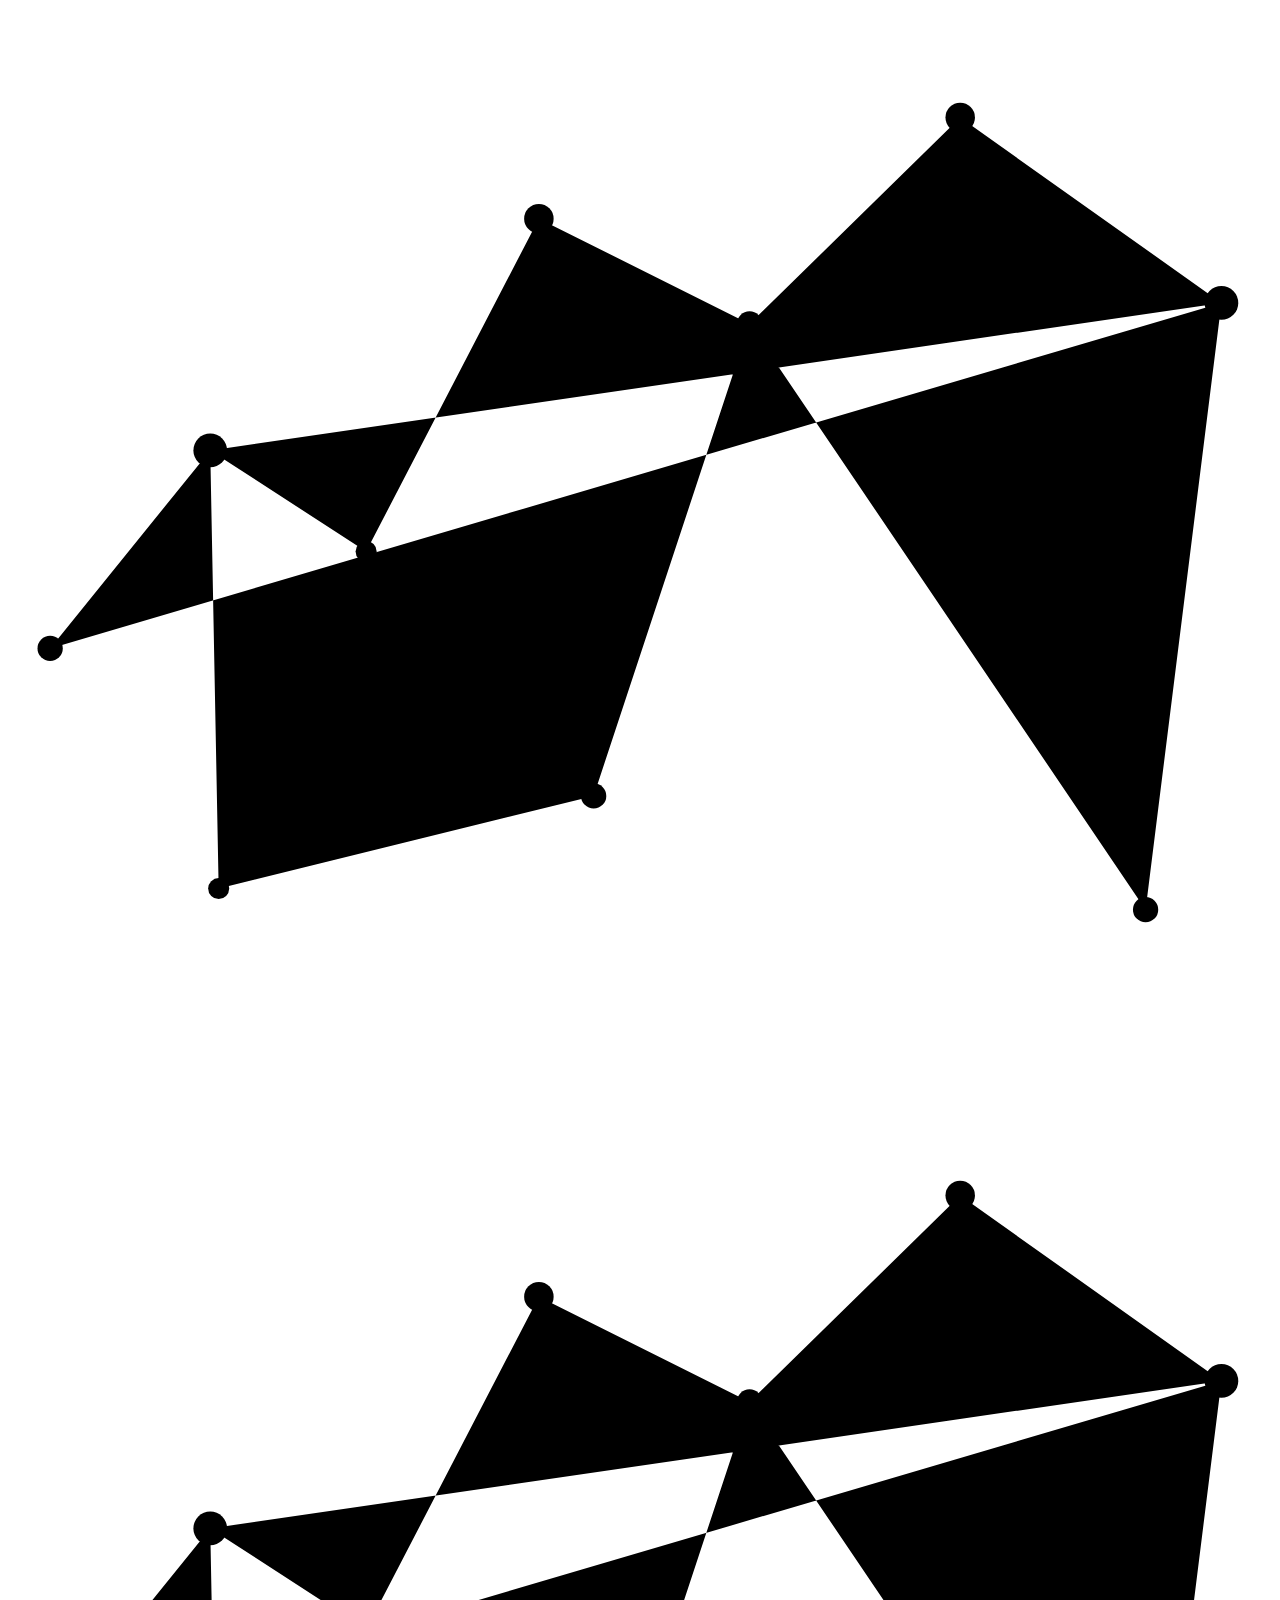
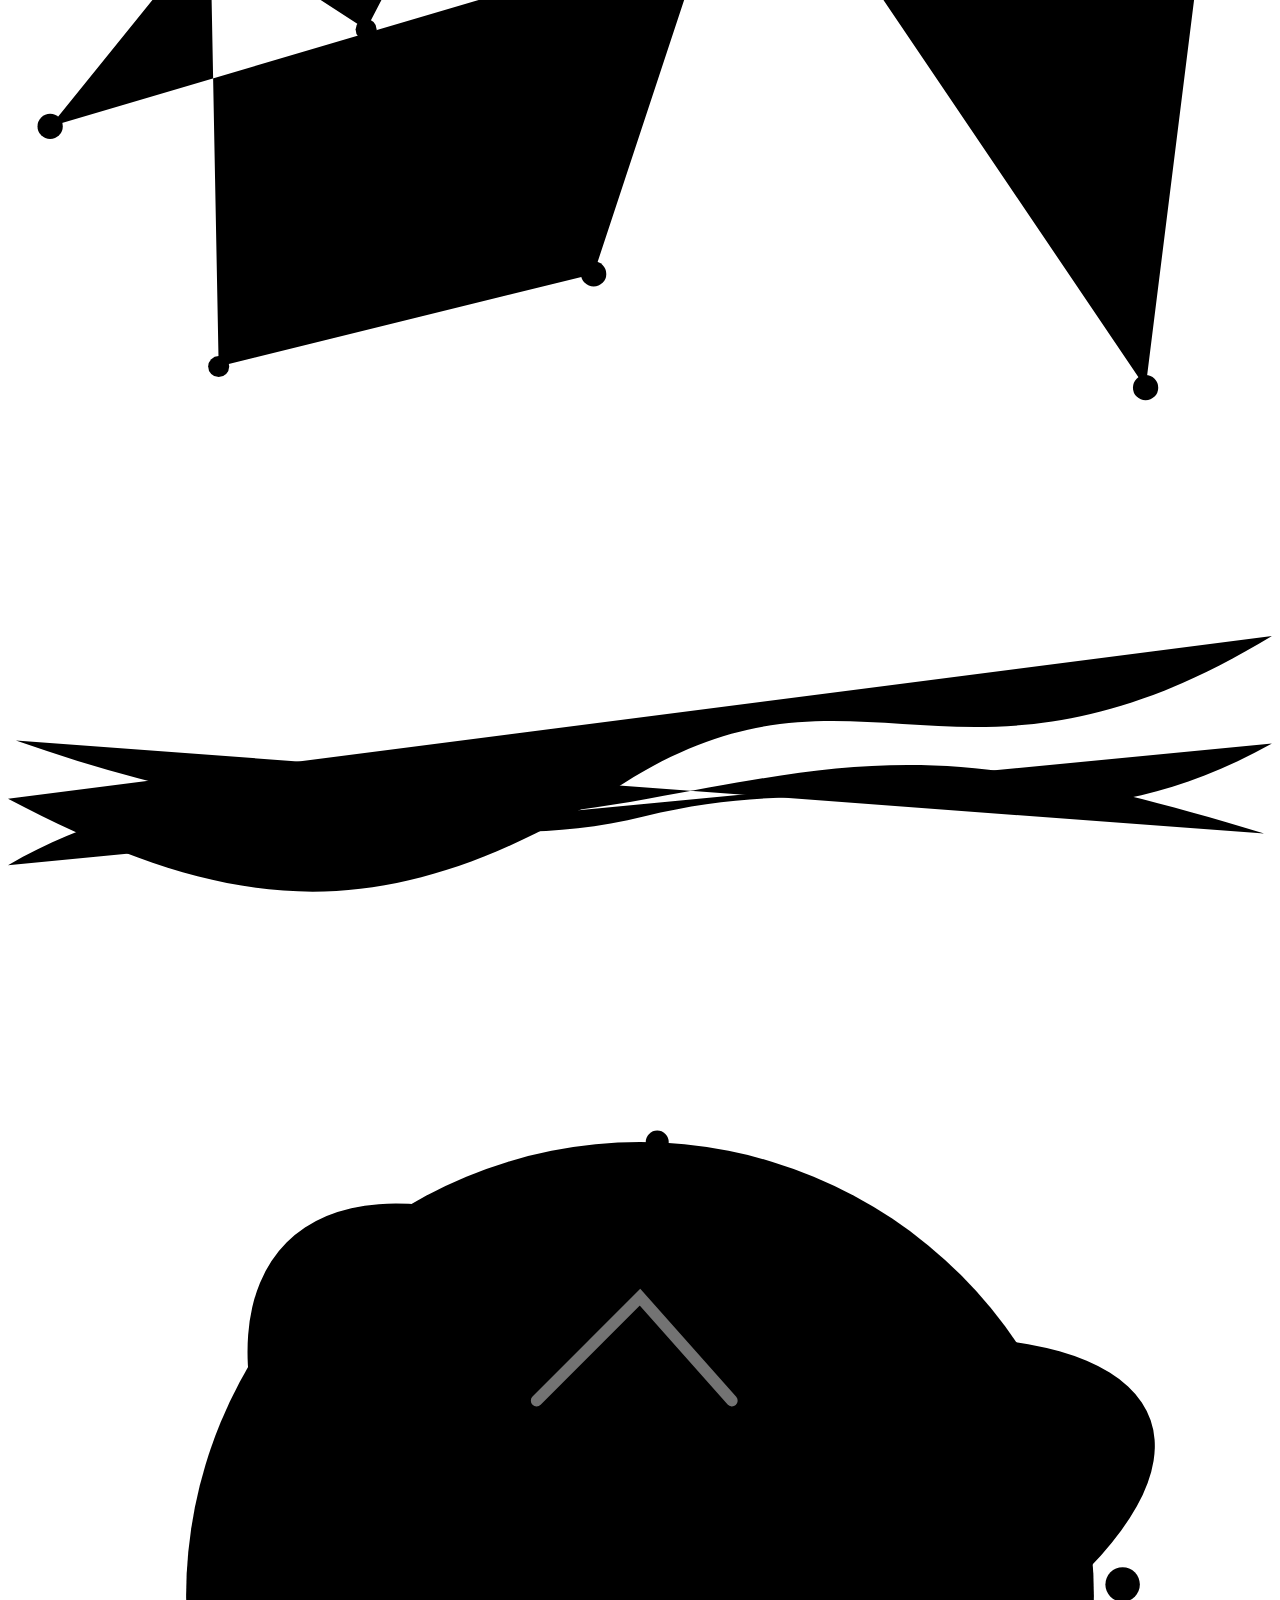
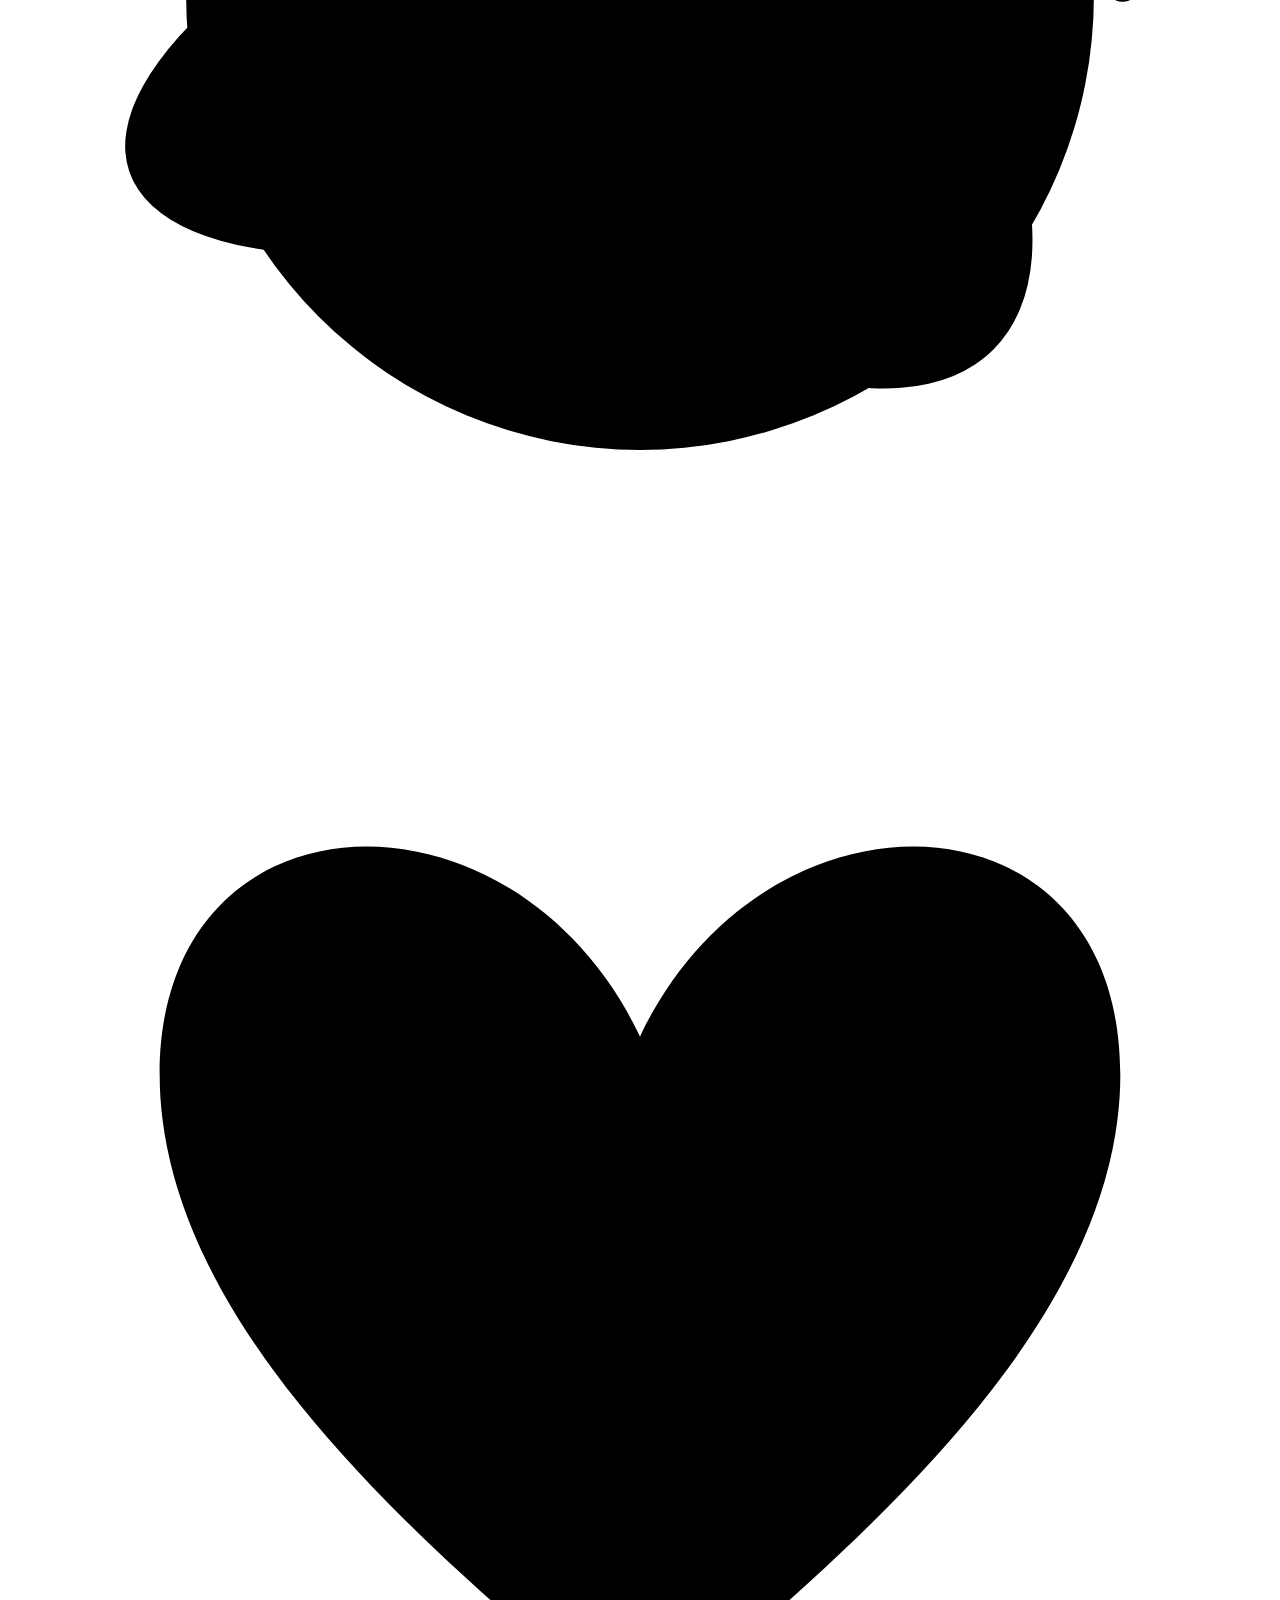
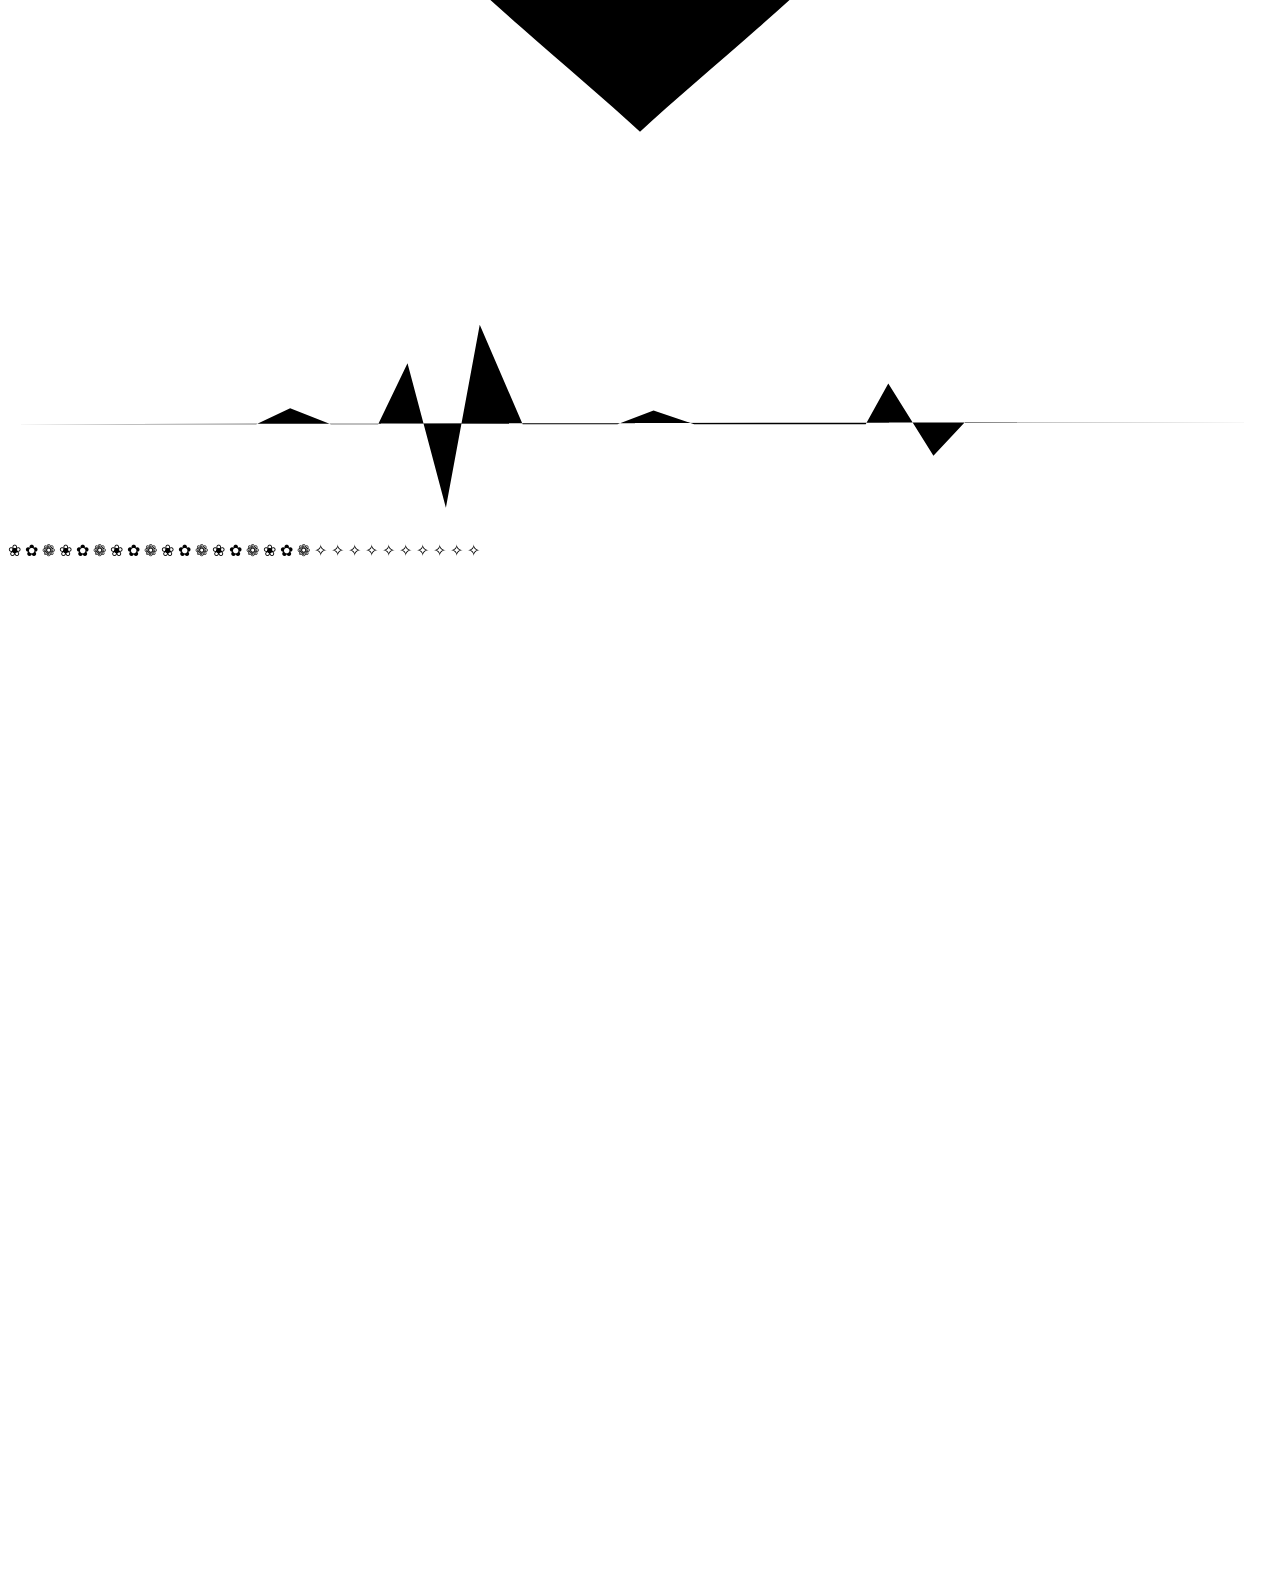
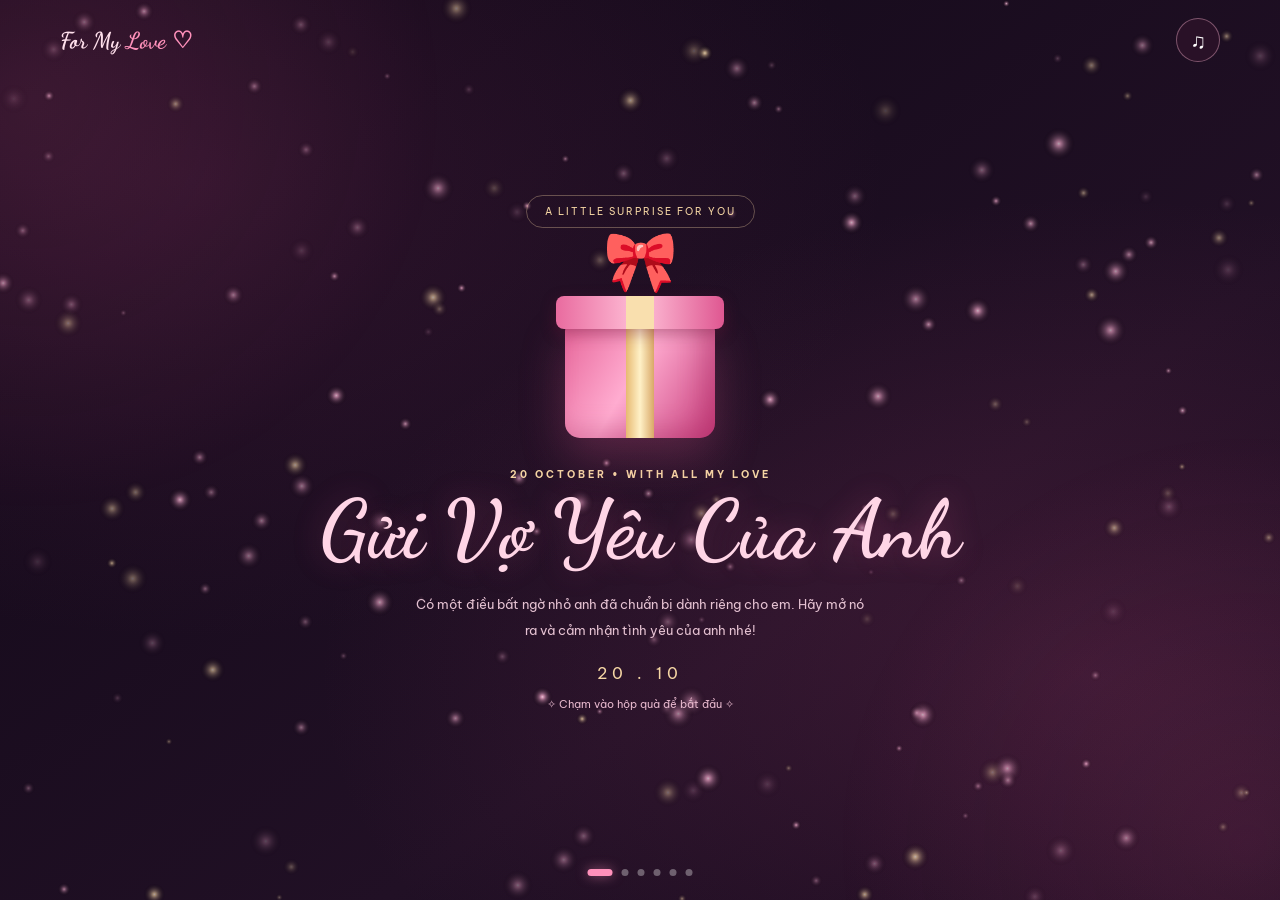
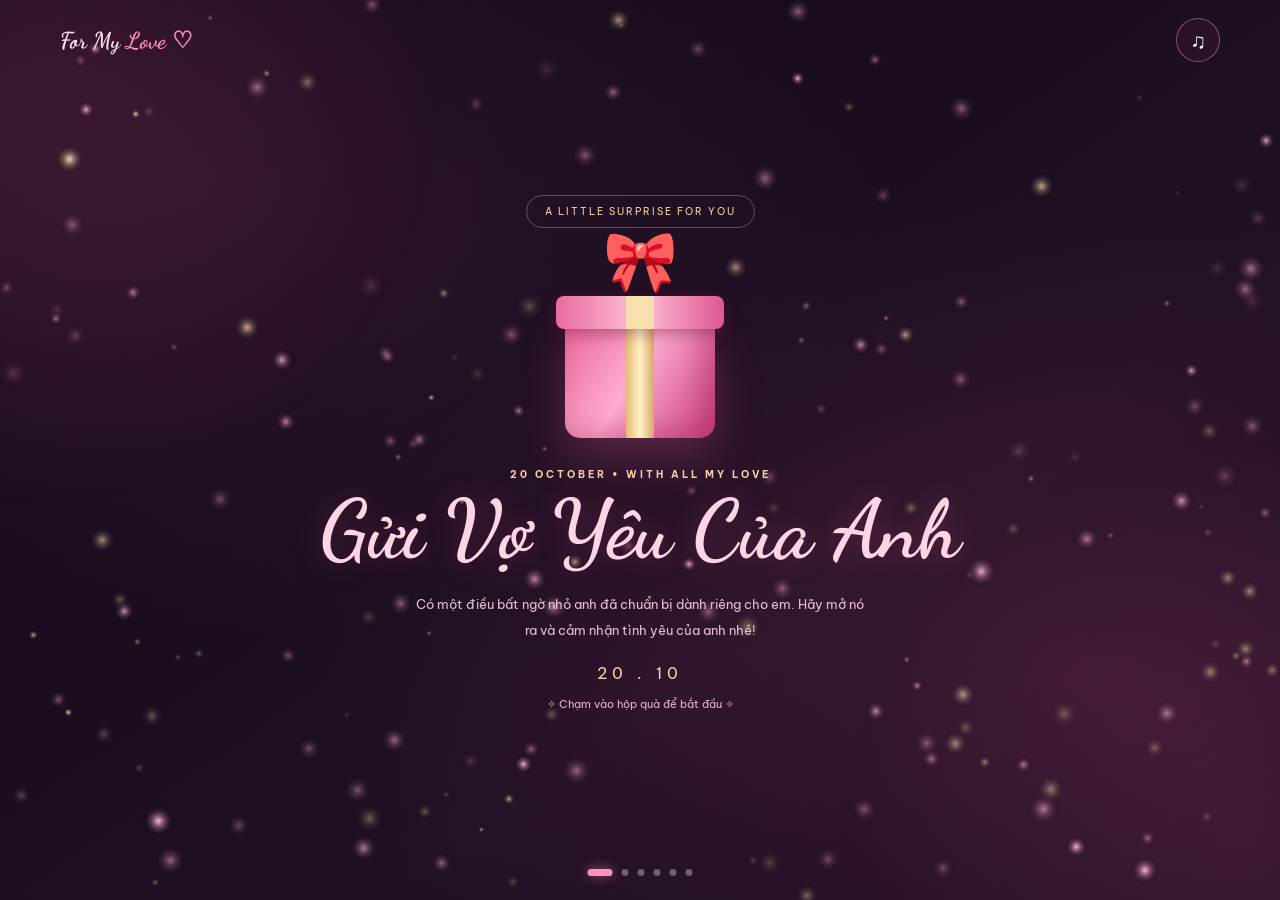
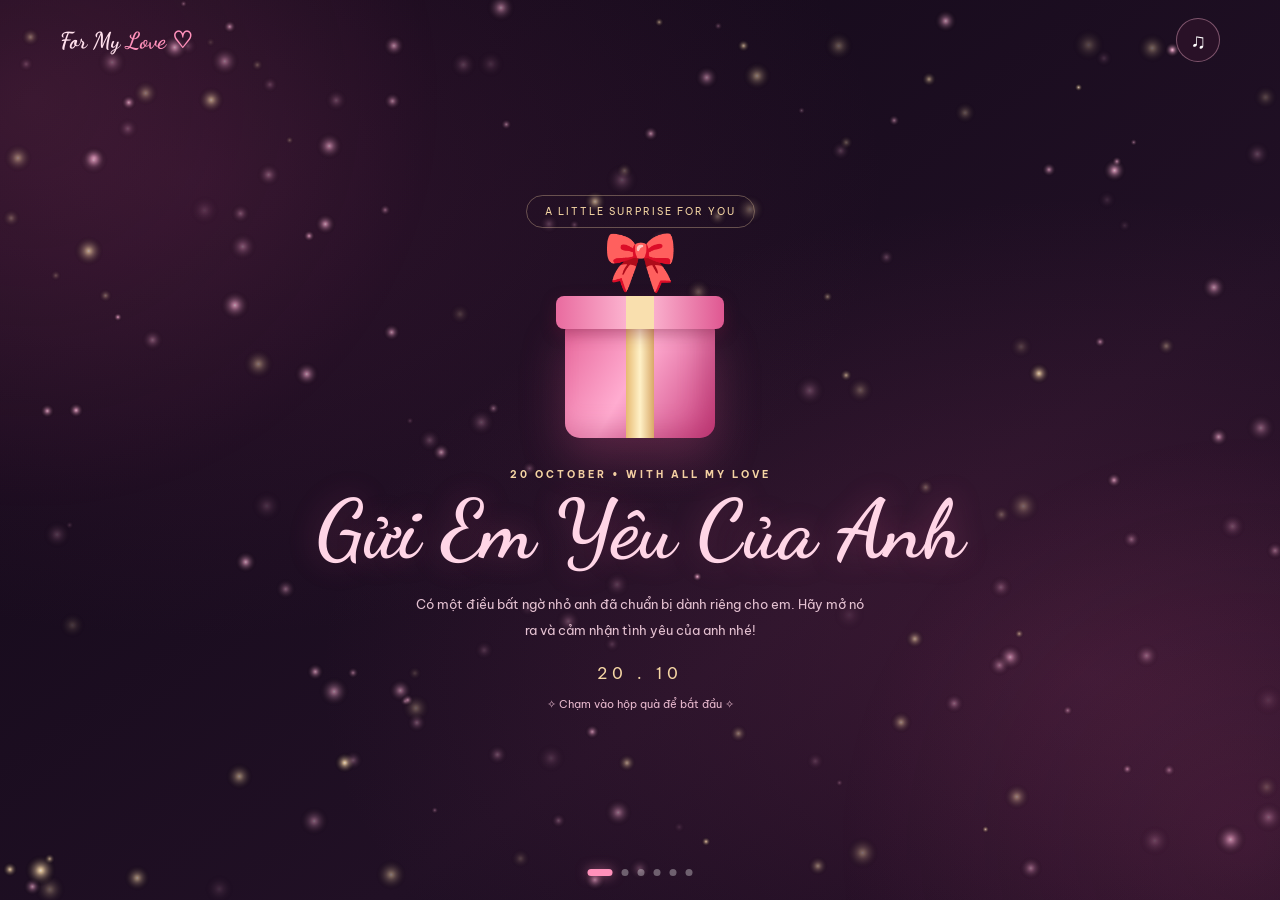
